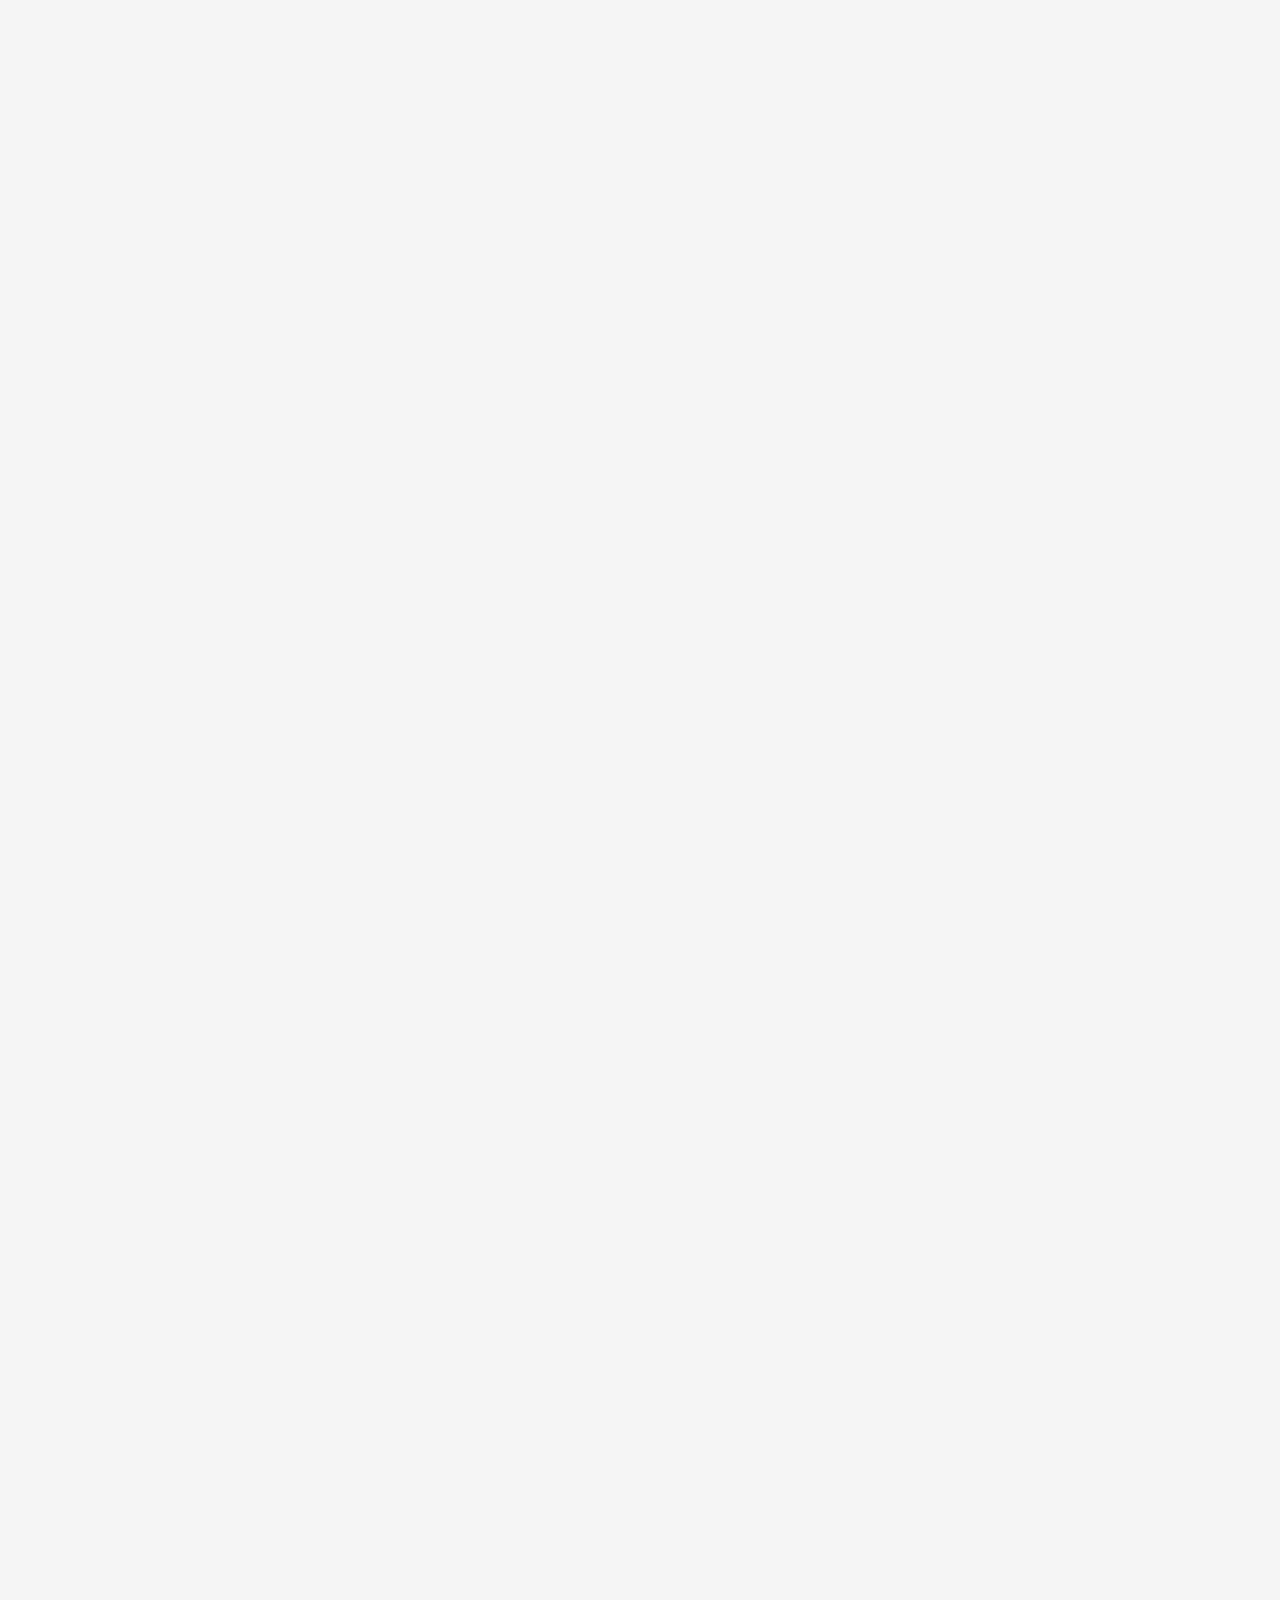
==== index.html @ bdf21e9b "Add files via upload" ====
<!DOCTYPE html>
<html xmlns="http://www.w3.org/1999/xhtml">
<head>

<meta charset="utf-8">
<meta http-equiv="Content-Type" content="text/html; charset=utf-8" />
<meta name="generator" content="pandoc" />



<title>ICCAT MSE</title>

<meta property="og:title" content="ICCAT MSE" />

<meta name="viewport" content="width=device-width, initial-scale=1.0, maximum-scale=1.0, user-scalable=no" />

<link href="data:image/x-icon;" rel="icon" type="image/x-icon">


<script type="text/javascript">
window.FlexDashboardComponents = [];
</script>

<script>// Pandoc 2.9 adds attributes on both header and div. We remove the former (to
// be compatible with the behavior of Pandoc < 2.8).
document.addEventListener('DOMContentLoaded', function(e) {
  var hs = document.querySelectorAll("div.section[class*='level'] > :first-child");
  var i, h, a;
  for (i = 0; i < hs.length; i++) {
    h = hs[i];
    if (!/^h[1-6]$/i.test(h.tagName)) continue;  // it should be a header h1-h6
    a = h.attributes;
    while (a.length > 0) h.removeAttribute(a[0].name);
  }
});
</script>
<script>/*! jQuery v3.6.0 | (c) OpenJS Foundation and other contributors | jquery.org/license */
!function(e,t){"use strict";"object"==typeof module&&"object"==typeof module.exports?module.exports=e.document?t(e,!0):function(e){if(!e.document)throw new Error("jQuery requires a window with a document");return t(e)}:t(e)}("undefined"!=typeof window?window:this,function(C,e){"use strict";var t=[],r=Object.getPrototypeOf,s=t.slice,g=t.flat?function(e){return t.flat.call(e)}:function(e){return t.concat.apply([],e)},u=t.push,i=t.indexOf,n={},o=n.toString,v=n.hasOwnProperty,a=v.toString,l=a.call(Object),y={},m=function(e){return"function"==typeof e&&"number"!=typeof e.nodeType&&"function"!=typeof e.item},x=function(e){return null!=e&&e===e.window},E=C.document,c={type:!0,src:!0,nonce:!0,noModule:!0};function b(e,t,n){var r,i,o=(n=n||E).createElement("script");if(o.text=e,t)for(r in c)(i=t[r]||t.getAttribute&&t.getAttribute(r))&&o.setAttribute(r,i);n.head.appendChild(o).parentNode.removeChild(o)}function w(e){return null==e?e+"":"object"==typeof e||"function"==typeof e?n[o.call(e)]||"object":typeof e}var f="3.6.0",S=function(e,t){return new S.fn.init(e,t)};function p(e){var t=!!e&&"length"in e&&e.length,n=w(e);return!m(e)&&!x(e)&&("array"===n||0===t||"number"==typeof t&&0<t&&t-1 in e)}S.fn=S.prototype={jquery:f,constructor:S,length:0,toArray:function(){return s.call(this)},get:function(e){return null==e?s.call(this):e<0?this[e+this.length]:this[e]},pushStack:function(e){var t=S.merge(this.constructor(),e);return t.prevObject=this,t},each:function(e){return S.each(this,e)},map:function(n){return this.pushStack(S.map(this,function(e,t){return n.call(e,t,e)}))},slice:function(){return this.pushStack(s.apply(this,arguments))},first:function(){return this.eq(0)},last:function(){return this.eq(-1)},even:function(){return this.pushStack(S.grep(this,function(e,t){return(t+1)%2}))},odd:function(){return this.pushStack(S.grep(this,function(e,t){return t%2}))},eq:function(e){var t=this.length,n=+e+(e<0?t:0);return this.pushStack(0<=n&&n<t?[this[n]]:[])},end:function(){return this.prevObject||this.constructor()},push:u,sort:t.sort,splice:t.splice},S.extend=S.fn.extend=function(){var e,t,n,r,i,o,a=arguments[0]||{},s=1,u=arguments.length,l=!1;for("boolean"==typeof a&&(l=a,a=arguments[s]||{},s++),"object"==typeof a||m(a)||(a={}),s===u&&(a=this,s--);s<u;s++)if(null!=(e=arguments[s]))for(t in e)r=e[t],"__proto__"!==t&&a!==r&&(l&&r&&(S.isPlainObject(r)||(i=Array.isArray(r)))?(n=a[t],o=i&&!Array.isArray(n)?[]:i||S.isPlainObject(n)?n:{},i=!1,a[t]=S.extend(l,o,r)):void 0!==r&&(a[t]=r));return a},S.extend({expando:"jQuery"+(f+Math.random()).replace(/\D/g,""),isReady:!0,error:function(e){throw new Error(e)},noop:function(){},isPlainObject:function(e){var t,n;return!(!e||"[object Object]"!==o.call(e))&&(!(t=r(e))||"function"==typeof(n=v.call(t,"constructor")&&t.constructor)&&a.call(n)===l)},isEmptyObject:function(e){var t;for(t in e)return!1;return!0},globalEval:function(e,t,n){b(e,{nonce:t&&t.nonce},n)},each:function(e,t){var n,r=0;if(p(e)){for(n=e.length;r<n;r++)if(!1===t.call(e[r],r,e[r]))break}else for(r in e)if(!1===t.call(e[r],r,e[r]))break;return e},makeArray:function(e,t){var n=t||[];return null!=e&&(p(Object(e))?S.merge(n,"string"==typeof e?[e]:e):u.call(n,e)),n},inArray:function(e,t,n){return null==t?-1:i.call(t,e,n)},merge:function(e,t){for(var n=+t.length,r=0,i=e.length;r<n;r++)e[i++]=t[r];return e.length=i,e},grep:function(e,t,n){for(var r=[],i=0,o=e.length,a=!n;i<o;i++)!t(e[i],i)!==a&&r.push(e[i]);return r},map:function(e,t,n){var r,i,o=0,a=[];if(p(e))for(r=e.length;o<r;o++)null!=(i=t(e[o],o,n))&&a.push(i);else for(o in e)null!=(i=t(e[o],o,n))&&a.push(i);return g(a)},guid:1,support:y}),"function"==typeof Symbol&&(S.fn[Symbol.iterator]=t[Symbol.iterator]),S.each("Boolean Number String Function Array Date RegExp Object Error Symbol".split(" "),function(e,t){n["[object "+t+"]"]=t.toLowerCase()});var d=function(n){var e,d,b,o,i,h,f,g,w,u,l,T,C,a,E,v,s,c,y,S="sizzle"+1*new Date,p=n.document,k=0,r=0,m=ue(),x=ue(),A=ue(),N=ue(),j=function(e,t){return e===t&&(l=!0),0},D={}.hasOwnProperty,t=[],q=t.pop,L=t.push,H=t.push,O=t.slice,P=function(e,t){for(var n=0,r=e.length;n<r;n++)if(e[n]===t)return n;return-1},R="checked|selected|async|autofocus|autoplay|controls|defer|disabled|hidden|ismap|loop|multiple|open|readonly|required|scoped",M="[\\x20\\t\\r\\n\\f]",I="(?:\\\\[\\da-fA-F]{1,6}"+M+"?|\\\\[^\\r\\n\\f]|[\\w-]|[^\0-\\x7f])+",W="\\["+M+"*("+I+")(?:"+M+"*([*^$|!~]?=)"+M+"*(?:'((?:\\\\.|[^\\\\'])*)'|\"((?:\\\\.|[^\\\\\"])*)\"|("+I+"))|)"+M+"*\\]",F=":("+I+")(?:\\((('((?:\\\\.|[^\\\\'])*)'|\"((?:\\\\.|[^\\\\\"])*)\")|((?:\\\\.|[^\\\\()[\\]]|"+W+")*)|.*)\\)|)",B=new RegExp(M+"+","g"),$=new RegExp("^"+M+"+|((?:^|[^\\\\])(?:\\\\.)*)"+M+"+$","g"),_=new RegExp("^"+M+"*,"+M+"*"),z=new RegExp("^"+M+"*([>+~]|"+M+")"+M+"*"),U=new RegExp(M+"|>"),X=new RegExp(F),V=new RegExp("^"+I+"$"),G={ID:new RegExp("^#("+I+")"),CLASS:new RegExp("^\\.("+I+")"),TAG:new RegExp("^("+I+"|[*])"),ATTR:new RegExp("^"+W),PSEUDO:new RegExp("^"+F),CHILD:new RegExp("^:(only|first|last|nth|nth-last)-(child|of-type)(?:\\("+M+"*(even|odd|(([+-]|)(\\d*)n|)"+M+"*(?:([+-]|)"+M+"*(\\d+)|))"+M+"*\\)|)","i"),bool:new RegExp("^(?:"+R+")$","i"),needsContext:new RegExp("^"+M+"*[>+~]|:(even|odd|eq|gt|lt|nth|first|last)(?:\\("+M+"*((?:-\\d)?\\d*)"+M+"*\\)|)(?=[^-]|$)","i")},Y=/HTML$/i,Q=/^(?:input|select|textarea|button)$/i,J=/^h\d$/i,K=/^[^{]+\{\s*\[native \w/,Z=/^(?:#([\w-]+)|(\w+)|\.([\w-]+))$/,ee=/[+~]/,te=new RegExp("\\\\[\\da-fA-F]{1,6}"+M+"?|\\\\([^\\r\\n\\f])","g"),ne=function(e,t){var n="0x"+e.slice(1)-65536;return t||(n<0?String.fromCharCode(n+65536):String.fromCharCode(n>>10|55296,1023&n|56320))},re=/([\0-\x1f\x7f]|^-?\d)|^-$|[^\0-\x1f\x7f-\uFFFF\w-]/g,ie=function(e,t){return t?"\0"===e?"\ufffd":e.slice(0,-1)+"\\"+e.charCodeAt(e.length-1).toString(16)+" ":"\\"+e},oe=function(){T()},ae=be(function(e){return!0===e.disabled&&"fieldset"===e.nodeName.toLowerCase()},{dir:"parentNode",next:"legend"});try{H.apply(t=O.call(p.childNodes),p.childNodes),t[p.childNodes.length].nodeType}catch(e){H={apply:t.length?function(e,t){L.apply(e,O.call(t))}:function(e,t){var n=e.length,r=0;while(e[n++]=t[r++]);e.length=n-1}}}function se(t,e,n,r){var i,o,a,s,u,l,c,f=e&&e.ownerDocument,p=e?e.nodeType:9;if(n=n||[],"string"!=typeof t||!t||1!==p&&9!==p&&11!==p)return n;if(!r&&(T(e),e=e||C,E)){if(11!==p&&(u=Z.exec(t)))if(i=u[1]){if(9===p){if(!(a=e.getElementById(i)))return n;if(a.id===i)return n.push(a),n}else if(f&&(a=f.getElementById(i))&&y(e,a)&&a.id===i)return n.push(a),n}else{if(u[2])return H.apply(n,e.getElementsByTagName(t)),n;if((i=u[3])&&d.getElementsByClassName&&e.getElementsByClassName)return H.apply(n,e.getElementsByClassName(i)),n}if(d.qsa&&!N[t+" "]&&(!v||!v.test(t))&&(1!==p||"object"!==e.nodeName.toLowerCase())){if(c=t,f=e,1===p&&(U.test(t)||z.test(t))){(f=ee.test(t)&&ye(e.parentNode)||e)===e&&d.scope||((s=e.getAttribute("id"))?s=s.replace(re,ie):e.setAttribute("id",s=S)),o=(l=h(t)).length;while(o--)l[o]=(s?"#"+s:":scope")+" "+xe(l[o]);c=l.join(",")}try{return H.apply(n,f.querySelectorAll(c)),n}catch(e){N(t,!0)}finally{s===S&&e.removeAttribute("id")}}}return g(t.replace($,"$1"),e,n,r)}function ue(){var r=[];return function e(t,n){return r.push(t+" ")>b.cacheLength&&delete e[r.shift()],e[t+" "]=n}}function le(e){return e[S]=!0,e}function ce(e){var t=C.createElement("fieldset");try{return!!e(t)}catch(e){return!1}finally{t.parentNode&&t.parentNode.removeChild(t),t=null}}function fe(e,t){var n=e.split("|"),r=n.length;while(r--)b.attrHandle[n[r]]=t}function pe(e,t){var n=t&&e,r=n&&1===e.nodeType&&1===t.nodeType&&e.sourceIndex-t.sourceIndex;if(r)return r;if(n)while(n=n.nextSibling)if(n===t)return-1;return e?1:-1}function de(t){return function(e){return"input"===e.nodeName.toLowerCase()&&e.type===t}}function he(n){return function(e){var t=e.nodeName.toLowerCase();return("input"===t||"button"===t)&&e.type===n}}function ge(t){return function(e){return"form"in e?e.parentNode&&!1===e.disabled?"label"in e?"label"in e.parentNode?e.parentNode.disabled===t:e.disabled===t:e.isDisabled===t||e.isDisabled!==!t&&ae(e)===t:e.disabled===t:"label"in e&&e.disabled===t}}function ve(a){return le(function(o){return o=+o,le(function(e,t){var n,r=a([],e.length,o),i=r.length;while(i--)e[n=r[i]]&&(e[n]=!(t[n]=e[n]))})})}function ye(e){return e&&"undefined"!=typeof e.getElementsByTagName&&e}for(e in d=se.support={},i=se.isXML=function(e){var t=e&&e.namespaceURI,n=e&&(e.ownerDocument||e).documentElement;return!Y.test(t||n&&n.nodeName||"HTML")},T=se.setDocument=function(e){var t,n,r=e?e.ownerDocument||e:p;return r!=C&&9===r.nodeType&&r.documentElement&&(a=(C=r).documentElement,E=!i(C),p!=C&&(n=C.defaultView)&&n.top!==n&&(n.addEventListener?n.addEventListener("unload",oe,!1):n.attachEvent&&n.attachEvent("onunload",oe)),d.scope=ce(function(e){return a.appendChild(e).appendChild(C.createElement("div")),"undefined"!=typeof e.querySelectorAll&&!e.querySelectorAll(":scope fieldset div").length}),d.attributes=ce(function(e){return e.className="i",!e.getAttribute("className")}),d.getElementsByTagName=ce(function(e){return e.appendChild(C.createComment("")),!e.getElementsByTagName("*").length}),d.getElementsByClassName=K.test(C.getElementsByClassName),d.getById=ce(function(e){return a.appendChild(e).id=S,!C.getElementsByName||!C.getElementsByName(S).length}),d.getById?(b.filter.ID=function(e){var t=e.replace(te,ne);return function(e){return e.getAttribute("id")===t}},b.find.ID=function(e,t){if("undefined"!=typeof t.getElementById&&E){var n=t.getElementById(e);return n?[n]:[]}}):(b.filter.ID=function(e){var n=e.replace(te,ne);return function(e){var t="undefined"!=typeof e.getAttributeNode&&e.getAttributeNode("id");return t&&t.value===n}},b.find.ID=function(e,t){if("undefined"!=typeof t.getElementById&&E){var n,r,i,o=t.getElementById(e);if(o){if((n=o.getAttributeNode("id"))&&n.value===e)return[o];i=t.getElementsByName(e),r=0;while(o=i[r++])if((n=o.getAttributeNode("id"))&&n.value===e)return[o]}return[]}}),b.find.TAG=d.getElementsByTagName?function(e,t){return"undefined"!=typeof t.getElementsByTagName?t.getElementsByTagName(e):d.qsa?t.querySelectorAll(e):void 0}:function(e,t){var n,r=[],i=0,o=t.getElementsByTagName(e);if("*"===e){while(n=o[i++])1===n.nodeType&&r.push(n);return r}return o},b.find.CLASS=d.getElementsByClassName&&function(e,t){if("undefined"!=typeof t.getElementsByClassName&&E)return t.getElementsByClassName(e)},s=[],v=[],(d.qsa=K.test(C.querySelectorAll))&&(ce(function(e){var t;a.appendChild(e).innerHTML="<a id='"+S+"'></a><select id='"+S+"-\r\\' msallowcapture=''><option selected=''></option></select>",e.querySelectorAll("[msallowcapture^='']").length&&v.push("[*^$]="+M+"*(?:''|\"\")"),e.querySelectorAll("[selected]").length||v.push("\\["+M+"*(?:value|"+R+")"),e.querySelectorAll("[id~="+S+"-]").length||v.push("~="),(t=C.createElement("input")).setAttribute("name",""),e.appendChild(t),e.querySelectorAll("[name='']").length||v.push("\\["+M+"*name"+M+"*="+M+"*(?:''|\"\")"),e.querySelectorAll(":checked").length||v.push(":checked"),e.querySelectorAll("a#"+S+"+*").length||v.push(".#.+[+~]"),e.querySelectorAll("\\\f"),v.push("[\\r\\n\\f]")}),ce(function(e){e.innerHTML="<a href='' disabled='disabled'></a><select disabled='disabled'><option/></select>";var t=C.createElement("input");t.setAttribute("type","hidden"),e.appendChild(t).setAttribute("name","D"),e.querySelectorAll("[name=d]").length&&v.push("name"+M+"*[*^$|!~]?="),2!==e.querySelectorAll(":enabled").length&&v.push(":enabled",":disabled"),a.appendChild(e).disabled=!0,2!==e.querySelectorAll(":disabled").length&&v.push(":enabled",":disabled"),e.querySelectorAll("*,:x"),v.push(",.*:")})),(d.matchesSelector=K.test(c=a.matches||a.webkitMatchesSelector||a.mozMatchesSelector||a.oMatchesSelector||a.msMatchesSelector))&&ce(function(e){d.disconnectedMatch=c.call(e,"*"),c.call(e,"[s!='']:x"),s.push("!=",F)}),v=v.length&&new RegExp(v.join("|")),s=s.length&&new RegExp(s.join("|")),t=K.test(a.compareDocumentPosition),y=t||K.test(a.contains)?function(e,t){var n=9===e.nodeType?e.documentElement:e,r=t&&t.parentNode;return e===r||!(!r||1!==r.nodeType||!(n.contains?n.contains(r):e.compareDocumentPosition&&16&e.compareDocumentPosition(r)))}:function(e,t){if(t)while(t=t.parentNode)if(t===e)return!0;return!1},j=t?function(e,t){if(e===t)return l=!0,0;var n=!e.compareDocumentPosition-!t.compareDocumentPosition;return n||(1&(n=(e.ownerDocument||e)==(t.ownerDocument||t)?e.compareDocumentPosition(t):1)||!d.sortDetached&&t.compareDocumentPosition(e)===n?e==C||e.ownerDocument==p&&y(p,e)?-1:t==C||t.ownerDocument==p&&y(p,t)?1:u?P(u,e)-P(u,t):0:4&n?-1:1)}:function(e,t){if(e===t)return l=!0,0;var n,r=0,i=e.parentNode,o=t.parentNode,a=[e],s=[t];if(!i||!o)return e==C?-1:t==C?1:i?-1:o?1:u?P(u,e)-P(u,t):0;if(i===o)return pe(e,t);n=e;while(n=n.parentNode)a.unshift(n);n=t;while(n=n.parentNode)s.unshift(n);while(a[r]===s[r])r++;return r?pe(a[r],s[r]):a[r]==p?-1:s[r]==p?1:0}),C},se.matches=function(e,t){return se(e,null,null,t)},se.matchesSelector=function(e,t){if(T(e),d.matchesSelector&&E&&!N[t+" "]&&(!s||!s.test(t))&&(!v||!v.test(t)))try{var n=c.call(e,t);if(n||d.disconnectedMatch||e.document&&11!==e.document.nodeType)return n}catch(e){N(t,!0)}return 0<se(t,C,null,[e]).length},se.contains=function(e,t){return(e.ownerDocument||e)!=C&&T(e),y(e,t)},se.attr=function(e,t){(e.ownerDocument||e)!=C&&T(e);var n=b.attrHandle[t.toLowerCase()],r=n&&D.call(b.attrHandle,t.toLowerCase())?n(e,t,!E):void 0;return void 0!==r?r:d.attributes||!E?e.getAttribute(t):(r=e.getAttributeNode(t))&&r.specified?r.value:null},se.escape=function(e){return(e+"").replace(re,ie)},se.error=function(e){throw new Error("Syntax error, unrecognized expression: "+e)},se.uniqueSort=function(e){var t,n=[],r=0,i=0;if(l=!d.detectDuplicates,u=!d.sortStable&&e.slice(0),e.sort(j),l){while(t=e[i++])t===e[i]&&(r=n.push(i));while(r--)e.splice(n[r],1)}return u=null,e},o=se.getText=function(e){var t,n="",r=0,i=e.nodeType;if(i){if(1===i||9===i||11===i){if("string"==typeof e.textContent)return e.textContent;for(e=e.firstChild;e;e=e.nextSibling)n+=o(e)}else if(3===i||4===i)return e.nodeValue}else while(t=e[r++])n+=o(t);return n},(b=se.selectors={cacheLength:50,createPseudo:le,match:G,attrHandle:{},find:{},relative:{">":{dir:"parentNode",first:!0}," ":{dir:"parentNode"},"+":{dir:"previousSibling",first:!0},"~":{dir:"previousSibling"}},preFilter:{ATTR:function(e){return e[1]=e[1].replace(te,ne),e[3]=(e[3]||e[4]||e[5]||"").replace(te,ne),"~="===e[2]&&(e[3]=" "+e[3]+" "),e.slice(0,4)},CHILD:function(e){return e[1]=e[1].toLowerCase(),"nth"===e[1].slice(0,3)?(e[3]||se.error(e[0]),e[4]=+(e[4]?e[5]+(e[6]||1):2*("even"===e[3]||"odd"===e[3])),e[5]=+(e[7]+e[8]||"odd"===e[3])):e[3]&&se.error(e[0]),e},PSEUDO:function(e){var t,n=!e[6]&&e[2];return G.CHILD.test(e[0])?null:(e[3]?e[2]=e[4]||e[5]||"":n&&X.test(n)&&(t=h(n,!0))&&(t=n.indexOf(")",n.length-t)-n.length)&&(e[0]=e[0].slice(0,t),e[2]=n.slice(0,t)),e.slice(0,3))}},filter:{TAG:function(e){var t=e.replace(te,ne).toLowerCase();return"*"===e?function(){return!0}:function(e){return e.nodeName&&e.nodeName.toLowerCase()===t}},CLASS:function(e){var t=m[e+" "];return t||(t=new RegExp("(^|"+M+")"+e+"("+M+"|$)"))&&m(e,function(e){return t.test("string"==typeof e.className&&e.className||"undefined"!=typeof e.getAttribute&&e.getAttribute("class")||"")})},ATTR:function(n,r,i){return function(e){var t=se.attr(e,n);return null==t?"!="===r:!r||(t+="","="===r?t===i:"!="===r?t!==i:"^="===r?i&&0===t.indexOf(i):"*="===r?i&&-1<t.indexOf(i):"$="===r?i&&t.slice(-i.length)===i:"~="===r?-1<(" "+t.replace(B," ")+" ").indexOf(i):"|="===r&&(t===i||t.slice(0,i.length+1)===i+"-"))}},CHILD:function(h,e,t,g,v){var y="nth"!==h.slice(0,3),m="last"!==h.slice(-4),x="of-type"===e;return 1===g&&0===v?function(e){return!!e.parentNode}:function(e,t,n){var r,i,o,a,s,u,l=y!==m?"nextSibling":"previousSibling",c=e.parentNode,f=x&&e.nodeName.toLowerCase(),p=!n&&!x,d=!1;if(c){if(y){while(l){a=e;while(a=a[l])if(x?a.nodeName.toLowerCase()===f:1===a.nodeType)return!1;u=l="only"===h&&!u&&"nextSibling"}return!0}if(u=[m?c.firstChild:c.lastChild],m&&p){d=(s=(r=(i=(o=(a=c)[S]||(a[S]={}))[a.uniqueID]||(o[a.uniqueID]={}))[h]||[])[0]===k&&r[1])&&r[2],a=s&&c.childNodes[s];while(a=++s&&a&&a[l]||(d=s=0)||u.pop())if(1===a.nodeType&&++d&&a===e){i[h]=[k,s,d];break}}else if(p&&(d=s=(r=(i=(o=(a=e)[S]||(a[S]={}))[a.uniqueID]||(o[a.uniqueID]={}))[h]||[])[0]===k&&r[1]),!1===d)while(a=++s&&a&&a[l]||(d=s=0)||u.pop())if((x?a.nodeName.toLowerCase()===f:1===a.nodeType)&&++d&&(p&&((i=(o=a[S]||(a[S]={}))[a.uniqueID]||(o[a.uniqueID]={}))[h]=[k,d]),a===e))break;return(d-=v)===g||d%g==0&&0<=d/g}}},PSEUDO:function(e,o){var t,a=b.pseudos[e]||b.setFilters[e.toLowerCase()]||se.error("unsupported pseudo: "+e);return a[S]?a(o):1<a.length?(t=[e,e,"",o],b.setFilters.hasOwnProperty(e.toLowerCase())?le(function(e,t){var n,r=a(e,o),i=r.length;while(i--)e[n=P(e,r[i])]=!(t[n]=r[i])}):function(e){return a(e,0,t)}):a}},pseudos:{not:le(function(e){var r=[],i=[],s=f(e.replace($,"$1"));return s[S]?le(function(e,t,n,r){var i,o=s(e,null,r,[]),a=e.length;while(a--)(i=o[a])&&(e[a]=!(t[a]=i))}):function(e,t,n){return r[0]=e,s(r,null,n,i),r[0]=null,!i.pop()}}),has:le(function(t){return function(e){return 0<se(t,e).length}}),contains:le(function(t){return t=t.replace(te,ne),function(e){return-1<(e.textContent||o(e)).indexOf(t)}}),lang:le(function(n){return V.test(n||"")||se.error("unsupported lang: "+n),n=n.replace(te,ne).toLowerCase(),function(e){var t;do{if(t=E?e.lang:e.getAttribute("xml:lang")||e.getAttribute("lang"))return(t=t.toLowerCase())===n||0===t.indexOf(n+"-")}while((e=e.parentNode)&&1===e.nodeType);return!1}}),target:function(e){var t=n.location&&n.location.hash;return t&&t.slice(1)===e.id},root:function(e){return e===a},focus:function(e){return e===C.activeElement&&(!C.hasFocus||C.hasFocus())&&!!(e.type||e.href||~e.tabIndex)},enabled:ge(!1),disabled:ge(!0),checked:function(e){var t=e.nodeName.toLowerCase();return"input"===t&&!!e.checked||"option"===t&&!!e.selected},selected:function(e){return e.parentNode&&e.parentNode.selectedIndex,!0===e.selected},empty:function(e){for(e=e.firstChild;e;e=e.nextSibling)if(e.nodeType<6)return!1;return!0},parent:function(e){return!b.pseudos.empty(e)},header:function(e){return J.test(e.nodeName)},input:function(e){return Q.test(e.nodeName)},button:function(e){var t=e.nodeName.toLowerCase();return"input"===t&&"button"===e.type||"button"===t},text:function(e){var t;return"input"===e.nodeName.toLowerCase()&&"text"===e.type&&(null==(t=e.getAttribute("type"))||"text"===t.toLowerCase())},first:ve(function(){return[0]}),last:ve(function(e,t){return[t-1]}),eq:ve(function(e,t,n){return[n<0?n+t:n]}),even:ve(function(e,t){for(var n=0;n<t;n+=2)e.push(n);return e}),odd:ve(function(e,t){for(var n=1;n<t;n+=2)e.push(n);return e}),lt:ve(function(e,t,n){for(var r=n<0?n+t:t<n?t:n;0<=--r;)e.push(r);return e}),gt:ve(function(e,t,n){for(var r=n<0?n+t:n;++r<t;)e.push(r);return e})}}).pseudos.nth=b.pseudos.eq,{radio:!0,checkbox:!0,file:!0,password:!0,image:!0})b.pseudos[e]=de(e);for(e in{submit:!0,reset:!0})b.pseudos[e]=he(e);function me(){}function xe(e){for(var t=0,n=e.length,r="";t<n;t++)r+=e[t].value;return r}function be(s,e,t){var u=e.dir,l=e.next,c=l||u,f=t&&"parentNode"===c,p=r++;return e.first?function(e,t,n){while(e=e[u])if(1===e.nodeType||f)return s(e,t,n);return!1}:function(e,t,n){var r,i,o,a=[k,p];if(n){while(e=e[u])if((1===e.nodeType||f)&&s(e,t,n))return!0}else while(e=e[u])if(1===e.nodeType||f)if(i=(o=e[S]||(e[S]={}))[e.uniqueID]||(o[e.uniqueID]={}),l&&l===e.nodeName.toLowerCase())e=e[u]||e;else{if((r=i[c])&&r[0]===k&&r[1]===p)return a[2]=r[2];if((i[c]=a)[2]=s(e,t,n))return!0}return!1}}function we(i){return 1<i.length?function(e,t,n){var r=i.length;while(r--)if(!i[r](e,t,n))return!1;return!0}:i[0]}function Te(e,t,n,r,i){for(var o,a=[],s=0,u=e.length,l=null!=t;s<u;s++)(o=e[s])&&(n&&!n(o,r,i)||(a.push(o),l&&t.push(s)));return a}function Ce(d,h,g,v,y,e){return v&&!v[S]&&(v=Ce(v)),y&&!y[S]&&(y=Ce(y,e)),le(function(e,t,n,r){var i,o,a,s=[],u=[],l=t.length,c=e||function(e,t,n){for(var r=0,i=t.length;r<i;r++)se(e,t[r],n);return n}(h||"*",n.nodeType?[n]:n,[]),f=!d||!e&&h?c:Te(c,s,d,n,r),p=g?y||(e?d:l||v)?[]:t:f;if(g&&g(f,p,n,r),v){i=Te(p,u),v(i,[],n,r),o=i.length;while(o--)(a=i[o])&&(p[u[o]]=!(f[u[o]]=a))}if(e){if(y||d){if(y){i=[],o=p.length;while(o--)(a=p[o])&&i.push(f[o]=a);y(null,p=[],i,r)}o=p.length;while(o--)(a=p[o])&&-1<(i=y?P(e,a):s[o])&&(e[i]=!(t[i]=a))}}else p=Te(p===t?p.splice(l,p.length):p),y?y(null,t,p,r):H.apply(t,p)})}function Ee(e){for(var i,t,n,r=e.length,o=b.relative[e[0].type],a=o||b.relative[" "],s=o?1:0,u=be(function(e){return e===i},a,!0),l=be(function(e){return-1<P(i,e)},a,!0),c=[function(e,t,n){var r=!o&&(n||t!==w)||((i=t).nodeType?u(e,t,n):l(e,t,n));return i=null,r}];s<r;s++)if(t=b.relative[e[s].type])c=[be(we(c),t)];else{if((t=b.filter[e[s].type].apply(null,e[s].matches))[S]){for(n=++s;n<r;n++)if(b.relative[e[n].type])break;return Ce(1<s&&we(c),1<s&&xe(e.slice(0,s-1).concat({value:" "===e[s-2].type?"*":""})).replace($,"$1"),t,s<n&&Ee(e.slice(s,n)),n<r&&Ee(e=e.slice(n)),n<r&&xe(e))}c.push(t)}return we(c)}return me.prototype=b.filters=b.pseudos,b.setFilters=new me,h=se.tokenize=function(e,t){var n,r,i,o,a,s,u,l=x[e+" "];if(l)return t?0:l.slice(0);a=e,s=[],u=b.preFilter;while(a){for(o in n&&!(r=_.exec(a))||(r&&(a=a.slice(r[0].length)||a),s.push(i=[])),n=!1,(r=z.exec(a))&&(n=r.shift(),i.push({value:n,type:r[0].replace($," ")}),a=a.slice(n.length)),b.filter)!(r=G[o].exec(a))||u[o]&&!(r=u[o](r))||(n=r.shift(),i.push({value:n,type:o,matches:r}),a=a.slice(n.length));if(!n)break}return t?a.length:a?se.error(e):x(e,s).slice(0)},f=se.compile=function(e,t){var n,v,y,m,x,r,i=[],o=[],a=A[e+" "];if(!a){t||(t=h(e)),n=t.length;while(n--)(a=Ee(t[n]))[S]?i.push(a):o.push(a);(a=A(e,(v=o,m=0<(y=i).length,x=0<v.length,r=function(e,t,n,r,i){var o,a,s,u=0,l="0",c=e&&[],f=[],p=w,d=e||x&&b.find.TAG("*",i),h=k+=null==p?1:Math.random()||.1,g=d.length;for(i&&(w=t==C||t||i);l!==g&&null!=(o=d[l]);l++){if(x&&o){a=0,t||o.ownerDocument==C||(T(o),n=!E);while(s=v[a++])if(s(o,t||C,n)){r.push(o);break}i&&(k=h)}m&&((o=!s&&o)&&u--,e&&c.push(o))}if(u+=l,m&&l!==u){a=0;while(s=y[a++])s(c,f,t,n);if(e){if(0<u)while(l--)c[l]||f[l]||(f[l]=q.call(r));f=Te(f)}H.apply(r,f),i&&!e&&0<f.length&&1<u+y.length&&se.uniqueSort(r)}return i&&(k=h,w=p),c},m?le(r):r))).selector=e}return a},g=se.select=function(e,t,n,r){var i,o,a,s,u,l="function"==typeof e&&e,c=!r&&h(e=l.selector||e);if(n=n||[],1===c.length){if(2<(o=c[0]=c[0].slice(0)).length&&"ID"===(a=o[0]).type&&9===t.nodeType&&E&&b.relative[o[1].type]){if(!(t=(b.find.ID(a.matches[0].replace(te,ne),t)||[])[0]))return n;l&&(t=t.parentNode),e=e.slice(o.shift().value.length)}i=G.needsContext.test(e)?0:o.length;while(i--){if(a=o[i],b.relative[s=a.type])break;if((u=b.find[s])&&(r=u(a.matches[0].replace(te,ne),ee.test(o[0].type)&&ye(t.parentNode)||t))){if(o.splice(i,1),!(e=r.length&&xe(o)))return H.apply(n,r),n;break}}}return(l||f(e,c))(r,t,!E,n,!t||ee.test(e)&&ye(t.parentNode)||t),n},d.sortStable=S.split("").sort(j).join("")===S,d.detectDuplicates=!!l,T(),d.sortDetached=ce(function(e){return 1&e.compareDocumentPosition(C.createElement("fieldset"))}),ce(function(e){return e.innerHTML="<a href='#'></a>","#"===e.firstChild.getAttribute("href")})||fe("type|href|height|width",function(e,t,n){if(!n)return e.getAttribute(t,"type"===t.toLowerCase()?1:2)}),d.attributes&&ce(function(e){return e.innerHTML="<input/>",e.firstChild.setAttribute("value",""),""===e.firstChild.getAttribute("value")})||fe("value",function(e,t,n){if(!n&&"input"===e.nodeName.toLowerCase())return e.defaultValue}),ce(function(e){return null==e.getAttribute("disabled")})||fe(R,function(e,t,n){var r;if(!n)return!0===e[t]?t.toLowerCase():(r=e.getAttributeNode(t))&&r.specified?r.value:null}),se}(C);S.find=d,S.expr=d.selectors,S.expr[":"]=S.expr.pseudos,S.uniqueSort=S.unique=d.uniqueSort,S.text=d.getText,S.isXMLDoc=d.isXML,S.contains=d.contains,S.escapeSelector=d.escape;var h=function(e,t,n){var r=[],i=void 0!==n;while((e=e[t])&&9!==e.nodeType)if(1===e.nodeType){if(i&&S(e).is(n))break;r.push(e)}return r},T=function(e,t){for(var n=[];e;e=e.nextSibling)1===e.nodeType&&e!==t&&n.push(e);return n},k=S.expr.match.needsContext;function A(e,t){return e.nodeName&&e.nodeName.toLowerCase()===t.toLowerCase()}var N=/^<([a-z][^\/\0>:\x20\t\r\n\f]*)[\x20\t\r\n\f]*\/?>(?:<\/\1>|)$/i;function j(e,n,r){return m(n)?S.grep(e,function(e,t){return!!n.call(e,t,e)!==r}):n.nodeType?S.grep(e,function(e){return e===n!==r}):"string"!=typeof n?S.grep(e,function(e){return-1<i.call(n,e)!==r}):S.filter(n,e,r)}S.filter=function(e,t,n){var r=t[0];return n&&(e=":not("+e+")"),1===t.length&&1===r.nodeType?S.find.matchesSelector(r,e)?[r]:[]:S.find.matches(e,S.grep(t,function(e){return 1===e.nodeType}))},S.fn.extend({find:function(e){var t,n,r=this.length,i=this;if("string"!=typeof e)return this.pushStack(S(e).filter(function(){for(t=0;t<r;t++)if(S.contains(i[t],this))return!0}));for(n=this.pushStack([]),t=0;t<r;t++)S.find(e,i[t],n);return 1<r?S.uniqueSort(n):n},filter:function(e){return this.pushStack(j(this,e||[],!1))},not:function(e){return this.pushStack(j(this,e||[],!0))},is:function(e){return!!j(this,"string"==typeof e&&k.test(e)?S(e):e||[],!1).length}});var D,q=/^(?:\s*(<[\w\W]+>)[^>]*|#([\w-]+))$/;(S.fn.init=function(e,t,n){var r,i;if(!e)return this;if(n=n||D,"string"==typeof e){if(!(r="<"===e[0]&&">"===e[e.length-1]&&3<=e.length?[null,e,null]:q.exec(e))||!r[1]&&t)return!t||t.jquery?(t||n).find(e):this.constructor(t).find(e);if(r[1]){if(t=t instanceof S?t[0]:t,S.merge(this,S.parseHTML(r[1],t&&t.nodeType?t.ownerDocument||t:E,!0)),N.test(r[1])&&S.isPlainObject(t))for(r in t)m(this[r])?this[r](t[r]):this.attr(r,t[r]);return this}return(i=E.getElementById(r[2]))&&(this[0]=i,this.length=1),this}return e.nodeType?(this[0]=e,this.length=1,this):m(e)?void 0!==n.ready?n.ready(e):e(S):S.makeArray(e,this)}).prototype=S.fn,D=S(E);var L=/^(?:parents|prev(?:Until|All))/,H={children:!0,contents:!0,next:!0,prev:!0};function O(e,t){while((e=e[t])&&1!==e.nodeType);return e}S.fn.extend({has:function(e){var t=S(e,this),n=t.length;return this.filter(function(){for(var e=0;e<n;e++)if(S.contains(this,t[e]))return!0})},closest:function(e,t){var n,r=0,i=this.length,o=[],a="string"!=typeof e&&S(e);if(!k.test(e))for(;r<i;r++)for(n=this[r];n&&n!==t;n=n.parentNode)if(n.nodeType<11&&(a?-1<a.index(n):1===n.nodeType&&S.find.matchesSelector(n,e))){o.push(n);break}return this.pushStack(1<o.length?S.uniqueSort(o):o)},index:function(e){return e?"string"==typeof e?i.call(S(e),this[0]):i.call(this,e.jquery?e[0]:e):this[0]&&this[0].parentNode?this.first().prevAll().length:-1},add:function(e,t){return this.pushStack(S.uniqueSort(S.merge(this.get(),S(e,t))))},addBack:function(e){return this.add(null==e?this.prevObject:this.prevObject.filter(e))}}),S.each({parent:function(e){var t=e.parentNode;return t&&11!==t.nodeType?t:null},parents:function(e){return h(e,"parentNode")},parentsUntil:function(e,t,n){return h(e,"parentNode",n)},next:function(e){return O(e,"nextSibling")},prev:function(e){return O(e,"previousSibling")},nextAll:function(e){return h(e,"nextSibling")},prevAll:function(e){return h(e,"previousSibling")},nextUntil:function(e,t,n){return h(e,"nextSibling",n)},prevUntil:function(e,t,n){return h(e,"previousSibling",n)},siblings:function(e){return T((e.parentNode||{}).firstChild,e)},children:function(e){return T(e.firstChild)},contents:function(e){return null!=e.contentDocument&&r(e.contentDocument)?e.contentDocument:(A(e,"template")&&(e=e.content||e),S.merge([],e.childNodes))}},function(r,i){S.fn[r]=function(e,t){var n=S.map(this,i,e);return"Until"!==r.slice(-5)&&(t=e),t&&"string"==typeof t&&(n=S.filter(t,n)),1<this.length&&(H[r]||S.uniqueSort(n),L.test(r)&&n.reverse()),this.pushStack(n)}});var P=/[^\x20\t\r\n\f]+/g;function R(e){return e}function M(e){throw e}function I(e,t,n,r){var i;try{e&&m(i=e.promise)?i.call(e).done(t).fail(n):e&&m(i=e.then)?i.call(e,t,n):t.apply(void 0,[e].slice(r))}catch(e){n.apply(void 0,[e])}}S.Callbacks=function(r){var e,n;r="string"==typeof r?(e=r,n={},S.each(e.match(P)||[],function(e,t){n[t]=!0}),n):S.extend({},r);var i,t,o,a,s=[],u=[],l=-1,c=function(){for(a=a||r.once,o=i=!0;u.length;l=-1){t=u.shift();while(++l<s.length)!1===s[l].apply(t[0],t[1])&&r.stopOnFalse&&(l=s.length,t=!1)}r.memory||(t=!1),i=!1,a&&(s=t?[]:"")},f={add:function(){return s&&(t&&!i&&(l=s.length-1,u.push(t)),function n(e){S.each(e,function(e,t){m(t)?r.unique&&f.has(t)||s.push(t):t&&t.length&&"string"!==w(t)&&n(t)})}(arguments),t&&!i&&c()),this},remove:function(){return S.each(arguments,function(e,t){var n;while(-1<(n=S.inArray(t,s,n)))s.splice(n,1),n<=l&&l--}),this},has:function(e){return e?-1<S.inArray(e,s):0<s.length},empty:function(){return s&&(s=[]),this},disable:function(){return a=u=[],s=t="",this},disabled:function(){return!s},lock:function(){return a=u=[],t||i||(s=t=""),this},locked:function(){return!!a},fireWith:function(e,t){return a||(t=[e,(t=t||[]).slice?t.slice():t],u.push(t),i||c()),this},fire:function(){return f.fireWith(this,arguments),this},fired:function(){return!!o}};return f},S.extend({Deferred:function(e){var o=[["notify","progress",S.Callbacks("memory"),S.Callbacks("memory"),2],["resolve","done",S.Callbacks("once memory"),S.Callbacks("once memory"),0,"resolved"],["reject","fail",S.Callbacks("once memory"),S.Callbacks("once memory"),1,"rejected"]],i="pending",a={state:function(){return i},always:function(){return s.done(arguments).fail(arguments),this},"catch":function(e){return a.then(null,e)},pipe:function(){var i=arguments;return S.Deferred(function(r){S.each(o,function(e,t){var n=m(i[t[4]])&&i[t[4]];s[t[1]](function(){var e=n&&n.apply(this,arguments);e&&m(e.promise)?e.promise().progress(r.notify).done(r.resolve).fail(r.reject):r[t[0]+"With"](this,n?[e]:arguments)})}),i=null}).promise()},then:function(t,n,r){var u=0;function l(i,o,a,s){return function(){var n=this,r=arguments,e=function(){var e,t;if(!(i<u)){if((e=a.apply(n,r))===o.promise())throw new TypeError("Thenable self-resolution");t=e&&("object"==typeof e||"function"==typeof e)&&e.then,m(t)?s?t.call(e,l(u,o,R,s),l(u,o,M,s)):(u++,t.call(e,l(u,o,R,s),l(u,o,M,s),l(u,o,R,o.notifyWith))):(a!==R&&(n=void 0,r=[e]),(s||o.resolveWith)(n,r))}},t=s?e:function(){try{e()}catch(e){S.Deferred.exceptionHook&&S.Deferred.exceptionHook(e,t.stackTrace),u<=i+1&&(a!==M&&(n=void 0,r=[e]),o.rejectWith(n,r))}};i?t():(S.Deferred.getStackHook&&(t.stackTrace=S.Deferred.getStackHook()),C.setTimeout(t))}}return S.Deferred(function(e){o[0][3].add(l(0,e,m(r)?r:R,e.notifyWith)),o[1][3].add(l(0,e,m(t)?t:R)),o[2][3].add(l(0,e,m(n)?n:M))}).promise()},promise:function(e){return null!=e?S.extend(e,a):a}},s={};return S.each(o,function(e,t){var n=t[2],r=t[5];a[t[1]]=n.add,r&&n.add(function(){i=r},o[3-e][2].disable,o[3-e][3].disable,o[0][2].lock,o[0][3].lock),n.add(t[3].fire),s[t[0]]=function(){return s[t[0]+"With"](this===s?void 0:this,arguments),this},s[t[0]+"With"]=n.fireWith}),a.promise(s),e&&e.call(s,s),s},when:function(e){var n=arguments.length,t=n,r=Array(t),i=s.call(arguments),o=S.Deferred(),a=function(t){return function(e){r[t]=this,i[t]=1<arguments.length?s.call(arguments):e,--n||o.resolveWith(r,i)}};if(n<=1&&(I(e,o.done(a(t)).resolve,o.reject,!n),"pending"===o.state()||m(i[t]&&i[t].then)))return o.then();while(t--)I(i[t],a(t),o.reject);return o.promise()}});var W=/^(Eval|Internal|Range|Reference|Syntax|Type|URI)Error$/;S.Deferred.exceptionHook=function(e,t){C.console&&C.console.warn&&e&&W.test(e.name)&&C.console.warn("jQuery.Deferred exception: "+e.message,e.stack,t)},S.readyException=function(e){C.setTimeout(function(){throw e})};var F=S.Deferred();function B(){E.removeEventListener("DOMContentLoaded",B),C.removeEventListener("load",B),S.ready()}S.fn.ready=function(e){return F.then(e)["catch"](function(e){S.readyException(e)}),this},S.extend({isReady:!1,readyWait:1,ready:function(e){(!0===e?--S.readyWait:S.isReady)||(S.isReady=!0)!==e&&0<--S.readyWait||F.resolveWith(E,[S])}}),S.ready.then=F.then,"complete"===E.readyState||"loading"!==E.readyState&&!E.documentElement.doScroll?C.setTimeout(S.ready):(E.addEventListener("DOMContentLoaded",B),C.addEventListener("load",B));var $=function(e,t,n,r,i,o,a){var s=0,u=e.length,l=null==n;if("object"===w(n))for(s in i=!0,n)$(e,t,s,n[s],!0,o,a);else if(void 0!==r&&(i=!0,m(r)||(a=!0),l&&(a?(t.call(e,r),t=null):(l=t,t=function(e,t,n){return l.call(S(e),n)})),t))for(;s<u;s++)t(e[s],n,a?r:r.call(e[s],s,t(e[s],n)));return i?e:l?t.call(e):u?t(e[0],n):o},_=/^-ms-/,z=/-([a-z])/g;function U(e,t){return t.toUpperCase()}function X(e){return e.replace(_,"ms-").replace(z,U)}var V=function(e){return 1===e.nodeType||9===e.nodeType||!+e.nodeType};function G(){this.expando=S.expando+G.uid++}G.uid=1,G.prototype={cache:function(e){var t=e[this.expando];return t||(t={},V(e)&&(e.nodeType?e[this.expando]=t:Object.defineProperty(e,this.expando,{value:t,configurable:!0}))),t},set:function(e,t,n){var r,i=this.cache(e);if("string"==typeof t)i[X(t)]=n;else for(r in t)i[X(r)]=t[r];return i},get:function(e,t){return void 0===t?this.cache(e):e[this.expando]&&e[this.expando][X(t)]},access:function(e,t,n){return void 0===t||t&&"string"==typeof t&&void 0===n?this.get(e,t):(this.set(e,t,n),void 0!==n?n:t)},remove:function(e,t){var n,r=e[this.expando];if(void 0!==r){if(void 0!==t){n=(t=Array.isArray(t)?t.map(X):(t=X(t))in r?[t]:t.match(P)||[]).length;while(n--)delete r[t[n]]}(void 0===t||S.isEmptyObject(r))&&(e.nodeType?e[this.expando]=void 0:delete e[this.expando])}},hasData:function(e){var t=e[this.expando];return void 0!==t&&!S.isEmptyObject(t)}};var Y=new G,Q=new G,J=/^(?:\{[\w\W]*\}|\[[\w\W]*\])$/,K=/[A-Z]/g;function Z(e,t,n){var r,i;if(void 0===n&&1===e.nodeType)if(r="data-"+t.replace(K,"-$&").toLowerCase(),"string"==typeof(n=e.getAttribute(r))){try{n="true"===(i=n)||"false"!==i&&("null"===i?null:i===+i+""?+i:J.test(i)?JSON.parse(i):i)}catch(e){}Q.set(e,t,n)}else n=void 0;return n}S.extend({hasData:function(e){return Q.hasData(e)||Y.hasData(e)},data:function(e,t,n){return Q.access(e,t,n)},removeData:function(e,t){Q.remove(e,t)},_data:function(e,t,n){return Y.access(e,t,n)},_removeData:function(e,t){Y.remove(e,t)}}),S.fn.extend({data:function(n,e){var t,r,i,o=this[0],a=o&&o.attributes;if(void 0===n){if(this.length&&(i=Q.get(o),1===o.nodeType&&!Y.get(o,"hasDataAttrs"))){t=a.length;while(t--)a[t]&&0===(r=a[t].name).indexOf("data-")&&(r=X(r.slice(5)),Z(o,r,i[r]));Y.set(o,"hasDataAttrs",!0)}return i}return"object"==typeof n?this.each(function(){Q.set(this,n)}):$(this,function(e){var t;if(o&&void 0===e)return void 0!==(t=Q.get(o,n))?t:void 0!==(t=Z(o,n))?t:void 0;this.each(function(){Q.set(this,n,e)})},null,e,1<arguments.length,null,!0)},removeData:function(e){return this.each(function(){Q.remove(this,e)})}}),S.extend({queue:function(e,t,n){var r;if(e)return t=(t||"fx")+"queue",r=Y.get(e,t),n&&(!r||Array.isArray(n)?r=Y.access(e,t,S.makeArray(n)):r.push(n)),r||[]},dequeue:function(e,t){t=t||"fx";var n=S.queue(e,t),r=n.length,i=n.shift(),o=S._queueHooks(e,t);"inprogress"===i&&(i=n.shift(),r--),i&&("fx"===t&&n.unshift("inprogress"),delete o.stop,i.call(e,function(){S.dequeue(e,t)},o)),!r&&o&&o.empty.fire()},_queueHooks:function(e,t){var n=t+"queueHooks";return Y.get(e,n)||Y.access(e,n,{empty:S.Callbacks("once memory").add(function(){Y.remove(e,[t+"queue",n])})})}}),S.fn.extend({queue:function(t,n){var e=2;return"string"!=typeof t&&(n=t,t="fx",e--),arguments.length<e?S.queue(this[0],t):void 0===n?this:this.each(function(){var e=S.queue(this,t,n);S._queueHooks(this,t),"fx"===t&&"inprogress"!==e[0]&&S.dequeue(this,t)})},dequeue:function(e){return this.each(function(){S.dequeue(this,e)})},clearQueue:function(e){return this.queue(e||"fx",[])},promise:function(e,t){var n,r=1,i=S.Deferred(),o=this,a=this.length,s=function(){--r||i.resolveWith(o,[o])};"string"!=typeof e&&(t=e,e=void 0),e=e||"fx";while(a--)(n=Y.get(o[a],e+"queueHooks"))&&n.empty&&(r++,n.empty.add(s));return s(),i.promise(t)}});var ee=/[+-]?(?:\d*\.|)\d+(?:[eE][+-]?\d+|)/.source,te=new RegExp("^(?:([+-])=|)("+ee+")([a-z%]*)$","i"),ne=["Top","Right","Bottom","Left"],re=E.documentElement,ie=function(e){return S.contains(e.ownerDocument,e)},oe={composed:!0};re.getRootNode&&(ie=function(e){return S.contains(e.ownerDocument,e)||e.getRootNode(oe)===e.ownerDocument});var ae=function(e,t){return"none"===(e=t||e).style.display||""===e.style.display&&ie(e)&&"none"===S.css(e,"display")};function se(e,t,n,r){var i,o,a=20,s=r?function(){return r.cur()}:function(){return S.css(e,t,"")},u=s(),l=n&&n[3]||(S.cssNumber[t]?"":"px"),c=e.nodeType&&(S.cssNumber[t]||"px"!==l&&+u)&&te.exec(S.css(e,t));if(c&&c[3]!==l){u/=2,l=l||c[3],c=+u||1;while(a--)S.style(e,t,c+l),(1-o)*(1-(o=s()/u||.5))<=0&&(a=0),c/=o;c*=2,S.style(e,t,c+l),n=n||[]}return n&&(c=+c||+u||0,i=n[1]?c+(n[1]+1)*n[2]:+n[2],r&&(r.unit=l,r.start=c,r.end=i)),i}var ue={};function le(e,t){for(var n,r,i,o,a,s,u,l=[],c=0,f=e.length;c<f;c++)(r=e[c]).style&&(n=r.style.display,t?("none"===n&&(l[c]=Y.get(r,"display")||null,l[c]||(r.style.display="")),""===r.style.display&&ae(r)&&(l[c]=(u=a=o=void 0,a=(i=r).ownerDocument,s=i.nodeName,(u=ue[s])||(o=a.body.appendChild(a.createElement(s)),u=S.css(o,"display"),o.parentNode.removeChild(o),"none"===u&&(u="block"),ue[s]=u)))):"none"!==n&&(l[c]="none",Y.set(r,"display",n)));for(c=0;c<f;c++)null!=l[c]&&(e[c].style.display=l[c]);return e}S.fn.extend({show:function(){return le(this,!0)},hide:function(){return le(this)},toggle:function(e){return"boolean"==typeof e?e?this.show():this.hide():this.each(function(){ae(this)?S(this).show():S(this).hide()})}});var ce,fe,pe=/^(?:checkbox|radio)$/i,de=/<([a-z][^\/\0>\x20\t\r\n\f]*)/i,he=/^$|^module$|\/(?:java|ecma)script/i;ce=E.createDocumentFragment().appendChild(E.createElement("div")),(fe=E.createElement("input")).setAttribute("type","radio"),fe.setAttribute("checked","checked"),fe.setAttribute("name","t"),ce.appendChild(fe),y.checkClone=ce.cloneNode(!0).cloneNode(!0).lastChild.checked,ce.innerHTML="<textarea>x</textarea>",y.noCloneChecked=!!ce.cloneNode(!0).lastChild.defaultValue,ce.innerHTML="<option></option>",y.option=!!ce.lastChild;var ge={thead:[1,"<table>","</table>"],col:[2,"<table><colgroup>","</colgroup></table>"],tr:[2,"<table><tbody>","</tbody></table>"],td:[3,"<table><tbody><tr>","</tr></tbody></table>"],_default:[0,"",""]};function ve(e,t){var n;return n="undefined"!=typeof e.getElementsByTagName?e.getElementsByTagName(t||"*"):"undefined"!=typeof e.querySelectorAll?e.querySelectorAll(t||"*"):[],void 0===t||t&&A(e,t)?S.merge([e],n):n}function ye(e,t){for(var n=0,r=e.length;n<r;n++)Y.set(e[n],"globalEval",!t||Y.get(t[n],"globalEval"))}ge.tbody=ge.tfoot=ge.colgroup=ge.caption=ge.thead,ge.th=ge.td,y.option||(ge.optgroup=ge.option=[1,"<select multiple='multiple'>","</select>"]);var me=/<|&#?\w+;/;function xe(e,t,n,r,i){for(var o,a,s,u,l,c,f=t.createDocumentFragment(),p=[],d=0,h=e.length;d<h;d++)if((o=e[d])||0===o)if("object"===w(o))S.merge(p,o.nodeType?[o]:o);else if(me.test(o)){a=a||f.appendChild(t.createElement("div")),s=(de.exec(o)||["",""])[1].toLowerCase(),u=ge[s]||ge._default,a.innerHTML=u[1]+S.htmlPrefilter(o)+u[2],c=u[0];while(c--)a=a.lastChild;S.merge(p,a.childNodes),(a=f.firstChild).textContent=""}else p.push(t.createTextNode(o));f.textContent="",d=0;while(o=p[d++])if(r&&-1<S.inArray(o,r))i&&i.push(o);else if(l=ie(o),a=ve(f.appendChild(o),"script"),l&&ye(a),n){c=0;while(o=a[c++])he.test(o.type||"")&&n.push(o)}return f}var be=/^([^.]*)(?:\.(.+)|)/;function we(){return!0}function Te(){return!1}function Ce(e,t){return e===function(){try{return E.activeElement}catch(e){}}()==("focus"===t)}function Ee(e,t,n,r,i,o){var a,s;if("object"==typeof t){for(s in"string"!=typeof n&&(r=r||n,n=void 0),t)Ee(e,s,n,r,t[s],o);return e}if(null==r&&null==i?(i=n,r=n=void 0):null==i&&("string"==typeof n?(i=r,r=void 0):(i=r,r=n,n=void 0)),!1===i)i=Te;else if(!i)return e;return 1===o&&(a=i,(i=function(e){return S().off(e),a.apply(this,arguments)}).guid=a.guid||(a.guid=S.guid++)),e.each(function(){S.event.add(this,t,i,r,n)})}function Se(e,i,o){o?(Y.set(e,i,!1),S.event.add(e,i,{namespace:!1,handler:function(e){var t,n,r=Y.get(this,i);if(1&e.isTrigger&&this[i]){if(r.length)(S.event.special[i]||{}).delegateType&&e.stopPropagation();else if(r=s.call(arguments),Y.set(this,i,r),t=o(this,i),this[i](),r!==(n=Y.get(this,i))||t?Y.set(this,i,!1):n={},r!==n)return e.stopImmediatePropagation(),e.preventDefault(),n&&n.value}else r.length&&(Y.set(this,i,{value:S.event.trigger(S.extend(r[0],S.Event.prototype),r.slice(1),this)}),e.stopImmediatePropagation())}})):void 0===Y.get(e,i)&&S.event.add(e,i,we)}S.event={global:{},add:function(t,e,n,r,i){var o,a,s,u,l,c,f,p,d,h,g,v=Y.get(t);if(V(t)){n.handler&&(n=(o=n).handler,i=o.selector),i&&S.find.matchesSelector(re,i),n.guid||(n.guid=S.guid++),(u=v.events)||(u=v.events=Object.create(null)),(a=v.handle)||(a=v.handle=function(e){return"undefined"!=typeof S&&S.event.triggered!==e.type?S.event.dispatch.apply(t,arguments):void 0}),l=(e=(e||"").match(P)||[""]).length;while(l--)d=g=(s=be.exec(e[l])||[])[1],h=(s[2]||"").split(".").sort(),d&&(f=S.event.special[d]||{},d=(i?f.delegateType:f.bindType)||d,f=S.event.special[d]||{},c=S.extend({type:d,origType:g,data:r,handler:n,guid:n.guid,selector:i,needsContext:i&&S.expr.match.needsContext.test(i),namespace:h.join(".")},o),(p=u[d])||((p=u[d]=[]).delegateCount=0,f.setup&&!1!==f.setup.call(t,r,h,a)||t.addEventListener&&t.addEventListener(d,a)),f.add&&(f.add.call(t,c),c.handler.guid||(c.handler.guid=n.guid)),i?p.splice(p.delegateCount++,0,c):p.push(c),S.event.global[d]=!0)}},remove:function(e,t,n,r,i){var o,a,s,u,l,c,f,p,d,h,g,v=Y.hasData(e)&&Y.get(e);if(v&&(u=v.events)){l=(t=(t||"").match(P)||[""]).length;while(l--)if(d=g=(s=be.exec(t[l])||[])[1],h=(s[2]||"").split(".").sort(),d){f=S.event.special[d]||{},p=u[d=(r?f.delegateType:f.bindType)||d]||[],s=s[2]&&new RegExp("(^|\\.)"+h.join("\\.(?:.*\\.|)")+"(\\.|$)"),a=o=p.length;while(o--)c=p[o],!i&&g!==c.origType||n&&n.guid!==c.guid||s&&!s.test(c.namespace)||r&&r!==c.selector&&("**"!==r||!c.selector)||(p.splice(o,1),c.selector&&p.delegateCount--,f.remove&&f.remove.call(e,c));a&&!p.length&&(f.teardown&&!1!==f.teardown.call(e,h,v.handle)||S.removeEvent(e,d,v.handle),delete u[d])}else for(d in u)S.event.remove(e,d+t[l],n,r,!0);S.isEmptyObject(u)&&Y.remove(e,"handle events")}},dispatch:function(e){var t,n,r,i,o,a,s=new Array(arguments.length),u=S.event.fix(e),l=(Y.get(this,"events")||Object.create(null))[u.type]||[],c=S.event.special[u.type]||{};for(s[0]=u,t=1;t<arguments.length;t++)s[t]=arguments[t];if(u.delegateTarget=this,!c.preDispatch||!1!==c.preDispatch.call(this,u)){a=S.event.handlers.call(this,u,l),t=0;while((i=a[t++])&&!u.isPropagationStopped()){u.currentTarget=i.elem,n=0;while((o=i.handlers[n++])&&!u.isImmediatePropagationStopped())u.rnamespace&&!1!==o.namespace&&!u.rnamespace.test(o.namespace)||(u.handleObj=o,u.data=o.data,void 0!==(r=((S.event.special[o.origType]||{}).handle||o.handler).apply(i.elem,s))&&!1===(u.result=r)&&(u.preventDefault(),u.stopPropagation()))}return c.postDispatch&&c.postDispatch.call(this,u),u.result}},handlers:function(e,t){var n,r,i,o,a,s=[],u=t.delegateCount,l=e.target;if(u&&l.nodeType&&!("click"===e.type&&1<=e.button))for(;l!==this;l=l.parentNode||this)if(1===l.nodeType&&("click"!==e.type||!0!==l.disabled)){for(o=[],a={},n=0;n<u;n++)void 0===a[i=(r=t[n]).selector+" "]&&(a[i]=r.needsContext?-1<S(i,this).index(l):S.find(i,this,null,[l]).length),a[i]&&o.push(r);o.length&&s.push({elem:l,handlers:o})}return l=this,u<t.length&&s.push({elem:l,handlers:t.slice(u)}),s},addProp:function(t,e){Object.defineProperty(S.Event.prototype,t,{enumerable:!0,configurable:!0,get:m(e)?function(){if(this.originalEvent)return e(this.originalEvent)}:function(){if(this.originalEvent)return this.originalEvent[t]},set:function(e){Object.defineProperty(this,t,{enumerable:!0,configurable:!0,writable:!0,value:e})}})},fix:function(e){return e[S.expando]?e:new S.Event(e)},special:{load:{noBubble:!0},click:{setup:function(e){var t=this||e;return pe.test(t.type)&&t.click&&A(t,"input")&&Se(t,"click",we),!1},trigger:function(e){var t=this||e;return pe.test(t.type)&&t.click&&A(t,"input")&&Se(t,"click"),!0},_default:function(e){var t=e.target;return pe.test(t.type)&&t.click&&A(t,"input")&&Y.get(t,"click")||A(t,"a")}},beforeunload:{postDispatch:function(e){void 0!==e.result&&e.originalEvent&&(e.originalEvent.returnValue=e.result)}}}},S.removeEvent=function(e,t,n){e.removeEventListener&&e.removeEventListener(t,n)},S.Event=function(e,t){if(!(this instanceof S.Event))return new S.Event(e,t);e&&e.type?(this.originalEvent=e,this.type=e.type,this.isDefaultPrevented=e.defaultPrevented||void 0===e.defaultPrevented&&!1===e.returnValue?we:Te,this.target=e.target&&3===e.target.nodeType?e.target.parentNode:e.target,this.currentTarget=e.currentTarget,this.relatedTarget=e.relatedTarget):this.type=e,t&&S.extend(this,t),this.timeStamp=e&&e.timeStamp||Date.now(),this[S.expando]=!0},S.Event.prototype={constructor:S.Event,isDefaultPrevented:Te,isPropagationStopped:Te,isImmediatePropagationStopped:Te,isSimulated:!1,preventDefault:function(){var e=this.originalEvent;this.isDefaultPrevented=we,e&&!this.isSimulated&&e.preventDefault()},stopPropagation:function(){var e=this.originalEvent;this.isPropagationStopped=we,e&&!this.isSimulated&&e.stopPropagation()},stopImmediatePropagation:function(){var e=this.originalEvent;this.isImmediatePropagationStopped=we,e&&!this.isSimulated&&e.stopImmediatePropagation(),this.stopPropagation()}},S.each({altKey:!0,bubbles:!0,cancelable:!0,changedTouches:!0,ctrlKey:!0,detail:!0,eventPhase:!0,metaKey:!0,pageX:!0,pageY:!0,shiftKey:!0,view:!0,"char":!0,code:!0,charCode:!0,key:!0,keyCode:!0,button:!0,buttons:!0,clientX:!0,clientY:!0,offsetX:!0,offsetY:!0,pointerId:!0,pointerType:!0,screenX:!0,screenY:!0,targetTouches:!0,toElement:!0,touches:!0,which:!0},S.event.addProp),S.each({focus:"focusin",blur:"focusout"},function(e,t){S.event.special[e]={setup:function(){return Se(this,e,Ce),!1},trigger:function(){return Se(this,e),!0},_default:function(){return!0},delegateType:t}}),S.each({mouseenter:"mouseover",mouseleave:"mouseout",pointerenter:"pointerover",pointerleave:"pointerout"},function(e,i){S.event.special[e]={delegateType:i,bindType:i,handle:function(e){var t,n=e.relatedTarget,r=e.handleObj;return n&&(n===this||S.contains(this,n))||(e.type=r.origType,t=r.handler.apply(this,arguments),e.type=i),t}}}),S.fn.extend({on:function(e,t,n,r){return Ee(this,e,t,n,r)},one:function(e,t,n,r){return Ee(this,e,t,n,r,1)},off:function(e,t,n){var r,i;if(e&&e.preventDefault&&e.handleObj)return r=e.handleObj,S(e.delegateTarget).off(r.namespace?r.origType+"."+r.namespace:r.origType,r.selector,r.handler),this;if("object"==typeof e){for(i in e)this.off(i,t,e[i]);return this}return!1!==t&&"function"!=typeof t||(n=t,t=void 0),!1===n&&(n=Te),this.each(function(){S.event.remove(this,e,n,t)})}});var ke=/<script|<style|<link/i,Ae=/checked\s*(?:[^=]|=\s*.checked.)/i,Ne=/^\s*<!(?:\[CDATA\[|--)|(?:\]\]|--)>\s*$/g;function je(e,t){return A(e,"table")&&A(11!==t.nodeType?t:t.firstChild,"tr")&&S(e).children("tbody")[0]||e}function De(e){return e.type=(null!==e.getAttribute("type"))+"/"+e.type,e}function qe(e){return"true/"===(e.type||"").slice(0,5)?e.type=e.type.slice(5):e.removeAttribute("type"),e}function Le(e,t){var n,r,i,o,a,s;if(1===t.nodeType){if(Y.hasData(e)&&(s=Y.get(e).events))for(i in Y.remove(t,"handle events"),s)for(n=0,r=s[i].length;n<r;n++)S.event.add(t,i,s[i][n]);Q.hasData(e)&&(o=Q.access(e),a=S.extend({},o),Q.set(t,a))}}function He(n,r,i,o){r=g(r);var e,t,a,s,u,l,c=0,f=n.length,p=f-1,d=r[0],h=m(d);if(h||1<f&&"string"==typeof d&&!y.checkClone&&Ae.test(d))return n.each(function(e){var t=n.eq(e);h&&(r[0]=d.call(this,e,t.html())),He(t,r,i,o)});if(f&&(t=(e=xe(r,n[0].ownerDocument,!1,n,o)).firstChild,1===e.childNodes.length&&(e=t),t||o)){for(s=(a=S.map(ve(e,"script"),De)).length;c<f;c++)u=e,c!==p&&(u=S.clone(u,!0,!0),s&&S.merge(a,ve(u,"script"))),i.call(n[c],u,c);if(s)for(l=a[a.length-1].ownerDocument,S.map(a,qe),c=0;c<s;c++)u=a[c],he.test(u.type||"")&&!Y.access(u,"globalEval")&&S.contains(l,u)&&(u.src&&"module"!==(u.type||"").toLowerCase()?S._evalUrl&&!u.noModule&&S._evalUrl(u.src,{nonce:u.nonce||u.getAttribute("nonce")},l):b(u.textContent.replace(Ne,""),u,l))}return n}function Oe(e,t,n){for(var r,i=t?S.filter(t,e):e,o=0;null!=(r=i[o]);o++)n||1!==r.nodeType||S.cleanData(ve(r)),r.parentNode&&(n&&ie(r)&&ye(ve(r,"script")),r.parentNode.removeChild(r));return e}S.extend({htmlPrefilter:function(e){return e},clone:function(e,t,n){var r,i,o,a,s,u,l,c=e.cloneNode(!0),f=ie(e);if(!(y.noCloneChecked||1!==e.nodeType&&11!==e.nodeType||S.isXMLDoc(e)))for(a=ve(c),r=0,i=(o=ve(e)).length;r<i;r++)s=o[r],u=a[r],void 0,"input"===(l=u.nodeName.toLowerCase())&&pe.test(s.type)?u.checked=s.checked:"input"!==l&&"textarea"!==l||(u.defaultValue=s.defaultValue);if(t)if(n)for(o=o||ve(e),a=a||ve(c),r=0,i=o.length;r<i;r++)Le(o[r],a[r]);else Le(e,c);return 0<(a=ve(c,"script")).length&&ye(a,!f&&ve(e,"script")),c},cleanData:function(e){for(var t,n,r,i=S.event.special,o=0;void 0!==(n=e[o]);o++)if(V(n)){if(t=n[Y.expando]){if(t.events)for(r in t.events)i[r]?S.event.remove(n,r):S.removeEvent(n,r,t.handle);n[Y.expando]=void 0}n[Q.expando]&&(n[Q.expando]=void 0)}}}),S.fn.extend({detach:function(e){return Oe(this,e,!0)},remove:function(e){return Oe(this,e)},text:function(e){return $(this,function(e){return void 0===e?S.text(this):this.empty().each(function(){1!==this.nodeType&&11!==this.nodeType&&9!==this.nodeType||(this.textContent=e)})},null,e,arguments.length)},append:function(){return He(this,arguments,function(e){1!==this.nodeType&&11!==this.nodeType&&9!==this.nodeType||je(this,e).appendChild(e)})},prepend:function(){return He(this,arguments,function(e){if(1===this.nodeType||11===this.nodeType||9===this.nodeType){var t=je(this,e);t.insertBefore(e,t.firstChild)}})},before:function(){return He(this,arguments,function(e){this.parentNode&&this.parentNode.insertBefore(e,this)})},after:function(){return He(this,arguments,function(e){this.parentNode&&this.parentNode.insertBefore(e,this.nextSibling)})},empty:function(){for(var e,t=0;null!=(e=this[t]);t++)1===e.nodeType&&(S.cleanData(ve(e,!1)),e.textContent="");return this},clone:function(e,t){return e=null!=e&&e,t=null==t?e:t,this.map(function(){return S.clone(this,e,t)})},html:function(e){return $(this,function(e){var t=this[0]||{},n=0,r=this.length;if(void 0===e&&1===t.nodeType)return t.innerHTML;if("string"==typeof e&&!ke.test(e)&&!ge[(de.exec(e)||["",""])[1].toLowerCase()]){e=S.htmlPrefilter(e);try{for(;n<r;n++)1===(t=this[n]||{}).nodeType&&(S.cleanData(ve(t,!1)),t.innerHTML=e);t=0}catch(e){}}t&&this.empty().append(e)},null,e,arguments.length)},replaceWith:function(){var n=[];return He(this,arguments,function(e){var t=this.parentNode;S.inArray(this,n)<0&&(S.cleanData(ve(this)),t&&t.replaceChild(e,this))},n)}}),S.each({appendTo:"append",prependTo:"prepend",insertBefore:"before",insertAfter:"after",replaceAll:"replaceWith"},function(e,a){S.fn[e]=function(e){for(var t,n=[],r=S(e),i=r.length-1,o=0;o<=i;o++)t=o===i?this:this.clone(!0),S(r[o])[a](t),u.apply(n,t.get());return this.pushStack(n)}});var Pe=new RegExp("^("+ee+")(?!px)[a-z%]+$","i"),Re=function(e){var t=e.ownerDocument.defaultView;return t&&t.opener||(t=C),t.getComputedStyle(e)},Me=function(e,t,n){var r,i,o={};for(i in t)o[i]=e.style[i],e.style[i]=t[i];for(i in r=n.call(e),t)e.style[i]=o[i];return r},Ie=new RegExp(ne.join("|"),"i");function We(e,t,n){var r,i,o,a,s=e.style;return(n=n||Re(e))&&(""!==(a=n.getPropertyValue(t)||n[t])||ie(e)||(a=S.style(e,t)),!y.pixelBoxStyles()&&Pe.test(a)&&Ie.test(t)&&(r=s.width,i=s.minWidth,o=s.maxWidth,s.minWidth=s.maxWidth=s.width=a,a=n.width,s.width=r,s.minWidth=i,s.maxWidth=o)),void 0!==a?a+"":a}function Fe(e,t){return{get:function(){if(!e())return(this.get=t).apply(this,arguments);delete this.get}}}!function(){function e(){if(l){u.style.cssText="position:absolute;left:-11111px;width:60px;margin-top:1px;padding:0;border:0",l.style.cssText="position:relative;display:block;box-sizing:border-box;overflow:scroll;margin:auto;border:1px;padding:1px;width:60%;top:1%",re.appendChild(u).appendChild(l);var e=C.getComputedStyle(l);n="1%"!==e.top,s=12===t(e.marginLeft),l.style.right="60%",o=36===t(e.right),r=36===t(e.width),l.style.position="absolute",i=12===t(l.offsetWidth/3),re.removeChild(u),l=null}}function t(e){return Math.round(parseFloat(e))}var n,r,i,o,a,s,u=E.createElement("div"),l=E.createElement("div");l.style&&(l.style.backgroundClip="content-box",l.cloneNode(!0).style.backgroundClip="",y.clearCloneStyle="content-box"===l.style.backgroundClip,S.extend(y,{boxSizingReliable:function(){return e(),r},pixelBoxStyles:function(){return e(),o},pixelPosition:function(){return e(),n},reliableMarginLeft:function(){return e(),s},scrollboxSize:function(){return e(),i},reliableTrDimensions:function(){var e,t,n,r;return null==a&&(e=E.createElement("table"),t=E.createElement("tr"),n=E.createElement("div"),e.style.cssText="position:absolute;left:-11111px;border-collapse:separate",t.style.cssText="border:1px solid",t.style.height="1px",n.style.height="9px",n.style.display="block",re.appendChild(e).appendChild(t).appendChild(n),r=C.getComputedStyle(t),a=parseInt(r.height,10)+parseInt(r.borderTopWidth,10)+parseInt(r.borderBottomWidth,10)===t.offsetHeight,re.removeChild(e)),a}}))}();var Be=["Webkit","Moz","ms"],$e=E.createElement("div").style,_e={};function ze(e){var t=S.cssProps[e]||_e[e];return t||(e in $e?e:_e[e]=function(e){var t=e[0].toUpperCase()+e.slice(1),n=Be.length;while(n--)if((e=Be[n]+t)in $e)return e}(e)||e)}var Ue=/^(none|table(?!-c[ea]).+)/,Xe=/^--/,Ve={position:"absolute",visibility:"hidden",display:"block"},Ge={letterSpacing:"0",fontWeight:"400"};function Ye(e,t,n){var r=te.exec(t);return r?Math.max(0,r[2]-(n||0))+(r[3]||"px"):t}function Qe(e,t,n,r,i,o){var a="width"===t?1:0,s=0,u=0;if(n===(r?"border":"content"))return 0;for(;a<4;a+=2)"margin"===n&&(u+=S.css(e,n+ne[a],!0,i)),r?("content"===n&&(u-=S.css(e,"padding"+ne[a],!0,i)),"margin"!==n&&(u-=S.css(e,"border"+ne[a]+"Width",!0,i))):(u+=S.css(e,"padding"+ne[a],!0,i),"padding"!==n?u+=S.css(e,"border"+ne[a]+"Width",!0,i):s+=S.css(e,"border"+ne[a]+"Width",!0,i));return!r&&0<=o&&(u+=Math.max(0,Math.ceil(e["offset"+t[0].toUpperCase()+t.slice(1)]-o-u-s-.5))||0),u}function Je(e,t,n){var r=Re(e),i=(!y.boxSizingReliable()||n)&&"border-box"===S.css(e,"boxSizing",!1,r),o=i,a=We(e,t,r),s="offset"+t[0].toUpperCase()+t.slice(1);if(Pe.test(a)){if(!n)return a;a="auto"}return(!y.boxSizingReliable()&&i||!y.reliableTrDimensions()&&A(e,"tr")||"auto"===a||!parseFloat(a)&&"inline"===S.css(e,"display",!1,r))&&e.getClientRects().length&&(i="border-box"===S.css(e,"boxSizing",!1,r),(o=s in e)&&(a=e[s])),(a=parseFloat(a)||0)+Qe(e,t,n||(i?"border":"content"),o,r,a)+"px"}function Ke(e,t,n,r,i){return new Ke.prototype.init(e,t,n,r,i)}S.extend({cssHooks:{opacity:{get:function(e,t){if(t){var n=We(e,"opacity");return""===n?"1":n}}}},cssNumber:{animationIterationCount:!0,columnCount:!0,fillOpacity:!0,flexGrow:!0,flexShrink:!0,fontWeight:!0,gridArea:!0,gridColumn:!0,gridColumnEnd:!0,gridColumnStart:!0,gridRow:!0,gridRowEnd:!0,gridRowStart:!0,lineHeight:!0,opacity:!0,order:!0,orphans:!0,widows:!0,zIndex:!0,zoom:!0},cssProps:{},style:function(e,t,n,r){if(e&&3!==e.nodeType&&8!==e.nodeType&&e.style){var i,o,a,s=X(t),u=Xe.test(t),l=e.style;if(u||(t=ze(s)),a=S.cssHooks[t]||S.cssHooks[s],void 0===n)return a&&"get"in a&&void 0!==(i=a.get(e,!1,r))?i:l[t];"string"===(o=typeof n)&&(i=te.exec(n))&&i[1]&&(n=se(e,t,i),o="number"),null!=n&&n==n&&("number"!==o||u||(n+=i&&i[3]||(S.cssNumber[s]?"":"px")),y.clearCloneStyle||""!==n||0!==t.indexOf("background")||(l[t]="inherit"),a&&"set"in a&&void 0===(n=a.set(e,n,r))||(u?l.setProperty(t,n):l[t]=n))}},css:function(e,t,n,r){var i,o,a,s=X(t);return Xe.test(t)||(t=ze(s)),(a=S.cssHooks[t]||S.cssHooks[s])&&"get"in a&&(i=a.get(e,!0,n)),void 0===i&&(i=We(e,t,r)),"normal"===i&&t in Ge&&(i=Ge[t]),""===n||n?(o=parseFloat(i),!0===n||isFinite(o)?o||0:i):i}}),S.each(["height","width"],function(e,u){S.cssHooks[u]={get:function(e,t,n){if(t)return!Ue.test(S.css(e,"display"))||e.getClientRects().length&&e.getBoundingClientRect().width?Je(e,u,n):Me(e,Ve,function(){return Je(e,u,n)})},set:function(e,t,n){var r,i=Re(e),o=!y.scrollboxSize()&&"absolute"===i.position,a=(o||n)&&"border-box"===S.css(e,"boxSizing",!1,i),s=n?Qe(e,u,n,a,i):0;return a&&o&&(s-=Math.ceil(e["offset"+u[0].toUpperCase()+u.slice(1)]-parseFloat(i[u])-Qe(e,u,"border",!1,i)-.5)),s&&(r=te.exec(t))&&"px"!==(r[3]||"px")&&(e.style[u]=t,t=S.css(e,u)),Ye(0,t,s)}}}),S.cssHooks.marginLeft=Fe(y.reliableMarginLeft,function(e,t){if(t)return(parseFloat(We(e,"marginLeft"))||e.getBoundingClientRect().left-Me(e,{marginLeft:0},function(){return e.getBoundingClientRect().left}))+"px"}),S.each({margin:"",padding:"",border:"Width"},function(i,o){S.cssHooks[i+o]={expand:function(e){for(var t=0,n={},r="string"==typeof e?e.split(" "):[e];t<4;t++)n[i+ne[t]+o]=r[t]||r[t-2]||r[0];return n}},"margin"!==i&&(S.cssHooks[i+o].set=Ye)}),S.fn.extend({css:function(e,t){return $(this,function(e,t,n){var r,i,o={},a=0;if(Array.isArray(t)){for(r=Re(e),i=t.length;a<i;a++)o[t[a]]=S.css(e,t[a],!1,r);return o}return void 0!==n?S.style(e,t,n):S.css(e,t)},e,t,1<arguments.length)}}),((S.Tween=Ke).prototype={constructor:Ke,init:function(e,t,n,r,i,o){this.elem=e,this.prop=n,this.easing=i||S.easing._default,this.options=t,this.start=this.now=this.cur(),this.end=r,this.unit=o||(S.cssNumber[n]?"":"px")},cur:function(){var e=Ke.propHooks[this.prop];return e&&e.get?e.get(this):Ke.propHooks._default.get(this)},run:function(e){var t,n=Ke.propHooks[this.prop];return this.options.duration?this.pos=t=S.easing[this.easing](e,this.options.duration*e,0,1,this.options.duration):this.pos=t=e,this.now=(this.end-this.start)*t+this.start,this.options.step&&this.options.step.call(this.elem,this.now,this),n&&n.set?n.set(this):Ke.propHooks._default.set(this),this}}).init.prototype=Ke.prototype,(Ke.propHooks={_default:{get:function(e){var t;return 1!==e.elem.nodeType||null!=e.elem[e.prop]&&null==e.elem.style[e.prop]?e.elem[e.prop]:(t=S.css(e.elem,e.prop,""))&&"auto"!==t?t:0},set:function(e){S.fx.step[e.prop]?S.fx.step[e.prop](e):1!==e.elem.nodeType||!S.cssHooks[e.prop]&&null==e.elem.style[ze(e.prop)]?e.elem[e.prop]=e.now:S.style(e.elem,e.prop,e.now+e.unit)}}}).scrollTop=Ke.propHooks.scrollLeft={set:function(e){e.elem.nodeType&&e.elem.parentNode&&(e.elem[e.prop]=e.now)}},S.easing={linear:function(e){return e},swing:function(e){return.5-Math.cos(e*Math.PI)/2},_default:"swing"},S.fx=Ke.prototype.init,S.fx.step={};var Ze,et,tt,nt,rt=/^(?:toggle|show|hide)$/,it=/queueHooks$/;function ot(){et&&(!1===E.hidden&&C.requestAnimationFrame?C.requestAnimationFrame(ot):C.setTimeout(ot,S.fx.interval),S.fx.tick())}function at(){return C.setTimeout(function(){Ze=void 0}),Ze=Date.now()}function st(e,t){var n,r=0,i={height:e};for(t=t?1:0;r<4;r+=2-t)i["margin"+(n=ne[r])]=i["padding"+n]=e;return t&&(i.opacity=i.width=e),i}function ut(e,t,n){for(var r,i=(lt.tweeners[t]||[]).concat(lt.tweeners["*"]),o=0,a=i.length;o<a;o++)if(r=i[o].call(n,t,e))return r}function lt(o,e,t){var n,a,r=0,i=lt.prefilters.length,s=S.Deferred().always(function(){delete u.elem}),u=function(){if(a)return!1;for(var e=Ze||at(),t=Math.max(0,l.startTime+l.duration-e),n=1-(t/l.duration||0),r=0,i=l.tweens.length;r<i;r++)l.tweens[r].run(n);return s.notifyWith(o,[l,n,t]),n<1&&i?t:(i||s.notifyWith(o,[l,1,0]),s.resolveWith(o,[l]),!1)},l=s.promise({elem:o,props:S.extend({},e),opts:S.extend(!0,{specialEasing:{},easing:S.easing._default},t),originalProperties:e,originalOptions:t,startTime:Ze||at(),duration:t.duration,tweens:[],createTween:function(e,t){var n=S.Tween(o,l.opts,e,t,l.opts.specialEasing[e]||l.opts.easing);return l.tweens.push(n),n},stop:function(e){var t=0,n=e?l.tweens.length:0;if(a)return this;for(a=!0;t<n;t++)l.tweens[t].run(1);return e?(s.notifyWith(o,[l,1,0]),s.resolveWith(o,[l,e])):s.rejectWith(o,[l,e]),this}}),c=l.props;for(!function(e,t){var n,r,i,o,a;for(n in e)if(i=t[r=X(n)],o=e[n],Array.isArray(o)&&(i=o[1],o=e[n]=o[0]),n!==r&&(e[r]=o,delete e[n]),(a=S.cssHooks[r])&&"expand"in a)for(n in o=a.expand(o),delete e[r],o)n in e||(e[n]=o[n],t[n]=i);else t[r]=i}(c,l.opts.specialEasing);r<i;r++)if(n=lt.prefilters[r].call(l,o,c,l.opts))return m(n.stop)&&(S._queueHooks(l.elem,l.opts.queue).stop=n.stop.bind(n)),n;return S.map(c,ut,l),m(l.opts.start)&&l.opts.start.call(o,l),l.progress(l.opts.progress).done(l.opts.done,l.opts.complete).fail(l.opts.fail).always(l.opts.always),S.fx.timer(S.extend(u,{elem:o,anim:l,queue:l.opts.queue})),l}S.Animation=S.extend(lt,{tweeners:{"*":[function(e,t){var n=this.createTween(e,t);return se(n.elem,e,te.exec(t),n),n}]},tweener:function(e,t){m(e)?(t=e,e=["*"]):e=e.match(P);for(var n,r=0,i=e.length;r<i;r++)n=e[r],lt.tweeners[n]=lt.tweeners[n]||[],lt.tweeners[n].unshift(t)},prefilters:[function(e,t,n){var r,i,o,a,s,u,l,c,f="width"in t||"height"in t,p=this,d={},h=e.style,g=e.nodeType&&ae(e),v=Y.get(e,"fxshow");for(r in n.queue||(null==(a=S._queueHooks(e,"fx")).unqueued&&(a.unqueued=0,s=a.empty.fire,a.empty.fire=function(){a.unqueued||s()}),a.unqueued++,p.always(function(){p.always(function(){a.unqueued--,S.queue(e,"fx").length||a.empty.fire()})})),t)if(i=t[r],rt.test(i)){if(delete t[r],o=o||"toggle"===i,i===(g?"hide":"show")){if("show"!==i||!v||void 0===v[r])continue;g=!0}d[r]=v&&v[r]||S.style(e,r)}if((u=!S.isEmptyObject(t))||!S.isEmptyObject(d))for(r in f&&1===e.nodeType&&(n.overflow=[h.overflow,h.overflowX,h.overflowY],null==(l=v&&v.display)&&(l=Y.get(e,"display")),"none"===(c=S.css(e,"display"))&&(l?c=l:(le([e],!0),l=e.style.display||l,c=S.css(e,"display"),le([e]))),("inline"===c||"inline-block"===c&&null!=l)&&"none"===S.css(e,"float")&&(u||(p.done(function(){h.display=l}),null==l&&(c=h.display,l="none"===c?"":c)),h.display="inline-block")),n.overflow&&(h.overflow="hidden",p.always(function(){h.overflow=n.overflow[0],h.overflowX=n.overflow[1],h.overflowY=n.overflow[2]})),u=!1,d)u||(v?"hidden"in v&&(g=v.hidden):v=Y.access(e,"fxshow",{display:l}),o&&(v.hidden=!g),g&&le([e],!0),p.done(function(){for(r in g||le([e]),Y.remove(e,"fxshow"),d)S.style(e,r,d[r])})),u=ut(g?v[r]:0,r,p),r in v||(v[r]=u.start,g&&(u.end=u.start,u.start=0))}],prefilter:function(e,t){t?lt.prefilters.unshift(e):lt.prefilters.push(e)}}),S.speed=function(e,t,n){var r=e&&"object"==typeof e?S.extend({},e):{complete:n||!n&&t||m(e)&&e,duration:e,easing:n&&t||t&&!m(t)&&t};return S.fx.off?r.duration=0:"number"!=typeof r.duration&&(r.duration in S.fx.speeds?r.duration=S.fx.speeds[r.duration]:r.duration=S.fx.speeds._default),null!=r.queue&&!0!==r.queue||(r.queue="fx"),r.old=r.complete,r.complete=function(){m(r.old)&&r.old.call(this),r.queue&&S.dequeue(this,r.queue)},r},S.fn.extend({fadeTo:function(e,t,n,r){return this.filter(ae).css("opacity",0).show().end().animate({opacity:t},e,n,r)},animate:function(t,e,n,r){var i=S.isEmptyObject(t),o=S.speed(e,n,r),a=function(){var e=lt(this,S.extend({},t),o);(i||Y.get(this,"finish"))&&e.stop(!0)};return a.finish=a,i||!1===o.queue?this.each(a):this.queue(o.queue,a)},stop:function(i,e,o){var a=function(e){var t=e.stop;delete e.stop,t(o)};return"string"!=typeof i&&(o=e,e=i,i=void 0),e&&this.queue(i||"fx",[]),this.each(function(){var e=!0,t=null!=i&&i+"queueHooks",n=S.timers,r=Y.get(this);if(t)r[t]&&r[t].stop&&a(r[t]);else for(t in r)r[t]&&r[t].stop&&it.test(t)&&a(r[t]);for(t=n.length;t--;)n[t].elem!==this||null!=i&&n[t].queue!==i||(n[t].anim.stop(o),e=!1,n.splice(t,1));!e&&o||S.dequeue(this,i)})},finish:function(a){return!1!==a&&(a=a||"fx"),this.each(function(){var e,t=Y.get(this),n=t[a+"queue"],r=t[a+"queueHooks"],i=S.timers,o=n?n.length:0;for(t.finish=!0,S.queue(this,a,[]),r&&r.stop&&r.stop.call(this,!0),e=i.length;e--;)i[e].elem===this&&i[e].queue===a&&(i[e].anim.stop(!0),i.splice(e,1));for(e=0;e<o;e++)n[e]&&n[e].finish&&n[e].finish.call(this);delete t.finish})}}),S.each(["toggle","show","hide"],function(e,r){var i=S.fn[r];S.fn[r]=function(e,t,n){return null==e||"boolean"==typeof e?i.apply(this,arguments):this.animate(st(r,!0),e,t,n)}}),S.each({slideDown:st("show"),slideUp:st("hide"),slideToggle:st("toggle"),fadeIn:{opacity:"show"},fadeOut:{opacity:"hide"},fadeToggle:{opacity:"toggle"}},function(e,r){S.fn[e]=function(e,t,n){return this.animate(r,e,t,n)}}),S.timers=[],S.fx.tick=function(){var e,t=0,n=S.timers;for(Ze=Date.now();t<n.length;t++)(e=n[t])()||n[t]!==e||n.splice(t--,1);n.length||S.fx.stop(),Ze=void 0},S.fx.timer=function(e){S.timers.push(e),S.fx.start()},S.fx.interval=13,S.fx.start=function(){et||(et=!0,ot())},S.fx.stop=function(){et=null},S.fx.speeds={slow:600,fast:200,_default:400},S.fn.delay=function(r,e){return r=S.fx&&S.fx.speeds[r]||r,e=e||"fx",this.queue(e,function(e,t){var n=C.setTimeout(e,r);t.stop=function(){C.clearTimeout(n)}})},tt=E.createElement("input"),nt=E.createElement("select").appendChild(E.createElement("option")),tt.type="checkbox",y.checkOn=""!==tt.value,y.optSelected=nt.selected,(tt=E.createElement("input")).value="t",tt.type="radio",y.radioValue="t"===tt.value;var ct,ft=S.expr.attrHandle;S.fn.extend({attr:function(e,t){return $(this,S.attr,e,t,1<arguments.length)},removeAttr:function(e){return this.each(function(){S.removeAttr(this,e)})}}),S.extend({attr:function(e,t,n){var r,i,o=e.nodeType;if(3!==o&&8!==o&&2!==o)return"undefined"==typeof e.getAttribute?S.prop(e,t,n):(1===o&&S.isXMLDoc(e)||(i=S.attrHooks[t.toLowerCase()]||(S.expr.match.bool.test(t)?ct:void 0)),void 0!==n?null===n?void S.removeAttr(e,t):i&&"set"in i&&void 0!==(r=i.set(e,n,t))?r:(e.setAttribute(t,n+""),n):i&&"get"in i&&null!==(r=i.get(e,t))?r:null==(r=S.find.attr(e,t))?void 0:r)},attrHooks:{type:{set:function(e,t){if(!y.radioValue&&"radio"===t&&A(e,"input")){var n=e.value;return e.setAttribute("type",t),n&&(e.value=n),t}}}},removeAttr:function(e,t){var n,r=0,i=t&&t.match(P);if(i&&1===e.nodeType)while(n=i[r++])e.removeAttribute(n)}}),ct={set:function(e,t,n){return!1===t?S.removeAttr(e,n):e.setAttribute(n,n),n}},S.each(S.expr.match.bool.source.match(/\w+/g),function(e,t){var a=ft[t]||S.find.attr;ft[t]=function(e,t,n){var r,i,o=t.toLowerCase();return n||(i=ft[o],ft[o]=r,r=null!=a(e,t,n)?o:null,ft[o]=i),r}});var pt=/^(?:input|select|textarea|button)$/i,dt=/^(?:a|area)$/i;function ht(e){return(e.match(P)||[]).join(" ")}function gt(e){return e.getAttribute&&e.getAttribute("class")||""}function vt(e){return Array.isArray(e)?e:"string"==typeof e&&e.match(P)||[]}S.fn.extend({prop:function(e,t){return $(this,S.prop,e,t,1<arguments.length)},removeProp:function(e){return this.each(function(){delete this[S.propFix[e]||e]})}}),S.extend({prop:function(e,t,n){var r,i,o=e.nodeType;if(3!==o&&8!==o&&2!==o)return 1===o&&S.isXMLDoc(e)||(t=S.propFix[t]||t,i=S.propHooks[t]),void 0!==n?i&&"set"in i&&void 0!==(r=i.set(e,n,t))?r:e[t]=n:i&&"get"in i&&null!==(r=i.get(e,t))?r:e[t]},propHooks:{tabIndex:{get:function(e){var t=S.find.attr(e,"tabindex");return t?parseInt(t,10):pt.test(e.nodeName)||dt.test(e.nodeName)&&e.href?0:-1}}},propFix:{"for":"htmlFor","class":"className"}}),y.optSelected||(S.propHooks.selected={get:function(e){var t=e.parentNode;return t&&t.parentNode&&t.parentNode.selectedIndex,null},set:function(e){var t=e.parentNode;t&&(t.selectedIndex,t.parentNode&&t.parentNode.selectedIndex)}}),S.each(["tabIndex","readOnly","maxLength","cellSpacing","cellPadding","rowSpan","colSpan","useMap","frameBorder","contentEditable"],function(){S.propFix[this.toLowerCase()]=this}),S.fn.extend({addClass:function(t){var e,n,r,i,o,a,s,u=0;if(m(t))return this.each(function(e){S(this).addClass(t.call(this,e,gt(this)))});if((e=vt(t)).length)while(n=this[u++])if(i=gt(n),r=1===n.nodeType&&" "+ht(i)+" "){a=0;while(o=e[a++])r.indexOf(" "+o+" ")<0&&(r+=o+" ");i!==(s=ht(r))&&n.setAttribute("class",s)}return this},removeClass:function(t){var e,n,r,i,o,a,s,u=0;if(m(t))return this.each(function(e){S(this).removeClass(t.call(this,e,gt(this)))});if(!arguments.length)return this.attr("class","");if((e=vt(t)).length)while(n=this[u++])if(i=gt(n),r=1===n.nodeType&&" "+ht(i)+" "){a=0;while(o=e[a++])while(-1<r.indexOf(" "+o+" "))r=r.replace(" "+o+" "," ");i!==(s=ht(r))&&n.setAttribute("class",s)}return this},toggleClass:function(i,t){var o=typeof i,a="string"===o||Array.isArray(i);return"boolean"==typeof t&&a?t?this.addClass(i):this.removeClass(i):m(i)?this.each(function(e){S(this).toggleClass(i.call(this,e,gt(this),t),t)}):this.each(function(){var e,t,n,r;if(a){t=0,n=S(this),r=vt(i);while(e=r[t++])n.hasClass(e)?n.removeClass(e):n.addClass(e)}else void 0!==i&&"boolean"!==o||((e=gt(this))&&Y.set(this,"__className__",e),this.setAttribute&&this.setAttribute("class",e||!1===i?"":Y.get(this,"__className__")||""))})},hasClass:function(e){var t,n,r=0;t=" "+e+" ";while(n=this[r++])if(1===n.nodeType&&-1<(" "+ht(gt(n))+" ").indexOf(t))return!0;return!1}});var yt=/\r/g;S.fn.extend({val:function(n){var r,e,i,t=this[0];return arguments.length?(i=m(n),this.each(function(e){var t;1===this.nodeType&&(null==(t=i?n.call(this,e,S(this).val()):n)?t="":"number"==typeof t?t+="":Array.isArray(t)&&(t=S.map(t,function(e){return null==e?"":e+""})),(r=S.valHooks[this.type]||S.valHooks[this.nodeName.toLowerCase()])&&"set"in r&&void 0!==r.set(this,t,"value")||(this.value=t))})):t?(r=S.valHooks[t.type]||S.valHooks[t.nodeName.toLowerCase()])&&"get"in r&&void 0!==(e=r.get(t,"value"))?e:"string"==typeof(e=t.value)?e.replace(yt,""):null==e?"":e:void 0}}),S.extend({valHooks:{option:{get:function(e){var t=S.find.attr(e,"value");return null!=t?t:ht(S.text(e))}},select:{get:function(e){var t,n,r,i=e.options,o=e.selectedIndex,a="select-one"===e.type,s=a?null:[],u=a?o+1:i.length;for(r=o<0?u:a?o:0;r<u;r++)if(((n=i[r]).selected||r===o)&&!n.disabled&&(!n.parentNode.disabled||!A(n.parentNode,"optgroup"))){if(t=S(n).val(),a)return t;s.push(t)}return s},set:function(e,t){var n,r,i=e.options,o=S.makeArray(t),a=i.length;while(a--)((r=i[a]).selected=-1<S.inArray(S.valHooks.option.get(r),o))&&(n=!0);return n||(e.selectedIndex=-1),o}}}}),S.each(["radio","checkbox"],function(){S.valHooks[this]={set:function(e,t){if(Array.isArray(t))return e.checked=-1<S.inArray(S(e).val(),t)}},y.checkOn||(S.valHooks[this].get=function(e){return null===e.getAttribute("value")?"on":e.value})}),y.focusin="onfocusin"in C;var mt=/^(?:focusinfocus|focusoutblur)$/,xt=function(e){e.stopPropagation()};S.extend(S.event,{trigger:function(e,t,n,r){var i,o,a,s,u,l,c,f,p=[n||E],d=v.call(e,"type")?e.type:e,h=v.call(e,"namespace")?e.namespace.split("."):[];if(o=f=a=n=n||E,3!==n.nodeType&&8!==n.nodeType&&!mt.test(d+S.event.triggered)&&(-1<d.indexOf(".")&&(d=(h=d.split(".")).shift(),h.sort()),u=d.indexOf(":")<0&&"on"+d,(e=e[S.expando]?e:new S.Event(d,"object"==typeof e&&e)).isTrigger=r?2:3,e.namespace=h.join("."),e.rnamespace=e.namespace?new RegExp("(^|\\.)"+h.join("\\.(?:.*\\.|)")+"(\\.|$)"):null,e.result=void 0,e.target||(e.target=n),t=null==t?[e]:S.makeArray(t,[e]),c=S.event.special[d]||{},r||!c.trigger||!1!==c.trigger.apply(n,t))){if(!r&&!c.noBubble&&!x(n)){for(s=c.delegateType||d,mt.test(s+d)||(o=o.parentNode);o;o=o.parentNode)p.push(o),a=o;a===(n.ownerDocument||E)&&p.push(a.defaultView||a.parentWindow||C)}i=0;while((o=p[i++])&&!e.isPropagationStopped())f=o,e.type=1<i?s:c.bindType||d,(l=(Y.get(o,"events")||Object.create(null))[e.type]&&Y.get(o,"handle"))&&l.apply(o,t),(l=u&&o[u])&&l.apply&&V(o)&&(e.result=l.apply(o,t),!1===e.result&&e.preventDefault());return e.type=d,r||e.isDefaultPrevented()||c._default&&!1!==c._default.apply(p.pop(),t)||!V(n)||u&&m(n[d])&&!x(n)&&((a=n[u])&&(n[u]=null),S.event.triggered=d,e.isPropagationStopped()&&f.addEventListener(d,xt),n[d](),e.isPropagationStopped()&&f.removeEventListener(d,xt),S.event.triggered=void 0,a&&(n[u]=a)),e.result}},simulate:function(e,t,n){var r=S.extend(new S.Event,n,{type:e,isSimulated:!0});S.event.trigger(r,null,t)}}),S.fn.extend({trigger:function(e,t){return this.each(function(){S.event.trigger(e,t,this)})},triggerHandler:function(e,t){var n=this[0];if(n)return S.event.trigger(e,t,n,!0)}}),y.focusin||S.each({focus:"focusin",blur:"focusout"},function(n,r){var i=function(e){S.event.simulate(r,e.target,S.event.fix(e))};S.event.special[r]={setup:function(){var e=this.ownerDocument||this.document||this,t=Y.access(e,r);t||e.addEventListener(n,i,!0),Y.access(e,r,(t||0)+1)},teardown:function(){var e=this.ownerDocument||this.document||this,t=Y.access(e,r)-1;t?Y.access(e,r,t):(e.removeEventListener(n,i,!0),Y.remove(e,r))}}});var bt=C.location,wt={guid:Date.now()},Tt=/\?/;S.parseXML=function(e){var t,n;if(!e||"string"!=typeof e)return null;try{t=(new C.DOMParser).parseFromString(e,"text/xml")}catch(e){}return n=t&&t.getElementsByTagName("parsererror")[0],t&&!n||S.error("Invalid XML: "+(n?S.map(n.childNodes,function(e){return e.textContent}).join("\n"):e)),t};var Ct=/\[\]$/,Et=/\r?\n/g,St=/^(?:submit|button|image|reset|file)$/i,kt=/^(?:input|select|textarea|keygen)/i;function At(n,e,r,i){var t;if(Array.isArray(e))S.each(e,function(e,t){r||Ct.test(n)?i(n,t):At(n+"["+("object"==typeof t&&null!=t?e:"")+"]",t,r,i)});else if(r||"object"!==w(e))i(n,e);else for(t in e)At(n+"["+t+"]",e[t],r,i)}S.param=function(e,t){var n,r=[],i=function(e,t){var n=m(t)?t():t;r[r.length]=encodeURIComponent(e)+"="+encodeURIComponent(null==n?"":n)};if(null==e)return"";if(Array.isArray(e)||e.jquery&&!S.isPlainObject(e))S.each(e,function(){i(this.name,this.value)});else for(n in e)At(n,e[n],t,i);return r.join("&")},S.fn.extend({serialize:function(){return S.param(this.serializeArray())},serializeArray:function(){return this.map(function(){var e=S.prop(this,"elements");return e?S.makeArray(e):this}).filter(function(){var e=this.type;return this.name&&!S(this).is(":disabled")&&kt.test(this.nodeName)&&!St.test(e)&&(this.checked||!pe.test(e))}).map(function(e,t){var n=S(this).val();return null==n?null:Array.isArray(n)?S.map(n,function(e){return{name:t.name,value:e.replace(Et,"\r\n")}}):{name:t.name,value:n.replace(Et,"\r\n")}}).get()}});var Nt=/%20/g,jt=/#.*$/,Dt=/([?&])_=[^&]*/,qt=/^(.*?):[ \t]*([^\r\n]*)$/gm,Lt=/^(?:GET|HEAD)$/,Ht=/^\/\//,Ot={},Pt={},Rt="*/".concat("*"),Mt=E.createElement("a");function It(o){return function(e,t){"string"!=typeof e&&(t=e,e="*");var n,r=0,i=e.toLowerCase().match(P)||[];if(m(t))while(n=i[r++])"+"===n[0]?(n=n.slice(1)||"*",(o[n]=o[n]||[]).unshift(t)):(o[n]=o[n]||[]).push(t)}}function Wt(t,i,o,a){var s={},u=t===Pt;function l(e){var r;return s[e]=!0,S.each(t[e]||[],function(e,t){var n=t(i,o,a);return"string"!=typeof n||u||s[n]?u?!(r=n):void 0:(i.dataTypes.unshift(n),l(n),!1)}),r}return l(i.dataTypes[0])||!s["*"]&&l("*")}function Ft(e,t){var n,r,i=S.ajaxSettings.flatOptions||{};for(n in t)void 0!==t[n]&&((i[n]?e:r||(r={}))[n]=t[n]);return r&&S.extend(!0,e,r),e}Mt.href=bt.href,S.extend({active:0,lastModified:{},etag:{},ajaxSettings:{url:bt.href,type:"GET",isLocal:/^(?:about|app|app-storage|.+-extension|file|res|widget):$/.test(bt.protocol),global:!0,processData:!0,async:!0,contentType:"application/x-www-form-urlencoded; charset=UTF-8",accepts:{"*":Rt,text:"text/plain",html:"text/html",xml:"application/xml, text/xml",json:"application/json, text/javascript"},contents:{xml:/\bxml\b/,html:/\bhtml/,json:/\bjson\b/},responseFields:{xml:"responseXML",text:"responseText",json:"responseJSON"},converters:{"* text":String,"text html":!0,"text json":JSON.parse,"text xml":S.parseXML},flatOptions:{url:!0,context:!0}},ajaxSetup:function(e,t){return t?Ft(Ft(e,S.ajaxSettings),t):Ft(S.ajaxSettings,e)},ajaxPrefilter:It(Ot),ajaxTransport:It(Pt),ajax:function(e,t){"object"==typeof e&&(t=e,e=void 0),t=t||{};var c,f,p,n,d,r,h,g,i,o,v=S.ajaxSetup({},t),y=v.context||v,m=v.context&&(y.nodeType||y.jquery)?S(y):S.event,x=S.Deferred(),b=S.Callbacks("once memory"),w=v.statusCode||{},a={},s={},u="canceled",T={readyState:0,getResponseHeader:function(e){var t;if(h){if(!n){n={};while(t=qt.exec(p))n[t[1].toLowerCase()+" "]=(n[t[1].toLowerCase()+" "]||[]).concat(t[2])}t=n[e.toLowerCase()+" "]}return null==t?null:t.join(", ")},getAllResponseHeaders:function(){return h?p:null},setRequestHeader:function(e,t){return null==h&&(e=s[e.toLowerCase()]=s[e.toLowerCase()]||e,a[e]=t),this},overrideMimeType:function(e){return null==h&&(v.mimeType=e),this},statusCode:function(e){var t;if(e)if(h)T.always(e[T.status]);else for(t in e)w[t]=[w[t],e[t]];return this},abort:function(e){var t=e||u;return c&&c.abort(t),l(0,t),this}};if(x.promise(T),v.url=((e||v.url||bt.href)+"").replace(Ht,bt.protocol+"//"),v.type=t.method||t.type||v.method||v.type,v.dataTypes=(v.dataType||"*").toLowerCase().match(P)||[""],null==v.crossDomain){r=E.createElement("a");try{r.href=v.url,r.href=r.href,v.crossDomain=Mt.protocol+"//"+Mt.host!=r.protocol+"//"+r.host}catch(e){v.crossDomain=!0}}if(v.data&&v.processData&&"string"!=typeof v.data&&(v.data=S.param(v.data,v.traditional)),Wt(Ot,v,t,T),h)return T;for(i in(g=S.event&&v.global)&&0==S.active++&&S.event.trigger("ajaxStart"),v.type=v.type.toUpperCase(),v.hasContent=!Lt.test(v.type),f=v.url.replace(jt,""),v.hasContent?v.data&&v.processData&&0===(v.contentType||"").indexOf("application/x-www-form-urlencoded")&&(v.data=v.data.replace(Nt,"+")):(o=v.url.slice(f.length),v.data&&(v.processData||"string"==typeof v.data)&&(f+=(Tt.test(f)?"&":"?")+v.data,delete v.data),!1===v.cache&&(f=f.replace(Dt,"$1"),o=(Tt.test(f)?"&":"?")+"_="+wt.guid+++o),v.url=f+o),v.ifModified&&(S.lastModified[f]&&T.setRequestHeader("If-Modified-Since",S.lastModified[f]),S.etag[f]&&T.setRequestHeader("If-None-Match",S.etag[f])),(v.data&&v.hasContent&&!1!==v.contentType||t.contentType)&&T.setRequestHeader("Content-Type",v.contentType),T.setRequestHeader("Accept",v.dataTypes[0]&&v.accepts[v.dataTypes[0]]?v.accepts[v.dataTypes[0]]+("*"!==v.dataTypes[0]?", "+Rt+"; q=0.01":""):v.accepts["*"]),v.headers)T.setRequestHeader(i,v.headers[i]);if(v.beforeSend&&(!1===v.beforeSend.call(y,T,v)||h))return T.abort();if(u="abort",b.add(v.complete),T.done(v.success),T.fail(v.error),c=Wt(Pt,v,t,T)){if(T.readyState=1,g&&m.trigger("ajaxSend",[T,v]),h)return T;v.async&&0<v.timeout&&(d=C.setTimeout(function(){T.abort("timeout")},v.timeout));try{h=!1,c.send(a,l)}catch(e){if(h)throw e;l(-1,e)}}else l(-1,"No Transport");function l(e,t,n,r){var i,o,a,s,u,l=t;h||(h=!0,d&&C.clearTimeout(d),c=void 0,p=r||"",T.readyState=0<e?4:0,i=200<=e&&e<300||304===e,n&&(s=function(e,t,n){var r,i,o,a,s=e.contents,u=e.dataTypes;while("*"===u[0])u.shift(),void 0===r&&(r=e.mimeType||t.getResponseHeader("Content-Type"));if(r)for(i in s)if(s[i]&&s[i].test(r)){u.unshift(i);break}if(u[0]in n)o=u[0];else{for(i in n){if(!u[0]||e.converters[i+" "+u[0]]){o=i;break}a||(a=i)}o=o||a}if(o)return o!==u[0]&&u.unshift(o),n[o]}(v,T,n)),!i&&-1<S.inArray("script",v.dataTypes)&&S.inArray("json",v.dataTypes)<0&&(v.converters["text script"]=function(){}),s=function(e,t,n,r){var i,o,a,s,u,l={},c=e.dataTypes.slice();if(c[1])for(a in e.converters)l[a.toLowerCase()]=e.converters[a];o=c.shift();while(o)if(e.responseFields[o]&&(n[e.responseFields[o]]=t),!u&&r&&e.dataFilter&&(t=e.dataFilter(t,e.dataType)),u=o,o=c.shift())if("*"===o)o=u;else if("*"!==u&&u!==o){if(!(a=l[u+" "+o]||l["* "+o]))for(i in l)if((s=i.split(" "))[1]===o&&(a=l[u+" "+s[0]]||l["* "+s[0]])){!0===a?a=l[i]:!0!==l[i]&&(o=s[0],c.unshift(s[1]));break}if(!0!==a)if(a&&e["throws"])t=a(t);else try{t=a(t)}catch(e){return{state:"parsererror",error:a?e:"No conversion from "+u+" to "+o}}}return{state:"success",data:t}}(v,s,T,i),i?(v.ifModified&&((u=T.getResponseHeader("Last-Modified"))&&(S.lastModified[f]=u),(u=T.getResponseHeader("etag"))&&(S.etag[f]=u)),204===e||"HEAD"===v.type?l="nocontent":304===e?l="notmodified":(l=s.state,o=s.data,i=!(a=s.error))):(a=l,!e&&l||(l="error",e<0&&(e=0))),T.status=e,T.statusText=(t||l)+"",i?x.resolveWith(y,[o,l,T]):x.rejectWith(y,[T,l,a]),T.statusCode(w),w=void 0,g&&m.trigger(i?"ajaxSuccess":"ajaxError",[T,v,i?o:a]),b.fireWith(y,[T,l]),g&&(m.trigger("ajaxComplete",[T,v]),--S.active||S.event.trigger("ajaxStop")))}return T},getJSON:function(e,t,n){return S.get(e,t,n,"json")},getScript:function(e,t){return S.get(e,void 0,t,"script")}}),S.each(["get","post"],function(e,i){S[i]=function(e,t,n,r){return m(t)&&(r=r||n,n=t,t=void 0),S.ajax(S.extend({url:e,type:i,dataType:r,data:t,success:n},S.isPlainObject(e)&&e))}}),S.ajaxPrefilter(function(e){var t;for(t in e.headers)"content-type"===t.toLowerCase()&&(e.contentType=e.headers[t]||"")}),S._evalUrl=function(e,t,n){return S.ajax({url:e,type:"GET",dataType:"script",cache:!0,async:!1,global:!1,converters:{"text script":function(){}},dataFilter:function(e){S.globalEval(e,t,n)}})},S.fn.extend({wrapAll:function(e){var t;return this[0]&&(m(e)&&(e=e.call(this[0])),t=S(e,this[0].ownerDocument).eq(0).clone(!0),this[0].parentNode&&t.insertBefore(this[0]),t.map(function(){var e=this;while(e.firstElementChild)e=e.firstElementChild;return e}).append(this)),this},wrapInner:function(n){return m(n)?this.each(function(e){S(this).wrapInner(n.call(this,e))}):this.each(function(){var e=S(this),t=e.contents();t.length?t.wrapAll(n):e.append(n)})},wrap:function(t){var n=m(t);return this.each(function(e){S(this).wrapAll(n?t.call(this,e):t)})},unwrap:function(e){return this.parent(e).not("body").each(function(){S(this).replaceWith(this.childNodes)}),this}}),S.expr.pseudos.hidden=function(e){return!S.expr.pseudos.visible(e)},S.expr.pseudos.visible=function(e){return!!(e.offsetWidth||e.offsetHeight||e.getClientRects().length)},S.ajaxSettings.xhr=function(){try{return new C.XMLHttpRequest}catch(e){}};var Bt={0:200,1223:204},$t=S.ajaxSettings.xhr();y.cors=!!$t&&"withCredentials"in $t,y.ajax=$t=!!$t,S.ajaxTransport(function(i){var o,a;if(y.cors||$t&&!i.crossDomain)return{send:function(e,t){var n,r=i.xhr();if(r.open(i.type,i.url,i.async,i.username,i.password),i.xhrFields)for(n in i.xhrFields)r[n]=i.xhrFields[n];for(n in i.mimeType&&r.overrideMimeType&&r.overrideMimeType(i.mimeType),i.crossDomain||e["X-Requested-With"]||(e["X-Requested-With"]="XMLHttpRequest"),e)r.setRequestHeader(n,e[n]);o=function(e){return function(){o&&(o=a=r.onload=r.onerror=r.onabort=r.ontimeout=r.onreadystatechange=null,"abort"===e?r.abort():"error"===e?"number"!=typeof r.status?t(0,"error"):t(r.status,r.statusText):t(Bt[r.status]||r.status,r.statusText,"text"!==(r.responseType||"text")||"string"!=typeof r.responseText?{binary:r.response}:{text:r.responseText},r.getAllResponseHeaders()))}},r.onload=o(),a=r.onerror=r.ontimeout=o("error"),void 0!==r.onabort?r.onabort=a:r.onreadystatechange=function(){4===r.readyState&&C.setTimeout(function(){o&&a()})},o=o("abort");try{r.send(i.hasContent&&i.data||null)}catch(e){if(o)throw e}},abort:function(){o&&o()}}}),S.ajaxPrefilter(function(e){e.crossDomain&&(e.contents.script=!1)}),S.ajaxSetup({accepts:{script:"text/javascript, application/javascript, application/ecmascript, application/x-ecmascript"},contents:{script:/\b(?:java|ecma)script\b/},converters:{"text script":function(e){return S.globalEval(e),e}}}),S.ajaxPrefilter("script",function(e){void 0===e.cache&&(e.cache=!1),e.crossDomain&&(e.type="GET")}),S.ajaxTransport("script",function(n){var r,i;if(n.crossDomain||n.scriptAttrs)return{send:function(e,t){r=S("<script>").attr(n.scriptAttrs||{}).prop({charset:n.scriptCharset,src:n.url}).on("load error",i=function(e){r.remove(),i=null,e&&t("error"===e.type?404:200,e.type)}),E.head.appendChild(r[0])},abort:function(){i&&i()}}});var _t,zt=[],Ut=/(=)\?(?=&|$)|\?\?/;S.ajaxSetup({jsonp:"callback",jsonpCallback:function(){var e=zt.pop()||S.expando+"_"+wt.guid++;return this[e]=!0,e}}),S.ajaxPrefilter("json jsonp",function(e,t,n){var r,i,o,a=!1!==e.jsonp&&(Ut.test(e.url)?"url":"string"==typeof e.data&&0===(e.contentType||"").indexOf("application/x-www-form-urlencoded")&&Ut.test(e.data)&&"data");if(a||"jsonp"===e.dataTypes[0])return r=e.jsonpCallback=m(e.jsonpCallback)?e.jsonpCallback():e.jsonpCallback,a?e[a]=e[a].replace(Ut,"$1"+r):!1!==e.jsonp&&(e.url+=(Tt.test(e.url)?"&":"?")+e.jsonp+"="+r),e.converters["script json"]=function(){return o||S.error(r+" was not called"),o[0]},e.dataTypes[0]="json",i=C[r],C[r]=function(){o=arguments},n.always(function(){void 0===i?S(C).removeProp(r):C[r]=i,e[r]&&(e.jsonpCallback=t.jsonpCallback,zt.push(r)),o&&m(i)&&i(o[0]),o=i=void 0}),"script"}),y.createHTMLDocument=((_t=E.implementation.createHTMLDocument("").body).innerHTML="<form></form><form></form>",2===_t.childNodes.length),S.parseHTML=function(e,t,n){return"string"!=typeof e?[]:("boolean"==typeof t&&(n=t,t=!1),t||(y.createHTMLDocument?((r=(t=E.implementation.createHTMLDocument("")).createElement("base")).href=E.location.href,t.head.appendChild(r)):t=E),o=!n&&[],(i=N.exec(e))?[t.createElement(i[1])]:(i=xe([e],t,o),o&&o.length&&S(o).remove(),S.merge([],i.childNodes)));var r,i,o},S.fn.load=function(e,t,n){var r,i,o,a=this,s=e.indexOf(" ");return-1<s&&(r=ht(e.slice(s)),e=e.slice(0,s)),m(t)?(n=t,t=void 0):t&&"object"==typeof t&&(i="POST"),0<a.length&&S.ajax({url:e,type:i||"GET",dataType:"html",data:t}).done(function(e){o=arguments,a.html(r?S("<div>").append(S.parseHTML(e)).find(r):e)}).always(n&&function(e,t){a.each(function(){n.apply(this,o||[e.responseText,t,e])})}),this},S.expr.pseudos.animated=function(t){return S.grep(S.timers,function(e){return t===e.elem}).length},S.offset={setOffset:function(e,t,n){var r,i,o,a,s,u,l=S.css(e,"position"),c=S(e),f={};"static"===l&&(e.style.position="relative"),s=c.offset(),o=S.css(e,"top"),u=S.css(e,"left"),("absolute"===l||"fixed"===l)&&-1<(o+u).indexOf("auto")?(a=(r=c.position()).top,i=r.left):(a=parseFloat(o)||0,i=parseFloat(u)||0),m(t)&&(t=t.call(e,n,S.extend({},s))),null!=t.top&&(f.top=t.top-s.top+a),null!=t.left&&(f.left=t.left-s.left+i),"using"in t?t.using.call(e,f):c.css(f)}},S.fn.extend({offset:function(t){if(arguments.length)return void 0===t?this:this.each(function(e){S.offset.setOffset(this,t,e)});var e,n,r=this[0];return r?r.getClientRects().length?(e=r.getBoundingClientRect(),n=r.ownerDocument.defaultView,{top:e.top+n.pageYOffset,left:e.left+n.pageXOffset}):{top:0,left:0}:void 0},position:function(){if(this[0]){var e,t,n,r=this[0],i={top:0,left:0};if("fixed"===S.css(r,"position"))t=r.getBoundingClientRect();else{t=this.offset(),n=r.ownerDocument,e=r.offsetParent||n.documentElement;while(e&&(e===n.body||e===n.documentElement)&&"static"===S.css(e,"position"))e=e.parentNode;e&&e!==r&&1===e.nodeType&&((i=S(e).offset()).top+=S.css(e,"borderTopWidth",!0),i.left+=S.css(e,"borderLeftWidth",!0))}return{top:t.top-i.top-S.css(r,"marginTop",!0),left:t.left-i.left-S.css(r,"marginLeft",!0)}}},offsetParent:function(){return this.map(function(){var e=this.offsetParent;while(e&&"static"===S.css(e,"position"))e=e.offsetParent;return e||re})}}),S.each({scrollLeft:"pageXOffset",scrollTop:"pageYOffset"},function(t,i){var o="pageYOffset"===i;S.fn[t]=function(e){return $(this,function(e,t,n){var r;if(x(e)?r=e:9===e.nodeType&&(r=e.defaultView),void 0===n)return r?r[i]:e[t];r?r.scrollTo(o?r.pageXOffset:n,o?n:r.pageYOffset):e[t]=n},t,e,arguments.length)}}),S.each(["top","left"],function(e,n){S.cssHooks[n]=Fe(y.pixelPosition,function(e,t){if(t)return t=We(e,n),Pe.test(t)?S(e).position()[n]+"px":t})}),S.each({Height:"height",Width:"width"},function(a,s){S.each({padding:"inner"+a,content:s,"":"outer"+a},function(r,o){S.fn[o]=function(e,t){var n=arguments.length&&(r||"boolean"!=typeof e),i=r||(!0===e||!0===t?"margin":"border");return $(this,function(e,t,n){var r;return x(e)?0===o.indexOf("outer")?e["inner"+a]:e.document.documentElement["client"+a]:9===e.nodeType?(r=e.documentElement,Math.max(e.body["scroll"+a],r["scroll"+a],e.body["offset"+a],r["offset"+a],r["client"+a])):void 0===n?S.css(e,t,i):S.style(e,t,n,i)},s,n?e:void 0,n)}})}),S.each(["ajaxStart","ajaxStop","ajaxComplete","ajaxError","ajaxSuccess","ajaxSend"],function(e,t){S.fn[t]=function(e){return this.on(t,e)}}),S.fn.extend({bind:function(e,t,n){return this.on(e,null,t,n)},unbind:function(e,t){return this.off(e,null,t)},delegate:function(e,t,n,r){return this.on(t,e,n,r)},undelegate:function(e,t,n){return 1===arguments.length?this.off(e,"**"):this.off(t,e||"**",n)},hover:function(e,t){return this.mouseenter(e).mouseleave(t||e)}}),S.each("blur focus focusin focusout resize scroll click dblclick mousedown mouseup mousemove mouseover mouseout mouseenter mouseleave change select submit keydown keypress keyup contextmenu".split(" "),function(e,n){S.fn[n]=function(e,t){return 0<arguments.length?this.on(n,null,e,t):this.trigger(n)}});var Xt=/^[\s\uFEFF\xA0]+|[\s\uFEFF\xA0]+$/g;S.proxy=function(e,t){var n,r,i;if("string"==typeof t&&(n=e[t],t=e,e=n),m(e))return r=s.call(arguments,2),(i=function(){return e.apply(t||this,r.concat(s.call(arguments)))}).guid=e.guid=e.guid||S.guid++,i},S.holdReady=function(e){e?S.readyWait++:S.ready(!0)},S.isArray=Array.isArray,S.parseJSON=JSON.parse,S.nodeName=A,S.isFunction=m,S.isWindow=x,S.camelCase=X,S.type=w,S.now=Date.now,S.isNumeric=function(e){var t=S.type(e);return("number"===t||"string"===t)&&!isNaN(e-parseFloat(e))},S.trim=function(e){return null==e?"":(e+"").replace(Xt,"")},"function"==typeof define&&define.amd&&define("jquery",[],function(){return S});var Vt=C.jQuery,Gt=C.$;return S.noConflict=function(e){return C.$===S&&(C.$=Gt),e&&C.jQuery===S&&(C.jQuery=Vt),S},"undefined"==typeof e&&(C.jQuery=C.$=S),S});
</script>
<meta name="viewport" content="width=device-width, initial-scale=1" />
<style type="text/css">@font-face {
font-family: 'Source Sans Pro';
font-style: normal;
font-weight: 300;
src: url([data-uri]) format('truetype');
}
@font-face {
font-family: 'Source Sans Pro';
font-style: normal;
font-weight: 400;
src: url([data-uri]) format('truetype');
}
@font-face {
font-family: 'Source Sans Pro';
font-style: normal;
font-weight: 700;
src: url([data-uri]) format('truetype');
}
html{font-family:sans-serif;-ms-text-size-adjust:100%;-webkit-text-size-adjust:100%}body{margin:0}article,aside,details,figcaption,figure,footer,header,hgroup,main,menu,nav,section,summary{display:block}audio,canvas,progress,video{display:inline-block;vertical-align:baseline}audio:not([controls]){display:none;height:0}[hidden],template{display:none}a{background-color:transparent}a:active,a:hover{outline:0}abbr[title]{border-bottom:1px dotted}b,strong{font-weight:bold}dfn{font-style:italic}h1{font-size:2em;margin:0.67em 0}mark{background:#ff0;color:#000}small{font-size:80%}sub,sup{font-size:75%;line-height:0;position:relative;vertical-align:baseline}sup{top:-0.5em}sub{bottom:-0.25em}img{border:0}svg:not(:root){overflow:hidden}figure{margin:1em 40px}hr{-webkit-box-sizing:content-box;-moz-box-sizing:content-box;box-sizing:content-box;height:0}pre{overflow:auto}code,kbd,pre,samp{font-family:monospace, monospace;font-size:1em}button,input,optgroup,select,textarea{color:inherit;font:inherit;margin:0}button{overflow:visible}button,select{text-transform:none}button,html input[type="button"],input[type="reset"],input[type="submit"]{-webkit-appearance:button;cursor:pointer}button[disabled],html input[disabled]{cursor:default}button::-moz-focus-inner,input::-moz-focus-inner{border:0;padding:0}input{line-height:normal}input[type="checkbox"],input[type="radio"]{-webkit-box-sizing:border-box;-moz-box-sizing:border-box;box-sizing:border-box;padding:0}input[type="number"]::-webkit-inner-spin-button,input[type="number"]::-webkit-outer-spin-button{height:auto}input[type="search"]{-webkit-appearance:textfield;-webkit-box-sizing:content-box;-moz-box-sizing:content-box;box-sizing:content-box}input[type="search"]::-webkit-search-cancel-button,input[type="search"]::-webkit-search-decoration{-webkit-appearance:none}fieldset{border:1px solid #c0c0c0;margin:0 2px;padding:0.35em 0.625em 0.75em}legend{border:0;padding:0}textarea{overflow:auto}optgroup{font-weight:bold}table{border-collapse:collapse;border-spacing:0}td,th{padding:0}@media print{*,*:before,*:after{background:transparent !important;color:#000 !important;-webkit-box-shadow:none !important;box-shadow:none !important;text-shadow:none !important}a,a:visited{text-decoration:underline}a[href]:after{content:" (" attr(href) ")"}abbr[title]:after{content:" (" attr(title) ")"}a[href^="#"]:after,a[href^="javascript:"]:after{content:""}pre,blockquote{border:1px solid #999;page-break-inside:avoid}thead{display:table-header-group}tr,img{page-break-inside:avoid}img{max-width:100% !important}p,h2,h3{orphans:3;widows:3}h2,h3{page-break-after:avoid}.navbar{display:none}.btn>.caret,.dropup>.btn>.caret{border-top-color:#000 !important}.label{border:1px solid #000}.table{border-collapse:collapse !important}.table td,.table th{background-color:#fff !important}.table-bordered th,.table-bordered td{border:1px solid #ddd !important}}@font-face{font-family:'Glyphicons Halflings';src:url([data-uri]);src:url([data-uri]) format('embedded-opentype'),url([data-uri]) format('woff'),url([data-uri]) format('truetype'),url([data-uri]) format('svg')}.glyphicon{position:relative;top:1px;display:inline-block;font-family:'Glyphicons Halflings';font-style:normal;font-weight:normal;line-height:1;-webkit-font-smoothing:antialiased;-moz-osx-font-smoothing:grayscale}.glyphicon-asterisk:before{content:"\002a"}.glyphicon-plus:before{content:"\002b"}.glyphicon-euro:before,.glyphicon-eur:before{content:"\20ac"}.glyphicon-minus:before{content:"\2212"}.glyphicon-cloud:before{content:"\2601"}.glyphicon-envelope:before{content:"\2709"}.glyphicon-pencil:before{content:"\270f"}.glyphicon-glass:before{content:"\e001"}.glyphicon-music:before{content:"\e002"}.glyphicon-search:before{content:"\e003"}.glyphicon-heart:before{content:"\e005"}.glyphicon-star:before{content:"\e006"}.glyphicon-star-empty:before{content:"\e007"}.glyphicon-user:before{content:"\e008"}.glyphicon-film:before{content:"\e009"}.glyphicon-th-large:before{content:"\e010"}.glyphicon-th:before{content:"\e011"}.glyphicon-th-list:before{content:"\e012"}.glyphicon-ok:before{content:"\e013"}.glyphicon-remove:before{content:"\e014"}.glyphicon-zoom-in:before{content:"\e015"}.glyphicon-zoom-out:before{content:"\e016"}.glyphicon-off:before{content:"\e017"}.glyphicon-signal:before{content:"\e018"}.glyphicon-cog:before{content:"\e019"}.glyphicon-trash:before{content:"\e020"}.glyphicon-home:before{content:"\e021"}.glyphicon-file:before{content:"\e022"}.glyphicon-time:before{content:"\e023"}.glyphicon-road:before{content:"\e024"}.glyphicon-download-alt:before{content:"\e025"}.glyphicon-download:before{content:"\e026"}.glyphicon-upload:before{content:"\e027"}.glyphicon-inbox:before{content:"\e028"}.glyphicon-play-circle:before{content:"\e029"}.glyphicon-repeat:before{content:"\e030"}.glyphicon-refresh:before{content:"\e031"}.glyphicon-list-alt:before{content:"\e032"}.glyphicon-lock:before{content:"\e033"}.glyphicon-flag:before{content:"\e034"}.glyphicon-headphones:before{content:"\e035"}.glyphicon-volume-off:before{content:"\e036"}.glyphicon-volume-down:before{content:"\e037"}.glyphicon-volume-up:before{content:"\e038"}.glyphicon-qrcode:before{content:"\e039"}.glyphicon-barcode:before{content:"\e040"}.glyphicon-tag:before{content:"\e041"}.glyphicon-tags:before{content:"\e042"}.glyphicon-book:before{content:"\e043"}.glyphicon-bookmark:before{content:"\e044"}.glyphicon-print:before{content:"\e045"}.glyphicon-camera:before{content:"\e046"}.glyphicon-font:before{content:"\e047"}.glyphicon-bold:before{content:"\e048"}.glyphicon-italic:before{content:"\e049"}.glyphicon-text-height:before{content:"\e050"}.glyphicon-text-width:before{content:"\e051"}.glyphicon-align-left:before{content:"\e052"}.glyphicon-align-center:before{content:"\e053"}.glyphicon-align-right:before{content:"\e054"}.glyphicon-align-justify:before{content:"\e055"}.glyphicon-list:before{content:"\e056"}.glyphicon-indent-left:before{content:"\e057"}.glyphicon-indent-right:before{content:"\e058"}.glyphicon-facetime-video:before{content:"\e059"}.glyphicon-picture:before{content:"\e060"}.glyphicon-map-marker:before{content:"\e062"}.glyphicon-adjust:before{content:"\e063"}.glyphicon-tint:before{content:"\e064"}.glyphicon-edit:before{content:"\e065"}.glyphicon-share:before{content:"\e066"}.glyphicon-check:before{content:"\e067"}.glyphicon-move:before{content:"\e068"}.glyphicon-step-backward:before{content:"\e069"}.glyphicon-fast-backward:before{content:"\e070"}.glyphicon-backward:before{content:"\e071"}.glyphicon-play:before{content:"\e072"}.glyphicon-pause:before{content:"\e073"}.glyphicon-stop:before{content:"\e074"}.glyphicon-forward:before{content:"\e075"}.glyphicon-fast-forward:before{content:"\e076"}.glyphicon-step-forward:before{content:"\e077"}.glyphicon-eject:before{content:"\e078"}.glyphicon-chevron-left:before{content:"\e079"}.glyphicon-chevron-right:before{content:"\e080"}.glyphicon-plus-sign:before{content:"\e081"}.glyphicon-minus-sign:before{content:"\e082"}.glyphicon-remove-sign:before{content:"\e083"}.glyphicon-ok-sign:before{content:"\e084"}.glyphicon-question-sign:before{content:"\e085"}.glyphicon-info-sign:before{content:"\e086"}.glyphicon-screenshot:before{content:"\e087"}.glyphicon-remove-circle:before{content:"\e088"}.glyphicon-ok-circle:before{content:"\e089"}.glyphicon-ban-circle:before{content:"\e090"}.glyphicon-arrow-left:before{content:"\e091"}.glyphicon-arrow-right:before{content:"\e092"}.glyphicon-arrow-up:before{content:"\e093"}.glyphicon-arrow-down:before{content:"\e094"}.glyphicon-share-alt:before{content:"\e095"}.glyphicon-resize-full:before{content:"\e096"}.glyphicon-resize-small:before{content:"\e097"}.glyphicon-exclamation-sign:before{content:"\e101"}.glyphicon-gift:before{content:"\e102"}.glyphicon-leaf:before{content:"\e103"}.glyphicon-fire:before{content:"\e104"}.glyphicon-eye-open:before{content:"\e105"}.glyphicon-eye-close:before{content:"\e106"}.glyphicon-warning-sign:before{content:"\e107"}.glyphicon-plane:before{content:"\e108"}.glyphicon-calendar:before{content:"\e109"}.glyphicon-random:before{content:"\e110"}.glyphicon-comment:before{content:"\e111"}.glyphicon-magnet:before{content:"\e112"}.glyphicon-chevron-up:before{content:"\e113"}.glyphicon-chevron-down:before{content:"\e114"}.glyphicon-retweet:before{content:"\e115"}.glyphicon-shopping-cart:before{content:"\e116"}.glyphicon-folder-close:before{content:"\e117"}.glyphicon-folder-open:before{content:"\e118"}.glyphicon-resize-vertical:before{content:"\e119"}.glyphicon-resize-horizontal:before{content:"\e120"}.glyphicon-hdd:before{content:"\e121"}.glyphicon-bullhorn:before{content:"\e122"}.glyphicon-bell:before{content:"\e123"}.glyphicon-certificate:before{content:"\e124"}.glyphicon-thumbs-up:before{content:"\e125"}.glyphicon-thumbs-down:before{content:"\e126"}.glyphicon-hand-right:before{content:"\e127"}.glyphicon-hand-left:before{content:"\e128"}.glyphicon-hand-up:before{content:"\e129"}.glyphicon-hand-down:before{content:"\e130"}.glyphicon-circle-arrow-right:before{content:"\e131"}.glyphicon-circle-arrow-left:before{content:"\e132"}.glyphicon-circle-arrow-up:before{content:"\e133"}.glyphicon-circle-arrow-down:before{content:"\e134"}.glyphicon-globe:before{content:"\e135"}.glyphicon-wrench:before{content:"\e136"}.glyphicon-tasks:before{content:"\e137"}.glyphicon-filter:before{content:"\e138"}.glyphicon-briefcase:before{content:"\e139"}.glyphicon-fullscreen:before{content:"\e140"}.glyphicon-dashboard:before{content:"\e141"}.glyphicon-paperclip:before{content:"\e142"}.glyphicon-heart-empty:before{content:"\e143"}.glyphicon-link:before{content:"\e144"}.glyphicon-phone:before{content:"\e145"}.glyphicon-pushpin:before{content:"\e146"}.glyphicon-usd:before{content:"\e148"}.glyphicon-gbp:before{content:"\e149"}.glyphicon-sort:before{content:"\e150"}.glyphicon-sort-by-alphabet:before{content:"\e151"}.glyphicon-sort-by-alphabet-alt:before{content:"\e152"}.glyphicon-sort-by-order:before{content:"\e153"}.glyphicon-sort-by-order-alt:before{content:"\e154"}.glyphicon-sort-by-attributes:before{content:"\e155"}.glyphicon-sort-by-attributes-alt:before{content:"\e156"}.glyphicon-unchecked:before{content:"\e157"}.glyphicon-expand:before{content:"\e158"}.glyphicon-collapse-down:before{content:"\e159"}.glyphicon-collapse-up:before{content:"\e160"}.glyphicon-log-in:before{content:"\e161"}.glyphicon-flash:before{content:"\e162"}.glyphicon-log-out:before{content:"\e163"}.glyphicon-new-window:before{content:"\e164"}.glyphicon-record:before{content:"\e165"}.glyphicon-save:before{content:"\e166"}.glyphicon-open:before{content:"\e167"}.glyphicon-saved:before{content:"\e168"}.glyphicon-import:before{content:"\e169"}.glyphicon-export:before{content:"\e170"}.glyphicon-send:before{content:"\e171"}.glyphicon-floppy-disk:before{content:"\e172"}.glyphicon-floppy-saved:before{content:"\e173"}.glyphicon-floppy-remove:before{content:"\e174"}.glyphicon-floppy-save:before{content:"\e175"}.glyphicon-floppy-open:before{content:"\e176"}.glyphicon-credit-card:before{content:"\e177"}.glyphicon-transfer:before{content:"\e178"}.glyphicon-cutlery:before{content:"\e179"}.glyphicon-header:before{content:"\e180"}.glyphicon-compressed:before{content:"\e181"}.glyphicon-earphone:before{content:"\e182"}.glyphicon-phone-alt:before{content:"\e183"}.glyphicon-tower:before{content:"\e184"}.glyphicon-stats:before{content:"\e185"}.glyphicon-sd-video:before{content:"\e186"}.glyphicon-hd-video:before{content:"\e187"}.glyphicon-subtitles:before{content:"\e188"}.glyphicon-sound-stereo:before{content:"\e189"}.glyphicon-sound-dolby:before{content:"\e190"}.glyphicon-sound-5-1:before{content:"\e191"}.glyphicon-sound-6-1:before{content:"\e192"}.glyphicon-sound-7-1:before{content:"\e193"}.glyphicon-copyright-mark:before{content:"\e194"}.glyphicon-registration-mark:before{content:"\e195"}.glyphicon-cloud-download:before{content:"\e197"}.glyphicon-cloud-upload:before{content:"\e198"}.glyphicon-tree-conifer:before{content:"\e199"}.glyphicon-tree-deciduous:before{content:"\e200"}.glyphicon-cd:before{content:"\e201"}.glyphicon-save-file:before{content:"\e202"}.glyphicon-open-file:before{content:"\e203"}.glyphicon-level-up:before{content:"\e204"}.glyphicon-copy:before{content:"\e205"}.glyphicon-paste:before{content:"\e206"}.glyphicon-alert:before{content:"\e209"}.glyphicon-equalizer:before{content:"\e210"}.glyphicon-king:before{content:"\e211"}.glyphicon-queen:before{content:"\e212"}.glyphicon-pawn:before{content:"\e213"}.glyphicon-bishop:before{content:"\e214"}.glyphicon-knight:before{content:"\e215"}.glyphicon-baby-formula:before{content:"\e216"}.glyphicon-tent:before{content:"\26fa"}.glyphicon-blackboard:before{content:"\e218"}.glyphicon-bed:before{content:"\e219"}.glyphicon-apple:before{content:"\f8ff"}.glyphicon-erase:before{content:"\e221"}.glyphicon-hourglass:before{content:"\231b"}.glyphicon-lamp:before{content:"\e223"}.glyphicon-duplicate:before{content:"\e224"}.glyphicon-piggy-bank:before{content:"\e225"}.glyphicon-scissors:before{content:"\e226"}.glyphicon-bitcoin:before{content:"\e227"}.glyphicon-btc:before{content:"\e227"}.glyphicon-xbt:before{content:"\e227"}.glyphicon-yen:before{content:"\00a5"}.glyphicon-jpy:before{content:"\00a5"}.glyphicon-ruble:before{content:"\20bd"}.glyphicon-rub:before{content:"\20bd"}.glyphicon-scale:before{content:"\e230"}.glyphicon-ice-lolly:before{content:"\e231"}.glyphicon-ice-lolly-tasted:before{content:"\e232"}.glyphicon-education:before{content:"\e233"}.glyphicon-option-horizontal:before{content:"\e234"}.glyphicon-option-vertical:before{content:"\e235"}.glyphicon-menu-hamburger:before{content:"\e236"}.glyphicon-modal-window:before{content:"\e237"}.glyphicon-oil:before{content:"\e238"}.glyphicon-grain:before{content:"\e239"}.glyphicon-sunglasses:before{content:"\e240"}.glyphicon-text-size:before{content:"\e241"}.glyphicon-text-color:before{content:"\e242"}.glyphicon-text-background:before{content:"\e243"}.glyphicon-object-align-top:before{content:"\e244"}.glyphicon-object-align-bottom:before{content:"\e245"}.glyphicon-object-align-horizontal:before{content:"\e246"}.glyphicon-object-align-left:before{content:"\e247"}.glyphicon-object-align-vertical:before{content:"\e248"}.glyphicon-object-align-right:before{content:"\e249"}.glyphicon-triangle-right:before{content:"\e250"}.glyphicon-triangle-left:before{content:"\e251"}.glyphicon-triangle-bottom:before{content:"\e252"}.glyphicon-triangle-top:before{content:"\e253"}.glyphicon-console:before{content:"\e254"}.glyphicon-superscript:before{content:"\e255"}.glyphicon-subscript:before{content:"\e256"}.glyphicon-menu-left:before{content:"\e257"}.glyphicon-menu-right:before{content:"\e258"}.glyphicon-menu-down:before{content:"\e259"}.glyphicon-menu-up:before{content:"\e260"}*{-webkit-box-sizing:border-box;-moz-box-sizing:border-box;box-sizing:border-box}*:before,*:after{-webkit-box-sizing:border-box;-moz-box-sizing:border-box;box-sizing:border-box}html{font-size:10px;-webkit-tap-highlight-color:rgba(0,0,0,0)}body{font-family:"Source Sans Pro",Calibri,Candara,Arial,sans-serif;font-size:15px;line-height:1.42857143;color:#333333;background-color:#ffffff}input,button,select,textarea{font-family:inherit;font-size:inherit;line-height:inherit}a{color:#2780e3;text-decoration:none}a:hover,a:focus{color:#165ba8;text-decoration:underline}a:focus{outline:thin dotted;outline:5px auto -webkit-focus-ring-color;outline-offset:-2px}figure{margin:0}img{vertical-align:middle}.img-responsive,.thumbnail>img,.thumbnail a>img,.carousel-inner>.item>img,.carousel-inner>.item>a>img{display:block;max-width:100%;height:auto}.img-rounded{border-radius:0}.img-thumbnail{padding:4px;line-height:1.42857143;background-color:#ffffff;border:1px solid #dddddd;border-radius:0;-webkit-transition:all .2s ease-in-out;-o-transition:all .2s ease-in-out;transition:all .2s ease-in-out;display:inline-block;max-width:100%;height:auto}.img-circle{border-radius:50%}hr{margin-top:21px;margin-bottom:21px;border:0;border-top:1px solid #e6e6e6}.sr-only{position:absolute;width:1px;height:1px;margin:-1px;padding:0;overflow:hidden;clip:rect(0, 0, 0, 0);border:0}.sr-only-focusable:active,.sr-only-focusable:focus{position:static;width:auto;height:auto;margin:0;overflow:visible;clip:auto}[role="button"]{cursor:pointer}h1,h2,h3,h4,h5,h6,.h1,.h2,.h3,.h4,.h5,.h6{font-family:"Source Sans Pro",Calibri,Candara,Arial,sans-serif;font-weight:300;line-height:1.1;color:inherit}h1 small,h2 small,h3 small,h4 small,h5 small,h6 small,.h1 small,.h2 small,.h3 small,.h4 small,.h5 small,.h6 small,h1 .small,h2 .small,h3 .small,h4 .small,h5 .small,h6 .small,.h1 .small,.h2 .small,.h3 .small,.h4 .small,.h5 .small,.h6 .small{font-weight:normal;line-height:1;color:#999999}h1,.h1,h2,.h2,h3,.h3{margin-top:21px;margin-bottom:10.5px}h1 small,.h1 small,h2 small,.h2 small,h3 small,.h3 small,h1 .small,.h1 .small,h2 .small,.h2 .small,h3 .small,.h3 .small{font-size:65%}h4,.h4,h5,.h5,h6,.h6{margin-top:10.5px;margin-bottom:10.5px}h4 small,.h4 small,h5 small,.h5 small,h6 small,.h6 small,h4 .small,.h4 .small,h5 .small,.h5 .small,h6 .small,.h6 .small{font-size:75%}h1,.h1{font-size:39px}h2,.h2{font-size:32px}h3,.h3{font-size:26px}h4,.h4{font-size:19px}h5,.h5{font-size:15px}h6,.h6{font-size:13px}p{margin:0 0 10.5px}.lead{margin-bottom:21px;font-size:17px;font-weight:300;line-height:1.4}@media (min-width:768px){.lead{font-size:22.5px}}small,.small{font-size:86%}mark,.mark{background-color:#ff7518;padding:.2em}.text-left{text-align:left}.text-right{text-align:right}.text-center{text-align:center}.text-justify{text-align:justify}.text-nowrap{white-space:nowrap}.text-lowercase{text-transform:lowercase}.text-uppercase{text-transform:uppercase}.text-capitalize{text-transform:capitalize}.text-muted{color:#999999}.text-primary{color:#2780e3}a.text-primary:hover,a.text-primary:focus{color:#1967be}.text-success{color:#ffffff}a.text-success:hover,a.text-success:focus{color:#e6e6e6}.text-info{color:#ffffff}a.text-info:hover,a.text-info:focus{color:#e6e6e6}.text-warning{color:#ffffff}a.text-warning:hover,a.text-warning:focus{color:#e6e6e6}.text-danger{color:#ffffff}a.text-danger:hover,a.text-danger:focus{color:#e6e6e6}.bg-primary{color:#fff;background-color:#2780e3}a.bg-primary:hover,a.bg-primary:focus{background-color:#1967be}.bg-success{background-color:#3fb618}a.bg-success:hover,a.bg-success:focus{background-color:#2f8912}.bg-info{background-color:#9954bb}a.bg-info:hover,a.bg-info:focus{background-color:#7e3f9d}.bg-warning{background-color:#ff7518}a.bg-warning:hover,a.bg-warning:focus{background-color:#e45c00}.bg-danger{background-color:#ff0039}a.bg-danger:hover,a.bg-danger:focus{background-color:#cc002e}.page-header{padding-bottom:9.5px;margin:42px 0 21px;border-bottom:1px solid #e6e6e6}ul,ol{margin-top:0;margin-bottom:10.5px}ul ul,ol ul,ul ol,ol ol{margin-bottom:0}.list-unstyled{padding-left:0;list-style:none}.list-inline{padding-left:0;list-style:none;margin-left:-5px}.list-inline>li{display:inline-block;padding-left:5px;padding-right:5px}dl{margin-top:0;margin-bottom:21px}dt,dd{line-height:1.42857143}dt{font-weight:bold}dd{margin-left:0}@media (min-width:768px){.dl-horizontal dt{float:left;width:160px;clear:left;text-align:right;overflow:hidden;text-overflow:ellipsis;white-space:nowrap}.dl-horizontal dd{margin-left:180px}}abbr[title],abbr[data-original-title]{cursor:help;border-bottom:1px dotted #999999}.initialism{font-size:90%;text-transform:uppercase}blockquote{padding:10.5px 21px;margin:0 0 21px;font-size:18.75px;border-left:5px solid #e6e6e6}blockquote p:last-child,blockquote ul:last-child,blockquote ol:last-child{margin-bottom:0}blockquote footer,blockquote small,blockquote .small{display:block;font-size:80%;line-height:1.42857143;color:#999999}blockquote footer:before,blockquote small:before,blockquote .small:before{content:'\2014 \00A0'}.blockquote-reverse,blockquote.pull-right{padding-right:15px;padding-left:0;border-right:5px solid #e6e6e6;border-left:0;text-align:right}.blockquote-reverse footer:before,blockquote.pull-right footer:before,.blockquote-reverse small:before,blockquote.pull-right small:before,.blockquote-reverse .small:before,blockquote.pull-right .small:before{content:''}.blockquote-reverse footer:after,blockquote.pull-right footer:after,.blockquote-reverse small:after,blockquote.pull-right small:after,.blockquote-reverse .small:after,blockquote.pull-right .small:after{content:'\00A0 \2014'}address{margin-bottom:21px;font-style:normal;line-height:1.42857143}code,kbd,pre,samp{font-family:monospace}code{padding:2px 4px;font-size:90%;color:#c7254e;background-color:#f9f2f4;border-radius:0}kbd{padding:2px 4px;font-size:90%;color:#ffffff;background-color:#333333;border-radius:0;-webkit-box-shadow:inset 0 -1px 0 rgba(0,0,0,0.25);box-shadow:inset 0 -1px 0 rgba(0,0,0,0.25)}kbd kbd{padding:0;font-size:100%;font-weight:bold;-webkit-box-shadow:none;box-shadow:none}pre{display:block;padding:10px;margin:0 0 10.5px;font-size:14px;line-height:1.42857143;word-break:break-all;word-wrap:break-word;color:#333333;background-color:#f5f5f5;border:1px solid #cccccc;border-radius:0}pre code{padding:0;font-size:inherit;color:inherit;white-space:pre-wrap;background-color:transparent;border-radius:0}.pre-scrollable{max-height:340px;overflow-y:scroll}.container{margin-right:auto;margin-left:auto;padding-left:15px;padding-right:15px}@media (min-width:768px){.container{width:750px}}@media (min-width:992px){.container{width:970px}}@media (min-width:1200px){.container{width:1170px}}.container-fluid{margin-right:auto;margin-left:auto;padding-left:15px;padding-right:15px}.row{margin-left:-15px;margin-right:-15px}.col-xs-1,.col-sm-1,.col-md-1,.col-lg-1,.col-xs-2,.col-sm-2,.col-md-2,.col-lg-2,.col-xs-3,.col-sm-3,.col-md-3,.col-lg-3,.col-xs-4,.col-sm-4,.col-md-4,.col-lg-4,.col-xs-5,.col-sm-5,.col-md-5,.col-lg-5,.col-xs-6,.col-sm-6,.col-md-6,.col-lg-6,.col-xs-7,.col-sm-7,.col-md-7,.col-lg-7,.col-xs-8,.col-sm-8,.col-md-8,.col-lg-8,.col-xs-9,.col-sm-9,.col-md-9,.col-lg-9,.col-xs-10,.col-sm-10,.col-md-10,.col-lg-10,.col-xs-11,.col-sm-11,.col-md-11,.col-lg-11,.col-xs-12,.col-sm-12,.col-md-12,.col-lg-12{position:relative;min-height:1px;padding-left:15px;padding-right:15px}.col-xs-1,.col-xs-2,.col-xs-3,.col-xs-4,.col-xs-5,.col-xs-6,.col-xs-7,.col-xs-8,.col-xs-9,.col-xs-10,.col-xs-11,.col-xs-12{float:left}.col-xs-12{width:100%}.col-xs-11{width:91.66666667%}.col-xs-10{width:83.33333333%}.col-xs-9{width:75%}.col-xs-8{width:66.66666667%}.col-xs-7{width:58.33333333%}.col-xs-6{width:50%}.col-xs-5{width:41.66666667%}.col-xs-4{width:33.33333333%}.col-xs-3{width:25%}.col-xs-2{width:16.66666667%}.col-xs-1{width:8.33333333%}.col-xs-pull-12{right:100%}.col-xs-pull-11{right:91.66666667%}.col-xs-pull-10{right:83.33333333%}.col-xs-pull-9{right:75%}.col-xs-pull-8{right:66.66666667%}.col-xs-pull-7{right:58.33333333%}.col-xs-pull-6{right:50%}.col-xs-pull-5{right:41.66666667%}.col-xs-pull-4{right:33.33333333%}.col-xs-pull-3{right:25%}.col-xs-pull-2{right:16.66666667%}.col-xs-pull-1{right:8.33333333%}.col-xs-pull-0{right:auto}.col-xs-push-12{left:100%}.col-xs-push-11{left:91.66666667%}.col-xs-push-10{left:83.33333333%}.col-xs-push-9{left:75%}.col-xs-push-8{left:66.66666667%}.col-xs-push-7{left:58.33333333%}.col-xs-push-6{left:50%}.col-xs-push-5{left:41.66666667%}.col-xs-push-4{left:33.33333333%}.col-xs-push-3{left:25%}.col-xs-push-2{left:16.66666667%}.col-xs-push-1{left:8.33333333%}.col-xs-push-0{left:auto}.col-xs-offset-12{margin-left:100%}.col-xs-offset-11{margin-left:91.66666667%}.col-xs-offset-10{margin-left:83.33333333%}.col-xs-offset-9{margin-left:75%}.col-xs-offset-8{margin-left:66.66666667%}.col-xs-offset-7{margin-left:58.33333333%}.col-xs-offset-6{margin-left:50%}.col-xs-offset-5{margin-left:41.66666667%}.col-xs-offset-4{margin-left:33.33333333%}.col-xs-offset-3{margin-left:25%}.col-xs-offset-2{margin-left:16.66666667%}.col-xs-offset-1{margin-left:8.33333333%}.col-xs-offset-0{margin-left:0%}@media (min-width:768px){.col-sm-1,.col-sm-2,.col-sm-3,.col-sm-4,.col-sm-5,.col-sm-6,.col-sm-7,.col-sm-8,.col-sm-9,.col-sm-10,.col-sm-11,.col-sm-12{float:left}.col-sm-12{width:100%}.col-sm-11{width:91.66666667%}.col-sm-10{width:83.33333333%}.col-sm-9{width:75%}.col-sm-8{width:66.66666667%}.col-sm-7{width:58.33333333%}.col-sm-6{width:50%}.col-sm-5{width:41.66666667%}.col-sm-4{width:33.33333333%}.col-sm-3{width:25%}.col-sm-2{width:16.66666667%}.col-sm-1{width:8.33333333%}.col-sm-pull-12{right:100%}.col-sm-pull-11{right:91.66666667%}.col-sm-pull-10{right:83.33333333%}.col-sm-pull-9{right:75%}.col-sm-pull-8{right:66.66666667%}.col-sm-pull-7{right:58.33333333%}.col-sm-pull-6{right:50%}.col-sm-pull-5{right:41.66666667%}.col-sm-pull-4{right:33.33333333%}.col-sm-pull-3{right:25%}.col-sm-pull-2{right:16.66666667%}.col-sm-pull-1{right:8.33333333%}.col-sm-pull-0{right:auto}.col-sm-push-12{left:100%}.col-sm-push-11{left:91.66666667%}.col-sm-push-10{left:83.33333333%}.col-sm-push-9{left:75%}.col-sm-push-8{left:66.66666667%}.col-sm-push-7{left:58.33333333%}.col-sm-push-6{left:50%}.col-sm-push-5{left:41.66666667%}.col-sm-push-4{left:33.33333333%}.col-sm-push-3{left:25%}.col-sm-push-2{left:16.66666667%}.col-sm-push-1{left:8.33333333%}.col-sm-push-0{left:auto}.col-sm-offset-12{margin-left:100%}.col-sm-offset-11{margin-left:91.66666667%}.col-sm-offset-10{margin-left:83.33333333%}.col-sm-offset-9{margin-left:75%}.col-sm-offset-8{margin-left:66.66666667%}.col-sm-offset-7{margin-left:58.33333333%}.col-sm-offset-6{margin-left:50%}.col-sm-offset-5{margin-left:41.66666667%}.col-sm-offset-4{margin-left:33.33333333%}.col-sm-offset-3{margin-left:25%}.col-sm-offset-2{margin-left:16.66666667%}.col-sm-offset-1{margin-left:8.33333333%}.col-sm-offset-0{margin-left:0%}}@media (min-width:992px){.col-md-1,.col-md-2,.col-md-3,.col-md-4,.col-md-5,.col-md-6,.col-md-7,.col-md-8,.col-md-9,.col-md-10,.col-md-11,.col-md-12{float:left}.col-md-12{width:100%}.col-md-11{width:91.66666667%}.col-md-10{width:83.33333333%}.col-md-9{width:75%}.col-md-8{width:66.66666667%}.col-md-7{width:58.33333333%}.col-md-6{width:50%}.col-md-5{width:41.66666667%}.col-md-4{width:33.33333333%}.col-md-3{width:25%}.col-md-2{width:16.66666667%}.col-md-1{width:8.33333333%}.col-md-pull-12{right:100%}.col-md-pull-11{right:91.66666667%}.col-md-pull-10{right:83.33333333%}.col-md-pull-9{right:75%}.col-md-pull-8{right:66.66666667%}.col-md-pull-7{right:58.33333333%}.col-md-pull-6{right:50%}.col-md-pull-5{right:41.66666667%}.col-md-pull-4{right:33.33333333%}.col-md-pull-3{right:25%}.col-md-pull-2{right:16.66666667%}.col-md-pull-1{right:8.33333333%}.col-md-pull-0{right:auto}.col-md-push-12{left:100%}.col-md-push-11{left:91.66666667%}.col-md-push-10{left:83.33333333%}.col-md-push-9{left:75%}.col-md-push-8{left:66.66666667%}.col-md-push-7{left:58.33333333%}.col-md-push-6{left:50%}.col-md-push-5{left:41.66666667%}.col-md-push-4{left:33.33333333%}.col-md-push-3{left:25%}.col-md-push-2{left:16.66666667%}.col-md-push-1{left:8.33333333%}.col-md-push-0{left:auto}.col-md-offset-12{margin-left:100%}.col-md-offset-11{margin-left:91.66666667%}.col-md-offset-10{margin-left:83.33333333%}.col-md-offset-9{margin-left:75%}.col-md-offset-8{margin-left:66.66666667%}.col-md-offset-7{margin-left:58.33333333%}.col-md-offset-6{margin-left:50%}.col-md-offset-5{margin-left:41.66666667%}.col-md-offset-4{margin-left:33.33333333%}.col-md-offset-3{margin-left:25%}.col-md-offset-2{margin-left:16.66666667%}.col-md-offset-1{margin-left:8.33333333%}.col-md-offset-0{margin-left:0%}}@media (min-width:1200px){.col-lg-1,.col-lg-2,.col-lg-3,.col-lg-4,.col-lg-5,.col-lg-6,.col-lg-7,.col-lg-8,.col-lg-9,.col-lg-10,.col-lg-11,.col-lg-12{float:left}.col-lg-12{width:100%}.col-lg-11{width:91.66666667%}.col-lg-10{width:83.33333333%}.col-lg-9{width:75%}.col-lg-8{width:66.66666667%}.col-lg-7{width:58.33333333%}.col-lg-6{width:50%}.col-lg-5{width:41.66666667%}.col-lg-4{width:33.33333333%}.col-lg-3{width:25%}.col-lg-2{width:16.66666667%}.col-lg-1{width:8.33333333%}.col-lg-pull-12{right:100%}.col-lg-pull-11{right:91.66666667%}.col-lg-pull-10{right:83.33333333%}.col-lg-pull-9{right:75%}.col-lg-pull-8{right:66.66666667%}.col-lg-pull-7{right:58.33333333%}.col-lg-pull-6{right:50%}.col-lg-pull-5{right:41.66666667%}.col-lg-pull-4{right:33.33333333%}.col-lg-pull-3{right:25%}.col-lg-pull-2{right:16.66666667%}.col-lg-pull-1{right:8.33333333%}.col-lg-pull-0{right:auto}.col-lg-push-12{left:100%}.col-lg-push-11{left:91.66666667%}.col-lg-push-10{left:83.33333333%}.col-lg-push-9{left:75%}.col-lg-push-8{left:66.66666667%}.col-lg-push-7{left:58.33333333%}.col-lg-push-6{left:50%}.col-lg-push-5{left:41.66666667%}.col-lg-push-4{left:33.33333333%}.col-lg-push-3{left:25%}.col-lg-push-2{left:16.66666667%}.col-lg-push-1{left:8.33333333%}.col-lg-push-0{left:auto}.col-lg-offset-12{margin-left:100%}.col-lg-offset-11{margin-left:91.66666667%}.col-lg-offset-10{margin-left:83.33333333%}.col-lg-offset-9{margin-left:75%}.col-lg-offset-8{margin-left:66.66666667%}.col-lg-offset-7{margin-left:58.33333333%}.col-lg-offset-6{margin-left:50%}.col-lg-offset-5{margin-left:41.66666667%}.col-lg-offset-4{margin-left:33.33333333%}.col-lg-offset-3{margin-left:25%}.col-lg-offset-2{margin-left:16.66666667%}.col-lg-offset-1{margin-left:8.33333333%}.col-lg-offset-0{margin-left:0%}}table{background-color:transparent}caption{padding-top:8px;padding-bottom:8px;color:#999999;text-align:left}th{}.table{width:100%;max-width:100%;margin-bottom:21px}.table>thead>tr>th,.table>tbody>tr>th,.table>tfoot>tr>th,.table>thead>tr>td,.table>tbody>tr>td,.table>tfoot>tr>td{padding:8px;line-height:1.42857143;vertical-align:top;border-top:1px solid #dddddd}.table>thead>tr>th{vertical-align:bottom;border-bottom:2px solid #dddddd}.table>caption+thead>tr:first-child>th,.table>colgroup+thead>tr:first-child>th,.table>thead:first-child>tr:first-child>th,.table>caption+thead>tr:first-child>td,.table>colgroup+thead>tr:first-child>td,.table>thead:first-child>tr:first-child>td{border-top:0}.table>tbody+tbody{border-top:2px solid #dddddd}.table .table{background-color:#ffffff}.table-condensed>thead>tr>th,.table-condensed>tbody>tr>th,.table-condensed>tfoot>tr>th,.table-condensed>thead>tr>td,.table-condensed>tbody>tr>td,.table-condensed>tfoot>tr>td{padding:5px}.table-bordered{border:1px solid #dddddd}.table-bordered>thead>tr>th,.table-bordered>tbody>tr>th,.table-bordered>tfoot>tr>th,.table-bordered>thead>tr>td,.table-bordered>tbody>tr>td,.table-bordered>tfoot>tr>td{border:1px solid #dddddd}.table-bordered>thead>tr>th,.table-bordered>thead>tr>td{border-bottom-width:2px}.table-striped>tbody>tr:nth-of-type(odd){background-color:#f9f9f9}.table-hover>tbody>tr:hover{background-color:#f5f5f5}table col[class*="col-"]{position:static;float:none;display:table-column}table td[class*="col-"],table th[class*="col-"]{position:static;float:none;display:table-cell}.table>thead>tr>td.active,.table>tbody>tr>td.active,.table>tfoot>tr>td.active,.table>thead>tr>th.active,.table>tbody>tr>th.active,.table>tfoot>tr>th.active,.table>thead>tr.active>td,.table>tbody>tr.active>td,.table>tfoot>tr.active>td,.table>thead>tr.active>th,.table>tbody>tr.active>th,.table>tfoot>tr.active>th{background-color:#f5f5f5}.table-hover>tbody>tr>td.active:hover,.table-hover>tbody>tr>th.active:hover,.table-hover>tbody>tr.active:hover>td,.table-hover>tbody>tr:hover>.active,.table-hover>tbody>tr.active:hover>th{background-color:#e8e8e8}.table>thead>tr>td.success,.table>tbody>tr>td.success,.table>tfoot>tr>td.success,.table>thead>tr>th.success,.table>tbody>tr>th.success,.table>tfoot>tr>th.success,.table>thead>tr.success>td,.table>tbody>tr.success>td,.table>tfoot>tr.success>td,.table>thead>tr.success>th,.table>tbody>tr.success>th,.table>tfoot>tr.success>th{background-color:#3fb618}.table-hover>tbody>tr>td.success:hover,.table-hover>tbody>tr>th.success:hover,.table-hover>tbody>tr.success:hover>td,.table-hover>tbody>tr:hover>.success,.table-hover>tbody>tr.success:hover>th{background-color:#379f15}.table>thead>tr>td.info,.table>tbody>tr>td.info,.table>tfoot>tr>td.info,.table>thead>tr>th.info,.table>tbody>tr>th.info,.table>tfoot>tr>th.info,.table>thead>tr.info>td,.table>tbody>tr.info>td,.table>tfoot>tr.info>td,.table>thead>tr.info>th,.table>tbody>tr.info>th,.table>tfoot>tr.info>th{background-color:#9954bb}.table-hover>tbody>tr>td.info:hover,.table-hover>tbody>tr>th.info:hover,.table-hover>tbody>tr.info:hover>td,.table-hover>tbody>tr:hover>.info,.table-hover>tbody>tr.info:hover>th{background-color:#8d46b0}.table>thead>tr>td.warning,.table>tbody>tr>td.warning,.table>tfoot>tr>td.warning,.table>thead>tr>th.warning,.table>tbody>tr>th.warning,.table>tfoot>tr>th.warning,.table>thead>tr.warning>td,.table>tbody>tr.warning>td,.table>tfoot>tr.warning>td,.table>thead>tr.warning>th,.table>tbody>tr.warning>th,.table>tfoot>tr.warning>th{background-color:#ff7518}.table-hover>tbody>tr>td.warning:hover,.table-hover>tbody>tr>th.warning:hover,.table-hover>tbody>tr.warning:hover>td,.table-hover>tbody>tr:hover>.warning,.table-hover>tbody>tr.warning:hover>th{background-color:#fe6600}.table>thead>tr>td.danger,.table>tbody>tr>td.danger,.table>tfoot>tr>td.danger,.table>thead>tr>th.danger,.table>tbody>tr>th.danger,.table>tfoot>tr>th.danger,.table>thead>tr.danger>td,.table>tbody>tr.danger>td,.table>tfoot>tr.danger>td,.table>thead>tr.danger>th,.table>tbody>tr.danger>th,.table>tfoot>tr.danger>th{background-color:#ff0039}.table-hover>tbody>tr>td.danger:hover,.table-hover>tbody>tr>th.danger:hover,.table-hover>tbody>tr.danger:hover>td,.table-hover>tbody>tr:hover>.danger,.table-hover>tbody>tr.danger:hover>th{background-color:#e60033}.table-responsive{overflow-x:auto;min-height:0.01%}@media screen and (max-width:767px){.table-responsive{width:100%;margin-bottom:15.75px;overflow-y:hidden;-ms-overflow-style:-ms-autohiding-scrollbar;border:1px solid #dddddd}.table-responsive>.table{margin-bottom:0}.table-responsive>.table>thead>tr>th,.table-responsive>.table>tbody>tr>th,.table-responsive>.table>tfoot>tr>th,.table-responsive>.table>thead>tr>td,.table-responsive>.table>tbody>tr>td,.table-responsive>.table>tfoot>tr>td{white-space:nowrap}.table-responsive>.table-bordered{border:0}.table-responsive>.table-bordered>thead>tr>th:first-child,.table-responsive>.table-bordered>tbody>tr>th:first-child,.table-responsive>.table-bordered>tfoot>tr>th:first-child,.table-responsive>.table-bordered>thead>tr>td:first-child,.table-responsive>.table-bordered>tbody>tr>td:first-child,.table-responsive>.table-bordered>tfoot>tr>td:first-child{border-left:0}.table-responsive>.table-bordered>thead>tr>th:last-child,.table-responsive>.table-bordered>tbody>tr>th:last-child,.table-responsive>.table-bordered>tfoot>tr>th:last-child,.table-responsive>.table-bordered>thead>tr>td:last-child,.table-responsive>.table-bordered>tbody>tr>td:last-child,.table-responsive>.table-bordered>tfoot>tr>td:last-child{border-right:0}.table-responsive>.table-bordered>tbody>tr:last-child>th,.table-responsive>.table-bordered>tfoot>tr:last-child>th,.table-responsive>.table-bordered>tbody>tr:last-child>td,.table-responsive>.table-bordered>tfoot>tr:last-child>td{border-bottom:0}}fieldset{padding:0;margin:0;border:0;min-width:0}legend{display:block;width:100%;padding:0;margin-bottom:21px;font-size:22.5px;line-height:inherit;color:#333333;border:0;border-bottom:1px solid #e5e5e5}label{display:inline-block;max-width:100%;margin-bottom:5px;font-weight:bold}input[type="search"]{-webkit-box-sizing:border-box;-moz-box-sizing:border-box;box-sizing:border-box}input[type="radio"],input[type="checkbox"]{margin:4px 0 0;margin-top:1px \9;line-height:normal}input[type="file"]{display:block}input[type="range"]{display:block;width:100%}select[multiple],select[size]{height:auto}input[type="file"]:focus,input[type="radio"]:focus,input[type="checkbox"]:focus{outline:thin dotted;outline:5px auto -webkit-focus-ring-color;outline-offset:-2px}output{display:block;padding-top:11px;font-size:15px;line-height:1.42857143;color:#333333}.form-control{display:block;width:100%;height:43px;padding:10px 18px;font-size:15px;line-height:1.42857143;color:#333333;background-color:#ffffff;background-image:none;border:1px solid #cccccc;border-radius:0;-webkit-box-shadow:inset 0 1px 1px rgba(0,0,0,0.075);box-shadow:inset 0 1px 1px rgba(0,0,0,0.075);-webkit-transition:border-color ease-in-out .15s,-webkit-box-shadow ease-in-out .15s;-o-transition:border-color ease-in-out .15s,box-shadow ease-in-out .15s;transition:border-color ease-in-out .15s,box-shadow ease-in-out .15s}.form-control:focus{border-color:#66afe9;outline:0;-webkit-box-shadow:inset 0 1px 1px rgba(0,0,0,0.075),0 0 8px rgba(102,175,233,0.6);box-shadow:inset 0 1px 1px rgba(0,0,0,0.075),0 0 8px rgba(102,175,233,0.6)}.form-control::-moz-placeholder{color:#999999;opacity:1}.form-control:-ms-input-placeholder{color:#999999}.form-control::-webkit-input-placeholder{color:#999999}.form-control::-ms-expand{border:0;background-color:transparent}.form-control[disabled],.form-control[readonly],fieldset[disabled] .form-control{background-color:#e6e6e6;opacity:1}.form-control[disabled],fieldset[disabled] .form-control{cursor:not-allowed}textarea.form-control{height:auto}input[type="search"]{-webkit-appearance:none}@media screen and (-webkit-min-device-pixel-ratio:0){input[type="date"].form-control,input[type="time"].form-control,input[type="datetime-local"].form-control,input[type="month"].form-control{line-height:43px}input[type="date"].input-sm,input[type="time"].input-sm,input[type="datetime-local"].input-sm,input[type="month"].input-sm,.input-group-sm input[type="date"],.input-group-sm input[type="time"],.input-group-sm input[type="datetime-local"],.input-group-sm input[type="month"]{line-height:31px}input[type="date"].input-lg,input[type="time"].input-lg,input[type="datetime-local"].input-lg,input[type="month"].input-lg,.input-group-lg input[type="date"],.input-group-lg input[type="time"],.input-group-lg input[type="datetime-local"],.input-group-lg input[type="month"]{line-height:64px}}.form-group{margin-bottom:15px}.radio,.checkbox{position:relative;display:block;margin-top:10px;margin-bottom:10px}.radio label,.checkbox label{min-height:21px;padding-left:20px;margin-bottom:0;font-weight:normal;cursor:pointer}.radio input[type="radio"],.radio-inline input[type="radio"],.checkbox input[type="checkbox"],.checkbox-inline input[type="checkbox"]{position:absolute;margin-left:-20px;margin-top:4px \9}.radio+.radio,.checkbox+.checkbox{margin-top:-5px}.radio-inline,.checkbox-inline{position:relative;display:inline-block;padding-left:20px;margin-bottom:0;vertical-align:middle;font-weight:normal;cursor:pointer}.radio-inline+.radio-inline,.checkbox-inline+.checkbox-inline{margin-top:0;margin-left:10px}input[type="radio"][disabled],input[type="checkbox"][disabled],input[type="radio"].disabled,input[type="checkbox"].disabled,fieldset[disabled] input[type="radio"],fieldset[disabled] input[type="checkbox"]{cursor:not-allowed}.radio-inline.disabled,.checkbox-inline.disabled,fieldset[disabled] .radio-inline,fieldset[disabled] .checkbox-inline{cursor:not-allowed}.radio.disabled label,.checkbox.disabled label,fieldset[disabled] .radio label,fieldset[disabled] .checkbox label{cursor:not-allowed}.form-control-static{padding-top:11px;padding-bottom:11px;margin-bottom:0;min-height:36px}.form-control-static.input-lg,.form-control-static.input-sm{padding-left:0;padding-right:0}.input-sm{height:31px;padding:5px 10px;font-size:13px;line-height:1.5;border-radius:0}select.input-sm{height:31px;line-height:31px}textarea.input-sm,select[multiple].input-sm{height:auto}.form-group-sm .form-control{height:31px;padding:5px 10px;font-size:13px;line-height:1.5;border-radius:0}.form-group-sm select.form-control{height:31px;line-height:31px}.form-group-sm textarea.form-control,.form-group-sm select[multiple].form-control{height:auto}.form-group-sm .form-control-static{height:31px;min-height:34px;padding:6px 10px;font-size:13px;line-height:1.5}.input-lg{height:64px;padding:18px 30px;font-size:19px;line-height:1.3333333;border-radius:0}select.input-lg{height:64px;line-height:64px}textarea.input-lg,select[multiple].input-lg{height:auto}.form-group-lg .form-control{height:64px;padding:18px 30px;font-size:19px;line-height:1.3333333;border-radius:0}.form-group-lg select.form-control{height:64px;line-height:64px}.form-group-lg textarea.form-control,.form-group-lg select[multiple].form-control{height:auto}.form-group-lg .form-control-static{height:64px;min-height:40px;padding:19px 30px;font-size:19px;line-height:1.3333333}.has-feedback{position:relative}.has-feedback .form-control{padding-right:53.75px}.form-control-feedback{position:absolute;top:0;right:0;z-index:2;display:block;width:43px;height:43px;line-height:43px;text-align:center;pointer-events:none}.input-lg+.form-control-feedback,.input-group-lg+.form-control-feedback,.form-group-lg .form-control+.form-control-feedback{width:64px;height:64px;line-height:64px}.input-sm+.form-control-feedback,.input-group-sm+.form-control-feedback,.form-group-sm .form-control+.form-control-feedback{width:31px;height:31px;line-height:31px}.has-success .help-block,.has-success .control-label,.has-success .radio,.has-success .checkbox,.has-success .radio-inline,.has-success .checkbox-inline,.has-success.radio label,.has-success.checkbox label,.has-success.radio-inline label,.has-success.checkbox-inline label{color:#ffffff}.has-success .form-control{border-color:#ffffff;-webkit-box-shadow:inset 0 1px 1px rgba(0,0,0,0.075);box-shadow:inset 0 1px 1px rgba(0,0,0,0.075)}.has-success .form-control:focus{border-color:#e6e6e6;-webkit-box-shadow:inset 0 1px 1px rgba(0,0,0,0.075),0 0 6px #fff;box-shadow:inset 0 1px 1px rgba(0,0,0,0.075),0 0 6px #fff}.has-success .input-group-addon{color:#ffffff;border-color:#ffffff;background-color:#3fb618}.has-success .form-control-feedback{color:#ffffff}.has-warning .help-block,.has-warning .control-label,.has-warning .radio,.has-warning .checkbox,.has-warning .radio-inline,.has-warning .checkbox-inline,.has-warning.radio label,.has-warning.checkbox label,.has-warning.radio-inline label,.has-warning.checkbox-inline label{color:#ffffff}.has-warning .form-control{border-color:#ffffff;-webkit-box-shadow:inset 0 1px 1px rgba(0,0,0,0.075);box-shadow:inset 0 1px 1px rgba(0,0,0,0.075)}.has-warning .form-control:focus{border-color:#e6e6e6;-webkit-box-shadow:inset 0 1px 1px rgba(0,0,0,0.075),0 0 6px #fff;box-shadow:inset 0 1px 1px rgba(0,0,0,0.075),0 0 6px #fff}.has-warning .input-group-addon{color:#ffffff;border-color:#ffffff;background-color:#ff7518}.has-warning .form-control-feedback{color:#ffffff}.has-error .help-block,.has-error .control-label,.has-error .radio,.has-error .checkbox,.has-error .radio-inline,.has-error .checkbox-inline,.has-error.radio label,.has-error.checkbox label,.has-error.radio-inline label,.has-error.checkbox-inline label{color:#ffffff}.has-error .form-control{border-color:#ffffff;-webkit-box-shadow:inset 0 1px 1px rgba(0,0,0,0.075);box-shadow:inset 0 1px 1px rgba(0,0,0,0.075)}.has-error .form-control:focus{border-color:#e6e6e6;-webkit-box-shadow:inset 0 1px 1px rgba(0,0,0,0.075),0 0 6px #fff;box-shadow:inset 0 1px 1px rgba(0,0,0,0.075),0 0 6px #fff}.has-error .input-group-addon{color:#ffffff;border-color:#ffffff;background-color:#ff0039}.has-error .form-control-feedback{color:#ffffff}.has-feedback label~.form-control-feedback{top:26px}.has-feedback label.sr-only~.form-control-feedback{top:0}.help-block{display:block;margin-top:5px;margin-bottom:10px;color:#737373}@media (min-width:768px){.form-inline .form-group{display:inline-block;margin-bottom:0;vertical-align:middle}.form-inline .form-control{display:inline-block;width:auto;vertical-align:middle}.form-inline .form-control-static{display:inline-block}.form-inline .input-group{display:inline-table;vertical-align:middle}.form-inline .input-group .input-group-addon,.form-inline .input-group .input-group-btn,.form-inline .input-group .form-control{width:auto}.form-inline .input-group>.form-control{width:100%}.form-inline .control-label{margin-bottom:0;vertical-align:middle}.form-inline .radio,.form-inline .checkbox{display:inline-block;margin-top:0;margin-bottom:0;vertical-align:middle}.form-inline .radio label,.form-inline .checkbox label{padding-left:0}.form-inline .radio input[type="radio"],.form-inline .checkbox input[type="checkbox"]{position:relative;margin-left:0}.form-inline .has-feedback .form-control-feedback{top:0}}.form-horizontal .radio,.form-horizontal .checkbox,.form-horizontal .radio-inline,.form-horizontal .checkbox-inline{margin-top:0;margin-bottom:0;padding-top:11px}.form-horizontal .radio,.form-horizontal .checkbox{min-height:32px}.form-horizontal .form-group{margin-left:-15px;margin-right:-15px}@media (min-width:768px){.form-horizontal .control-label{text-align:right;margin-bottom:0;padding-top:11px}}.form-horizontal .has-feedback .form-control-feedback{right:15px}@media (min-width:768px){.form-horizontal .form-group-lg .control-label{padding-top:19px;font-size:19px}}@media (min-width:768px){.form-horizontal .form-group-sm .control-label{padding-top:6px;font-size:13px}}.btn{display:inline-block;margin-bottom:0;font-weight:normal;text-align:center;vertical-align:middle;-ms-touch-action:manipulation;touch-action:manipulation;cursor:pointer;background-image:none;border:1px solid transparent;white-space:nowrap;padding:10px 18px;font-size:15px;line-height:1.42857143;border-radius:0;-webkit-user-select:none;-moz-user-select:none;-ms-user-select:none;user-select:none}.btn:focus,.btn:active:focus,.btn.active:focus,.btn.focus,.btn:active.focus,.btn.active.focus{outline:thin dotted;outline:5px auto -webkit-focus-ring-color;outline-offset:-2px}.btn:hover,.btn:focus,.btn.focus{color:#ffffff;text-decoration:none}.btn:active,.btn.active{outline:0;background-image:none;-webkit-box-shadow:inset 0 3px 5px rgba(0,0,0,0.125);box-shadow:inset 0 3px 5px rgba(0,0,0,0.125)}.btn.disabled,.btn[disabled],fieldset[disabled] .btn{cursor:not-allowed;opacity:0.65;filter:alpha(opacity=65);-webkit-box-shadow:none;box-shadow:none}a.btn.disabled,fieldset[disabled] a.btn{pointer-events:none}.btn-default{color:#ffffff;background-color:#222222;border-color:#222222}.btn-default:focus,.btn-default.focus{color:#ffffff;background-color:#090909;border-color:#000000}.btn-default:hover{color:#ffffff;background-color:#090909;border-color:#040404}.btn-default:active,.btn-default.active,.open>.dropdown-toggle.btn-default{color:#ffffff;background-color:#090909;border-color:#040404}.btn-default:active:hover,.btn-default.active:hover,.open>.dropdown-toggle.btn-default:hover,.btn-default:active:focus,.btn-default.active:focus,.open>.dropdown-toggle.btn-default:focus,.btn-default:active.focus,.btn-default.active.focus,.open>.dropdown-toggle.btn-default.focus{color:#ffffff;background-color:#000000;border-color:#000000}.btn-default:active,.btn-default.active,.open>.dropdown-toggle.btn-default{background-image:none}.btn-default.disabled:hover,.btn-default[disabled]:hover,fieldset[disabled] .btn-default:hover,.btn-default.disabled:focus,.btn-default[disabled]:focus,fieldset[disabled] .btn-default:focus,.btn-default.disabled.focus,.btn-default[disabled].focus,fieldset[disabled] .btn-default.focus{background-color:#222222;border-color:#222222}.btn-default .badge{color:#222222;background-color:#ffffff}.btn-primary{color:#ffffff;background-color:#2780e3;border-color:#2780e3}.btn-primary:focus,.btn-primary.focus{color:#ffffff;background-color:#1967be;border-color:#10427b}.btn-primary:hover{color:#ffffff;background-color:#1967be;border-color:#1862b5}.btn-primary:active,.btn-primary.active,.open>.dropdown-toggle.btn-primary{color:#ffffff;background-color:#1967be;border-color:#1862b5}.btn-primary:active:hover,.btn-primary.active:hover,.open>.dropdown-toggle.btn-primary:hover,.btn-primary:active:focus,.btn-primary.active:focus,.open>.dropdown-toggle.btn-primary:focus,.btn-primary:active.focus,.btn-primary.active.focus,.open>.dropdown-toggle.btn-primary.focus{color:#ffffff;background-color:#15569f;border-color:#10427b}.btn-primary:active,.btn-primary.active,.open>.dropdown-toggle.btn-primary{background-image:none}.btn-primary.disabled:hover,.btn-primary[disabled]:hover,fieldset[disabled] .btn-primary:hover,.btn-primary.disabled:focus,.btn-primary[disabled]:focus,fieldset[disabled] .btn-primary:focus,.btn-primary.disabled.focus,.btn-primary[disabled].focus,fieldset[disabled] .btn-primary.focus{background-color:#2780e3;border-color:#2780e3}.btn-primary .badge{color:#2780e3;background-color:#ffffff}.btn-success{color:#ffffff;background-color:#3fb618;border-color:#3fb618}.btn-success:focus,.btn-success.focus{color:#ffffff;background-color:#2f8912;border-color:#184509}.btn-success:hover{color:#ffffff;background-color:#2f8912;border-color:#2c8011}.btn-success:active,.btn-success.active,.open>.dropdown-toggle.btn-success{color:#ffffff;background-color:#2f8912;border-color:#2c8011}.btn-success:active:hover,.btn-success.active:hover,.open>.dropdown-toggle.btn-success:hover,.btn-success:active:focus,.btn-success.active:focus,.open>.dropdown-toggle.btn-success:focus,.btn-success:active.focus,.btn-success.active.focus,.open>.dropdown-toggle.btn-success.focus{color:#ffffff;background-color:#24690e;border-color:#184509}.btn-success:active,.btn-success.active,.open>.dropdown-toggle.btn-success{background-image:none}.btn-success.disabled:hover,.btn-success[disabled]:hover,fieldset[disabled] .btn-success:hover,.btn-success.disabled:focus,.btn-success[disabled]:focus,fieldset[disabled] .btn-success:focus,.btn-success.disabled.focus,.btn-success[disabled].focus,fieldset[disabled] .btn-success.focus{background-color:#3fb618;border-color:#3fb618}.btn-success .badge{color:#3fb618;background-color:#ffffff}.btn-info{color:#ffffff;background-color:#9954bb;border-color:#9954bb}.btn-info:focus,.btn-info.focus{color:#ffffff;background-color:#7e3f9d;border-color:#522967}.btn-info:hover{color:#ffffff;background-color:#7e3f9d;border-color:#783c96}.btn-info:active,.btn-info.active,.open>.dropdown-toggle.btn-info{color:#ffffff;background-color:#7e3f9d;border-color:#783c96}.btn-info:active:hover,.btn-info.active:hover,.open>.dropdown-toggle.btn-info:hover,.btn-info:active:focus,.btn-info.active:focus,.open>.dropdown-toggle.btn-info:focus,.btn-info:active.focus,.btn-info.active.focus,.open>.dropdown-toggle.btn-info.focus{color:#ffffff;background-color:#6a3484;border-color:#522967}.btn-info:active,.btn-info.active,.open>.dropdown-toggle.btn-info{background-image:none}.btn-info.disabled:hover,.btn-info[disabled]:hover,fieldset[disabled] .btn-info:hover,.btn-info.disabled:focus,.btn-info[disabled]:focus,fieldset[disabled] .btn-info:focus,.btn-info.disabled.focus,.btn-info[disabled].focus,fieldset[disabled] .btn-info.focus{background-color:#9954bb;border-color:#9954bb}.btn-info .badge{color:#9954bb;background-color:#ffffff}.btn-warning{color:#ffffff;background-color:#ff7518;border-color:#ff7518}.btn-warning:focus,.btn-warning.focus{color:#ffffff;background-color:#e45c00;border-color:#983d00}.btn-warning:hover{color:#ffffff;background-color:#e45c00;border-color:#da5800}.btn-warning:active,.btn-warning.active,.open>.dropdown-toggle.btn-warning{color:#ffffff;background-color:#e45c00;border-color:#da5800}.btn-warning:active:hover,.btn-warning.active:hover,.open>.dropdown-toggle.btn-warning:hover,.btn-warning:active:focus,.btn-warning.active:focus,.open>.dropdown-toggle.btn-warning:focus,.btn-warning:active.focus,.btn-warning.active.focus,.open>.dropdown-toggle.btn-warning.focus{color:#ffffff;background-color:#c04d00;border-color:#983d00}.btn-warning:active,.btn-warning.active,.open>.dropdown-toggle.btn-warning{background-image:none}.btn-warning.disabled:hover,.btn-warning[disabled]:hover,fieldset[disabled] .btn-warning:hover,.btn-warning.disabled:focus,.btn-warning[disabled]:focus,fieldset[disabled] .btn-warning:focus,.btn-warning.disabled.focus,.btn-warning[disabled].focus,fieldset[disabled] .btn-warning.focus{background-color:#ff7518;border-color:#ff7518}.btn-warning .badge{color:#ff7518;background-color:#ffffff}.btn-danger{color:#ffffff;background-color:#ff0039;border-color:#ff0039}.btn-danger:focus,.btn-danger.focus{color:#ffffff;background-color:#cc002e;border-color:#80001c}.btn-danger:hover{color:#ffffff;background-color:#cc002e;border-color:#c2002b}.btn-danger:active,.btn-danger.active,.open>.dropdown-toggle.btn-danger{color:#ffffff;background-color:#cc002e;border-color:#c2002b}.btn-danger:active:hover,.btn-danger.active:hover,.open>.dropdown-toggle.btn-danger:hover,.btn-danger:active:focus,.btn-danger.active:focus,.open>.dropdown-toggle.btn-danger:focus,.btn-danger:active.focus,.btn-danger.active.focus,.open>.dropdown-toggle.btn-danger.focus{color:#ffffff;background-color:#a80026;border-color:#80001c}.btn-danger:active,.btn-danger.active,.open>.dropdown-toggle.btn-danger{background-image:none}.btn-danger.disabled:hover,.btn-danger[disabled]:hover,fieldset[disabled] .btn-danger:hover,.btn-danger.disabled:focus,.btn-danger[disabled]:focus,fieldset[disabled] .btn-danger:focus,.btn-danger.disabled.focus,.btn-danger[disabled].focus,fieldset[disabled] .btn-danger.focus{background-color:#ff0039;border-color:#ff0039}.btn-danger .badge{color:#ff0039;background-color:#ffffff}.btn-link{color:#2780e3;font-weight:normal;border-radius:0}.btn-link,.btn-link:active,.btn-link.active,.btn-link[disabled],fieldset[disabled] .btn-link{background-color:transparent;-webkit-box-shadow:none;box-shadow:none}.btn-link,.btn-link:hover,.btn-link:focus,.btn-link:active{border-color:transparent}.btn-link:hover,.btn-link:focus{color:#165ba8;text-decoration:underline;background-color:transparent}.btn-link[disabled]:hover,fieldset[disabled] .btn-link:hover,.btn-link[disabled]:focus,fieldset[disabled] .btn-link:focus{color:#999999;text-decoration:none}.btn-lg,.btn-group-lg>.btn{padding:18px 30px;font-size:19px;line-height:1.3333333;border-radius:0}.btn-sm,.btn-group-sm>.btn{padding:5px 10px;font-size:13px;line-height:1.5;border-radius:0}.btn-xs,.btn-group-xs>.btn{padding:1px 5px;font-size:13px;line-height:1.5;border-radius:0}.btn-block{display:block;width:100%}.btn-block+.btn-block{margin-top:5px}input[type="submit"].btn-block,input[type="reset"].btn-block,input[type="button"].btn-block{width:100%}.fade{opacity:0;-webkit-transition:opacity 0.15s linear;-o-transition:opacity 0.15s linear;transition:opacity 0.15s linear}.fade.in{opacity:1}.collapse{display:none}.collapse.in{display:block}tr.collapse.in{display:table-row}tbody.collapse.in{display:table-row-group}.collapsing{position:relative;height:0;overflow:hidden;-webkit-transition-property:height, visibility;-o-transition-property:height, visibility;transition-property:height, visibility;-webkit-transition-duration:0.35s;-o-transition-duration:0.35s;transition-duration:0.35s;-webkit-transition-timing-function:ease;-o-transition-timing-function:ease;transition-timing-function:ease}.caret{display:inline-block;width:0;height:0;margin-left:2px;vertical-align:middle;border-top:4px dashed;border-top:4px solid \9;border-right:4px solid transparent;border-left:4px solid transparent}.dropup,.dropdown{position:relative}.dropdown-toggle:focus{outline:0}.dropdown-menu{position:absolute;top:100%;left:0;z-index:1000;display:none;float:left;min-width:160px;padding:5px 0;margin:2px 0 0;list-style:none;font-size:15px;text-align:left;background-color:#ffffff;border:1px solid #cccccc;border:1px solid rgba(0,0,0,0.15);border-radius:0;-webkit-box-shadow:0 6px 12px rgba(0,0,0,0.175);box-shadow:0 6px 12px rgba(0,0,0,0.175);-webkit-background-clip:padding-box;background-clip:padding-box}.dropdown-menu.pull-right{right:0;left:auto}.dropdown-menu .divider{height:1px;margin:9.5px 0;overflow:hidden;background-color:#e5e5e5}.dropdown-menu>li>a{display:block;padding:3px 20px;clear:both;font-weight:normal;line-height:1.42857143;color:#333333;white-space:nowrap}.dropdown-menu>li>a:hover,.dropdown-menu>li>a:focus{text-decoration:none;color:#ffffff;background-color:#2780e3}.dropdown-menu>.active>a,.dropdown-menu>.active>a:hover,.dropdown-menu>.active>a:focus{color:#ffffff;text-decoration:none;outline:0;background-color:#2780e3}.dropdown-menu>.disabled>a,.dropdown-menu>.disabled>a:hover,.dropdown-menu>.disabled>a:focus{color:#999999}.dropdown-menu>.disabled>a:hover,.dropdown-menu>.disabled>a:focus{text-decoration:none;background-color:transparent;background-image:none;filter:progid:DXImageTransform.Microsoft.gradient(enabled=false);cursor:not-allowed}.open>.dropdown-menu{display:block}.open>a{outline:0}.dropdown-menu-right{left:auto;right:0}.dropdown-menu-left{left:0;right:auto}.dropdown-header{display:block;padding:3px 20px;font-size:13px;line-height:1.42857143;color:#999999;white-space:nowrap}.dropdown-backdrop{position:fixed;left:0;right:0;bottom:0;top:0;z-index:990}.pull-right>.dropdown-menu{right:0;left:auto}.dropup .caret,.navbar-fixed-bottom .dropdown .caret{border-top:0;border-bottom:4px dashed;border-bottom:4px solid \9;content:""}.dropup .dropdown-menu,.navbar-fixed-bottom .dropdown .dropdown-menu{top:auto;bottom:100%;margin-bottom:2px}@media (min-width:768px){.navbar-right .dropdown-menu{left:auto;right:0}.navbar-right .dropdown-menu-left{left:0;right:auto}}.btn-group,.btn-group-vertical{position:relative;display:inline-block;vertical-align:middle}.btn-group>.btn,.btn-group-vertical>.btn{position:relative;float:left}.btn-group>.btn:hover,.btn-group-vertical>.btn:hover,.btn-group>.btn:focus,.btn-group-vertical>.btn:focus,.btn-group>.btn:active,.btn-group-vertical>.btn:active,.btn-group>.btn.active,.btn-group-vertical>.btn.active{z-index:2}.btn-group .btn+.btn,.btn-group .btn+.btn-group,.btn-group .btn-group+.btn,.btn-group .btn-group+.btn-group{margin-left:-1px}.btn-toolbar{margin-left:-5px}.btn-toolbar .btn,.btn-toolbar .btn-group,.btn-toolbar .input-group{float:left}.btn-toolbar>.btn,.btn-toolbar>.btn-group,.btn-toolbar>.input-group{margin-left:5px}.btn-group>.btn:not(:first-child):not(:last-child):not(.dropdown-toggle){border-radius:0}.btn-group>.btn:first-child{margin-left:0}.btn-group>.btn:first-child:not(:last-child):not(.dropdown-toggle){border-bottom-right-radius:0;border-top-right-radius:0}.btn-group>.btn:last-child:not(:first-child),.btn-group>.dropdown-toggle:not(:first-child){border-bottom-left-radius:0;border-top-left-radius:0}.btn-group>.btn-group{float:left}.btn-group>.btn-group:not(:first-child):not(:last-child)>.btn{border-radius:0}.btn-group>.btn-group:first-child:not(:last-child)>.btn:last-child,.btn-group>.btn-group:first-child:not(:last-child)>.dropdown-toggle{border-bottom-right-radius:0;border-top-right-radius:0}.btn-group>.btn-group:last-child:not(:first-child)>.btn:first-child{border-bottom-left-radius:0;border-top-left-radius:0}.btn-group .dropdown-toggle:active,.btn-group.open .dropdown-toggle{outline:0}.btn-group>.btn+.dropdown-toggle{padding-left:8px;padding-right:8px}.btn-group>.btn-lg+.dropdown-toggle{padding-left:12px;padding-right:12px}.btn-group.open .dropdown-toggle{-webkit-box-shadow:inset 0 3px 5px rgba(0,0,0,0.125);box-shadow:inset 0 3px 5px rgba(0,0,0,0.125)}.btn-group.open .dropdown-toggle.btn-link{-webkit-box-shadow:none;box-shadow:none}.btn .caret{margin-left:0}.btn-lg .caret{border-width:5px 5px 0;border-bottom-width:0}.dropup .btn-lg .caret{border-width:0 5px 5px}.btn-group-vertical>.btn,.btn-group-vertical>.btn-group,.btn-group-vertical>.btn-group>.btn{display:block;float:none;width:100%;max-width:100%}.btn-group-vertical>.btn-group>.btn{float:none}.btn-group-vertical>.btn+.btn,.btn-group-vertical>.btn+.btn-group,.btn-group-vertical>.btn-group+.btn,.btn-group-vertical>.btn-group+.btn-group{margin-top:-1px;margin-left:0}.btn-group-vertical>.btn:not(:first-child):not(:last-child){border-radius:0}.btn-group-vertical>.btn:first-child:not(:last-child){border-top-right-radius:0;border-top-left-radius:0;border-bottom-right-radius:0;border-bottom-left-radius:0}.btn-group-vertical>.btn:last-child:not(:first-child){border-top-right-radius:0;border-top-left-radius:0;border-bottom-right-radius:0;border-bottom-left-radius:0}.btn-group-vertical>.btn-group:not(:first-child):not(:last-child)>.btn{border-radius:0}.btn-group-vertical>.btn-group:first-child:not(:last-child)>.btn:last-child,.btn-group-vertical>.btn-group:first-child:not(:last-child)>.dropdown-toggle{border-bottom-right-radius:0;border-bottom-left-radius:0}.btn-group-vertical>.btn-group:last-child:not(:first-child)>.btn:first-child{border-top-right-radius:0;border-top-left-radius:0}.btn-group-justified{display:table;width:100%;table-layout:fixed;border-collapse:separate}.btn-group-justified>.btn,.btn-group-justified>.btn-group{float:none;display:table-cell;width:1%}.btn-group-justified>.btn-group .btn{width:100%}.btn-group-justified>.btn-group .dropdown-menu{left:auto}[data-toggle="buttons"]>.btn input[type="radio"],[data-toggle="buttons"]>.btn-group>.btn input[type="radio"],[data-toggle="buttons"]>.btn input[type="checkbox"],[data-toggle="buttons"]>.btn-group>.btn input[type="checkbox"]{position:absolute;clip:rect(0, 0, 0, 0);pointer-events:none}.input-group{position:relative;display:table;border-collapse:separate}.input-group[class*="col-"]{float:none;padding-left:0;padding-right:0}.input-group .form-control{position:relative;z-index:2;float:left;width:100%;margin-bottom:0}.input-group .form-control:focus{z-index:3}.input-group-lg>.form-control,.input-group-lg>.input-group-addon,.input-group-lg>.input-group-btn>.btn{height:64px;padding:18px 30px;font-size:19px;line-height:1.3333333;border-radius:0}select.input-group-lg>.form-control,select.input-group-lg>.input-group-addon,select.input-group-lg>.input-group-btn>.btn{height:64px;line-height:64px}textarea.input-group-lg>.form-control,textarea.input-group-lg>.input-group-addon,textarea.input-group-lg>.input-group-btn>.btn,select[multiple].input-group-lg>.form-control,select[multiple].input-group-lg>.input-group-addon,select[multiple].input-group-lg>.input-group-btn>.btn{height:auto}.input-group-sm>.form-control,.input-group-sm>.input-group-addon,.input-group-sm>.input-group-btn>.btn{height:31px;padding:5px 10px;font-size:13px;line-height:1.5;border-radius:0}select.input-group-sm>.form-control,select.input-group-sm>.input-group-addon,select.input-group-sm>.input-group-btn>.btn{height:31px;line-height:31px}textarea.input-group-sm>.form-control,textarea.input-group-sm>.input-group-addon,textarea.input-group-sm>.input-group-btn>.btn,select[multiple].input-group-sm>.form-control,select[multiple].input-group-sm>.input-group-addon,select[multiple].input-group-sm>.input-group-btn>.btn{height:auto}.input-group-addon,.input-group-btn,.input-group .form-control{display:table-cell}.input-group-addon:not(:first-child):not(:last-child),.input-group-btn:not(:first-child):not(:last-child),.input-group .form-control:not(:first-child):not(:last-child){border-radius:0}.input-group-addon,.input-group-btn{width:1%;white-space:nowrap;vertical-align:middle}.input-group-addon{padding:10px 18px;font-size:15px;font-weight:normal;line-height:1;color:#333333;text-align:center;background-color:#e6e6e6;border:1px solid #cccccc;border-radius:0}.input-group-addon.input-sm{padding:5px 10px;font-size:13px;border-radius:0}.input-group-addon.input-lg{padding:18px 30px;font-size:19px;border-radius:0}.input-group-addon input[type="radio"],.input-group-addon input[type="checkbox"]{margin-top:0}.input-group .form-control:first-child,.input-group-addon:first-child,.input-group-btn:first-child>.btn,.input-group-btn:first-child>.btn-group>.btn,.input-group-btn:first-child>.dropdown-toggle,.input-group-btn:last-child>.btn:not(:last-child):not(.dropdown-toggle),.input-group-btn:last-child>.btn-group:not(:last-child)>.btn{border-bottom-right-radius:0;border-top-right-radius:0}.input-group-addon:first-child{border-right:0}.input-group .form-control:last-child,.input-group-addon:last-child,.input-group-btn:last-child>.btn,.input-group-btn:last-child>.btn-group>.btn,.input-group-btn:last-child>.dropdown-toggle,.input-group-btn:first-child>.btn:not(:first-child),.input-group-btn:first-child>.btn-group:not(:first-child)>.btn{border-bottom-left-radius:0;border-top-left-radius:0}.input-group-addon:last-child{border-left:0}.input-group-btn{position:relative;font-size:0;white-space:nowrap}.input-group-btn>.btn{position:relative}.input-group-btn>.btn+.btn{margin-left:-1px}.input-group-btn>.btn:hover,.input-group-btn>.btn:focus,.input-group-btn>.btn:active{z-index:2}.input-group-btn:first-child>.btn,.input-group-btn:first-child>.btn-group{margin-right:-1px}.input-group-btn:last-child>.btn,.input-group-btn:last-child>.btn-group{z-index:2;margin-left:-1px}.nav{margin-bottom:0;padding-left:0;list-style:none}.nav>li{position:relative;display:block}.nav>li>a{position:relative;display:block;padding:10px 15px}.nav>li>a:hover,.nav>li>a:focus{text-decoration:none;background-color:#e6e6e6}.nav>li.disabled>a{color:#999999}.nav>li.disabled>a:hover,.nav>li.disabled>a:focus{color:#999999;text-decoration:none;background-color:transparent;cursor:not-allowed}.nav .open>a,.nav .open>a:hover,.nav .open>a:focus{background-color:#e6e6e6;border-color:#2780e3}.nav .nav-divider{height:1px;margin:9.5px 0;overflow:hidden;background-color:#e5e5e5}.nav>li>a>img{max-width:none}.nav-tabs{border-bottom:1px solid #dddddd}.nav-tabs>li{float:left;margin-bottom:-1px}.nav-tabs>li>a{margin-right:2px;line-height:1.42857143;border:1px solid transparent;border-radius:0 0 0 0}.nav-tabs>li>a:hover{border-color:#e6e6e6 #e6e6e6 #dddddd}.nav-tabs>li.active>a,.nav-tabs>li.active>a:hover,.nav-tabs>li.active>a:focus{color:#555555;background-color:#ffffff;border:1px solid #dddddd;border-bottom-color:transparent;cursor:default}.nav-tabs.nav-justified{width:100%;border-bottom:0}.nav-tabs.nav-justified>li{float:none}.nav-tabs.nav-justified>li>a{text-align:center;margin-bottom:5px}.nav-tabs.nav-justified>.dropdown .dropdown-menu{top:auto;left:auto}@media (min-width:768px){.nav-tabs.nav-justified>li{display:table-cell;width:1%}.nav-tabs.nav-justified>li>a{margin-bottom:0}}.nav-tabs.nav-justified>li>a{margin-right:0;border-radius:0}.nav-tabs.nav-justified>.active>a,.nav-tabs.nav-justified>.active>a:hover,.nav-tabs.nav-justified>.active>a:focus{border:1px solid #dddddd}@media (min-width:768px){.nav-tabs.nav-justified>li>a{border-bottom:1px solid #dddddd;border-radius:0 0 0 0}.nav-tabs.nav-justified>.active>a,.nav-tabs.nav-justified>.active>a:hover,.nav-tabs.nav-justified>.active>a:focus{border-bottom-color:#ffffff}}.nav-pills>li{float:left}.nav-pills>li>a{border-radius:0}.nav-pills>li+li{margin-left:2px}.nav-pills>li.active>a,.nav-pills>li.active>a:hover,.nav-pills>li.active>a:focus{color:#ffffff;background-color:#2780e3}.nav-stacked>li{float:none}.nav-stacked>li+li{margin-top:2px;margin-left:0}.nav-justified{width:100%}.nav-justified>li{float:none}.nav-justified>li>a{text-align:center;margin-bottom:5px}.nav-justified>.dropdown .dropdown-menu{top:auto;left:auto}@media (min-width:768px){.nav-justified>li{display:table-cell;width:1%}.nav-justified>li>a{margin-bottom:0}}.nav-tabs-justified{border-bottom:0}.nav-tabs-justified>li>a{margin-right:0;border-radius:0}.nav-tabs-justified>.active>a,.nav-tabs-justified>.active>a:hover,.nav-tabs-justified>.active>a:focus{border:1px solid #dddddd}@media (min-width:768px){.nav-tabs-justified>li>a{border-bottom:1px solid #dddddd;border-radius:0 0 0 0}.nav-tabs-justified>.active>a,.nav-tabs-justified>.active>a:hover,.nav-tabs-justified>.active>a:focus{border-bottom-color:#ffffff}}.tab-content>.tab-pane{display:none}.tab-content>.active{display:block}.nav-tabs .dropdown-menu{margin-top:-1px;border-top-right-radius:0;border-top-left-radius:0}.navbar{position:relative;min-height:50px;margin-bottom:21px;border:1px solid transparent}@media (min-width:768px){.navbar{border-radius:0}}@media (min-width:768px){.navbar-header{float:left}}.navbar-collapse{overflow-x:visible;padding-right:15px;padding-left:15px;border-top:1px solid transparent;-webkit-box-shadow:inset 0 1px 0 rgba(255,255,255,0.1);box-shadow:inset 0 1px 0 rgba(255,255,255,0.1);-webkit-overflow-scrolling:touch}.navbar-collapse.in{overflow-y:auto}@media (min-width:768px){.navbar-collapse{width:auto;border-top:0;-webkit-box-shadow:none;box-shadow:none}.navbar-collapse.collapse{display:block !important;height:auto !important;padding-bottom:0;overflow:visible !important}.navbar-collapse.in{overflow-y:visible}.navbar-fixed-top .navbar-collapse,.navbar-static-top .navbar-collapse,.navbar-fixed-bottom .navbar-collapse{padding-left:0;padding-right:0}}.navbar-fixed-top .navbar-collapse,.navbar-fixed-bottom .navbar-collapse{max-height:340px}@media (max-device-width:480px) and (orientation:landscape){.navbar-fixed-top .navbar-collapse,.navbar-fixed-bottom .navbar-collapse{max-height:200px}}.container>.navbar-header,.container-fluid>.navbar-header,.container>.navbar-collapse,.container-fluid>.navbar-collapse{margin-right:-15px;margin-left:-15px}@media (min-width:768px){.container>.navbar-header,.container-fluid>.navbar-header,.container>.navbar-collapse,.container-fluid>.navbar-collapse{margin-right:0;margin-left:0}}.navbar-static-top{z-index:1000;border-width:0 0 1px}@media (min-width:768px){.navbar-static-top{border-radius:0}}.navbar-fixed-top,.navbar-fixed-bottom{position:fixed;right:0;left:0;z-index:1030}@media (min-width:768px){.navbar-fixed-top,.navbar-fixed-bottom{border-radius:0}}.navbar-fixed-top{top:0;border-width:0 0 1px}.navbar-fixed-bottom{bottom:0;margin-bottom:0;border-width:1px 0 0}.navbar-brand{float:left;padding:14.5px 15px;font-size:19px;line-height:21px;height:50px}.navbar-brand:hover,.navbar-brand:focus{text-decoration:none}.navbar-brand>img{display:block}@media (min-width:768px){.navbar>.container .navbar-brand,.navbar>.container-fluid .navbar-brand{margin-left:-15px}}.navbar-toggle{position:relative;float:right;margin-right:15px;padding:9px 10px;margin-top:8px;margin-bottom:8px;background-color:transparent;background-image:none;border:1px solid transparent;border-radius:0}.navbar-toggle:focus{outline:0}.navbar-toggle .icon-bar{display:block;width:22px;height:2px;border-radius:1px}.navbar-toggle .icon-bar+.icon-bar{margin-top:4px}@media (min-width:768px){.navbar-toggle{display:none}}.navbar-nav{margin:7.25px -15px}.navbar-nav>li>a{padding-top:10px;padding-bottom:10px;line-height:21px}@media (max-width:767px){.navbar-nav .open .dropdown-menu{position:static;float:none;width:auto;margin-top:0;background-color:transparent;border:0;-webkit-box-shadow:none;box-shadow:none}.navbar-nav .open .dropdown-menu>li>a,.navbar-nav .open .dropdown-menu .dropdown-header{padding:5px 15px 5px 25px}.navbar-nav .open .dropdown-menu>li>a{line-height:21px}.navbar-nav .open .dropdown-menu>li>a:hover,.navbar-nav .open .dropdown-menu>li>a:focus{background-image:none}}@media (min-width:768px){.navbar-nav{float:left;margin:0}.navbar-nav>li{float:left}.navbar-nav>li>a{padding-top:14.5px;padding-bottom:14.5px}}.navbar-form{margin-left:-15px;margin-right:-15px;padding:10px 15px;border-top:1px solid transparent;border-bottom:1px solid transparent;-webkit-box-shadow:inset 0 1px 0 rgba(255,255,255,0.1),0 1px 0 rgba(255,255,255,0.1);box-shadow:inset 0 1px 0 rgba(255,255,255,0.1),0 1px 0 rgba(255,255,255,0.1);margin-top:3.5px;margin-bottom:3.5px}@media (min-width:768px){.navbar-form .form-group{display:inline-block;margin-bottom:0;vertical-align:middle}.navbar-form .form-control{display:inline-block;width:auto;vertical-align:middle}.navbar-form .form-control-static{display:inline-block}.navbar-form .input-group{display:inline-table;vertical-align:middle}.navbar-form .input-group .input-group-addon,.navbar-form .input-group .input-group-btn,.navbar-form .input-group .form-control{width:auto}.navbar-form .input-group>.form-control{width:100%}.navbar-form .control-label{margin-bottom:0;vertical-align:middle}.navbar-form .radio,.navbar-form .checkbox{display:inline-block;margin-top:0;margin-bottom:0;vertical-align:middle}.navbar-form .radio label,.navbar-form .checkbox label{padding-left:0}.navbar-form .radio input[type="radio"],.navbar-form .checkbox input[type="checkbox"]{position:relative;margin-left:0}.navbar-form .has-feedback .form-control-feedback{top:0}}@media (max-width:767px){.navbar-form .form-group{margin-bottom:5px}.navbar-form .form-group:last-child{margin-bottom:0}}@media (min-width:768px){.navbar-form{width:auto;border:0;margin-left:0;margin-right:0;padding-top:0;padding-bottom:0;-webkit-box-shadow:none;box-shadow:none}}.navbar-nav>li>.dropdown-menu{margin-top:0;border-top-right-radius:0;border-top-left-radius:0}.navbar-fixed-bottom .navbar-nav>li>.dropdown-menu{margin-bottom:0;border-top-right-radius:0;border-top-left-radius:0;border-bottom-right-radius:0;border-bottom-left-radius:0}.navbar-btn{margin-top:3.5px;margin-bottom:3.5px}.navbar-btn.btn-sm{margin-top:9.5px;margin-bottom:9.5px}.navbar-btn.btn-xs{margin-top:14px;margin-bottom:14px}.navbar-text{margin-top:14.5px;margin-bottom:14.5px}@media (min-width:768px){.navbar-text{float:left;margin-left:15px;margin-right:15px}}@media (min-width:768px){.navbar-left{float:left !important}.navbar-right{float:right !important;margin-right:-15px}.navbar-right~.navbar-right{margin-right:0}}.navbar-default{background-color:#222222;border-color:#121212}.navbar-default .navbar-brand{color:#ffffff}.navbar-default .navbar-brand:hover,.navbar-default .navbar-brand:focus{color:#ffffff;background-color:none}.navbar-default .navbar-text{color:#ffffff}.navbar-default .navbar-nav>li>a{color:#ffffff}.navbar-default .navbar-nav>li>a:hover,.navbar-default .navbar-nav>li>a:focus{color:#ffffff;background-color:#090909}.navbar-default .navbar-nav>.active>a,.navbar-default .navbar-nav>.active>a:hover,.navbar-default .navbar-nav>.active>a:focus{color:#ffffff;background-color:#090909}.navbar-default .navbar-nav>.disabled>a,.navbar-default .navbar-nav>.disabled>a:hover,.navbar-default .navbar-nav>.disabled>a:focus{color:#cccccc;background-color:transparent}.navbar-default .navbar-toggle{border-color:transparent}.navbar-default .navbar-toggle:hover,.navbar-default .navbar-toggle:focus{background-color:#090909}.navbar-default .navbar-toggle .icon-bar{background-color:#ffffff}.navbar-default .navbar-collapse,.navbar-default .navbar-form{border-color:#121212}.navbar-default .navbar-nav>.open>a,.navbar-default .navbar-nav>.open>a:hover,.navbar-default .navbar-nav>.open>a:focus{background-color:#090909;color:#ffffff}@media (max-width:767px){.navbar-default .navbar-nav .open .dropdown-menu>li>a{color:#ffffff}.navbar-default .navbar-nav .open .dropdown-menu>li>a:hover,.navbar-default .navbar-nav .open .dropdown-menu>li>a:focus{color:#ffffff;background-color:#090909}.navbar-default .navbar-nav .open .dropdown-menu>.active>a,.navbar-default .navbar-nav .open .dropdown-menu>.active>a:hover,.navbar-default .navbar-nav .open .dropdown-menu>.active>a:focus{color:#ffffff;background-color:#090909}.navbar-default .navbar-nav .open .dropdown-menu>.disabled>a,.navbar-default .navbar-nav .open .dropdown-menu>.disabled>a:hover,.navbar-default .navbar-nav .open .dropdown-menu>.disabled>a:focus{color:#cccccc;background-color:transparent}}.navbar-default .navbar-link{color:#ffffff}.navbar-default .navbar-link:hover{color:#ffffff}.navbar-default .btn-link{color:#ffffff}.navbar-default .btn-link:hover,.navbar-default .btn-link:focus{color:#ffffff}.navbar-default .btn-link[disabled]:hover,fieldset[disabled] .navbar-default .btn-link:hover,.navbar-default .btn-link[disabled]:focus,fieldset[disabled] .navbar-default .btn-link:focus{color:#cccccc}.navbar-inverse{background-color:#2780e3;border-color:#1967be}.navbar-inverse .navbar-brand{color:#ffffff}.navbar-inverse .navbar-brand:hover,.navbar-inverse .navbar-brand:focus{color:#ffffff;background-color:none}.navbar-inverse .navbar-text{color:#ffffff}.navbar-inverse .navbar-nav>li>a{color:#ffffff}.navbar-inverse .navbar-nav>li>a:hover,.navbar-inverse .navbar-nav>li>a:focus{color:#ffffff;background-color:#1967be}.navbar-inverse .navbar-nav>.active>a,.navbar-inverse .navbar-nav>.active>a:hover,.navbar-inverse .navbar-nav>.active>a:focus{color:#ffffff;background-color:#1967be}.navbar-inverse .navbar-nav>.disabled>a,.navbar-inverse .navbar-nav>.disabled>a:hover,.navbar-inverse .navbar-nav>.disabled>a:focus{color:#ffffff;background-color:transparent}.navbar-inverse .navbar-toggle{border-color:transparent}.navbar-inverse .navbar-toggle:hover,.navbar-inverse .navbar-toggle:focus{background-color:#1967be}.navbar-inverse .navbar-toggle .icon-bar{background-color:#ffffff}.navbar-inverse .navbar-collapse,.navbar-inverse .navbar-form{border-color:#1a6ecc}.navbar-inverse .navbar-nav>.open>a,.navbar-inverse .navbar-nav>.open>a:hover,.navbar-inverse .navbar-nav>.open>a:focus{background-color:#1967be;color:#ffffff}@media (max-width:767px){.navbar-inverse .navbar-nav .open .dropdown-menu>.dropdown-header{border-color:#1967be}.navbar-inverse .navbar-nav .open .dropdown-menu .divider{background-color:#1967be}.navbar-inverse .navbar-nav .open .dropdown-menu>li>a{color:#ffffff}.navbar-inverse .navbar-nav .open .dropdown-menu>li>a:hover,.navbar-inverse .navbar-nav .open .dropdown-menu>li>a:focus{color:#ffffff;background-color:#1967be}.navbar-inverse .navbar-nav .open .dropdown-menu>.active>a,.navbar-inverse .navbar-nav .open .dropdown-menu>.active>a:hover,.navbar-inverse .navbar-nav .open .dropdown-menu>.active>a:focus{color:#ffffff;background-color:#1967be}.navbar-inverse .navbar-nav .open .dropdown-menu>.disabled>a,.navbar-inverse .navbar-nav .open .dropdown-menu>.disabled>a:hover,.navbar-inverse .navbar-nav .open .dropdown-menu>.disabled>a:focus{color:#ffffff;background-color:transparent}}.navbar-inverse .navbar-link{color:#ffffff}.navbar-inverse .navbar-link:hover{color:#ffffff}.navbar-inverse .btn-link{color:#ffffff}.navbar-inverse .btn-link:hover,.navbar-inverse .btn-link:focus{color:#ffffff}.navbar-inverse .btn-link[disabled]:hover,fieldset[disabled] .navbar-inverse .btn-link:hover,.navbar-inverse .btn-link[disabled]:focus,fieldset[disabled] .navbar-inverse .btn-link:focus{color:#ffffff}.breadcrumb{padding:8px 15px;margin-bottom:21px;list-style:none;background-color:#f5f5f5;border-radius:0}.breadcrumb>li{display:inline-block}.breadcrumb>li+li:before{content:"/\00a0";padding:0 5px;color:#cccccc}.breadcrumb>.active{color:#999999}.pagination{display:inline-block;padding-left:0;margin:21px 0;border-radius:0}.pagination>li{display:inline}.pagination>li>a,.pagination>li>span{position:relative;float:left;padding:10px 18px;line-height:1.42857143;text-decoration:none;color:#2780e3;background-color:#ffffff;border:1px solid #dddddd;margin-left:-1px}.pagination>li:first-child>a,.pagination>li:first-child>span{margin-left:0;border-bottom-left-radius:0;border-top-left-radius:0}.pagination>li:last-child>a,.pagination>li:last-child>span{border-bottom-right-radius:0;border-top-right-radius:0}.pagination>li>a:hover,.pagination>li>span:hover,.pagination>li>a:focus,.pagination>li>span:focus{z-index:2;color:#165ba8;background-color:#e6e6e6;border-color:#dddddd}.pagination>.active>a,.pagination>.active>span,.pagination>.active>a:hover,.pagination>.active>span:hover,.pagination>.active>a:focus,.pagination>.active>span:focus{z-index:3;color:#999999;background-color:#f5f5f5;border-color:#dddddd;cursor:default}.pagination>.disabled>span,.pagination>.disabled>span:hover,.pagination>.disabled>span:focus,.pagination>.disabled>a,.pagination>.disabled>a:hover,.pagination>.disabled>a:focus{color:#999999;background-color:#ffffff;border-color:#dddddd;cursor:not-allowed}.pagination-lg>li>a,.pagination-lg>li>span{padding:18px 30px;font-size:19px;line-height:1.3333333}.pagination-lg>li:first-child>a,.pagination-lg>li:first-child>span{border-bottom-left-radius:0;border-top-left-radius:0}.pagination-lg>li:last-child>a,.pagination-lg>li:last-child>span{border-bottom-right-radius:0;border-top-right-radius:0}.pagination-sm>li>a,.pagination-sm>li>span{padding:5px 10px;font-size:13px;line-height:1.5}.pagination-sm>li:first-child>a,.pagination-sm>li:first-child>span{border-bottom-left-radius:0;border-top-left-radius:0}.pagination-sm>li:last-child>a,.pagination-sm>li:last-child>span{border-bottom-right-radius:0;border-top-right-radius:0}.pager{padding-left:0;margin:21px 0;list-style:none;text-align:center}.pager li{display:inline}.pager li>a,.pager li>span{display:inline-block;padding:5px 14px;background-color:#ffffff;border:1px solid #dddddd;border-radius:0}.pager li>a:hover,.pager li>a:focus{text-decoration:none;background-color:#e6e6e6}.pager .next>a,.pager .next>span{float:right}.pager .previous>a,.pager .previous>span{float:left}.pager .disabled>a,.pager .disabled>a:hover,.pager .disabled>a:focus,.pager .disabled>span{color:#999999;background-color:#ffffff;cursor:not-allowed}.label{display:inline;padding:.2em .6em .3em;font-size:75%;font-weight:bold;line-height:1;color:#ffffff;text-align:center;white-space:nowrap;vertical-align:baseline;border-radius:.25em}a.label:hover,a.label:focus{color:#ffffff;text-decoration:none;cursor:pointer}.label:empty{display:none}.btn .label{position:relative;top:-1px}.label-default{background-color:#222222}.label-default[href]:hover,.label-default[href]:focus{background-color:#090909}.label-primary{background-color:#2780e3}.label-primary[href]:hover,.label-primary[href]:focus{background-color:#1967be}.label-success{background-color:#3fb618}.label-success[href]:hover,.label-success[href]:focus{background-color:#2f8912}.label-info{background-color:#9954bb}.label-info[href]:hover,.label-info[href]:focus{background-color:#7e3f9d}.label-warning{background-color:#ff7518}.label-warning[href]:hover,.label-warning[href]:focus{background-color:#e45c00}.label-danger{background-color:#ff0039}.label-danger[href]:hover,.label-danger[href]:focus{background-color:#cc002e}.badge{display:inline-block;min-width:10px;padding:3px 7px;font-size:13px;font-weight:bold;color:#ffffff;line-height:1;vertical-align:middle;white-space:nowrap;text-align:center;background-color:#2780e3;border-radius:10px}.badge:empty{display:none}.btn .badge{position:relative;top:-1px}.btn-xs .badge,.btn-group-xs>.btn .badge{top:0;padding:1px 5px}a.badge:hover,a.badge:focus{color:#ffffff;text-decoration:none;cursor:pointer}.list-group-item.active>.badge,.nav-pills>.active>a>.badge{color:#2780e3;background-color:#ffffff}.list-group-item>.badge{float:right}.list-group-item>.badge+.badge{margin-right:5px}.nav-pills>li>a>.badge{margin-left:3px}.jumbotron{padding-top:30px;padding-bottom:30px;margin-bottom:30px;color:inherit;background-color:#e6e6e6}.jumbotron h1,.jumbotron .h1{color:inherit}.jumbotron p{margin-bottom:15px;font-size:23px;font-weight:200}.jumbotron>hr{border-top-color:#cccccc}.container .jumbotron,.container-fluid .jumbotron{border-radius:0;padding-left:15px;padding-right:15px}.jumbotron .container{max-width:100%}@media screen and (min-width:768px){.jumbotron{padding-top:48px;padding-bottom:48px}.container .jumbotron,.container-fluid .jumbotron{padding-left:60px;padding-right:60px}.jumbotron h1,.jumbotron .h1{font-size:68px}}.thumbnail{display:block;padding:4px;margin-bottom:21px;line-height:1.42857143;background-color:#ffffff;border:1px solid #dddddd;border-radius:0;-webkit-transition:border .2s ease-in-out;-o-transition:border .2s ease-in-out;transition:border .2s ease-in-out}.thumbnail>img,.thumbnail a>img{margin-left:auto;margin-right:auto}a.thumbnail:hover,a.thumbnail:focus,a.thumbnail.active{border-color:#2780e3}.thumbnail .caption{padding:9px;color:#333333}.alert{padding:15px;margin-bottom:21px;border:1px solid transparent;border-radius:0}.alert h4{margin-top:0;color:inherit}.alert .alert-link{font-weight:bold}.alert>p,.alert>ul{margin-bottom:0}.alert>p+p{margin-top:5px}.alert-dismissable,.alert-dismissible{padding-right:35px}.alert-dismissable .close,.alert-dismissible .close{position:relative;top:-2px;right:-21px;color:inherit}.alert-success{background-color:#3fb618;border-color:#4e9f15;color:#ffffff}.alert-success hr{border-top-color:#438912}.alert-success .alert-link{color:#e6e6e6}.alert-info{background-color:#9954bb;border-color:#7643a8;color:#ffffff}.alert-info hr{border-top-color:#693c96}.alert-info .alert-link{color:#e6e6e6}.alert-warning{background-color:#ff7518;border-color:#ff4309;color:#ffffff}.alert-warning hr{border-top-color:#ee3800}.alert-warning .alert-link{color:#e6e6e6}.alert-danger{background-color:#ff0039;border-color:#f0005e;color:#ffffff}.alert-danger hr{border-top-color:#d60054}.alert-danger .alert-link{color:#e6e6e6}@-webkit-keyframes progress-bar-stripes{from{background-position:40px 0}to{background-position:0 0}}@-o-keyframes progress-bar-stripes{from{background-position:40px 0}to{background-position:0 0}}@keyframes progress-bar-stripes{from{background-position:40px 0}to{background-position:0 0}}.progress{overflow:hidden;height:21px;margin-bottom:21px;background-color:#cccccc;border-radius:0;-webkit-box-shadow:inset 0 1px 2px rgba(0,0,0,0.1);box-shadow:inset 0 1px 2px rgba(0,0,0,0.1)}.progress-bar{float:left;width:0%;height:100%;font-size:13px;line-height:21px;color:#ffffff;text-align:center;background-color:#2780e3;-webkit-box-shadow:inset 0 -1px 0 rgba(0,0,0,0.15);box-shadow:inset 0 -1px 0 rgba(0,0,0,0.15);-webkit-transition:width 0.6s ease;-o-transition:width 0.6s ease;transition:width 0.6s ease}.progress-striped .progress-bar,.progress-bar-striped{background-image:-webkit-linear-gradient(45deg, rgba(255,255,255,0.15) 25%, transparent 25%, transparent 50%, rgba(255,255,255,0.15) 50%, rgba(255,255,255,0.15) 75%, transparent 75%, transparent);background-image:-o-linear-gradient(45deg, rgba(255,255,255,0.15) 25%, transparent 25%, transparent 50%, rgba(255,255,255,0.15) 50%, rgba(255,255,255,0.15) 75%, transparent 75%, transparent);background-image:linear-gradient(45deg, rgba(255,255,255,0.15) 25%, transparent 25%, transparent 50%, rgba(255,255,255,0.15) 50%, rgba(255,255,255,0.15) 75%, transparent 75%, transparent);-webkit-background-size:40px 40px;background-size:40px 40px}.progress.active .progress-bar,.progress-bar.active{-webkit-animation:progress-bar-stripes 2s linear infinite;-o-animation:progress-bar-stripes 2s linear infinite;animation:progress-bar-stripes 2s linear infinite}.progress-bar-success{background-color:#3fb618}.progress-striped .progress-bar-success{background-image:-webkit-linear-gradient(45deg, rgba(255,255,255,0.15) 25%, transparent 25%, transparent 50%, rgba(255,255,255,0.15) 50%, rgba(255,255,255,0.15) 75%, transparent 75%, transparent);background-image:-o-linear-gradient(45deg, rgba(255,255,255,0.15) 25%, transparent 25%, transparent 50%, rgba(255,255,255,0.15) 50%, rgba(255,255,255,0.15) 75%, transparent 75%, transparent);background-image:linear-gradient(45deg, rgba(255,255,255,0.15) 25%, transparent 25%, transparent 50%, rgba(255,255,255,0.15) 50%, rgba(255,255,255,0.15) 75%, transparent 75%, transparent)}.progress-bar-info{background-color:#9954bb}.progress-striped .progress-bar-info{background-image:-webkit-linear-gradient(45deg, rgba(255,255,255,0.15) 25%, transparent 25%, transparent 50%, rgba(255,255,255,0.15) 50%, rgba(255,255,255,0.15) 75%, transparent 75%, transparent);background-image:-o-linear-gradient(45deg, rgba(255,255,255,0.15) 25%, transparent 25%, transparent 50%, rgba(255,255,255,0.15) 50%, rgba(255,255,255,0.15) 75%, transparent 75%, transparent);background-image:linear-gradient(45deg, rgba(255,255,255,0.15) 25%, transparent 25%, transparent 50%, rgba(255,255,255,0.15) 50%, rgba(255,255,255,0.15) 75%, transparent 75%, transparent)}.progress-bar-warning{background-color:#ff7518}.progress-striped .progress-bar-warning{background-image:-webkit-linear-gradient(45deg, rgba(255,255,255,0.15) 25%, transparent 25%, transparent 50%, rgba(255,255,255,0.15) 50%, rgba(255,255,255,0.15) 75%, transparent 75%, transparent);background-image:-o-linear-gradient(45deg, rgba(255,255,255,0.15) 25%, transparent 25%, transparent 50%, rgba(255,255,255,0.15) 50%, rgba(255,255,255,0.15) 75%, transparent 75%, transparent);background-image:linear-gradient(45deg, rgba(255,255,255,0.15) 25%, transparent 25%, transparent 50%, rgba(255,255,255,0.15) 50%, rgba(255,255,255,0.15) 75%, transparent 75%, transparent)}.progress-bar-danger{background-color:#ff0039}.progress-striped .progress-bar-danger{background-image:-webkit-linear-gradient(45deg, rgba(255,255,255,0.15) 25%, transparent 25%, transparent 50%, rgba(255,255,255,0.15) 50%, rgba(255,255,255,0.15) 75%, transparent 75%, transparent);background-image:-o-linear-gradient(45deg, rgba(255,255,255,0.15) 25%, transparent 25%, transparent 50%, rgba(255,255,255,0.15) 50%, rgba(255,255,255,0.15) 75%, transparent 75%, transparent);background-image:linear-gradient(45deg, rgba(255,255,255,0.15) 25%, transparent 25%, transparent 50%, rgba(255,255,255,0.15) 50%, rgba(255,255,255,0.15) 75%, transparent 75%, transparent)}.media{margin-top:15px}.media:first-child{margin-top:0}.media,.media-body{zoom:1;overflow:hidden}.media-body{width:10000px}.media-object{display:block}.media-object.img-thumbnail{max-width:none}.media-right,.media>.pull-right{padding-left:10px}.media-left,.media>.pull-left{padding-right:10px}.media-left,.media-right,.media-body{display:table-cell;vertical-align:top}.media-middle{vertical-align:middle}.media-bottom{vertical-align:bottom}.media-heading{margin-top:0;margin-bottom:5px}.media-list{padding-left:0;list-style:none}.list-group{margin-bottom:20px;padding-left:0}.list-group-item{position:relative;display:block;padding:10px 15px;margin-bottom:-1px;background-color:#ffffff;border:1px solid #dddddd}.list-group-item:first-child{border-top-right-radius:0;border-top-left-radius:0}.list-group-item:last-child{margin-bottom:0;border-bottom-right-radius:0;border-bottom-left-radius:0}a.list-group-item,button.list-group-item{color:#555555}a.list-group-item .list-group-item-heading,button.list-group-item .list-group-item-heading{color:#333333}a.list-group-item:hover,button.list-group-item:hover,a.list-group-item:focus,button.list-group-item:focus{text-decoration:none;color:#555555;background-color:#f5f5f5}button.list-group-item{width:100%;text-align:left}.list-group-item.disabled,.list-group-item.disabled:hover,.list-group-item.disabled:focus{background-color:#e6e6e6;color:#999999;cursor:not-allowed}.list-group-item.disabled .list-group-item-heading,.list-group-item.disabled:hover .list-group-item-heading,.list-group-item.disabled:focus .list-group-item-heading{color:inherit}.list-group-item.disabled .list-group-item-text,.list-group-item.disabled:hover .list-group-item-text,.list-group-item.disabled:focus .list-group-item-text{color:#999999}.list-group-item.active,.list-group-item.active:hover,.list-group-item.active:focus{z-index:2;color:#ffffff;background-color:#2780e3;border-color:#dddddd}.list-group-item.active .list-group-item-heading,.list-group-item.active:hover .list-group-item-heading,.list-group-item.active:focus .list-group-item-heading,.list-group-item.active .list-group-item-heading>small,.list-group-item.active:hover .list-group-item-heading>small,.list-group-item.active:focus .list-group-item-heading>small,.list-group-item.active .list-group-item-heading>.small,.list-group-item.active:hover .list-group-item-heading>.small,.list-group-item.active:focus .list-group-item-heading>.small{color:inherit}.list-group-item.active .list-group-item-text,.list-group-item.active:hover .list-group-item-text,.list-group-item.active:focus .list-group-item-text{color:#dceafa}.list-group-item-success{color:#ffffff;background-color:#3fb618}a.list-group-item-success,button.list-group-item-success{color:#ffffff}a.list-group-item-success .list-group-item-heading,button.list-group-item-success .list-group-item-heading{color:inherit}a.list-group-item-success:hover,button.list-group-item-success:hover,a.list-group-item-success:focus,button.list-group-item-success:focus{color:#ffffff;background-color:#379f15}a.list-group-item-success.active,button.list-group-item-success.active,a.list-group-item-success.active:hover,button.list-group-item-success.active:hover,a.list-group-item-success.active:focus,button.list-group-item-success.active:focus{color:#fff;background-color:#ffffff;border-color:#ffffff}.list-group-item-info{color:#ffffff;background-color:#9954bb}a.list-group-item-info,button.list-group-item-info{color:#ffffff}a.list-group-item-info .list-group-item-heading,button.list-group-item-info .list-group-item-heading{color:inherit}a.list-group-item-info:hover,button.list-group-item-info:hover,a.list-group-item-info:focus,button.list-group-item-info:focus{color:#ffffff;background-color:#8d46b0}a.list-group-item-info.active,button.list-group-item-info.active,a.list-group-item-info.active:hover,button.list-group-item-info.active:hover,a.list-group-item-info.active:focus,button.list-group-item-info.active:focus{color:#fff;background-color:#ffffff;border-color:#ffffff}.list-group-item-warning{color:#ffffff;background-color:#ff7518}a.list-group-item-warning,button.list-group-item-warning{color:#ffffff}a.list-group-item-warning .list-group-item-heading,button.list-group-item-warning .list-group-item-heading{color:inherit}a.list-group-item-warning:hover,button.list-group-item-warning:hover,a.list-group-item-warning:focus,button.list-group-item-warning:focus{color:#ffffff;background-color:#fe6600}a.list-group-item-warning.active,button.list-group-item-warning.active,a.list-group-item-warning.active:hover,button.list-group-item-warning.active:hover,a.list-group-item-warning.active:focus,button.list-group-item-warning.active:focus{color:#fff;background-color:#ffffff;border-color:#ffffff}.list-group-item-danger{color:#ffffff;background-color:#ff0039}a.list-group-item-danger,button.list-group-item-danger{color:#ffffff}a.list-group-item-danger .list-group-item-heading,button.list-group-item-danger .list-group-item-heading{color:inherit}a.list-group-item-danger:hover,button.list-group-item-danger:hover,a.list-group-item-danger:focus,button.list-group-item-danger:focus{color:#ffffff;background-color:#e60033}a.list-group-item-danger.active,button.list-group-item-danger.active,a.list-group-item-danger.active:hover,button.list-group-item-danger.active:hover,a.list-group-item-danger.active:focus,button.list-group-item-danger.active:focus{color:#fff;background-color:#ffffff;border-color:#ffffff}.list-group-item-heading{margin-top:0;margin-bottom:5px}.list-group-item-text{margin-bottom:0;line-height:1.3}.panel{margin-bottom:21px;background-color:#ffffff;border:1px solid transparent;border-radius:0;-webkit-box-shadow:0 1px 1px rgba(0,0,0,0.05);box-shadow:0 1px 1px rgba(0,0,0,0.05)}.panel-body{padding:15px}.panel-heading{padding:10px 15px;border-bottom:1px solid transparent;border-top-right-radius:-1;border-top-left-radius:-1}.panel-heading>.dropdown .dropdown-toggle{color:inherit}.panel-title{margin-top:0;margin-bottom:0;font-size:17px;color:inherit}.panel-title>a,.panel-title>small,.panel-title>.small,.panel-title>small>a,.panel-title>.small>a{color:inherit}.panel-footer{padding:10px 15px;background-color:#f5f5f5;border-top:1px solid #dddddd;border-bottom-right-radius:-1;border-bottom-left-radius:-1}.panel>.list-group,.panel>.panel-collapse>.list-group{margin-bottom:0}.panel>.list-group .list-group-item,.panel>.panel-collapse>.list-group .list-group-item{border-width:1px 0;border-radius:0}.panel>.list-group:first-child .list-group-item:first-child,.panel>.panel-collapse>.list-group:first-child .list-group-item:first-child{border-top:0;border-top-right-radius:-1;border-top-left-radius:-1}.panel>.list-group:last-child .list-group-item:last-child,.panel>.panel-collapse>.list-group:last-child .list-group-item:last-child{border-bottom:0;border-bottom-right-radius:-1;border-bottom-left-radius:-1}.panel>.panel-heading+.panel-collapse>.list-group .list-group-item:first-child{border-top-right-radius:0;border-top-left-radius:0}.panel-heading+.list-group .list-group-item:first-child{border-top-width:0}.list-group+.panel-footer{border-top-width:0}.panel>.table,.panel>.table-responsive>.table,.panel>.panel-collapse>.table{margin-bottom:0}.panel>.table caption,.panel>.table-responsive>.table caption,.panel>.panel-collapse>.table caption{padding-left:15px;padding-right:15px}.panel>.table:first-child,.panel>.table-responsive:first-child>.table:first-child{border-top-right-radius:-1;border-top-left-radius:-1}.panel>.table:first-child>thead:first-child>tr:first-child,.panel>.table-responsive:first-child>.table:first-child>thead:first-child>tr:first-child,.panel>.table:first-child>tbody:first-child>tr:first-child,.panel>.table-responsive:first-child>.table:first-child>tbody:first-child>tr:first-child{border-top-left-radius:-1;border-top-right-radius:-1}.panel>.table:first-child>thead:first-child>tr:first-child td:first-child,.panel>.table-responsive:first-child>.table:first-child>thead:first-child>tr:first-child td:first-child,.panel>.table:first-child>tbody:first-child>tr:first-child td:first-child,.panel>.table-responsive:first-child>.table:first-child>tbody:first-child>tr:first-child td:first-child,.panel>.table:first-child>thead:first-child>tr:first-child th:first-child,.panel>.table-responsive:first-child>.table:first-child>thead:first-child>tr:first-child th:first-child,.panel>.table:first-child>tbody:first-child>tr:first-child th:first-child,.panel>.table-responsive:first-child>.table:first-child>tbody:first-child>tr:first-child th:first-child{border-top-left-radius:-1}.panel>.table:first-child>thead:first-child>tr:first-child td:last-child,.panel>.table-responsive:first-child>.table:first-child>thead:first-child>tr:first-child td:last-child,.panel>.table:first-child>tbody:first-child>tr:first-child td:last-child,.panel>.table-responsive:first-child>.table:first-child>tbody:first-child>tr:first-child td:last-child,.panel>.table:first-child>thead:first-child>tr:first-child th:last-child,.panel>.table-responsive:first-child>.table:first-child>thead:first-child>tr:first-child th:last-child,.panel>.table:first-child>tbody:first-child>tr:first-child th:last-child,.panel>.table-responsive:first-child>.table:first-child>tbody:first-child>tr:first-child th:last-child{border-top-right-radius:-1}.panel>.table:last-child,.panel>.table-responsive:last-child>.table:last-child{border-bottom-right-radius:-1;border-bottom-left-radius:-1}.panel>.table:last-child>tbody:last-child>tr:last-child,.panel>.table-responsive:last-child>.table:last-child>tbody:last-child>tr:last-child,.panel>.table:last-child>tfoot:last-child>tr:last-child,.panel>.table-responsive:last-child>.table:last-child>tfoot:last-child>tr:last-child{border-bottom-left-radius:-1;border-bottom-right-radius:-1}.panel>.table:last-child>tbody:last-child>tr:last-child td:first-child,.panel>.table-responsive:last-child>.table:last-child>tbody:last-child>tr:last-child td:first-child,.panel>.table:last-child>tfoot:last-child>tr:last-child td:first-child,.panel>.table-responsive:last-child>.table:last-child>tfoot:last-child>tr:last-child td:first-child,.panel>.table:last-child>tbody:last-child>tr:last-child th:first-child,.panel>.table-responsive:last-child>.table:last-child>tbody:last-child>tr:last-child th:first-child,.panel>.table:last-child>tfoot:last-child>tr:last-child th:first-child,.panel>.table-responsive:last-child>.table:last-child>tfoot:last-child>tr:last-child th:first-child{border-bottom-left-radius:-1}.panel>.table:last-child>tbody:last-child>tr:last-child td:last-child,.panel>.table-responsive:last-child>.table:last-child>tbody:last-child>tr:last-child td:last-child,.panel>.table:last-child>tfoot:last-child>tr:last-child td:last-child,.panel>.table-responsive:last-child>.table:last-child>tfoot:last-child>tr:last-child td:last-child,.panel>.table:last-child>tbody:last-child>tr:last-child th:last-child,.panel>.table-responsive:last-child>.table:last-child>tbody:last-child>tr:last-child th:last-child,.panel>.table:last-child>tfoot:last-child>tr:last-child th:last-child,.panel>.table-responsive:last-child>.table:last-child>tfoot:last-child>tr:last-child th:last-child{border-bottom-right-radius:-1}.panel>.panel-body+.table,.panel>.panel-body+.table-responsive,.panel>.table+.panel-body,.panel>.table-responsive+.panel-body{border-top:1px solid #dddddd}.panel>.table>tbody:first-child>tr:first-child th,.panel>.table>tbody:first-child>tr:first-child td{border-top:0}.panel>.table-bordered,.panel>.table-responsive>.table-bordered{border:0}.panel>.table-bordered>thead>tr>th:first-child,.panel>.table-responsive>.table-bordered>thead>tr>th:first-child,.panel>.table-bordered>tbody>tr>th:first-child,.panel>.table-responsive>.table-bordered>tbody>tr>th:first-child,.panel>.table-bordered>tfoot>tr>th:first-child,.panel>.table-responsive>.table-bordered>tfoot>tr>th:first-child,.panel>.table-bordered>thead>tr>td:first-child,.panel>.table-responsive>.table-bordered>thead>tr>td:first-child,.panel>.table-bordered>tbody>tr>td:first-child,.panel>.table-responsive>.table-bordered>tbody>tr>td:first-child,.panel>.table-bordered>tfoot>tr>td:first-child,.panel>.table-responsive>.table-bordered>tfoot>tr>td:first-child{border-left:0}.panel>.table-bordered>thead>tr>th:last-child,.panel>.table-responsive>.table-bordered>thead>tr>th:last-child,.panel>.table-bordered>tbody>tr>th:last-child,.panel>.table-responsive>.table-bordered>tbody>tr>th:last-child,.panel>.table-bordered>tfoot>tr>th:last-child,.panel>.table-responsive>.table-bordered>tfoot>tr>th:last-child,.panel>.table-bordered>thead>tr>td:last-child,.panel>.table-responsive>.table-bordered>thead>tr>td:last-child,.panel>.table-bordered>tbody>tr>td:last-child,.panel>.table-responsive>.table-bordered>tbody>tr>td:last-child,.panel>.table-bordered>tfoot>tr>td:last-child,.panel>.table-responsive>.table-bordered>tfoot>tr>td:last-child{border-right:0}.panel>.table-bordered>thead>tr:first-child>td,.panel>.table-responsive>.table-bordered>thead>tr:first-child>td,.panel>.table-bordered>tbody>tr:first-child>td,.panel>.table-responsive>.table-bordered>tbody>tr:first-child>td,.panel>.table-bordered>thead>tr:first-child>th,.panel>.table-responsive>.table-bordered>thead>tr:first-child>th,.panel>.table-bordered>tbody>tr:first-child>th,.panel>.table-responsive>.table-bordered>tbody>tr:first-child>th{border-bottom:0}.panel>.table-bordered>tbody>tr:last-child>td,.panel>.table-responsive>.table-bordered>tbody>tr:last-child>td,.panel>.table-bordered>tfoot>tr:last-child>td,.panel>.table-responsive>.table-bordered>tfoot>tr:last-child>td,.panel>.table-bordered>tbody>tr:last-child>th,.panel>.table-responsive>.table-bordered>tbody>tr:last-child>th,.panel>.table-bordered>tfoot>tr:last-child>th,.panel>.table-responsive>.table-bordered>tfoot>tr:last-child>th{border-bottom:0}.panel>.table-responsive{border:0;margin-bottom:0}.panel-group{margin-bottom:21px}.panel-group .panel{margin-bottom:0;border-radius:0}.panel-group .panel+.panel{margin-top:5px}.panel-group .panel-heading{border-bottom:0}.panel-group .panel-heading+.panel-collapse>.panel-body,.panel-group .panel-heading+.panel-collapse>.list-group{border-top:1px solid #dddddd}.panel-group .panel-footer{border-top:0}.panel-group .panel-footer+.panel-collapse .panel-body{border-bottom:1px solid #dddddd}.panel-default{border-color:#dddddd}.panel-default>.panel-heading{color:#333333;background-color:#f5f5f5;border-color:#dddddd}.panel-default>.panel-heading+.panel-collapse>.panel-body{border-top-color:#dddddd}.panel-default>.panel-heading .badge{color:#f5f5f5;background-color:#333333}.panel-default>.panel-footer+.panel-collapse>.panel-body{border-bottom-color:#dddddd}.panel-primary{border-color:#2780e3}.panel-primary>.panel-heading{color:#ffffff;background-color:#2780e3;border-color:#2780e3}.panel-primary>.panel-heading+.panel-collapse>.panel-body{border-top-color:#2780e3}.panel-primary>.panel-heading .badge{color:#2780e3;background-color:#ffffff}.panel-primary>.panel-footer+.panel-collapse>.panel-body{border-bottom-color:#2780e3}.panel-success{border-color:#4e9f15}.panel-success>.panel-heading{color:#ffffff;background-color:#3fb618;border-color:#4e9f15}.panel-success>.panel-heading+.panel-collapse>.panel-body{border-top-color:#4e9f15}.panel-success>.panel-heading .badge{color:#3fb618;background-color:#ffffff}.panel-success>.panel-footer+.panel-collapse>.panel-body{border-bottom-color:#4e9f15}.panel-info{border-color:#7643a8}.panel-info>.panel-heading{color:#ffffff;background-color:#9954bb;border-color:#7643a8}.panel-info>.panel-heading+.panel-collapse>.panel-body{border-top-color:#7643a8}.panel-info>.panel-heading .badge{color:#9954bb;background-color:#ffffff}.panel-info>.panel-footer+.panel-collapse>.panel-body{border-bottom-color:#7643a8}.panel-warning{border-color:#ff4309}.panel-warning>.panel-heading{color:#ffffff;background-color:#ff7518;border-color:#ff4309}.panel-warning>.panel-heading+.panel-collapse>.panel-body{border-top-color:#ff4309}.panel-warning>.panel-heading .badge{color:#ff7518;background-color:#ffffff}.panel-warning>.panel-footer+.panel-collapse>.panel-body{border-bottom-color:#ff4309}.panel-danger{border-color:#f0005e}.panel-danger>.panel-heading{color:#ffffff;background-color:#ff0039;border-color:#f0005e}.panel-danger>.panel-heading+.panel-collapse>.panel-body{border-top-color:#f0005e}.panel-danger>.panel-heading .badge{color:#ff0039;background-color:#ffffff}.panel-danger>.panel-footer+.panel-collapse>.panel-body{border-bottom-color:#f0005e}.embed-responsive{position:relative;display:block;height:0;padding:0;overflow:hidden}.embed-responsive .embed-responsive-item,.embed-responsive iframe,.embed-responsive embed,.embed-responsive object,.embed-responsive video{position:absolute;top:0;left:0;bottom:0;height:100%;width:100%;border:0}.embed-responsive-16by9{padding-bottom:56.25%}.embed-responsive-4by3{padding-bottom:75%}.well{min-height:20px;padding:19px;margin-bottom:20px;background-color:#f5f5f5;border:1px solid #e3e3e3;border-radius:0;-webkit-box-shadow:inset 0 1px 1px rgba(0,0,0,0.05);box-shadow:inset 0 1px 1px rgba(0,0,0,0.05)}.well blockquote{border-color:#ddd;border-color:rgba(0,0,0,0.15)}.well-lg{padding:24px;border-radius:0}.well-sm{padding:9px;border-radius:0}.close{float:right;font-size:22.5px;font-weight:bold;line-height:1;color:#ffffff;text-shadow:0 1px 0 #ffffff;opacity:0.2;filter:alpha(opacity=20)}.close:hover,.close:focus{color:#ffffff;text-decoration:none;cursor:pointer;opacity:0.5;filter:alpha(opacity=50)}button.close{padding:0;cursor:pointer;background:transparent;border:0;-webkit-appearance:none}.modal-open{overflow:hidden}.modal{display:none;overflow:hidden;position:fixed;top:0;right:0;bottom:0;left:0;z-index:1050;-webkit-overflow-scrolling:touch;outline:0}.modal.fade .modal-dialog{-webkit-transform:translate(0, -25%);-ms-transform:translate(0, -25%);-o-transform:translate(0, -25%);transform:translate(0, -25%);-webkit-transition:-webkit-transform .3s ease-out;-o-transition:-o-transform .3s ease-out;transition:transform .3s ease-out}.modal.in .modal-dialog{-webkit-transform:translate(0, 0);-ms-transform:translate(0, 0);-o-transform:translate(0, 0);transform:translate(0, 0)}.modal-open .modal{overflow-x:hidden;overflow-y:auto}.modal-dialog{position:relative;width:auto;margin:10px}.modal-content{position:relative;background-color:#ffffff;border:1px solid #999999;border:1px solid transparent;border-radius:0;-webkit-box-shadow:0 3px 9px rgba(0,0,0,0.5);box-shadow:0 3px 9px rgba(0,0,0,0.5);-webkit-background-clip:padding-box;background-clip:padding-box;outline:0}.modal-backdrop{position:fixed;top:0;right:0;bottom:0;left:0;z-index:1040;background-color:#000000}.modal-backdrop.fade{opacity:0;filter:alpha(opacity=0)}.modal-backdrop.in{opacity:0.5;filter:alpha(opacity=50)}.modal-header{padding:15px;border-bottom:1px solid #e5e5e5}.modal-header .close{margin-top:-2px}.modal-title{margin:0;line-height:1.42857143}.modal-body{position:relative;padding:20px}.modal-footer{padding:20px;text-align:right;border-top:1px solid #e5e5e5}.modal-footer .btn+.btn{margin-left:5px;margin-bottom:0}.modal-footer .btn-group .btn+.btn{margin-left:-1px}.modal-footer .btn-block+.btn-block{margin-left:0}.modal-scrollbar-measure{position:absolute;top:-9999px;width:50px;height:50px;overflow:scroll}@media (min-width:768px){.modal-dialog{width:600px;margin:30px auto}.modal-content{-webkit-box-shadow:0 5px 15px rgba(0,0,0,0.5);box-shadow:0 5px 15px rgba(0,0,0,0.5)}.modal-sm{width:300px}}@media (min-width:992px){.modal-lg{width:900px}}.tooltip{position:absolute;z-index:1070;display:block;font-family:"Source Sans Pro",Calibri,Candara,Arial,sans-serif;font-style:normal;font-weight:normal;letter-spacing:normal;line-break:auto;line-height:1.42857143;text-align:left;text-align:start;text-decoration:none;text-shadow:none;text-transform:none;white-space:normal;word-break:normal;word-spacing:normal;word-wrap:normal;font-size:13px;opacity:0;filter:alpha(opacity=0)}.tooltip.in{opacity:0.9;filter:alpha(opacity=90)}.tooltip.top{margin-top:-3px;padding:5px 0}.tooltip.right{margin-left:3px;padding:0 5px}.tooltip.bottom{margin-top:3px;padding:5px 0}.tooltip.left{margin-left:-3px;padding:0 5px}.tooltip-inner{max-width:200px;padding:3px 8px;color:#ffffff;text-align:center;background-color:#000000;border-radius:0}.tooltip-arrow{position:absolute;width:0;height:0;border-color:transparent;border-style:solid}.tooltip.top .tooltip-arrow{bottom:0;left:50%;margin-left:-5px;border-width:5px 5px 0;border-top-color:#000000}.tooltip.top-left .tooltip-arrow{bottom:0;right:5px;margin-bottom:-5px;border-width:5px 5px 0;border-top-color:#000000}.tooltip.top-right .tooltip-arrow{bottom:0;left:5px;margin-bottom:-5px;border-width:5px 5px 0;border-top-color:#000000}.tooltip.right .tooltip-arrow{top:50%;left:0;margin-top:-5px;border-width:5px 5px 5px 0;border-right-color:#000000}.tooltip.left .tooltip-arrow{top:50%;right:0;margin-top:-5px;border-width:5px 0 5px 5px;border-left-color:#000000}.tooltip.bottom .tooltip-arrow{top:0;left:50%;margin-left:-5px;border-width:0 5px 5px;border-bottom-color:#000000}.tooltip.bottom-left .tooltip-arrow{top:0;right:5px;margin-top:-5px;border-width:0 5px 5px;border-bottom-color:#000000}.tooltip.bottom-right .tooltip-arrow{top:0;left:5px;margin-top:-5px;border-width:0 5px 5px;border-bottom-color:#000000}.popover{position:absolute;top:0;left:0;z-index:1060;display:none;max-width:276px;padding:1px;font-family:"Source Sans Pro",Calibri,Candara,Arial,sans-serif;font-style:normal;font-weight:normal;letter-spacing:normal;line-break:auto;line-height:1.42857143;text-align:left;text-align:start;text-decoration:none;text-shadow:none;text-transform:none;white-space:normal;word-break:normal;word-spacing:normal;word-wrap:normal;font-size:15px;background-color:#ffffff;-webkit-background-clip:padding-box;background-clip:padding-box;border:1px solid #cccccc;border:1px solid rgba(0,0,0,0.2);border-radius:0;-webkit-box-shadow:0 5px 10px rgba(0,0,0,0.2);box-shadow:0 5px 10px rgba(0,0,0,0.2)}.popover.top{margin-top:-10px}.popover.right{margin-left:10px}.popover.bottom{margin-top:10px}.popover.left{margin-left:-10px}.popover-title{margin:0;padding:8px 14px;font-size:15px;background-color:#f7f7f7;border-bottom:1px solid #ebebeb;border-radius:-1 -1 0 0}.popover-content{padding:9px 14px}.popover>.arrow,.popover>.arrow:after{position:absolute;display:block;width:0;height:0;border-color:transparent;border-style:solid}.popover>.arrow{border-width:11px}.popover>.arrow:after{border-width:10px;content:""}.popover.top>.arrow{left:50%;margin-left:-11px;border-bottom-width:0;border-top-color:#999999;border-top-color:rgba(0,0,0,0.25);bottom:-11px}.popover.top>.arrow:after{content:" ";bottom:1px;margin-left:-10px;border-bottom-width:0;border-top-color:#ffffff}.popover.right>.arrow{top:50%;left:-11px;margin-top:-11px;border-left-width:0;border-right-color:#999999;border-right-color:rgba(0,0,0,0.25)}.popover.right>.arrow:after{content:" ";left:1px;bottom:-10px;border-left-width:0;border-right-color:#ffffff}.popover.bottom>.arrow{left:50%;margin-left:-11px;border-top-width:0;border-bottom-color:#999999;border-bottom-color:rgba(0,0,0,0.25);top:-11px}.popover.bottom>.arrow:after{content:" ";top:1px;margin-left:-10px;border-top-width:0;border-bottom-color:#ffffff}.popover.left>.arrow{top:50%;right:-11px;margin-top:-11px;border-right-width:0;border-left-color:#999999;border-left-color:rgba(0,0,0,0.25)}.popover.left>.arrow:after{content:" ";right:1px;border-right-width:0;border-left-color:#ffffff;bottom:-10px}.carousel{position:relative}.carousel-inner{position:relative;overflow:hidden;width:100%}.carousel-inner>.item{display:none;position:relative;-webkit-transition:.6s ease-in-out left;-o-transition:.6s ease-in-out left;transition:.6s ease-in-out left}.carousel-inner>.item>img,.carousel-inner>.item>a>img{line-height:1}@media all and (transform-3d),(-webkit-transform-3d){.carousel-inner>.item{-webkit-transition:-webkit-transform .6s ease-in-out;-o-transition:-o-transform .6s ease-in-out;transition:transform .6s ease-in-out;-webkit-backface-visibility:hidden;backface-visibility:hidden;-webkit-perspective:1000px;perspective:1000px}.carousel-inner>.item.next,.carousel-inner>.item.active.right{-webkit-transform:translate3d(100%, 0, 0);transform:translate3d(100%, 0, 0);left:0}.carousel-inner>.item.prev,.carousel-inner>.item.active.left{-webkit-transform:translate3d(-100%, 0, 0);transform:translate3d(-100%, 0, 0);left:0}.carousel-inner>.item.next.left,.carousel-inner>.item.prev.right,.carousel-inner>.item.active{-webkit-transform:translate3d(0, 0, 0);transform:translate3d(0, 0, 0);left:0}}.carousel-inner>.active,.carousel-inner>.next,.carousel-inner>.prev{display:block}.carousel-inner>.active{left:0}.carousel-inner>.next,.carousel-inner>.prev{position:absolute;top:0;width:100%}.carousel-inner>.next{left:100%}.carousel-inner>.prev{left:-100%}.carousel-inner>.next.left,.carousel-inner>.prev.right{left:0}.carousel-inner>.active.left{left:-100%}.carousel-inner>.active.right{left:100%}.carousel-control{position:absolute;top:0;left:0;bottom:0;width:15%;opacity:0.5;filter:alpha(opacity=50);font-size:20px;color:#ffffff;text-align:center;text-shadow:0 1px 2px rgba(0,0,0,0.6);background-color:rgba(0,0,0,0)}.carousel-control.left{background-image:-webkit-linear-gradient(left, rgba(0,0,0,0.5) 0, rgba(0,0,0,0.0001) 100%);background-image:-o-linear-gradient(left, rgba(0,0,0,0.5) 0, rgba(0,0,0,0.0001) 100%);background-image:-webkit-gradient(linear, left top, right top, from(rgba(0,0,0,0.5)), to(rgba(0,0,0,0.0001)));background-image:linear-gradient(to right, rgba(0,0,0,0.5) 0, rgba(0,0,0,0.0001) 100%);background-repeat:repeat-x;filter:progid:DXImageTransform.Microsoft.gradient(startColorstr='#80000000', endColorstr='#00000000', GradientType=1)}.carousel-control.right{left:auto;right:0;background-image:-webkit-linear-gradient(left, rgba(0,0,0,0.0001) 0, rgba(0,0,0,0.5) 100%);background-image:-o-linear-gradient(left, rgba(0,0,0,0.0001) 0, rgba(0,0,0,0.5) 100%);background-image:-webkit-gradient(linear, left top, right top, from(rgba(0,0,0,0.0001)), to(rgba(0,0,0,0.5)));background-image:linear-gradient(to right, rgba(0,0,0,0.0001) 0, rgba(0,0,0,0.5) 100%);background-repeat:repeat-x;filter:progid:DXImageTransform.Microsoft.gradient(startColorstr='#00000000', endColorstr='#80000000', GradientType=1)}.carousel-control:hover,.carousel-control:focus{outline:0;color:#ffffff;text-decoration:none;opacity:0.9;filter:alpha(opacity=90)}.carousel-control .icon-prev,.carousel-control .icon-next,.carousel-control .glyphicon-chevron-left,.carousel-control .glyphicon-chevron-right{position:absolute;top:50%;margin-top:-10px;z-index:5;display:inline-block}.carousel-control .icon-prev,.carousel-control .glyphicon-chevron-left{left:50%;margin-left:-10px}.carousel-control .icon-next,.carousel-control .glyphicon-chevron-right{right:50%;margin-right:-10px}.carousel-control .icon-prev,.carousel-control .icon-next{width:20px;height:20px;line-height:1;font-family:serif}.carousel-control .icon-prev:before{content:'\2039'}.carousel-control .icon-next:before{content:'\203a'}.carousel-indicators{position:absolute;bottom:10px;left:50%;z-index:15;width:60%;margin-left:-30%;padding-left:0;list-style:none;text-align:center}.carousel-indicators li{display:inline-block;width:10px;height:10px;margin:1px;text-indent:-999px;border:1px solid #ffffff;border-radius:10px;cursor:pointer;background-color:#000 \9;background-color:rgba(0,0,0,0)}.carousel-indicators .active{margin:0;width:12px;height:12px;background-color:#ffffff}.carousel-caption{position:absolute;left:15%;right:15%;bottom:20px;z-index:10;padding-top:20px;padding-bottom:20px;color:#ffffff;text-align:center;text-shadow:0 1px 2px rgba(0,0,0,0.6)}.carousel-caption .btn{text-shadow:none}@media screen and (min-width:768px){.carousel-control .glyphicon-chevron-left,.carousel-control .glyphicon-chevron-right,.carousel-control .icon-prev,.carousel-control .icon-next{width:30px;height:30px;margin-top:-10px;font-size:30px}.carousel-control .glyphicon-chevron-left,.carousel-control .icon-prev{margin-left:-10px}.carousel-control .glyphicon-chevron-right,.carousel-control .icon-next{margin-right:-10px}.carousel-caption{left:20%;right:20%;padding-bottom:30px}.carousel-indicators{bottom:20px}}.clearfix:before,.clearfix:after,.dl-horizontal dd:before,.dl-horizontal dd:after,.container:before,.container:after,.container-fluid:before,.container-fluid:after,.row:before,.row:after,.form-horizontal .form-group:before,.form-horizontal .form-group:after,.btn-toolbar:before,.btn-toolbar:after,.btn-group-vertical>.btn-group:before,.btn-group-vertical>.btn-group:after,.nav:before,.nav:after,.navbar:before,.navbar:after,.navbar-header:before,.navbar-header:after,.navbar-collapse:before,.navbar-collapse:after,.pager:before,.pager:after,.panel-body:before,.panel-body:after,.modal-header:before,.modal-header:after,.modal-footer:before,.modal-footer:after{content:" ";display:table}.clearfix:after,.dl-horizontal dd:after,.container:after,.container-fluid:after,.row:after,.form-horizontal .form-group:after,.btn-toolbar:after,.btn-group-vertical>.btn-group:after,.nav:after,.navbar:after,.navbar-header:after,.navbar-collapse:after,.pager:after,.panel-body:after,.modal-header:after,.modal-footer:after{clear:both}.center-block{display:block;margin-left:auto;margin-right:auto}.pull-right{float:right !important}.pull-left{float:left !important}.hide{display:none !important}.show{display:block !important}.invisible{visibility:hidden}.text-hide{font:0/0 a;color:transparent;text-shadow:none;background-color:transparent;border:0}.hidden{display:none !important}.affix{position:fixed}@-ms-viewport{width:device-width}.visible-xs,.visible-sm,.visible-md,.visible-lg{display:none !important}.visible-xs-block,.visible-xs-inline,.visible-xs-inline-block,.visible-sm-block,.visible-sm-inline,.visible-sm-inline-block,.visible-md-block,.visible-md-inline,.visible-md-inline-block,.visible-lg-block,.visible-lg-inline,.visible-lg-inline-block{display:none !important}@media (max-width:767px){.visible-xs{display:block !important}table.visible-xs{display:table !important}tr.visible-xs{display:table-row !important}th.visible-xs,td.visible-xs{display:table-cell !important}}@media (max-width:767px){.visible-xs-block{display:block !important}}@media (max-width:767px){.visible-xs-inline{display:inline !important}}@media (max-width:767px){.visible-xs-inline-block{display:inline-block !important}}@media (min-width:768px) and (max-width:991px){.visible-sm{display:block !important}table.visible-sm{display:table !important}tr.visible-sm{display:table-row !important}th.visible-sm,td.visible-sm{display:table-cell !important}}@media (min-width:768px) and (max-width:991px){.visible-sm-block{display:block !important}}@media (min-width:768px) and (max-width:991px){.visible-sm-inline{display:inline !important}}@media (min-width:768px) and (max-width:991px){.visible-sm-inline-block{display:inline-block !important}}@media (min-width:992px) and (max-width:1199px){.visible-md{display:block !important}table.visible-md{display:table !important}tr.visible-md{display:table-row !important}th.visible-md,td.visible-md{display:table-cell !important}}@media (min-width:992px) and (max-width:1199px){.visible-md-block{display:block !important}}@media (min-width:992px) and (max-width:1199px){.visible-md-inline{display:inline !important}}@media (min-width:992px) and (max-width:1199px){.visible-md-inline-block{display:inline-block !important}}@media (min-width:1200px){.visible-lg{display:block !important}table.visible-lg{display:table !important}tr.visible-lg{display:table-row !important}th.visible-lg,td.visible-lg{display:table-cell !important}}@media (min-width:1200px){.visible-lg-block{display:block !important}}@media (min-width:1200px){.visible-lg-inline{display:inline !important}}@media (min-width:1200px){.visible-lg-inline-block{display:inline-block !important}}@media (max-width:767px){.hidden-xs{display:none !important}}@media (min-width:768px) and (max-width:991px){.hidden-sm{display:none !important}}@media (min-width:992px) and (max-width:1199px){.hidden-md{display:none !important}}@media (min-width:1200px){.hidden-lg{display:none !important}}.visible-print{display:none !important}@media print{.visible-print{display:block !important}table.visible-print{display:table !important}tr.visible-print{display:table-row !important}th.visible-print,td.visible-print{display:table-cell !important}}.visible-print-block{display:none !important}@media print{.visible-print-block{display:block !important}}.visible-print-inline{display:none !important}@media print{.visible-print-inline{display:inline !important}}.visible-print-inline-block{display:none !important}@media print{.visible-print-inline-block{display:inline-block !important}}@media print{.hidden-print{display:none !important}}.navbar-inverse .badge{background-color:#fff;color:#2780e3}body{-webkit-font-smoothing:antialiased}.text-primary,.text-primary:hover{color:#2780e3}.text-success,.text-success:hover{color:#3fb618}.text-danger,.text-danger:hover{color:#ff0039}.text-warning,.text-warning:hover{color:#ff7518}.text-info,.text-info:hover{color:#9954bb}table a:not(.btn),.table a:not(.btn){text-decoration:underline}table .dropdown-menu a,.table .dropdown-menu a{text-decoration:none}table .success,.table .success,table .warning,.table .warning,table .danger,.table .danger,table .info,.table .info{color:#fff}table .success a,.table .success a,table .warning a,.table .warning a,table .danger a,.table .danger a,table .info a,.table .info a{color:#fff}.has-warning .help-block,.has-warning .control-label,.has-warning .radio,.has-warning .checkbox,.has-warning .radio-inline,.has-warning .checkbox-inline,.has-warning.radio label,.has-warning.checkbox label,.has-warning.radio-inline label,.has-warning.checkbox-inline label,.has-warning .form-control-feedback{color:#ff7518}.has-warning .form-control,.has-warning .form-control:focus,.has-warning .input-group-addon{border:1px solid #ff7518}.has-error .help-block,.has-error .control-label,.has-error .radio,.has-error .checkbox,.has-error .radio-inline,.has-error .checkbox-inline,.has-error.radio label,.has-error.checkbox label,.has-error.radio-inline label,.has-error.checkbox-inline label,.has-error .form-control-feedback{color:#ff0039}.has-error .form-control,.has-error .form-control:focus,.has-error .input-group-addon{border:1px solid #ff0039}.has-success .help-block,.has-success .control-label,.has-success .radio,.has-success .checkbox,.has-success .radio-inline,.has-success .checkbox-inline,.has-success.radio label,.has-success.checkbox label,.has-success.radio-inline label,.has-success.checkbox-inline label,.has-success .form-control-feedback{color:#3fb618}.has-success .form-control,.has-success .form-control:focus,.has-success .input-group-addon{border:1px solid #3fb618}.nav-pills>li>a{border-radius:0}.dropdown-menu>li>a:hover,.dropdown-menu>li>a:focus{background-image:none}.close{text-decoration:none;text-shadow:none;opacity:0.4}.close:hover,.close:focus{opacity:1}.alert{border:none}.alert .alert-link{text-decoration:underline;color:#fff}.label{border-radius:0}.progress{height:8px;-webkit-box-shadow:none;box-shadow:none}.progress .progress-bar{font-size:8px;line-height:8px}.panel-heading,.panel-footer{border-top-right-radius:0;border-top-left-radius:0}.panel-default .close{color:#333333}a.list-group-item-success.active{background-color:#3fb618}a.list-group-item-success.active:hover,a.list-group-item-success.active:focus{background-color:#379f15}a.list-group-item-warning.active{background-color:#ff7518}a.list-group-item-warning.active:hover,a.list-group-item-warning.active:focus{background-color:#fe6600}a.list-group-item-danger.active{background-color:#ff0039}a.list-group-item-danger.active:hover,a.list-group-item-danger.active:focus{background-color:#e60033}.modal .close{color:#333333}.popover{color:#333333}
</style>
<script>/*!
 * Bootstrap v3.3.5 (http://getbootstrap.com)
 * Copyright 2011-2015 Twitter, Inc.
 * Licensed under the MIT license
 */
if("undefined"==typeof jQuery)throw new Error("Bootstrap's JavaScript requires jQuery");+function(a){"use strict";var b=a.fn.jquery.split(" ")[0].split(".");if(b[0]<2&&b[1]<9||1==b[0]&&9==b[1]&&b[2]<1)throw new Error("Bootstrap's JavaScript requires jQuery version 1.9.1 or higher")}(jQuery),+function(a){"use strict";function b(){var a=document.createElement("bootstrap"),b={WebkitTransition:"webkitTransitionEnd",MozTransition:"transitionend",OTransition:"oTransitionEnd otransitionend",transition:"transitionend"};for(var c in b)if(void 0!==a.style[c])return{end:b[c]};return!1}a.fn.emulateTransitionEnd=function(b){var c=!1,d=this;a(this).one("bsTransitionEnd",function(){c=!0});var e=function(){c||a(d).trigger(a.support.transition.end)};return setTimeout(e,b),this},a(function(){a.support.transition=b(),a.support.transition&&(a.event.special.bsTransitionEnd={bindType:a.support.transition.end,delegateType:a.support.transition.end,handle:function(b){return a(b.target).is(this)?b.handleObj.handler.apply(this,arguments):void 0}})})}(jQuery),+function(a){"use strict";function b(b){return this.each(function(){var c=a(this),e=c.data("bs.alert");e||c.data("bs.alert",e=new d(this)),"string"==typeof b&&e[b].call(c)})}var c='[data-dismiss="alert"]',d=function(b){a(b).on("click",c,this.close)};d.VERSION="3.3.5",d.TRANSITION_DURATION=150,d.prototype.close=function(b){function c(){g.detach().trigger("closed.bs.alert").remove()}var e=a(this),f=e.attr("data-target");f||(f=e.attr("href"),f=f&&f.replace(/.*(?=#[^\s]*$)/,""));var g=a(f);b&&b.preventDefault(),g.length||(g=e.closest(".alert")),g.trigger(b=a.Event("close.bs.alert")),b.isDefaultPrevented()||(g.removeClass("in"),a.support.transition&&g.hasClass("fade")?g.one("bsTransitionEnd",c).emulateTransitionEnd(d.TRANSITION_DURATION):c())};var e=a.fn.alert;a.fn.alert=b,a.fn.alert.Constructor=d,a.fn.alert.noConflict=function(){return a.fn.alert=e,this},a(document).on("click.bs.alert.data-api",c,d.prototype.close)}(jQuery),+function(a){"use strict";function b(b){return this.each(function(){var d=a(this),e=d.data("bs.button"),f="object"==typeof b&&b;e||d.data("bs.button",e=new c(this,f)),"toggle"==b?e.toggle():b&&e.setState(b)})}var c=function(b,d){this.$element=a(b),this.options=a.extend({},c.DEFAULTS,d),this.isLoading=!1};c.VERSION="3.3.5",c.DEFAULTS={loadingText:"loading..."},c.prototype.setState=function(b){var c="disabled",d=this.$element,e=d.is("input")?"val":"html",f=d.data();b+="Text",null==f.resetText&&d.data("resetText",d[e]()),setTimeout(a.proxy(function(){d[e](null==f[b]?this.options[b]:f[b]),"loadingText"==b?(this.isLoading=!0,d.addClass(c).attr(c,c)):this.isLoading&&(this.isLoading=!1,d.removeClass(c).removeAttr(c))},this),0)},c.prototype.toggle=function(){var a=!0,b=this.$element.closest('[data-toggle="buttons"]');if(b.length){var c=this.$element.find("input");"radio"==c.prop("type")?(c.prop("checked")&&(a=!1),b.find(".active").removeClass("active"),this.$element.addClass("active")):"checkbox"==c.prop("type")&&(c.prop("checked")!==this.$element.hasClass("active")&&(a=!1),this.$element.toggleClass("active")),c.prop("checked",this.$element.hasClass("active")),a&&c.trigger("change")}else this.$element.attr("aria-pressed",!this.$element.hasClass("active")),this.$element.toggleClass("active")};var d=a.fn.button;a.fn.button=b,a.fn.button.Constructor=c,a.fn.button.noConflict=function(){return a.fn.button=d,this},a(document).on("click.bs.button.data-api",'[data-toggle^="button"]',function(c){var d=a(c.target);d.hasClass("btn")||(d=d.closest(".btn")),b.call(d,"toggle"),a(c.target).is('input[type="radio"]')||a(c.target).is('input[type="checkbox"]')||c.preventDefault()}).on("focus.bs.button.data-api blur.bs.button.data-api",'[data-toggle^="button"]',function(b){a(b.target).closest(".btn").toggleClass("focus",/^focus(in)?$/.test(b.type))})}(jQuery),+function(a){"use strict";function b(b){return this.each(function(){var d=a(this),e=d.data("bs.carousel"),f=a.extend({},c.DEFAULTS,d.data(),"object"==typeof b&&b),g="string"==typeof b?b:f.slide;e||d.data("bs.carousel",e=new c(this,f)),"number"==typeof b?e.to(b):g?e[g]():f.interval&&e.pause().cycle()})}var c=function(b,c){this.$element=a(b),this.$indicators=this.$element.find(".carousel-indicators"),this.options=c,this.paused=null,this.sliding=null,this.interval=null,this.$active=null,this.$items=null,this.options.keyboard&&this.$element.on("keydown.bs.carousel",a.proxy(this.keydown,this)),"hover"==this.options.pause&&!("ontouchstart"in document.documentElement)&&this.$element.on("mouseenter.bs.carousel",a.proxy(this.pause,this)).on("mouseleave.bs.carousel",a.proxy(this.cycle,this))};c.VERSION="3.3.5",c.TRANSITION_DURATION=600,c.DEFAULTS={interval:5e3,pause:"hover",wrap:!0,keyboard:!0},c.prototype.keydown=function(a){if(!/input|textarea/i.test(a.target.tagName)){switch(a.which){case 37:this.prev();break;case 39:this.next();break;default:return}a.preventDefault()}},c.prototype.cycle=function(b){return b||(this.paused=!1),this.interval&&clearInterval(this.interval),this.options.interval&&!this.paused&&(this.interval=setInterval(a.proxy(this.next,this),this.options.interval)),this},c.prototype.getItemIndex=function(a){return this.$items=a.parent().children(".item"),this.$items.index(a||this.$active)},c.prototype.getItemForDirection=function(a,b){var c=this.getItemIndex(b),d="prev"==a&&0===c||"next"==a&&c==this.$items.length-1;if(d&&!this.options.wrap)return b;var e="prev"==a?-1:1,f=(c+e)%this.$items.length;return this.$items.eq(f)},c.prototype.to=function(a){var b=this,c=this.getItemIndex(this.$active=this.$element.find(".item.active"));return a>this.$items.length-1||0>a?void 0:this.sliding?this.$element.one("slid.bs.carousel",function(){b.to(a)}):c==a?this.pause().cycle():this.slide(a>c?"next":"prev",this.$items.eq(a))},c.prototype.pause=function(b){return b||(this.paused=!0),this.$element.find(".next, .prev").length&&a.support.transition&&(this.$element.trigger(a.support.transition.end),this.cycle(!0)),this.interval=clearInterval(this.interval),this},c.prototype.next=function(){return this.sliding?void 0:this.slide("next")},c.prototype.prev=function(){return this.sliding?void 0:this.slide("prev")},c.prototype.slide=function(b,d){var e=this.$element.find(".item.active"),f=d||this.getItemForDirection(b,e),g=this.interval,h="next"==b?"left":"right",i=this;if(f.hasClass("active"))return this.sliding=!1;var j=f[0],k=a.Event("slide.bs.carousel",{relatedTarget:j,direction:h});if(this.$element.trigger(k),!k.isDefaultPrevented()){if(this.sliding=!0,g&&this.pause(),this.$indicators.length){this.$indicators.find(".active").removeClass("active");var l=a(this.$indicators.children()[this.getItemIndex(f)]);l&&l.addClass("active")}var m=a.Event("slid.bs.carousel",{relatedTarget:j,direction:h});return a.support.transition&&this.$element.hasClass("slide")?(f.addClass(b),f[0].offsetWidth,e.addClass(h),f.addClass(h),e.one("bsTransitionEnd",function(){f.removeClass([b,h].join(" ")).addClass("active"),e.removeClass(["active",h].join(" ")),i.sliding=!1,setTimeout(function(){i.$element.trigger(m)},0)}).emulateTransitionEnd(c.TRANSITION_DURATION)):(e.removeClass("active"),f.addClass("active"),this.sliding=!1,this.$element.trigger(m)),g&&this.cycle(),this}};var d=a.fn.carousel;a.fn.carousel=b,a.fn.carousel.Constructor=c,a.fn.carousel.noConflict=function(){return a.fn.carousel=d,this};var e=function(c){var d,e=a(this),f=a(e.attr("data-target")||(d=e.attr("href"))&&d.replace(/.*(?=#[^\s]+$)/,""));if(f.hasClass("carousel")){var g=a.extend({},f.data(),e.data()),h=e.attr("data-slide-to");h&&(g.interval=!1),b.call(f,g),h&&f.data("bs.carousel").to(h),c.preventDefault()}};a(document).on("click.bs.carousel.data-api","[data-slide]",e).on("click.bs.carousel.data-api","[data-slide-to]",e),a(window).on("load",function(){a('[data-ride="carousel"]').each(function(){var c=a(this);b.call(c,c.data())})})}(jQuery),+function(a){"use strict";function b(b){var c,d=b.attr("data-target")||(c=b.attr("href"))&&c.replace(/.*(?=#[^\s]+$)/,"");return a(d)}function c(b){return this.each(function(){var c=a(this),e=c.data("bs.collapse"),f=a.extend({},d.DEFAULTS,c.data(),"object"==typeof b&&b);!e&&f.toggle&&/show|hide/.test(b)&&(f.toggle=!1),e||c.data("bs.collapse",e=new d(this,f)),"string"==typeof b&&e[b]()})}var d=function(b,c){this.$element=a(b),this.options=a.extend({},d.DEFAULTS,c),this.$trigger=a('[data-toggle="collapse"][href="#'+b.id+'"],[data-toggle="collapse"][data-target="#'+b.id+'"]'),this.transitioning=null,this.options.parent?this.$parent=this.getParent():this.addAriaAndCollapsedClass(this.$element,this.$trigger),this.options.toggle&&this.toggle()};d.VERSION="3.3.5",d.TRANSITION_DURATION=350,d.DEFAULTS={toggle:!0},d.prototype.dimension=function(){var a=this.$element.hasClass("width");return a?"width":"height"},d.prototype.show=function(){if(!this.transitioning&&!this.$element.hasClass("in")){var b,e=this.$parent&&this.$parent.children(".panel").children(".in, .collapsing");if(!(e&&e.length&&(b=e.data("bs.collapse"),b&&b.transitioning))){var f=a.Event("show.bs.collapse");if(this.$element.trigger(f),!f.isDefaultPrevented()){e&&e.length&&(c.call(e,"hide"),b||e.data("bs.collapse",null));var g=this.dimension();this.$element.removeClass("collapse").addClass("collapsing")[g](0).attr("aria-expanded",!0),this.$trigger.removeClass("collapsed").attr("aria-expanded",!0),this.transitioning=1;var h=function(){this.$element.removeClass("collapsing").addClass("collapse in")[g](""),this.transitioning=0,this.$element.trigger("shown.bs.collapse")};if(!a.support.transition)return h.call(this);var i=a.camelCase(["scroll",g].join("-"));this.$element.one("bsTransitionEnd",a.proxy(h,this)).emulateTransitionEnd(d.TRANSITION_DURATION)[g](this.$element[0][i])}}}},d.prototype.hide=function(){if(!this.transitioning&&this.$element.hasClass("in")){var b=a.Event("hide.bs.collapse");if(this.$element.trigger(b),!b.isDefaultPrevented()){var c=this.dimension();this.$element[c](this.$element[c]())[0].offsetHeight,this.$element.addClass("collapsing").removeClass("collapse in").attr("aria-expanded",!1),this.$trigger.addClass("collapsed").attr("aria-expanded",!1),this.transitioning=1;var e=function(){this.transitioning=0,this.$element.removeClass("collapsing").addClass("collapse").trigger("hidden.bs.collapse")};return a.support.transition?void this.$element[c](0).one("bsTransitionEnd",a.proxy(e,this)).emulateTransitionEnd(d.TRANSITION_DURATION):e.call(this)}}},d.prototype.toggle=function(){this[this.$element.hasClass("in")?"hide":"show"]()},d.prototype.getParent=function(){return a(this.options.parent).find('[data-toggle="collapse"][data-parent="'+this.options.parent+'"]').each(a.proxy(function(c,d){var e=a(d);this.addAriaAndCollapsedClass(b(e),e)},this)).end()},d.prototype.addAriaAndCollapsedClass=function(a,b){var c=a.hasClass("in");a.attr("aria-expanded",c),b.toggleClass("collapsed",!c).attr("aria-expanded",c)};var e=a.fn.collapse;a.fn.collapse=c,a.fn.collapse.Constructor=d,a.fn.collapse.noConflict=function(){return a.fn.collapse=e,this},a(document).on("click.bs.collapse.data-api",'[data-toggle="collapse"]',function(d){var e=a(this);e.attr("data-target")||d.preventDefault();var f=b(e),g=f.data("bs.collapse"),h=g?"toggle":e.data();c.call(f,h)})}(jQuery),+function(a){"use strict";function b(b){var c=b.attr("data-target");c||(c=b.attr("href"),c=c&&/#[A-Za-z]/.test(c)&&c.replace(/.*(?=#[^\s]*$)/,""));var d=c&&a(c);return d&&d.length?d:b.parent()}function c(c){c&&3===c.which||(a(e).remove(),a(f).each(function(){var d=a(this),e=b(d),f={relatedTarget:this};e.hasClass("open")&&(c&&"click"==c.type&&/input|textarea/i.test(c.target.tagName)&&a.contains(e[0],c.target)||(e.trigger(c=a.Event("hide.bs.dropdown",f)),c.isDefaultPrevented()||(d.attr("aria-expanded","false"),e.removeClass("open").trigger("hidden.bs.dropdown",f))))}))}function d(b){return this.each(function(){var c=a(this),d=c.data("bs.dropdown");d||c.data("bs.dropdown",d=new g(this)),"string"==typeof b&&d[b].call(c)})}var e=".dropdown-backdrop",f='[data-toggle="dropdown"]',g=function(b){a(b).on("click.bs.dropdown",this.toggle)};g.VERSION="3.3.5",g.prototype.toggle=function(d){var e=a(this);if(!e.is(".disabled, :disabled")){var f=b(e),g=f.hasClass("open");if(c(),!g){"ontouchstart"in document.documentElement&&!f.closest(".navbar-nav").length&&a(document.createElement("div")).addClass("dropdown-backdrop").insertAfter(a(this)).on("click",c);var h={relatedTarget:this};if(f.trigger(d=a.Event("show.bs.dropdown",h)),d.isDefaultPrevented())return;e.trigger("focus").attr("aria-expanded","true"),f.toggleClass("open").trigger("shown.bs.dropdown",h)}return!1}},g.prototype.keydown=function(c){if(/(38|40|27|32)/.test(c.which)&&!/input|textarea/i.test(c.target.tagName)){var d=a(this);if(c.preventDefault(),c.stopPropagation(),!d.is(".disabled, :disabled")){var e=b(d),g=e.hasClass("open");if(!g&&27!=c.which||g&&27==c.which)return 27==c.which&&e.find(f).trigger("focus"),d.trigger("click");var h=" li:not(.disabled):visible a",i=e.find(".dropdown-menu"+h);if(i.length){var j=i.index(c.target);38==c.which&&j>0&&j--,40==c.which&&j<i.length-1&&j++,~j||(j=0),i.eq(j).trigger("focus")}}}};var h=a.fn.dropdown;a.fn.dropdown=d,a.fn.dropdown.Constructor=g,a.fn.dropdown.noConflict=function(){return a.fn.dropdown=h,this},a(document).on("click.bs.dropdown.data-api",c).on("click.bs.dropdown.data-api",".dropdown form",function(a){a.stopPropagation()}).on("click.bs.dropdown.data-api",f,g.prototype.toggle).on("keydown.bs.dropdown.data-api",f,g.prototype.keydown).on("keydown.bs.dropdown.data-api",".dropdown-menu",g.prototype.keydown)}(jQuery),+function(a){"use strict";function b(b,d){return this.each(function(){var e=a(this),f=e.data("bs.modal"),g=a.extend({},c.DEFAULTS,e.data(),"object"==typeof b&&b);f||e.data("bs.modal",f=new c(this,g)),"string"==typeof b?f[b](d):g.show&&f.show(d)})}var c=function(b,c){this.options=c,this.$body=a(document.body),this.$element=a(b),this.$dialog=this.$element.find(".modal-dialog"),this.$backdrop=null,this.isShown=null,this.originalBodyPad=null,this.scrollbarWidth=0,this.ignoreBackdropClick=!1,this.options.remote&&this.$element.find(".modal-content").load(this.options.remote,a.proxy(function(){this.$element.trigger("loaded.bs.modal")},this))};c.VERSION="3.3.5",c.TRANSITION_DURATION=300,c.BACKDROP_TRANSITION_DURATION=150,c.DEFAULTS={backdrop:!0,keyboard:!0,show:!0},c.prototype.toggle=function(a){return this.isShown?this.hide():this.show(a)},c.prototype.show=function(b){var d=this,e=a.Event("show.bs.modal",{relatedTarget:b});this.$element.trigger(e),this.isShown||e.isDefaultPrevented()||(this.isShown=!0,this.checkScrollbar(),this.setScrollbar(),this.$body.addClass("modal-open"),this.escape(),this.resize(),this.$element.on("click.dismiss.bs.modal",'[data-dismiss="modal"]',a.proxy(this.hide,this)),this.$dialog.on("mousedown.dismiss.bs.modal",function(){d.$element.one("mouseup.dismiss.bs.modal",function(b){a(b.target).is(d.$element)&&(d.ignoreBackdropClick=!0)})}),this.backdrop(function(){var e=a.support.transition&&d.$element.hasClass("fade");d.$element.parent().length||d.$element.appendTo(d.$body),d.$element.show().scrollTop(0),d.adjustDialog(),e&&d.$element[0].offsetWidth,d.$element.addClass("in"),d.enforceFocus();var f=a.Event("shown.bs.modal",{relatedTarget:b});e?d.$dialog.one("bsTransitionEnd",function(){d.$element.trigger("focus").trigger(f)}).emulateTransitionEnd(c.TRANSITION_DURATION):d.$element.trigger("focus").trigger(f)}))},c.prototype.hide=function(b){b&&b.preventDefault(),b=a.Event("hide.bs.modal"),this.$element.trigger(b),this.isShown&&!b.isDefaultPrevented()&&(this.isShown=!1,this.escape(),this.resize(),a(document).off("focusin.bs.modal"),this.$element.removeClass("in").off("click.dismiss.bs.modal").off("mouseup.dismiss.bs.modal"),this.$dialog.off("mousedown.dismiss.bs.modal"),a.support.transition&&this.$element.hasClass("fade")?this.$element.one("bsTransitionEnd",a.proxy(this.hideModal,this)).emulateTransitionEnd(c.TRANSITION_DURATION):this.hideModal())},c.prototype.enforceFocus=function(){a(document).off("focusin.bs.modal").on("focusin.bs.modal",a.proxy(function(a){this.$element[0]===a.target||this.$element.has(a.target).length||this.$element.trigger("focus")},this))},c.prototype.escape=function(){this.isShown&&this.options.keyboard?this.$element.on("keydown.dismiss.bs.modal",a.proxy(function(a){27==a.which&&this.hide()},this)):this.isShown||this.$element.off("keydown.dismiss.bs.modal")},c.prototype.resize=function(){this.isShown?a(window).on("resize.bs.modal",a.proxy(this.handleUpdate,this)):a(window).off("resize.bs.modal")},c.prototype.hideModal=function(){var a=this;this.$element.hide(),this.backdrop(function(){a.$body.removeClass("modal-open"),a.resetAdjustments(),a.resetScrollbar(),a.$element.trigger("hidden.bs.modal")})},c.prototype.removeBackdrop=function(){this.$backdrop&&this.$backdrop.remove(),this.$backdrop=null},c.prototype.backdrop=function(b){var d=this,e=this.$element.hasClass("fade")?"fade":"";if(this.isShown&&this.options.backdrop){var f=a.support.transition&&e;if(this.$backdrop=a(document.createElement("div")).addClass("modal-backdrop "+e).appendTo(this.$body),this.$element.on("click.dismiss.bs.modal",a.proxy(function(a){return this.ignoreBackdropClick?void(this.ignoreBackdropClick=!1):void(a.target===a.currentTarget&&("static"==this.options.backdrop?this.$element[0].focus():this.hide()))},this)),f&&this.$backdrop[0].offsetWidth,this.$backdrop.addClass("in"),!b)return;f?this.$backdrop.one("bsTransitionEnd",b).emulateTransitionEnd(c.BACKDROP_TRANSITION_DURATION):b()}else if(!this.isShown&&this.$backdrop){this.$backdrop.removeClass("in");var g=function(){d.removeBackdrop(),b&&b()};a.support.transition&&this.$element.hasClass("fade")?this.$backdrop.one("bsTransitionEnd",g).emulateTransitionEnd(c.BACKDROP_TRANSITION_DURATION):g()}else b&&b()},c.prototype.handleUpdate=function(){this.adjustDialog()},c.prototype.adjustDialog=function(){var a=this.$element[0].scrollHeight>document.documentElement.clientHeight;this.$element.css({paddingLeft:!this.bodyIsOverflowing&&a?this.scrollbarWidth:"",paddingRight:this.bodyIsOverflowing&&!a?this.scrollbarWidth:""})},c.prototype.resetAdjustments=function(){this.$element.css({paddingLeft:"",paddingRight:""})},c.prototype.checkScrollbar=function(){var a=window.innerWidth;if(!a){var b=document.documentElement.getBoundingClientRect();a=b.right-Math.abs(b.left)}this.bodyIsOverflowing=document.body.clientWidth<a,this.scrollbarWidth=this.measureScrollbar()},c.prototype.setScrollbar=function(){var a=parseInt(this.$body.css("padding-right")||0,10);this.originalBodyPad=document.body.style.paddingRight||"",this.bodyIsOverflowing&&this.$body.css("padding-right",a+this.scrollbarWidth)},c.prototype.resetScrollbar=function(){this.$body.css("padding-right",this.originalBodyPad)},c.prototype.measureScrollbar=function(){var a=document.createElement("div");a.className="modal-scrollbar-measure",this.$body.append(a);var b=a.offsetWidth-a.clientWidth;return this.$body[0].removeChild(a),b};var d=a.fn.modal;a.fn.modal=b,a.fn.modal.Constructor=c,a.fn.modal.noConflict=function(){return a.fn.modal=d,this},a(document).on("click.bs.modal.data-api",'[data-toggle="modal"]',function(c){var d=a(this),e=d.attr("href"),f=a(d.attr("data-target")||e&&e.replace(/.*(?=#[^\s]+$)/,"")),g=f.data("bs.modal")?"toggle":a.extend({remote:!/#/.test(e)&&e},f.data(),d.data());d.is("a")&&c.preventDefault(),f.one("show.bs.modal",function(a){a.isDefaultPrevented()||f.one("hidden.bs.modal",function(){d.is(":visible")&&d.trigger("focus")})}),b.call(f,g,this)})}(jQuery),+function(a){"use strict";function b(b){return this.each(function(){var d=a(this),e=d.data("bs.tooltip"),f="object"==typeof b&&b;(e||!/destroy|hide/.test(b))&&(e||d.data("bs.tooltip",e=new c(this,f)),"string"==typeof b&&e[b]())})}var c=function(a,b){this.type=null,this.options=null,this.enabled=null,this.timeout=null,this.hoverState=null,this.$element=null,this.inState=null,this.init("tooltip",a,b)};c.VERSION="3.3.5",c.TRANSITION_DURATION=150,c.DEFAULTS={animation:!0,placement:"top",selector:!1,template:'<div class="tooltip" role="tooltip"><div class="tooltip-arrow"></div><div class="tooltip-inner"></div></div>',trigger:"hover focus",title:"",delay:0,html:!1,container:!1,viewport:{selector:"body",padding:0}},c.prototype.init=function(b,c,d){if(this.enabled=!0,this.type=b,this.$element=a(c),this.options=this.getOptions(d),this.$viewport=this.options.viewport&&a(a.isFunction(this.options.viewport)?this.options.viewport.call(this,this.$element):this.options.viewport.selector||this.options.viewport),this.inState={click:!1,hover:!1,focus:!1},this.$element[0]instanceof document.constructor&&!this.options.selector)throw new Error("`selector` option must be specified when initializing "+this.type+" on the window.document object!");for(var e=this.options.trigger.split(" "),f=e.length;f--;){var g=e[f];if("click"==g)this.$element.on("click."+this.type,this.options.selector,a.proxy(this.toggle,this));else if("manual"!=g){var h="hover"==g?"mouseenter":"focusin",i="hover"==g?"mouseleave":"focusout";this.$element.on(h+"."+this.type,this.options.selector,a.proxy(this.enter,this)),this.$element.on(i+"."+this.type,this.options.selector,a.proxy(this.leave,this))}}this.options.selector?this._options=a.extend({},this.options,{trigger:"manual",selector:""}):this.fixTitle()},c.prototype.getDefaults=function(){return c.DEFAULTS},c.prototype.getOptions=function(b){return b=a.extend({},this.getDefaults(),this.$element.data(),b),b.delay&&"number"==typeof b.delay&&(b.delay={show:b.delay,hide:b.delay}),b},c.prototype.getDelegateOptions=function(){var b={},c=this.getDefaults();return this._options&&a.each(this._options,function(a,d){c[a]!=d&&(b[a]=d)}),b},c.prototype.enter=function(b){var c=b instanceof this.constructor?b:a(b.currentTarget).data("bs."+this.type);return c||(c=new this.constructor(b.currentTarget,this.getDelegateOptions()),a(b.currentTarget).data("bs."+this.type,c)),b instanceof a.Event&&(c.inState["focusin"==b.type?"focus":"hover"]=!0),c.tip().hasClass("in")||"in"==c.hoverState?void(c.hoverState="in"):(clearTimeout(c.timeout),c.hoverState="in",c.options.delay&&c.options.delay.show?void(c.timeout=setTimeout(function(){"in"==c.hoverState&&c.show()},c.options.delay.show)):c.show())},c.prototype.isInStateTrue=function(){for(var a in this.inState)if(this.inState[a])return!0;return!1},c.prototype.leave=function(b){var c=b instanceof this.constructor?b:a(b.currentTarget).data("bs."+this.type);return c||(c=new this.constructor(b.currentTarget,this.getDelegateOptions()),a(b.currentTarget).data("bs."+this.type,c)),b instanceof a.Event&&(c.inState["focusout"==b.type?"focus":"hover"]=!1),c.isInStateTrue()?void 0:(clearTimeout(c.timeout),c.hoverState="out",c.options.delay&&c.options.delay.hide?void(c.timeout=setTimeout(function(){"out"==c.hoverState&&c.hide()},c.options.delay.hide)):c.hide())},c.prototype.show=function(){var b=a.Event("show.bs."+this.type);if(this.hasContent()&&this.enabled){this.$element.trigger(b);var d=a.contains(this.$element[0].ownerDocument.documentElement,this.$element[0]);if(b.isDefaultPrevented()||!d)return;var e=this,f=this.tip(),g=this.getUID(this.type);this.setContent(),f.attr("id",g),this.$element.attr("aria-describedby",g),this.options.animation&&f.addClass("fade");var h="function"==typeof this.options.placement?this.options.placement.call(this,f[0],this.$element[0]):this.options.placement,i=/\s?auto?\s?/i,j=i.test(h);j&&(h=h.replace(i,"")||"top"),f.detach().css({top:0,left:0,display:"block"}).addClass(h).data("bs."+this.type,this),this.options.container?f.appendTo(this.options.container):f.insertAfter(this.$element),this.$element.trigger("inserted.bs."+this.type);var k=this.getPosition(),l=f[0].offsetWidth,m=f[0].offsetHeight;if(j){var n=h,o=this.getPosition(this.$viewport);h="bottom"==h&&k.bottom+m>o.bottom?"top":"top"==h&&k.top-m<o.top?"bottom":"right"==h&&k.right+l>o.width?"left":"left"==h&&k.left-l<o.left?"right":h,f.removeClass(n).addClass(h)}var p=this.getCalculatedOffset(h,k,l,m);this.applyPlacement(p,h);var q=function(){var a=e.hoverState;e.$element.trigger("shown.bs."+e.type),e.hoverState=null,"out"==a&&e.leave(e)};a.support.transition&&this.$tip.hasClass("fade")?f.one("bsTransitionEnd",q).emulateTransitionEnd(c.TRANSITION_DURATION):q()}},c.prototype.applyPlacement=function(b,c){var d=this.tip(),e=d[0].offsetWidth,f=d[0].offsetHeight,g=parseInt(d.css("margin-top"),10),h=parseInt(d.css("margin-left"),10);isNaN(g)&&(g=0),isNaN(h)&&(h=0),b.top+=g,b.left+=h,a.offset.setOffset(d[0],a.extend({using:function(a){d.css({top:Math.round(a.top),left:Math.round(a.left)})}},b),0),d.addClass("in");var i=d[0].offsetWidth,j=d[0].offsetHeight;"top"==c&&j!=f&&(b.top=b.top+f-j);var k=this.getViewportAdjustedDelta(c,b,i,j);k.left?b.left+=k.left:b.top+=k.top;var l=/top|bottom/.test(c),m=l?2*k.left-e+i:2*k.top-f+j,n=l?"offsetWidth":"offsetHeight";d.offset(b),this.replaceArrow(m,d[0][n],l)},c.prototype.replaceArrow=function(a,b,c){this.arrow().css(c?"left":"top",50*(1-a/b)+"%").css(c?"top":"left","")},c.prototype.setContent=function(){var a=this.tip(),b=this.getTitle();a.find(".tooltip-inner")[this.options.html?"html":"text"](b),a.removeClass("fade in top bottom left right")},c.prototype.hide=function(b){function d(){"in"!=e.hoverState&&f.detach(),e.$element.removeAttr("aria-describedby").trigger("hidden.bs."+e.type),b&&b()}var e=this,f=a(this.$tip),g=a.Event("hide.bs."+this.type);return this.$element.trigger(g),g.isDefaultPrevented()?void 0:(f.removeClass("in"),a.support.transition&&f.hasClass("fade")?f.one("bsTransitionEnd",d).emulateTransitionEnd(c.TRANSITION_DURATION):d(),this.hoverState=null,this)},c.prototype.fixTitle=function(){var a=this.$element;(a.attr("title")||"string"!=typeof a.attr("data-original-title"))&&a.attr("data-original-title",a.attr("title")||"").attr("title","")},c.prototype.hasContent=function(){return this.getTitle()},c.prototype.getPosition=function(b){b=b||this.$element;var c=b[0],d="BODY"==c.tagName,e=c.getBoundingClientRect();null==e.width&&(e=a.extend({},e,{width:e.right-e.left,height:e.bottom-e.top}));var f=d?{top:0,left:0}:b.offset(),g={scroll:d?document.documentElement.scrollTop||document.body.scrollTop:b.scrollTop()},h=d?{width:a(window).width(),height:a(window).height()}:null;return a.extend({},e,g,h,f)},c.prototype.getCalculatedOffset=function(a,b,c,d){return"bottom"==a?{top:b.top+b.height,left:b.left+b.width/2-c/2}:"top"==a?{top:b.top-d,left:b.left+b.width/2-c/2}:"left"==a?{top:b.top+b.height/2-d/2,left:b.left-c}:{top:b.top+b.height/2-d/2,left:b.left+b.width}},c.prototype.getViewportAdjustedDelta=function(a,b,c,d){var e={top:0,left:0};if(!this.$viewport)return e;var f=this.options.viewport&&this.options.viewport.padding||0,g=this.getPosition(this.$viewport);if(/right|left/.test(a)){var h=b.top-f-g.scroll,i=b.top+f-g.scroll+d;h<g.top?e.top=g.top-h:i>g.top+g.height&&(e.top=g.top+g.height-i)}else{var j=b.left-f,k=b.left+f+c;j<g.left?e.left=g.left-j:k>g.right&&(e.left=g.left+g.width-k)}return e},c.prototype.getTitle=function(){var a,b=this.$element,c=this.options;return a=b.attr("data-original-title")||("function"==typeof c.title?c.title.call(b[0]):c.title)},c.prototype.getUID=function(a){do a+=~~(1e6*Math.random());while(document.getElementById(a));return a},c.prototype.tip=function(){if(!this.$tip&&(this.$tip=a(this.options.template),1!=this.$tip.length))throw new Error(this.type+" `template` option must consist of exactly 1 top-level element!");return this.$tip},c.prototype.arrow=function(){return this.$arrow=this.$arrow||this.tip().find(".tooltip-arrow")},c.prototype.enable=function(){this.enabled=!0},c.prototype.disable=function(){this.enabled=!1},c.prototype.toggleEnabled=function(){this.enabled=!this.enabled},c.prototype.toggle=function(b){var c=this;b&&(c=a(b.currentTarget).data("bs."+this.type),c||(c=new this.constructor(b.currentTarget,this.getDelegateOptions()),a(b.currentTarget).data("bs."+this.type,c))),b?(c.inState.click=!c.inState.click,c.isInStateTrue()?c.enter(c):c.leave(c)):c.tip().hasClass("in")?c.leave(c):c.enter(c)},c.prototype.destroy=function(){var a=this;clearTimeout(this.timeout),this.hide(function(){a.$element.off("."+a.type).removeData("bs."+a.type),a.$tip&&a.$tip.detach(),a.$tip=null,a.$arrow=null,a.$viewport=null})};var d=a.fn.tooltip;a.fn.tooltip=b,a.fn.tooltip.Constructor=c,a.fn.tooltip.noConflict=function(){return a.fn.tooltip=d,this}}(jQuery),+function(a){"use strict";function b(b){return this.each(function(){var d=a(this),e=d.data("bs.popover"),f="object"==typeof b&&b;(e||!/destroy|hide/.test(b))&&(e||d.data("bs.popover",e=new c(this,f)),"string"==typeof b&&e[b]())})}var c=function(a,b){this.init("popover",a,b)};if(!a.fn.tooltip)throw new Error("Popover requires tooltip.js");c.VERSION="3.3.5",c.DEFAULTS=a.extend({},a.fn.tooltip.Constructor.DEFAULTS,{placement:"right",trigger:"click",content:"",template:'<div class="popover" role="tooltip"><div class="arrow"></div><h3 class="popover-title"></h3><div class="popover-content"></div></div>'}),c.prototype=a.extend({},a.fn.tooltip.Constructor.prototype),c.prototype.constructor=c,c.prototype.getDefaults=function(){return c.DEFAULTS},c.prototype.setContent=function(){var a=this.tip(),b=this.getTitle(),c=this.getContent();a.find(".popover-title")[this.options.html?"html":"text"](b),a.find(".popover-content").children().detach().end()[this.options.html?"string"==typeof c?"html":"append":"text"](c),a.removeClass("fade top bottom left right in"),a.find(".popover-title").html()||a.find(".popover-title").hide()},c.prototype.hasContent=function(){return this.getTitle()||this.getContent()},c.prototype.getContent=function(){var a=this.$element,b=this.options;return a.attr("data-content")||("function"==typeof b.content?b.content.call(a[0]):b.content)},c.prototype.arrow=function(){return this.$arrow=this.$arrow||this.tip().find(".arrow")};var d=a.fn.popover;a.fn.popover=b,a.fn.popover.Constructor=c,a.fn.popover.noConflict=function(){return a.fn.popover=d,this}}(jQuery),+function(a){"use strict";function b(c,d){this.$body=a(document.body),this.$scrollElement=a(a(c).is(document.body)?window:c),this.options=a.extend({},b.DEFAULTS,d),this.selector=(this.options.target||"")+" .nav li > a",this.offsets=[],this.targets=[],this.activeTarget=null,this.scrollHeight=0,this.$scrollElement.on("scroll.bs.scrollspy",a.proxy(this.process,this)),this.refresh(),this.process()}function c(c){return this.each(function(){var d=a(this),e=d.data("bs.scrollspy"),f="object"==typeof c&&c;e||d.data("bs.scrollspy",e=new b(this,f)),"string"==typeof c&&e[c]()})}b.VERSION="3.3.5",b.DEFAULTS={offset:10},b.prototype.getScrollHeight=function(){return this.$scrollElement[0].scrollHeight||Math.max(this.$body[0].scrollHeight,document.documentElement.scrollHeight)},b.prototype.refresh=function(){var b=this,c="offset",d=0;this.offsets=[],this.targets=[],this.scrollHeight=this.getScrollHeight(),a.isWindow(this.$scrollElement[0])||(c="position",d=this.$scrollElement.scrollTop()),this.$body.find(this.selector).map(function(){var b=a(this),e=b.data("target")||b.attr("href"),f=/^#./.test(e)&&a(e);return f&&f.length&&f.is(":visible")&&[[f[c]().top+d,e]]||null}).sort(function(a,b){return a[0]-b[0]}).each(function(){b.offsets.push(this[0]),b.targets.push(this[1])})},b.prototype.process=function(){var a,b=this.$scrollElement.scrollTop()+this.options.offset,c=this.getScrollHeight(),d=this.options.offset+c-this.$scrollElement.height(),e=this.offsets,f=this.targets,g=this.activeTarget;if(this.scrollHeight!=c&&this.refresh(),b>=d)return g!=(a=f[f.length-1])&&this.activate(a);if(g&&b<e[0])return this.activeTarget=null,this.clear();for(a=e.length;a--;)g!=f[a]&&b>=e[a]&&(void 0===e[a+1]||b<e[a+1])&&this.activate(f[a])},b.prototype.activate=function(b){this.activeTarget=b,this.clear();var c=this.selector+'[data-target="'+b+'"],'+this.selector+'[href="'+b+'"]',d=a(c).parents("li").addClass("active");d.parent(".dropdown-menu").length&&(d=d.closest("li.dropdown").addClass("active")),
d.trigger("activate.bs.scrollspy")},b.prototype.clear=function(){a(this.selector).parentsUntil(this.options.target,".active").removeClass("active")};var d=a.fn.scrollspy;a.fn.scrollspy=c,a.fn.scrollspy.Constructor=b,a.fn.scrollspy.noConflict=function(){return a.fn.scrollspy=d,this},a(window).on("load.bs.scrollspy.data-api",function(){a('[data-spy="scroll"]').each(function(){var b=a(this);c.call(b,b.data())})})}(jQuery),+function(a){"use strict";function b(b){return this.each(function(){var d=a(this),e=d.data("bs.tab");e||d.data("bs.tab",e=new c(this)),"string"==typeof b&&e[b]()})}var c=function(b){this.element=a(b)};c.VERSION="3.3.5",c.TRANSITION_DURATION=150,c.prototype.show=function(){var b=this.element,c=b.closest("ul:not(.dropdown-menu)"),d=b.data("target");if(d||(d=b.attr("href"),d=d&&d.replace(/.*(?=#[^\s]*$)/,"")),!b.parent("li").hasClass("active")){var e=c.find(".active:last a"),f=a.Event("hide.bs.tab",{relatedTarget:b[0]}),g=a.Event("show.bs.tab",{relatedTarget:e[0]});if(e.trigger(f),b.trigger(g),!g.isDefaultPrevented()&&!f.isDefaultPrevented()){var h=a(d);this.activate(b.closest("li"),c),this.activate(h,h.parent(),function(){e.trigger({type:"hidden.bs.tab",relatedTarget:b[0]}),b.trigger({type:"shown.bs.tab",relatedTarget:e[0]})})}}},c.prototype.activate=function(b,d,e){function f(){g.removeClass("active").find("> .dropdown-menu > .active").removeClass("active").end().find('[data-toggle="tab"]').attr("aria-expanded",!1),b.addClass("active").find('[data-toggle="tab"]').attr("aria-expanded",!0),h?(b[0].offsetWidth,b.addClass("in")):b.removeClass("fade"),b.parent(".dropdown-menu").length&&b.closest("li.dropdown").addClass("active").end().find('[data-toggle="tab"]').attr("aria-expanded",!0),e&&e()}var g=d.find("> .active"),h=e&&a.support.transition&&(g.length&&g.hasClass("fade")||!!d.find("> .fade").length);g.length&&h?g.one("bsTransitionEnd",f).emulateTransitionEnd(c.TRANSITION_DURATION):f(),g.removeClass("in")};var d=a.fn.tab;a.fn.tab=b,a.fn.tab.Constructor=c,a.fn.tab.noConflict=function(){return a.fn.tab=d,this};var e=function(c){c.preventDefault(),b.call(a(this),"show")};a(document).on("click.bs.tab.data-api",'[data-toggle="tab"]',e).on("click.bs.tab.data-api",'[data-toggle="pill"]',e)}(jQuery),+function(a){"use strict";function b(b){return this.each(function(){var d=a(this),e=d.data("bs.affix"),f="object"==typeof b&&b;e||d.data("bs.affix",e=new c(this,f)),"string"==typeof b&&e[b]()})}var c=function(b,d){this.options=a.extend({},c.DEFAULTS,d),this.$target=a(this.options.target).on("scroll.bs.affix.data-api",a.proxy(this.checkPosition,this)).on("click.bs.affix.data-api",a.proxy(this.checkPositionWithEventLoop,this)),this.$element=a(b),this.affixed=null,this.unpin=null,this.pinnedOffset=null,this.checkPosition()};c.VERSION="3.3.5",c.RESET="affix affix-top affix-bottom",c.DEFAULTS={offset:0,target:window},c.prototype.getState=function(a,b,c,d){var e=this.$target.scrollTop(),f=this.$element.offset(),g=this.$target.height();if(null!=c&&"top"==this.affixed)return c>e?"top":!1;if("bottom"==this.affixed)return null!=c?e+this.unpin<=f.top?!1:"bottom":a-d>=e+g?!1:"bottom";var h=null==this.affixed,i=h?e:f.top,j=h?g:b;return null!=c&&c>=e?"top":null!=d&&i+j>=a-d?"bottom":!1},c.prototype.getPinnedOffset=function(){if(this.pinnedOffset)return this.pinnedOffset;this.$element.removeClass(c.RESET).addClass("affix");var a=this.$target.scrollTop(),b=this.$element.offset();return this.pinnedOffset=b.top-a},c.prototype.checkPositionWithEventLoop=function(){setTimeout(a.proxy(this.checkPosition,this),1)},c.prototype.checkPosition=function(){if(this.$element.is(":visible")){var b=this.$element.height(),d=this.options.offset,e=d.top,f=d.bottom,g=Math.max(a(document).height(),a(document.body).height());"object"!=typeof d&&(f=e=d),"function"==typeof e&&(e=d.top(this.$element)),"function"==typeof f&&(f=d.bottom(this.$element));var h=this.getState(g,b,e,f);if(this.affixed!=h){null!=this.unpin&&this.$element.css("top","");var i="affix"+(h?"-"+h:""),j=a.Event(i+".bs.affix");if(this.$element.trigger(j),j.isDefaultPrevented())return;this.affixed=h,this.unpin="bottom"==h?this.getPinnedOffset():null,this.$element.removeClass(c.RESET).addClass(i).trigger(i.replace("affix","affixed")+".bs.affix")}"bottom"==h&&this.$element.offset({top:g-b-f})}};var d=a.fn.affix;a.fn.affix=b,a.fn.affix.Constructor=c,a.fn.affix.noConflict=function(){return a.fn.affix=d,this},a(window).on("load",function(){a('[data-spy="affix"]').each(function(){var c=a(this),d=c.data();d.offset=d.offset||{},null!=d.offsetBottom&&(d.offset.bottom=d.offsetBottom),null!=d.offsetTop&&(d.offset.top=d.offsetTop),b.call(c,d)})})}(jQuery);</script>
<script>/**
* @preserve HTML5 Shiv 3.7.2 | @afarkas @jdalton @jon_neal @rem | MIT/GPL2 Licensed
*/
// Only run this code in IE 8
if (!!window.navigator.userAgent.match("MSIE 8")) {
!function(a,b){function c(a,b){var c=a.createElement("p"),d=a.getElementsByTagName("head")[0]||a.documentElement;return c.innerHTML="x<style>"+b+"</style>",d.insertBefore(c.lastChild,d.firstChild)}function d(){var a=t.elements;return"string"==typeof a?a.split(" "):a}function e(a,b){var c=t.elements;"string"!=typeof c&&(c=c.join(" ")),"string"!=typeof a&&(a=a.join(" ")),t.elements=c+" "+a,j(b)}function f(a){var b=s[a[q]];return b||(b={},r++,a[q]=r,s[r]=b),b}function g(a,c,d){if(c||(c=b),l)return c.createElement(a);d||(d=f(c));var e;return e=d.cache[a]?d.cache[a].cloneNode():p.test(a)?(d.cache[a]=d.createElem(a)).cloneNode():d.createElem(a),!e.canHaveChildren||o.test(a)||e.tagUrn?e:d.frag.appendChild(e)}function h(a,c){if(a||(a=b),l)return a.createDocumentFragment();c=c||f(a);for(var e=c.frag.cloneNode(),g=0,h=d(),i=h.length;i>g;g++)e.createElement(h[g]);return e}function i(a,b){b.cache||(b.cache={},b.createElem=a.createElement,b.createFrag=a.createDocumentFragment,b.frag=b.createFrag()),a.createElement=function(c){return t.shivMethods?g(c,a,b):b.createElem(c)},a.createDocumentFragment=Function("h,f","return function(){var n=f.cloneNode(),c=n.createElement;h.shivMethods&&("+d().join().replace(/[\w\-:]+/g,function(a){return b.createElem(a),b.frag.createElement(a),'c("'+a+'")'})+");return n}")(t,b.frag)}function j(a){a||(a=b);var d=f(a);return!t.shivCSS||k||d.hasCSS||(d.hasCSS=!!c(a,"article,aside,dialog,figcaption,figure,footer,header,hgroup,main,nav,section{display:block}mark{background:#FF0;color:#000}template{display:none}")),l||i(a,d),a}var k,l,m="3.7.2",n=a.html5||{},o=/^<|^(?:button|map|select|textarea|object|iframe|option|optgroup)$/i,p=/^(?:a|b|code|div|fieldset|h1|h2|h3|h4|h5|h6|i|label|li|ol|p|q|span|strong|style|table|tbody|td|th|tr|ul)$/i,q="_html5shiv",r=0,s={};!function(){try{var a=b.createElement("a");a.innerHTML="<xyz></xyz>",k="hidden"in a,l=1==a.childNodes.length||function(){b.createElement("a");var a=b.createDocumentFragment();return"undefined"==typeof a.cloneNode||"undefined"==typeof a.createDocumentFragment||"undefined"==typeof a.createElement}()}catch(c){k=!0,l=!0}}();var t={elements:n.elements||"abbr article aside audio bdi canvas data datalist details dialog figcaption figure footer header hgroup main mark meter nav output picture progress section summary template time video",version:m,shivCSS:n.shivCSS!==!1,supportsUnknownElements:l,shivMethods:n.shivMethods!==!1,type:"default",shivDocument:j,createElement:g,createDocumentFragment:h,addElements:e};a.html5=t,j(b)}(this,document);
};
</script>
<script>/*! Respond.js v1.4.2: min/max-width media query polyfill * Copyright 2013 Scott Jehl
 * Licensed under https://github.com/scottjehl/Respond/blob/master/LICENSE-MIT
 *  */

// Only run this code in IE 8
if (!!window.navigator.userAgent.match("MSIE 8")) {
!function(a){"use strict";a.matchMedia=a.matchMedia||function(a){var b,c=a.documentElement,d=c.firstElementChild||c.firstChild,e=a.createElement("body"),f=a.createElement("div");return f.id="mq-test-1",f.style.cssText="position:absolute;top:-100em",e.style.background="none",e.appendChild(f),function(a){return f.innerHTML='&shy;<style media="'+a+'"> #mq-test-1 { width: 42px; }</style>',c.insertBefore(e,d),b=42===f.offsetWidth,c.removeChild(e),{matches:b,media:a}}}(a.document)}(this),function(a){"use strict";function b(){u(!0)}var c={};a.respond=c,c.update=function(){};var d=[],e=function(){var b=!1;try{b=new a.XMLHttpRequest}catch(c){b=new a.ActiveXObject("Microsoft.XMLHTTP")}return function(){return b}}(),f=function(a,b){var c=e();c&&(c.open("GET",a,!0),c.onreadystatechange=function(){4!==c.readyState||200!==c.status&&304!==c.status||b(c.responseText)},4!==c.readyState&&c.send(null))};if(c.ajax=f,c.queue=d,c.regex={media:/@media[^\{]+\{([^\{\}]*\{[^\}\{]*\})+/gi,keyframes:/@(?:\-(?:o|moz|webkit)\-)?keyframes[^\{]+\{(?:[^\{\}]*\{[^\}\{]*\})+[^\}]*\}/gi,urls:/(url\()['"]?([^\/\)'"][^:\)'"]+)['"]?(\))/g,findStyles:/@media *([^\{]+)\{([\S\s]+?)$/,only:/(only\s+)?([a-zA-Z]+)\s?/,minw:/\([\s]*min\-width\s*:[\s]*([\s]*[0-9\.]+)(px|em)[\s]*\)/,maxw:/\([\s]*max\-width\s*:[\s]*([\s]*[0-9\.]+)(px|em)[\s]*\)/},c.mediaQueriesSupported=a.matchMedia&&null!==a.matchMedia("only all")&&a.matchMedia("only all").matches,!c.mediaQueriesSupported){var g,h,i,j=a.document,k=j.documentElement,l=[],m=[],n=[],o={},p=30,q=j.getElementsByTagName("head")[0]||k,r=j.getElementsByTagName("base")[0],s=q.getElementsByTagName("link"),t=function(){var a,b=j.createElement("div"),c=j.body,d=k.style.fontSize,e=c&&c.style.fontSize,f=!1;return b.style.cssText="position:absolute;font-size:1em;width:1em",c||(c=f=j.createElement("body"),c.style.background="none"),k.style.fontSize="100%",c.style.fontSize="100%",c.appendChild(b),f&&k.insertBefore(c,k.firstChild),a=b.offsetWidth,f?k.removeChild(c):c.removeChild(b),k.style.fontSize=d,e&&(c.style.fontSize=e),a=i=parseFloat(a)},u=function(b){var c="clientWidth",d=k[c],e="CSS1Compat"===j.compatMode&&d||j.body[c]||d,f={},o=s[s.length-1],r=(new Date).getTime();if(b&&g&&p>r-g)return a.clearTimeout(h),h=a.setTimeout(u,p),void 0;g=r;for(var v in l)if(l.hasOwnProperty(v)){var w=l[v],x=w.minw,y=w.maxw,z=null===x,A=null===y,B="em";x&&(x=parseFloat(x)*(x.indexOf(B)>-1?i||t():1)),y&&(y=parseFloat(y)*(y.indexOf(B)>-1?i||t():1)),w.hasquery&&(z&&A||!(z||e>=x)||!(A||y>=e))||(f[w.media]||(f[w.media]=[]),f[w.media].push(m[w.rules]))}for(var C in n)n.hasOwnProperty(C)&&n[C]&&n[C].parentNode===q&&q.removeChild(n[C]);n.length=0;for(var D in f)if(f.hasOwnProperty(D)){var E=j.createElement("style"),F=f[D].join("\n");E.type="text/css",E.media=D,q.insertBefore(E,o.nextSibling),E.styleSheet?E.styleSheet.cssText=F:E.appendChild(j.createTextNode(F)),n.push(E)}},v=function(a,b,d){var e=a.replace(c.regex.keyframes,"").match(c.regex.media),f=e&&e.length||0;b=b.substring(0,b.lastIndexOf("/"));var g=function(a){return a.replace(c.regex.urls,"$1"+b+"$2$3")},h=!f&&d;b.length&&(b+="/"),h&&(f=1);for(var i=0;f>i;i++){var j,k,n,o;h?(j=d,m.push(g(a))):(j=e[i].match(c.regex.findStyles)&&RegExp.$1,m.push(RegExp.$2&&g(RegExp.$2))),n=j.split(","),o=n.length;for(var p=0;o>p;p++)k=n[p],l.push({media:k.split("(")[0].match(c.regex.only)&&RegExp.$2||"all",rules:m.length-1,hasquery:k.indexOf("(")>-1,minw:k.match(c.regex.minw)&&parseFloat(RegExp.$1)+(RegExp.$2||""),maxw:k.match(c.regex.maxw)&&parseFloat(RegExp.$1)+(RegExp.$2||"")})}u()},w=function(){if(d.length){var b=d.shift();f(b.href,function(c){v(c,b.href,b.media),o[b.href]=!0,a.setTimeout(function(){w()},0)})}},x=function(){for(var b=0;b<s.length;b++){var c=s[b],e=c.href,f=c.media,g=c.rel&&"stylesheet"===c.rel.toLowerCase();e&&g&&!o[e]&&(c.styleSheet&&c.styleSheet.rawCssText?(v(c.styleSheet.rawCssText,e,f),o[e]=!0):(!/^([a-zA-Z:]*\/\/)/.test(e)&&!r||e.replace(RegExp.$1,"").split("/")[0]===a.location.host)&&("//"===e.substring(0,2)&&(e=a.location.protocol+e),d.push({href:e,media:f})))}w()};x(),c.update=x,c.getEmValue=t,a.addEventListener?a.addEventListener("resize",b,!1):a.attachEvent&&a.attachEvent("onresize",b)}}(this);
};
</script>
<style>h1 {font-size: 34px;}
h1.title {font-size: 38px;}
h2 {font-size: 30px;}
h3 {font-size: 24px;}
h4 {font-size: 18px;}
h5 {font-size: 16px;}
h6 {font-size: 12px;}
code {color: inherit; background-color: rgba(0, 0, 0, 0.04);}
pre:not([class]) { background-color: white }</style>
<script>!function(a,b){"use strict";function c(c,g){var h=this;h.$el=a(c),h.el=c,h.id=e++,h.$el.bind("destroyed",a.proxy(h.teardown,h)),h.$clonedHeader=null,h.$originalHeader=null,h.cachedHeaderHeight=null,h.isSticky=!1,h.hasBeenSticky=!1,h.leftOffset=null,h.topOffset=null,h.init=function(){h.setOptions(g),h.$el.each(function(){var b=a(this);b.css("padding",0),h.$originalHeader=a("thead:first",this),h.$clonedHeader=h.$originalHeader.clone(),b.trigger("clonedHeader."+d,[h.$clonedHeader]),h.$clonedHeader.addClass("tableFloatingHeader"),h.$clonedHeader.css({display:"none",opacity:0}),h.$originalHeader.addClass("tableFloatingHeaderOriginal"),h.$originalHeader.after(h.$clonedHeader),h.$printStyle=a('<style type="text/css" media="print">.tableFloatingHeader{display:none !important;}.tableFloatingHeaderOriginal{position:static !important;}</style>'),h.$head.append(h.$printStyle)}),h.updateWidth(),h.toggleHeaders(),h.bind()},h.destroy=function(){h.$el.unbind("destroyed",h.teardown),h.teardown()},h.teardown=function(){h.isSticky&&h.$originalHeader.css("position","static"),a.removeData(h.el,"plugin_"+d),h.unbind(),h.$clonedHeader.remove(),h.$originalHeader.removeClass("tableFloatingHeaderOriginal"),h.$originalHeader.css("visibility","visible"),h.$printStyle.remove(),h.el=null,h.$el=null},h.bind=function(){h.$scrollableArea.on("scroll."+d,h.toggleHeaders),h.isWindowScrolling||(h.$window.on("scroll."+d+h.id,h.setPositionValues),h.$window.on("resize."+d+h.id,h.toggleHeaders)),h.$scrollableArea.on("resize."+d,h.toggleHeaders),h.$scrollableArea.on("resize."+d,h.updateWidth)},h.unbind=function(){h.$scrollableArea.off("."+d,h.toggleHeaders),h.isWindowScrolling||(h.$window.off("."+d+h.id,h.setPositionValues),h.$window.off("."+d+h.id,h.toggleHeaders)),h.$scrollableArea.off("."+d,h.updateWidth)},h.debounce=function(a,b){var c=null;return function(){var d=this,e=arguments;clearTimeout(c),c=setTimeout(function(){a.apply(d,e)},b)}},h.toggleHeaders=h.debounce(function(){h.$el&&h.$el.each(function(){var b,c=a(this),e=h.isWindowScrolling?isNaN(h.options.fixedOffset)?h.options.fixedOffset.outerHeight():h.options.fixedOffset:h.$scrollableArea.offset().top+(isNaN(h.options.fixedOffset)?0:h.options.fixedOffset),f=c.offset(),g=h.$scrollableArea.scrollTop()+e,i=h.$scrollableArea.scrollLeft(),j=h.options.cacheHeaderHeight?h.cachedHeaderHeight:h.$clonedHeader.height(),k=h.isWindowScrolling?g>f.top:e>f.top,l=(h.isWindowScrolling?g:0)<f.top+c.height()-j-(h.isWindowScrolling?0:e);k&&l?(b=f.left-i+h.options.leftOffset,h.$originalHeader.css({position:"fixed","margin-top":h.options.marginTop,left:b,"z-index":3}),h.leftOffset=b,h.topOffset=e,h.$clonedHeader.css("display",""),h.isSticky||(h.isSticky=!0,h.updateWidth(),c.trigger("enabledStickiness."+d)),h.setPositionValues()):h.isSticky&&(h.$originalHeader.css("position","static"),h.$clonedHeader.css("display","none"),h.isSticky=!1,h.resetWidth(a("td,th",h.$clonedHeader),a("td,th",h.$originalHeader)),c.trigger("disabledStickiness."+d))})},0),h.setPositionValues=h.debounce(function(){var a=h.$window.scrollTop(),b=h.$window.scrollLeft();!h.isSticky||0>a||a+h.$window.height()>h.$document.height()||0>b||b+h.$window.width()>h.$document.width()||h.$originalHeader.css({top:h.topOffset-(h.isWindowScrolling?0:a),left:h.leftOffset-(h.isWindowScrolling?0:b)})},0),h.updateWidth=h.debounce(function(){if(h.isSticky){h.$originalHeaderCells||(h.$originalHeaderCells=a("th,td",h.$originalHeader)),h.$clonedHeaderCells||(h.$clonedHeaderCells=a("th,td",h.$clonedHeader));var b=h.getWidth(h.$clonedHeaderCells);h.setWidth(b,h.$clonedHeaderCells,h.$originalHeaderCells),h.$originalHeader.css("width",h.$clonedHeader.width()),h.options.cacheHeaderHeight&&(h.cachedHeaderHeight=h.$clonedHeader.height())}},0),h.getWidth=function(c){var d=[];return c.each(function(c){var e,f=a(this);if("border-box"===f.css("box-sizing")){var g=f[0].getBoundingClientRect();e=g.width?g.width:g.right-g.left}else{var i=a("th",h.$originalHeader);if("collapse"===i.css("border-collapse"))if(b.getComputedStyle)e=parseFloat(b.getComputedStyle(this,null).width);else{var j=parseFloat(f.css("padding-left")),k=parseFloat(f.css("padding-right")),l=parseFloat(f.css("border-width"));e=f.outerWidth()-j-k-l}else e=f.width()}d[c]=e}),d},h.setWidth=function(a,b,c){b.each(function(b){var d=a[b];c.eq(b).css({"min-width":d,"max-width":d})})},h.resetWidth=function(b,c){b.each(function(b){var d=a(this);c.eq(b).css({"min-width":d.css("min-width"),"max-width":d.css("max-width")})})},h.setOptions=function(b){h.options=a.extend({},f,b),h.$window=a(h.options.objWindow),h.$head=a(h.options.objHead),h.$document=a(h.options.objDocument),h.$scrollableArea=a(h.options.scrollableArea),h.isWindowScrolling=h.$scrollableArea[0]===h.$window[0]},h.updateOptions=function(a){h.setOptions(a),h.unbind(),h.bind(),h.updateWidth(),h.toggleHeaders()},h.init()}var d="stickyTableHeaders",e=0,f={fixedOffset:0,leftOffset:0,marginTop:0,objDocument:document,objHead:"head",objWindow:b,scrollableArea:b,cacheHeaderHeight:!1};a.fn[d]=function(b){return this.each(function(){var e=a.data(this,"plugin_"+d);e?"string"==typeof b?e[b].apply(e):e.updateOptions(b):"destroy"!==b&&a.data(this,"plugin_"+d,new c(this,b))})}}(jQuery,window);</script>
<style type="text/css">.value-box-primary, .bg-primary {
background-color: rgba(39, 128, 227, 0.7);
}
.value-box-info, .bg-info {
background-color: rgba(153, 84, 187, 0.7);
}
.value-box-success, .bg-success {
background-color: rgba(63, 182, 24, 0.7);
}
.value-box-warning, .bg-warning {
background-color: rgba(255, 117, 24, 0.7);
}
.value-box-danger, .bg-danger {
background-color: rgba(255, 0, 57, 0.7);
}
</style>
<style type="text/css">body{background:#f5f5f5;padding:60px 0 0 8px}body hr{border-color:#dfdfdf;margin:10px 0}.navbar-inverse .navbar-nav>li>a,.navbar .navbar-brand{text-decoration:none}.navbar-logo{margin-top:1px}.navbar-logo img{margin-right:12px}.navbar-author{margin-left:10px;font-size:15.4px}.navbar .dropdown-menu .fa{min-width:20px}.navbar .dropdown-menu{min-width:150px;max-height:500px;overflow:auto}.chart-wrapper,.nav-tabs-custom,.sbframe-commentary{background:#fff;border:1px solid #dfdfdf;border-radius:.25rem;margin-bottom:8px;margin-right:8px}.chart-title{border-bottom:1px solid #dfdfdf;font-size:14px;font-weight:300;padding:7px 10px 4px;color:inherit;font-family:inherit}.chart-wrapper .chart-title:empty{display:none}.chart-wrapper .chart-stage{overflow:hidden;padding:5px 10px;position:relative}.chart-wrapper .chart-notes{background:#fcfcfc;border-top:1px solid #dfdfdf;color:#999;font-size:12.25px;padding:8px 10px 5px}#dashboard-container{visibility:hidden}.tab-content>.dashboard-page-wrapper.active{display:-webkit-box;display:-webkit-flex;display:-ms-flexbox;display:flex}.dashboard-page-wrapper{display:-webkit-box;display:-webkit-flex;display:-ms-flexbox;display:flex;-webkit-box-orient:vertical;-webkit-box-direction:normal;-webkit-flex-direction:column;-ms-flex-direction:column;flex-direction:column}.dashboard-row-orientation{display:-webkit-box;display:-webkit-flex;display:-ms-flexbox;display:flex;-webkit-box-orient:vertical;-webkit-box-direction:normal;-webkit-flex-direction:column;-ms-flex-direction:column;flex-direction:column}.dashboard-row{display:-webkit-box;display:-webkit-flex;display:-ms-flexbox;display:flex;-webkit-box-orient:horizontal;-webkit-box-direction:normal;-webkit-flex-direction:row;-ms-flex-direction:row;flex-direction:row}.dashboard-row-flex{-webkit-box-flex:1;-webkit-flex:1;-ms-flex:1;flex:1}.dashboard-column-orientation{display:-webkit-box;display:-webkit-flex;display:-ms-flexbox;display:flex;-webkit-box-orient:horizontal;-webkit-box-direction:normal;-webkit-flex-direction:row;-ms-flex-direction:row;flex-direction:row}.dashboard-column{-webkit-box-flex:1;-webkit-flex:1;-ms-flex:1;flex:1;display:-webkit-box;display:-webkit-flex;display:-ms-flexbox;display:flex;-webkit-box-orient:vertical;-webkit-box-direction:normal;-webkit-flex-direction:column;-ms-flex-direction:column;flex-direction:column}.chart-wrapper-flex{-webkit-box-flex:1;-webkit-flex:1;-ms-flex:1;flex:1;display:-webkit-box;display:-webkit-flex;display:-ms-flexbox;display:flex;-webkit-box-orient:vertical;-webkit-box-direction:normal;-webkit-flex-direction:column;-ms-flex-direction:column;flex-direction:column}.chart-stage-flex{-webkit-box-flex:1;-webkit-flex:1;-ms-flex:1;flex:1;position:relative}.chart-shim{position:absolute;left:8px;top:8px;right:8px;bottom:8px}.no-padding .chart-shim{left:0;top:0;right:0;bottom:0}.flowing-content-shim{overflow:auto;left:0;top:0;right:0;bottom:0;padding-left:8px;padding-right:8px}.flowing-content-container{padding-top:8px;padding-bottom:8px}.chart-stage .table-bordered{border:none}.chart-stage .table-bordered>tbody>tr>th,.chart-stage .table-bordered>tfoot>tr>th,.chart-stage .table-bordered>tbody>tr>td,.chart-stage .table-bordered>tfoot>tr>td{border:none}.chart-stage .table-bordered>tbody>tr>td{border-top:1px solid #dfdfdf}.chart-stage .table-bordered>thead>tr>th{border:none;border-bottom:2px solid #dfdfdf}.bootstrap-table table>thead{background-color:#fff}.bootstrap-table table.data,.bootstrap-table table.shiny-table{width:inherit !important}.bootstrap-table table.data>tbody>tr>th,.bootstrap-table table.shiny-table>tbody>tr>th{border-top:none;border-bottom:2px solid #dfdfdf;padding:5px}.bootstrap-table .data td[align=right]{font-family:inherit}.chart-wrapper form{padding-left:5px;padding-right:5px}.shiny-input-container label{font-weight:normal}.chart-stage .html-widget{width:100% !important;height:100% !important}.chart-stage .html-widget-static-bound{width:100% !important;height:100% !important}.chart-stage .shiny-bound-output{width:100% !important;height:100% !important}.chart-shim>p:empty{display:none}.chart-stage>p:empty{display:none}.chart-stage .knitr-options{display:none}.image-container{position:absolute;top:0;left:0;right:0;bottom:0;margin:0}.image-container img{opacity:0;overflow:hidden}.storyboard-nav .sbnext,.storyboard-nav .sbprev{font-size:49px;color:#333}.storyboard-nav .sbframelist ul li{background:#fff;border:1px solid #dfdfdf;border-radius:.25rem;color:#666;font-size:14px}.storyboard-nav .sbframelist ul li.active{color:#fff;background-color:rgba(51,122,183,0.7)}.sbframe-commentary{background:#fcfcfc;font-size:14px}.nav-tabs-custom>.nav-tabs{margin:0;border-bottom:1px solid #dfdfdf;color:rgba(92,92,92,0.6);font-size:14px;font-weight:300;font-family:inherit;border-top-right-radius:3px;border-top-left-radius:3px}.nav-tabs-custom>.nav-tabs>li{border-top:3px solid transparent;margin-bottom:-1px;margin-right:5px}.nav-tabs-custom>.nav-tabs>li>a,.nav-tabs-custom>.nav-tabs>li>a:active{color:#5c5c5c;font-weight:300;font-size:14px;border-radius:0;padding:3px 10px 5px;text-transform:none}.nav-tabs-custom>.nav-tabs>li:not(.active)>a{border-bottom-color:transparent}.nav-tabs-custom>.nav-tabs>li>a.text-muted{color:rgba(92,92,92,0.6)}.nav-tabs-custom>.nav-tabs>li>a,.nav-tabs-custom>.nav-tabs>li>a:hover{background:transparent;margin:0}.nav-tabs-custom>.nav-tabs>li>a:hover{color:rgba(92,92,92,0.6)}.nav-tabs-custom>.nav-tabs>li:not(.active)>a:hover,.nav-tabs-custom>.nav-tabs>li:not(.active)>a:focus,.nav-tabs-custom>.nav-tabs>li:not(.active)>a:active{border-color:transparent}.nav-tabs-custom>.nav-tabs>li.active{border-top-color:#337ab7}.nav-tabs-custom>.nav-tabs>li.active>a,.nav-tabs-custom>.nav-tabs>li.active:hover>a{background-color:#fff;color:#5c5c5c}.nav-tabs-custom>.nav-tabs>li.active>a{border-top-color:transparent;border-left-color:#dfdfdf;border-right-color:#dfdfdf}.nav-tabs-custom>.nav-tabs>li:first-of-type{margin-left:0}.nav-tabs-custom>.nav-tabs>li:first-of-type.active>a{border-left-color:transparent}.nav-tabs-custom>.nav-tabs.pull-right{float:none !important}.nav-tabs-custom>.nav-tabs.pull-right>li{float:right}.nav-tabs-custom>.nav-tabs.pull-right>li:first-of-type{margin-right:0}.nav-tabs-custom>.nav-tabs.pull-right>li:first-of-type>a{border-left-width:1px}.nav-tabs-custom>.nav-tabs.pull-right>li:first-of-type.active>a{border-left-color:#dfdfdf;border-right-color:transparent}.nav-tabs-custom>.nav-tabs>li.header{line-height:35px;padding:0 10px;font-size:21px;color:#5c5c5c}.nav-tabs-custom>.nav-tabs>li.header>.fa,.nav-tabs-custom>.nav-tabs>li.header>.glyphicon,.nav-tabs-custom>.nav-tabs>li.header>.ion{margin-right:5px}.nav-tabs-custom>.tab-content{background:#fff;padding:0;border-bottom-right-radius:3px;border-bottom-left-radius:3px;display:-webkit-box;display:-webkit-flex;display:-ms-flexbox;display:flex}.nav-tabs-custom>.tab-content>.chart-wrapper{background:#fff;border:none;margin:0}.nav-tabs-custom>.tab-content>.active{display:-webkit-box;display:-webkit-flex;display:-ms-flexbox;display:flex}.nav-tabs-custom .dropdown.open>a:active,.nav-tabs-custom .dropdown.open>a:focus{background:transparent;color:#5c5c5c}@media (max-width: 767px){.value-box{text-align:center;margin-right:8px}.value-box .icon{display:none}}.section.sidebar{position:fixed;top:51px;left:0;bottom:0;border-right:1px solid #dfdfdf;background-color:rgba(51,122,183,0.1);padding-top:10px;padding-left:10px;padding-right:10px;visibility:hidden;overflow:auto}.section.sidebar form p:first-child{margin-top:10px}#flexdashboard-source-code{display:none}.featherlight-content #flexdashboard-source-code{display:inline-block}.featherlight-content{width:80%;max-width:800px;padding:0 !important;border-bottom:none !important}.featherlight:last-of-type{background:rgba(51,51,51,0.7)}.featherlight-inner{width:100%}.featherlight-content pre{margin:0;border:0;background:#fff;font-size:12.25px}.unselectable{-ms-user-select:none;-webkit-user-select:none;-khtml-user-select:none;-moz-user-select:-moz-none;-o-user-select:none;user-select:none}#flexdashboard-source-code code{-ms-user-select:text;-webkit-user-select:text;-khtml-user-select:text;-moz-user-select:text;-o-user-select:text;user-select:text}.dataTables_filter input[type="search"]{-webkit-appearance:searchfield;outline:none}.dataTables_wrapper.no-footer .dataTables_info{padding-top:0}table.dataTable thead th{border-bottom:1px solid #dfdfdf}.dataTables_wrapper.no-footer .dataTables_scrollBody{border-bottom:1px solid #dfdfdf}.desktop-layout div.section.mobile{display:none}.mobile-layout div.section.no-mobile{display:none}.mobile-figure{display:none}
</style>
<style type="text/css">body {
padding-top: 60px;
}
.section.sidebar {
top: 51px;
background-color: rgba(39, 128, 227, 0.1);
}
.value-box {
color: #f9f9f9;
}
.storyboard-nav .sbframelist ul li.active {
background-color: rgba(39, 128, 227, 0.7);
}
.nav-tabs-custom > .nav-tabs > li.active {
border-top-color: rgba(39, 128, 227, 0.7);
}
.chart-title {
font-weight: 500;
}
.nav-tabs-custom > .nav-tabs > li > a,
.nav-tabs-custom > .nav-tabs > li > a:active {
font-weight: 500;
}
</style>
<style type="text/css">

.storyboard-nav button {
background: transparent;
border: 0;
opacity: .3;
outline: none;
padding: 0;
}
.storyboard-nav button:hover,
.storyboard-nav button:hover {
opacity: .5;
}
.storyboard-nav button:disabled,
.storyboard-nav button:disabled {
opacity: .1;
}
.storyboard-nav .sbnext,
.storyboard-nav .sbprev {
float: left;
width: 2%;
height: 120px;
}
.storyboard-nav .sbprev {
text-align: left;
width: 2%;
}
.storyboard-nav .sbnext {
float: right;
text-align: right;
margin-right: 8px;
}
.storyboard-nav .sbframelist {
margin: 0 auto;
width: 94%;
height: 120px;
overflow: hidden;
text-shadow: none;
margin-bottom: 8px;
}
.storyboard-nav .sbframelist ul {
list-style: none;
margin: 0;
padding: 0;
height: 100%;
}
.storyboard-nav .sbframelist ul li {
float: left;
width: 270px;
height: 100%;
padding: 10px 10px 10px 10px;
margin-right: 8px;
text-align: left;
cursor: pointer;
}
.storyboard-nav .sbframelist ul li:last-child {
margin-right: 0px;
}
.sbframe-commentary {
width: 300px;
}
.sbframe-commentary ul {
padding-left: 22px;
}
.sbframe.active {
display: flex;
}
.sbframe:not(.active) {
display: none;
}
</style>



</head>

<body>

<div class="navbar navbar-inverse navbar-fixed-top" role="navigation">
<div class="container-fluid">
<div class="navbar-header">

<span class="navbar-logo pull-left">
  
</span>
<span class="navbar-brand">
  ICCAT MSE
  <span class="navbar-author">
        </span>
</span>

<button id="navbar-button" type="button" class="navbar-toggle collapsed pull-right" data-toggle="collapse" data-bs-toggle="collapse" data-target="#navbar" data-bs-target="#navbar">
<span class="icon-bar"></span>
<span class="icon-bar"></span>
<span class="icon-bar"></span>
</button>

</div>
<div id="navbar" class="navbar-collapse collapse">
<ul class="nav navbar-nav navbar-left">
</ul>
<ul class="nav navbar-nav navbar-right">
</ul>
</div><!--/.nav-collapse-->
</div><!--/.container-->
</div><!--/.navbar-->

<script type="text/javascript">


var FlexDashboard = (function () {

  // initialize options
  var _options = {};

  var FlexDashboard = function() {

    // default options
    _options = $.extend(_options, {
      theme: "cosmo",
      fillPage: false,
      orientation: 'columns',
      storyboard: false,
      defaultFigWidth: 576,
      defaultFigHeight: 461,
      defaultFigWidthMobile: 360,
      defaultFigHeightMobile: 461,
      isMobile: false,
      isPortrait: false,
      resize_reload: true
    });
  };

  function init(options) {

    // extend default options
    $.extend(true, _options, options);

    // add ids to sections that don't have them (pandoc won't assign ids
    // to e.g. sections with titles consisting of only chinese characters)
    var nextId = 1;
    $('.level1:not([id]),.level2:not([id]),.level3:not([id])').each(function() {
      $(this).attr('id', 'dashboard-' + nextId++);
    });

    // find navbar items
    var navbarItems = $('#flexdashboard-navbar');
    if (navbarItems.length)
      navbarItems = JSON.parse(navbarItems.html());
    addNavbarItems(navbarItems);

    // find the main dashboard container
    var dashboardContainer = $('#dashboard-container');

    // resolve mobile classes
    resolveMobileClasses(dashboardContainer);

    // one time global initialization for components
    componentsInit(dashboardContainer);

    // look for a global sidebar
    var globalSidebar = dashboardContainer.find(".section.level1.sidebar");
    if (globalSidebar.length > 0) {

      // global layout for fullscreen displays
      if (!isMobilePhone()) {

         // hoist it up to the top level
         globalSidebar.insertBefore(dashboardContainer);

         // lay it out (set width/positions)
         layoutSidebar(globalSidebar, dashboardContainer);

      // tuck sidebar into first page for mobile phones
      } else {

        // convert it into a level3 section
        globalSidebar.removeClass('sidebar');
        globalSidebar.removeClass('level1');
        globalSidebar.addClass('level3');
        var h1 = globalSidebar.children('h1');
        var h3 = $('<h3></h3>');
        h3.append(h1.contents());
        h3.insertBefore(h1);
        h1.detach();

        // move it into the first page
        var page = dashboardContainer.find('.section.level1').first();
        if (page.length > 0)
          page.prepend(globalSidebar);
      }
    }

    // look for pages to layout
    var pages = $('div.section.level1');
    if (pages.length > 0) {

        // find the navbar and collapse on clicked
        var navbar = $('#navbar');
        navbar.on("click", "a[data-toggle!=dropdown]", null, function () {
           navbar.collapse('hide');
        });

        // envelop the dashboard container in a tab content div
        dashboardContainer.wrapInner('<div class="tab-content"></div>');

        pages.each(function(index) {

          // lay it out
          layoutDashboardPage($(this));

          // add it to the navbar
          addToNavbar($(this), index === 0);

        });

    } else {

      // remove the navbar and navbar button if we don't
      // have any navbuttons
      if (navbarItems.length === 0) {
        $('#navbar').remove();
        $('#navbar-button').remove();
      }

      // add the storyboard class if requested
      if (_options.storyboard)
        dashboardContainer.addClass('storyboard');

      // layout the entire page
      layoutDashboardPage(dashboardContainer);
    }

    // if we are in shiny we need to trigger a window resize event to
    // force correct layout of shiny-bound-output elements
    if (isShinyDoc())
      $(window).trigger('resize');

    // make main components visible
    $('.section.sidebar').css('visibility', 'visible');
    dashboardContainer.css('visibility', 'visible');

    // handle location hash
    handleLocationHash();

    // intialize prism highlighting
    initPrismHighlighting();

    // record mobile and orientation state then register a handler
    // to refresh if resize_reload is set to true and it changes
    _options.isMobile = isMobilePhone();
    _options.isPortrait = isPortrait();
    if (_options.resize_reload) {
      $(window).on('resize', function() {
        if (_options.isMobile !== isMobilePhone() ||
            _options.isPortrait !== isPortrait()) {
          window.location.reload();
        }
      });
    } else {
      // if in desktop mode and resizing to mobile, make sure the heights are 100%
      // This enforces what `fillpage.css` does for "wider" pages.
      // Since we are not reloading once the page becomes small, we need to force the height to 100%
      // This is a new situation introduced when `_options.resize_reload` is `false`
      if (! _options.isMobile) {
        // only add if `fillpage.css` was added in the first place
        if (_options.fillPage) {
          // fillpage.css
          $("html,body,#dashboard").css("height", "100%");
        }
      }
    }
    // trigger layoutcomplete event
    dashboardContainer.trigger('flexdashboard:layoutcomplete');
  }

  function resolveMobileClasses(dashboardContainer) {
     // add top level layout class
    dashboardContainer.addClass(isMobilePhone() ? 'mobile-layout' :
                                                  'desktop-layout');

    // look for .mobile sections and add .no-mobile to their peers
    var mobileSections = $('.section.mobile');
    mobileSections.each(function() {
       var id = $(this).attr('id');
       var nomobileId = id.replace(/-\d+$/, '');
       $('#' + nomobileId).addClass('no-mobile');
    });
  }

  function addNavbarItems(navbarItems) {

    var navbarLeft = $('ul.navbar-left');
    var navbarRight = $('ul.navbar-right');

    for (var i = 0; i<navbarItems.length; i++) {

      // get the item
      var item = navbarItems[i];

      // determine the container
      var container = null;
      if (item.align === "left")
        container = navbarLeft;
      else
        container = navbarRight;

      // navbar menu if we have multiple items
      if (item.items) {
        var menu = navbarMenu(null, item.icon, item.title, container);
        for (var j = 0; j<item.items.length; j++) {
          var subItem = item.items[j];
          var li = $('<li></li>');
          var a = navbarLink(subItem.icon, subItem.title, subItem.href, subItem.target);
          a.removeClass("nav-link").addClass("dropdown-item");
          li.append(a);
          menu.append(li);
        }
      } else {
        var li = $('<li class="nav-item"></li>');
        li.append(navbarLink(item.icon, item.title, item.href, item.target));
        container.append(li);
      }
    }
  }

  // create or get a reference to an existing dropdown menu
  function navbarMenu(id, icon, title, container) {
    var existingMenu = [];
    if (id)
      existingMenu = container.children('#' + id);
    if (existingMenu.length > 0) {
      return existingMenu.children('ul');
    } else {
      var li = $('<li class="nav-item"></li>');
      if (id)
        li.attr('id', id);
      li.addClass('dropdown');
      // auto add "Share" title on mobile if necessary
      if (!title && icon && (icon === "fa-share-alt") && isMobilePhone())
        title = "Share";
      if (title) {
        title = title + ' <span class="caret"></span>';
      }
      var a = navbarLink(icon, title, "#");
      a.addClass('dropdown-toggle');
      a.attr('data-toggle', 'dropdown');
      a.attr('data-bs-toggle', 'dropdown');
      a.attr('role', 'button');
      a.attr('aria-expanded', 'false');
      li.append(a);
      var ul = $('<ul class="dropdown-menu"></ul>');
      ul.attr('role', 'menu');
      li.append(ul);
      container.append(li);
      return ul;
    }
  }

  function addToNavbar(page, active) {

    // capture the id and data-icon attribute (if any)
    var id = page.attr('id');
    var icon = page.attr('data-icon');
    var navmenu = page.attr('data-navmenu');
    var navmenuIcon = page.attr('data-navmenu-icon');

    // get hidden state (transfer this to navbar)
    var hidden = page.hasClass('hidden');
    page.removeClass('hidden');

    // sanitize the id for use with bootstrap tabs
    id = id.replace(/[.\/?&!#<>]/g, '').replace(/\s/g, '_');
    page.attr('id', id);

    // get the wrapper
    var wrapper = page.closest('.dashboard-page-wrapper');

    // move the id to the wrapper
    page.removeAttr('id');
    wrapper.attr('id', id);

    // add the tab-pane class to the wrapper
    wrapper.addClass('tab-pane');

    // get a reference to the h1, discover its inner contens, then detach it
    var h1 = wrapper.find('h1').first();
    var title = h1.contents();
    h1.detach();

    // create a navbar item
    var li = $('<li></li>');
    var a = navbarLink(icon, title, '#' + id);
    a.attr('data-toggle', 'tab');
    a.attr('data-bs-toggle', 'tab');
    li.append(a);

    // add it to the navbar (or navbar menu if specified)
    var container = $('ul.navbar-left');
    if (navmenu) {
      var menuId = navmenu.replace(/\s+/g, '');
      var menu = navbarMenu(menuId, navmenuIcon, navmenu, container);
      li.find("> a").removeClass("nav-link").addClass("dropdown-item");
      menu.append(li);
    } else {
      li.addClass("nav-item")
      container.append(li);
    }

    // mark active tab and corresponding nav menu item
    if (active)
      $(a).tab("show");

    // hide it if requested
    if (hidden)
      li.addClass('hidden');
  }

  function navbarLink(icon, title, href, target) {

    var a = $('<a class="nav-link"></a>');
    if (icon) {

      // get the name of the icon set and icon
      var dashPos = icon.indexOf("-");
      var iconSet = null;
      var iconSplit = icon.split(" ");
      if (iconSplit.length > 1) {
        iconSet = iconSplit[0];
        icon = iconSplit.slice(1).join(" ");
      } else {
        iconSet = icon.substring(0, dashPos);
      }
      var iconName = icon.substring(dashPos + 1);

      // create the icon
      var iconElement = $('<span class="' + iconSet + ' ' + icon + '"></span>');
      if (title)
        iconElement.css('margin-right', '7px');
      a.append(iconElement);
      // if href is null see if we can auto-generate based on icon (e.g. social)
      if (!href)
        maybeGenerateLinkFromIcon(iconName, a);
    }
    if (title)
      a.append(title);

    // add the href.
    if (href) {
      if (href === "source_embed") {
        a.attr('href', '#');
        a.attr('data-featherlight', "#flexdashboard-source-code");
        a.featherlight({
            beforeOpen: function(event){
              $('body').addClass('unselectable');
            },
            afterClose: function(event){
              $('body').removeClass('unselectable');
            }
        });
      } else {
        a.attr('href', href);
      }
    }

    // add the arget
    if (target)
      a.attr('target', target);

    return a;
  }

  // auto generate a link from an icon name (e.g. twitter) when possible
  function maybeGenerateLinkFromIcon(iconName, a) {

     var serviceLinks = {
      "twitter": "https://twitter.com/share?text=" + encodeURIComponent(document.title) + "&url="+encodeURIComponent(location.href),
      "facebook": "https://www.facebook.com/sharer/sharer.php?u="+encodeURIComponent(location.href),
      "linkedin": "https://www.linkedin.com/shareArticle?mini=true&url="+encodeURIComponent(location.href) + "&title=" + encodeURIComponent(document.title),
      "pinterest": "https://pinterest.com/pin/create/link/?url="+encodeURIComponent(location.href) + "&description=" + encodeURIComponent(document.title)
    };

    var makeSocialLink = function(a, href) {
      a.attr('href', '#');
      a.on('click', function(e) {
        e.preventDefault();
        window.open(href);
      });
    };

    $.each(serviceLinks, function(key, value) {
      if (iconName.indexOf(key) !== -1)
        makeSocialLink(a, value);
    });
  }

  // layout a dashboard page
  function layoutDashboardPage(page) {

    // use a page wrapper so that free form content above the
    // dashboard appears at the top rather than the side (as it
    // would without the wrapper in a column orientation)
    var wrapper = $('<div class="dashboard-page-wrapper"></div>');
    page.wrap(wrapper);

    // if there are no level2 or level3 headers synthesize a level3
    // header to contain the (e.g. frame it, scroll container, etc.)
    var headers = page.find('h2,h3');
    if (headers.length === 0)
      page.wrapInner('<div class="section level3"></div>');

    // hoist up any content before level 2 or level 3 headers
    var children = page.children();
    children.each(function(index) {
      if ($(this).hasClass('level2') || $(this).hasClass('level3'))
        return false;
      $(this).insertBefore(page);
    });

    // determine orientation and fillPage behavior for distinct media
    var orientation, fillPage, storyboard;

    // media: mobile phone
    if (isMobilePhone()) {

      // if there is a sidebar we need to ensure it's content
      // is properly framed as an h3
      var sidebar = page.find('.section.sidebar');
      sidebar.removeClass('sidebar');
      sidebar.wrapInner('<div class="section level3"></div>');
      var h2 = sidebar.find('h2');
      var h3 = $('<h3></h3>');
      h3.append(h2.contents());
      h3.insertBefore(h2);
      h2.detach();

      // wipeout h2 elements then enclose them in a single h2
      var level2 = page.find('div.section.level2');
      level2.each(function() {
        level2.children('h2').remove();
        level2.children().unwrap();
      });
      page.wrapInner('<div class="section level2"></div>');

      // substitute mobile images
      if (isPortrait()) {
        var mobileFigures = $('img.mobile-figure');
        mobileFigures.each(function() {
          // get the src (might be base64 encoded)
          var src = $(this).attr('src');

          // find it's peer
          var id = $(this).attr('data-mobile-figure-id');
          var img = $('img[data-figure-id=' + id + "]");
          img.attr('src', src)
             .attr('width', _options.defaultFigWidthMobile)
             .attr('height', _options.defaultFigHeightMobile);
        });
      }

      // hoist storyboard commentary into it's own section
      if (page.hasClass('storyboard')) {
        var commentaryHR = page.find('div.section.level3 hr');
        commentaryHR.each(function() {
          var commentary = $(this).nextAll().detach();
          var commentarySection = $('<div class="section level3"></div>');
          commentarySection.append(commentary);
          commentarySection.insertAfter($(this).closest('div.section.level3'));
          $(this).remove();
        });
      }

      // force a non full screen layout by columns
      orientation = _options.orientation = 'columns';
      fillPage = _options.fillPage = false;
      storyboard = _options.storyboard = false;

    // media: desktop
    } else {

      // determine orientation
      orientation = page.attr('data-orientation');
      if (orientation !== 'rows' && orientation != 'columns')
        orientation = _options.orientation;

      // determine storyboard mode
      storyboard = page.hasClass('storyboard');

      // fillPage based on options (force for storyboard)
      fillPage = _options.fillPage || storyboard;

      // handle sidebar
      var sidebar = page.find('.section.level2.sidebar');
      if (sidebar.length > 0)
        layoutSidebar(sidebar, page);
    }

    // give it and it's parent divs height: 100% if we are in fillPage mode
    if (fillPage) {
      page.addClass('vertical-layout-fill');
      page.css('height', '100%');
      page.parents('div').css('height', '100%');
    } else {
      page.addClass('vertical-layout-scroll');
    }

    // perform the layout
    if (storyboard)
      layoutPageAsStoryboard(page);
    else if (orientation === 'rows')
      layoutPageByRows(page, fillPage);
    else if (orientation === 'columns')
      layoutPageByColumns(page, fillPage);
  }

  function layoutSidebar(sidebar, content) {

    // get it out of the header hierarchy
    sidebar = sidebar.first();
    if (sidebar.hasClass('level1')) {
      sidebar.removeClass('level1');
      sidebar.children('h1').remove();
    } else if (sidebar.hasClass('level2')) {
      sidebar.removeClass('level2');
      sidebar.children('h2').remove();
    }

    // determine width
    var sidebarWidth = isTablet() ? 220 : 250;
    var dataWidth = parseInt(sidebar.attr('data-width'));
    if (dataWidth)
      sidebarWidth = dataWidth;

    // set the width and shift the page right to accomodate the sidebar
    sidebar.css('width', sidebarWidth + 'px');
    content.css('padding-left', sidebarWidth + 'px');

    // wrap it's contents in a form
    sidebar.wrapInner($('<form></form>'));
  }

  function layoutPageAsStoryboard(page) {

    // create storyboard navigation
    var nav = $('<div class="storyboard-nav"></div>');

    // add navigation buttons
    var prev = $('<button class="sbprev"><i class="fa fa-angle-left"></i></button>');
    nav.append(prev);
    var next= $('<button class="sbnext"><i class="fa fa-angle-right"></i></button>');
    nav.append(next);

    // add navigation frame
    var frameList = $('<div class="sbframelist"></div>');
    nav.append(frameList);
    var ul = $('<ul></ul>');
    frameList.append(ul);

     // find all the level3 sections (those are the storyboard frames)
    var frames = page.find('div.section.level3');
    frames.each(function() {

      // mark it
      $(this).addClass('sbframe');

      // divide it into chart content and (optional) commentary
      $(this).addClass('dashboard-column-orientation');

      // stuff the chart into it's own div w/ flex
      $(this).wrapInner('<div class="sbframe-component"></div>');
      setFlex($(this), 1);
      var frame = $(this).children('.sbframe-component');

      // extract the title from the h3
      var li = $('<li></li>');
      var h3 = frame.children('h3');
      li.append(h3.contents());
      h3.detach();
      ul.append(li);

      // extract commentary
      var hr = frame.children('hr');
      if (hr.length) {
        var commentary = hr.nextAll().detach();
        hr.remove();
        var commentaryFrame = $('<div class="sbframe-commentary"></div>');
        commentaryFrame.addClass('flowing-content-shim');
        commentaryFrame.addClass('flowing-content-container');
        commentaryFrame.append(commentary);
        $(this).append(commentaryFrame);

        // look for a data-commentary-width attribute
        var commentaryWidth = $(this).attr('data-commentary-width');
        if (commentaryWidth)
          commentaryFrame.css('width', commentaryWidth + 'px');
      }

      // layout the chart (force flex)
      var result = layoutChart(frame, true);

      // ice the notes if there are none
      if (!result.notes)
        frame.find('.chart-notes').remove();

      // set flex on chart
      setFlex(frame, 1);
    });

    // create a div to hold all the frames
    var frameContent = $('<div class="sbframe-content"></div>');
    frameContent.addClass('dashboard-row-orientation');
    frameContent.append(frames.detach());

    // row orientation to stack nav and frame content
    page.addClass('dashboard-row-orientation');
    page.append(nav);
    page.append(frameContent);
    setFlex(frameContent, 1);

    // initialize sly
    var sly = new Sly(frameList, {
    		horizontal: true,
    		itemNav: 'basic',
    		smart: true,
    		activateOn: 'click',
    		startAt: 0,
    		scrollBy: 1,
    		activatePageOn: 'click',
    		speed: 200,
    		moveBy: 600,
    		dragHandle: true,
    		dynamicHandle: true,
    		clickBar: true,
    		keyboardNavBy: 'items',
    		next: next,
    		prev: prev
    	}).init();

    // make first frame active
    frames.removeClass('active');
    frames.first().addClass('active');

    // subscribe to frame changed events
    sly.on('active', function (eventName, itemIndex) {
      frames.removeClass('active');
      frames.eq(itemIndex).addClass('active')
                          .trigger('shown');
    });
  }

  function layoutPageByRows(page, fillPage) {

    // row orientation
    page.addClass('dashboard-row-orientation');

    // find all the level2 sections (those are the rows)
    var rows = page.find('div.section.level2');

    // if there are no level2 sections then treat the
    // entire page as if it's a level 2 section
    if (rows.length === 0) {
      page.wrapInner('<div class="section level2"></div>');
      rows = page.find('div.section.level2');
    }

    rows.each(function () {

      // flags
      var haveNotes = false;
      var haveFlexHeight = true;

      // remove the h2
      $(this).children('h2').remove();

      // check for a tabset
      var isTabset = $(this).hasClass('tabset');
      if (isTabset)
        layoutTabset($(this));

      // give it row layout semantics if it's not a tabset
      if (!isTabset)
        $(this).addClass('dashboard-row');

      // find all of the level 3 subheads
      var columns = $(this).find('div.section.level3');

      // determine figureSizes sizes
      var figureSizes = chartFigureSizes(columns);

      // fixup the columns
      columns.each(function(index) {

        // layout the chart (force flex if we are in a tabset)
        var result = layoutChart($(this), isTabset);

        // update flexHeight state
        if (!result.flex)
          haveFlexHeight = false;

        // update state
        if (result.notes)
          haveNotes = true;

        // set the column flex based on the figure width
        // (value boxes will just get the default figure width)
        var chartWidth = figureSizes[index].width;
        setFlex($(this), chartWidth + ' ' + chartWidth + ' 0px');

      });

      // remove empty chart note divs
      if (isTabset)
        $(this).find('.chart-notes').filter(function() {
            return $(this).html() === "&nbsp;";
        }).remove();
      if (!haveNotes)
        $(this).find('.chart-notes').remove();

       // make it a flexbox row
      if (haveFlexHeight)
        $(this).addClass('dashboard-row-flex');

      // now we can set the height on all the wrappers (based on maximum
      // figure height + room for title and notes, or data-height on the
      // container if specified). However, don't do this if there is
      // no flex on any of the constituent columns
      var flexHeight = null;
      var dataHeight = parseInt($(this).attr('data-height'));
      if (dataHeight)
        flexHeight = adjustedHeight(dataHeight, columns.first());
      else if (haveFlexHeight)
        flexHeight = maxChartHeight(figureSizes, columns);
      if (flexHeight) {
        if (fillPage)
          setFlex($(this), flexHeight + ' ' + flexHeight + ' 0px');
        else {
          $(this).css('height', flexHeight + 'px');
          setFlex($(this), '0 0 ' + flexHeight + 'px');
        }
      }

    });
  }

  function layoutPageByColumns(page, fillPage) {

    // column orientation
    page.addClass('dashboard-column-orientation');

    // find all the level2 sections (those are the columns)
    var columns = page.find('div.section.level2');

    // if there are no level2 sections then treat the
    // entire page as if it's a level 2 section
    if (columns.length === 0) {
      page.wrapInner('<div class="section level2"></div>');
      columns = page.find('div.section.level2');
    }

    // layout each column
    columns.each(function (index) {

      // remove the h2
      $(this).children('h2').remove();

      // make it a flexbox column
      $(this).addClass('dashboard-column');

      // check for a tabset
      var isTabset = $(this).hasClass('tabset');
      if (isTabset)
        layoutTabset($(this));

      // find all the h3 elements
      var rows = $(this).find('div.section.level3');

      // get the figure sizes for the rows
      var figureSizes = chartFigureSizes(rows);

      // column flex is the max row width (or data-width if specified)
      var flexWidth;
      var dataWidth = parseInt($(this).attr('data-width'));
      if (dataWidth)
        flexWidth = dataWidth;
      else
        flexWidth = maxChartWidth(figureSizes);
      setFlex($(this), flexWidth + ' ' + flexWidth + ' 0px');

      // layout each chart
      rows.each(function(index) {

        // perform the layout
        var result = layoutChart($(this), false);

        // ice the notes if there are none
        if (!result.notes)
          $(this).find('.chart-notes').remove();

        // set flex height based on figHeight, then adjust
        if (result.flex) {
          var chartHeight = figureSizes[index].height;
          chartHeight = adjustedHeight(chartHeight, $(this));
          if (fillPage)
            setFlex($(this), chartHeight + ' ' + chartHeight + ' 0px');
          else {
            $(this).css('height', chartHeight + 'px');
            setFlex($(this), chartHeight + ' ' + chartHeight + ' ' + chartHeight + 'px');
          }
        }
      });
    });
  }

  function chartFigureSizes(charts) {

    // sizes
    var figureSizes = new Array(charts.length);

    // check each chart
    charts.each(function(index) {

      // start with default
      figureSizes[index] = {
        width: _options.defaultFigWidth,
        height: _options.defaultFigHeight
      };

      // look for data-height or data-width then knit options
      var dataWidth = parseInt($(this).attr('data-width'));
      var dataHeight = parseInt($(this).attr('data-height'));
      var knitrOptions = $(this).find('.knitr-options:first');
      var knitrWidth, knitrHeight;
      if (knitrOptions) {
        knitrWidth = parseInt(knitrOptions.attr('data-fig-width'));
        knitrHeight =  parseInt(knitrOptions.attr('data-fig-height'));
      }

      // width
      if (dataWidth)
        figureSizes[index].width = dataWidth;
      else if (knitrWidth)
        figureSizes[index].width = knitrWidth;

      // height
      if (dataHeight)
        figureSizes[index].height = dataHeight;
      else if (knitrHeight)
        figureSizes[index].height = knitrHeight;
    });

    // return sizes
    return figureSizes;
  }

  function maxChartHeight(figureSizes, charts) {

    // first compute the maximum height
    var maxHeight = _options.defaultFigHeight;
    for (var i = 0; i<figureSizes.length; i++)
      if (figureSizes[i].height > maxHeight)
        maxHeight = figureSizes[i].height;

    // now add offests for chart title and chart notes
    if (charts.length)
      maxHeight = adjustedHeight(maxHeight, charts.first());

    return maxHeight;
  }

  function adjustedHeight(height, chart) {
    if (chart.length > 0) {
      var chartTitle = chart.find('.chart-title');
      if (chartTitle.length)
        height += chartTitle.first().outerHeight();
      var chartNotes = chart.find('.chart-notes');
      if (chartNotes.length)
        height += chartNotes.first().outerHeight();
    }
    return height;
  }

  function maxChartWidth(figureSizes) {
    var maxWidth = _options.defaultFigWidth;
    for (var i = 0; i<figureSizes.length; i++)
      if (figureSizes[i].width > maxWidth)
        maxWidth = figureSizes[i].width;
    return maxWidth;
  }

  // layout a chart
  function layoutChart(chart, forceFlex) {

    // state to return
    var result = {
      notes: false,
      flex: false
    };

    // extract the title
    var title = extractTitle(chart);

    // find components that apply to this container
    var components = componentsFind(chart);

    // if it's a custom component then call it and return
    var customComponents = componentsCustom(components);
    if (customComponents.length) {
      componentsLayout(customComponents, title, chart);
      result.notes = false;
      result.flex = forceFlex || componentsFlex(customComponents);
      return result;
    }

    // put all the content in a chart wrapper div
    chart.addClass('chart-wrapper');
    chart.wrapInner('<div class="chart-stage"></div>');
    var chartContent = chart.children('.chart-stage');

    // flex the content if appropriate
    result.flex = forceFlex || componentsFlex(components);
    if (result.flex) {
      // add flex classes
      chart.addClass('chart-wrapper-flex');
      chartContent.addClass('chart-stage-flex');

      // additional shim to break out of flexbox sizing
      chartContent.wrapInner('<div class="chart-shim"></div>');
      chartContent = chartContent.children('.chart-shim');
    }

    // set custom data-padding attribute
    var pad = chart.attr('data-padding');
    if (pad) {
      if (pad === "0")
        chart.addClass('no-padding');
      else {
        pad = pad + 'px';
        chartContent.css('left', pad)
                    .css('top', pad)
                    .css('right', pad)
                    .css('bottom', pad)
      }
    }

    // call compoents
    componentsLayout(components, title, chartContent);

    // also activate components on shiny output
    findShinyOutput(chartContent).on('shiny:value',
      function(event) {
        var element = $(event.target);
        setTimeout(function() {

          // see if we opted out of flex based on our output (for shiny
          // we can't tell what type of output we have until after the
          // value is bound)
          var components = componentsFind(element);
          var flex = forceFlex || componentsFlex(components);
          if (!flex) {
            chart.css('height', "");
            setFlex(chart, "");
            chart.removeClass('chart-wrapper-flex');
            chartContent.removeClass('chart-stage-flex');
            chartContent.children().unwrap();
          }

          // perform layout
          componentsLayout(components, title, element.parent());
        }, 10);
      });

    // add the title
    var chartTitle = $('<div class="chart-title"></div>');
    chartTitle.append(title);
    chart.prepend(chartTitle);

    // add the notes section
    var chartNotes = $('<div class="chart-notes"></div>');
    chartNotes.html('&nbsp;');
    chart.append(chartNotes);

    // attempt to extract notes if we have a component
    if (components.length)
      result.notes = extractChartNotes(chartContent, chartNotes);

    // return result
    return result;
  }

  // build a tabset from a section div with the .tabset class
  function layoutTabset(tabset) {

    // check for fade option
    var fade = tabset.hasClass("tabset-fade");
    var pills = tabset.hasClass("tabset-pills");
    var navClass = pills ? "nav-pills" : "nav-tabs";

    // determine the heading level of the tabset and tabs
    var match = tabset.attr('class').match(/level(\d) /);
    if (match === null)
      return;
    var tabsetLevel = Number(match[1]);
    var tabLevel = tabsetLevel + 1;

    // find all subheadings immediately below
    var tabs = tabset.find("div.section.level" + tabLevel);
    if (!tabs.length)
      return;

    // create tablist and tab-content elements
    var tabList = $('<ul class="nav ' + navClass + '" role="tablist"></ul>');
    $(tabs[0]).before(tabList);
    var tabContent = $('<div class="tab-content"></div>');
    $(tabs[0]).before(tabContent);

    // build the tabset
    var activeTab = 0;
    tabs.each(function(i) {

      // get the tab div
      var tab = $(tabs[i]);

      // get the id then sanitize it for use with bootstrap tabs
      var id = tab.attr('id');

      // see if this is marked as the active tab
      if (tab.hasClass('active'))
        activeTab = i;

      // sanitize the id for use with bootstrap tabs
      id = id.replace(/[.\/?&!#<>]/g, '').replace(/\s/g, '_');
      tab.attr('id', id);

      // get the heading element within it and grab it's text
      var heading = tab.find('h' + tabLevel + ':first');
      var headingDom = heading.contents();

      // build and append the tab list item
      var a = $('<a role="tab" data-toggle="tab" data-bs-toggle="tab" class="nav-link"></a>');
      a.append(headingDom);
      a.attr('href', '#' + id);
      a.attr('aria-controls', id);
      var li = $('<li role="presentation" class="nav-item"></li>');
      li.append(a);
      tabList.append(li);

      // set it's attributes
      tab.attr('role', 'tabpanel');
      tab.addClass('tab-pane');
      tab.addClass('tabbed-pane');
      tab.addClass('no-title');
      if (fade)
        tab.addClass('fade');

      // move it into the tab content div
      tab.detach().appendTo(tabContent);
    });

    // set active tab
    $(tabList.children()[activeTab]).tab("show");
    var active = $(tabContent.children('div.section')[activeTab]);
    active.addClass('active');
    if (fade)
      active.addClass('in');

    // add nav-tabs-custom
    tabset.addClass('nav-tabs-custom');

    // internal layout is dashboard-column with tab-content flexing
    tabset.addClass('dashboard-column');
    setFlex(tabContent, 1);
  }

  // one time global initialization for components
  function componentsInit(dashboardContainer) {
    for (var i=0; i<window.FlexDashboardComponents.length; i++) {
      var component = window.FlexDashboardComponents[i];
      if (component.init)
        component.init(dashboardContainer);
    }
  }

  // find components that apply within a container
  function componentsFind(container) {

    // look for components
    var components = [];
    for (var i=0; i<window.FlexDashboardComponents.length; i++) {
      var component = window.FlexDashboardComponents[i];
      if (component.find(container).length)
        components.push(component);
    }

    // if there were none then use a special flowing content component
    // that just adds a scrollbar in fillPage mode
    if (components.length == 0) {
      components.push({
        find: function(container) {
          return container;
        },

        flex: function(fillPage) {
          return fillPage;
        },

        layout: function(title, container, element, fillPage) {
          if (fillPage) {
            container.addClass('flowing-content-shim');
            container.addClass('flowing-content-container');
          }
        }
      });
    }

    return components;
  }

  // if there is a custom component then pick it out
  function componentsCustom(components) {
    var customComponent = [];
    for (var i=0; i<components.length; i++)
      if (components[i].type === "custom") {
        customComponent.push(components[i]);
        break;
      }
    return customComponent;
  }

  // query all components for flex
  function componentsFlex(components) {

    // no components at all means no flex
    if (components.length === 0)
      return false;

    // otherwise query components (assume true unless we see false)
    var isMobile = isMobilePhone();
    for (var i=0; i<components.length; i++)
      if (components[i].flex && !components[i].flex(_options.fillPage))
        return false;
    return true;
  }

  // layout all components
  function componentsLayout(components, title, container) {
    var isMobile = isMobilePhone();
    for (var i=0; i<components.length; i++) {
      var element = components[i].find(container);
      if (components[i].layout) {
        // call layout (don't call other components if it returns false)
        var result = components[i].layout(title, container, element, _options.fillPage);
        if (result === false)
          return;
      }
    }
  }

  // get a reference to the h3, discover it's inner html, and remove it
  function extractTitle(container) {
    var h3 = container.children('h3').first();
    var title = '';
    if (!container.hasClass('no-title'))
      title = h3.contents();
    h3.detach();
    return title;
  }

  // extract chart notes
  function extractChartNotes(chartContent, chartNotes) {
    // look for a terminating blockquote or image caption
    var blockquote = chartContent.children('blockquote:last-child');
    var caption = chartContent.children('div.image-container')
                              .children('p.caption');
    if (blockquote.length) {
      chartNotes.empty().append(blockquote.children('p:first-child').contents());
      blockquote.remove();
      return true;
    } else if (caption.length) {
      chartNotes.empty().append(caption.contents());
      caption.remove();
      return true;
    } else {
      return false;
    }
  }

  function findShinyOutput(chartContent) {
    return chartContent.find('.shiny-text-output, .shiny-html-output');
  }

  // safely detect rendering on a mobile phone
  function isMobilePhone() {
    try
    {
      return ! window.matchMedia("only screen and (min-width: 768px)").matches;
    }
    catch(e) {
      return false;
    }
  }

  function isFillPage() {
    return _options.fillPage;
  }

  // detect portrait mode
  function isPortrait() {
    return ($(window).width() < $(window).height());
  }

  // safely detect rendering on a tablet
  function isTablet() {
    try
    {
      return window.matchMedia("only screen and (min-width: 769px) and (max-width: 992px)").matches;
    }
    catch(e) {
      return false;
    }
  }

  // test whether this is a shiny doc
  function isShinyDoc() {
    return (typeof(window.Shiny) !== "undefined" && !!window.Shiny.outputBindings);
  }

  // set flex using vendor specific prefixes
  function setFlex(el, flex) {
    el.css('-webkit-box-flex', flex)
      .css('-webkit-flex', flex)
      .css('-ms-flex', flex)
      .css('flex', flex);
  }

  // support bookmarking of pages
  function handleLocationHash() {

    // restore tab/page from bookmark
    var hash = window.decodeURIComponent(window.location.hash);
    if (hash.length > 0) {
      // Update the tab without .showPage() so that we don't change page history
      $('ul.nav a[href="' + hash + '"]').tab('show');
    }

    // navigate to a tab when the history changes
    window.addEventListener("popstate", function(e) {
      var hash = window.decodeURIComponent(window.location.hash);
      var activeTab = $('ul.nav a[href="' + hash + '"]');
      if (activeTab.length) {
        activeTab.tab('show');
      } else {
        // returning to the base page URL without a hash activates first tab
        $('ul.nav a:first').tab('show');
      }
    });

    // add a hash to the URL when the user clicks on a tab/page
    $('.navbar-nav a[data-toggle="tab"]').on('click', function(e) {
      var baseUrl = FlexDashboardUtils.urlWithoutHash(window.location.href);
      var hash = FlexDashboardUtils.urlHash($(this).attr('href'));
      var href = baseUrl + hash;
      FlexDashboardUtils.setLocation(href);
    });

    // handle clicks of other links that should activate pages
    var navPages = $('ul.navbar-nav li a[data-toggle=tab]');
    navPages.each(function() {
      var href =  $(this).attr('href');
      var links = $('a[href="' + href + '"][data-toggle!=tab]');
      links.each(function() {
        $(this).on('click', function(e) {
          window.FlexDashboardUtils.showPage(href);
        });
      });
    });
  }

  // tweak Prism highlighting
  function initPrismHighlighting() {

    if (window.Prism) {
      Prism.languages.insertBefore('r', 'comment', {
        'heading': [
          {
            // title 1
        	  // =======

        	  // title 2
        	  // -------
        	  pattern: /\w+.*(?:\r?\n|\r)(?:====+|----+)/,
            alias: 'operator'
          },
          {
            // ### title 3
            pattern: /(^\s*)###[^#].+/m,
            lookbehind: true,
            alias: 'operator'
          }
        ]
      });

      // prism highlight
      Prism.highlightAll();
    }
  }

  FlexDashboard.prototype = {
    constructor: FlexDashboard,
    init: init,
    isMobilePhone: isMobilePhone,
    isFillPage: isFillPage
  };

  return FlexDashboard;

})();

// utils
window.FlexDashboardUtils = {
  resizableImage: function(img) {
    var src = img.attr('src');
    var url = 'url("' + src + '")';
    img.parent().css('background', url)
                .css('background-size', 'contain')
                .css('background-repeat', 'no-repeat')
                .css('background-position', 'center')
                .addClass('image-container');
  },
  setLocation: function(href) {
    if (history && history.pushState) {
      history.pushState(null, null, href);
    } else {
      window.location.replace(href);
    }
    setTimeout(function() {
        window.scrollTo(0, 0);
    }, 10);
  },
  showPage: function(href) {
    $('ul.navbar-nav li a[href="' + href + '"]').tab('show');
    var baseUrl = this.urlWithoutHash(window.location.href);
    var loc = baseUrl + href;
    this.setLocation(loc);
  },
  showLinkedValue: function(href) {
    // check for a page link
    if ($('ul.navbar-nav li a[data-toggle=tab][href="' + href + '"]').length > 0)
      this.showPage(href);
    else
      window.open(href);
  },
  urlWithoutHash: function(url) {
    var hashLoc = url.indexOf('#');
    if (hashLoc != -1)
      return url.substring(0, hashLoc);
    else
      return url;
  },
  urlHash: function(url) {
    var hashLoc = url.indexOf('#');
    if (hashLoc != -1)
      return url.substring(hashLoc);
    else
      return "";
  }
};

window.FlexDashboard = new FlexDashboard();

// empty content
window.FlexDashboardComponents.push({
  find: function(container) {
    if (container.find('p').length == 0)
      return container;
    else
      return $();
  }
})

// plot image
window.FlexDashboardComponents.push({

  find: function(container) {
    return container.children('p')
                    .children('img:only-child');
  },

  layout: function(title, container, element, fillPage) {
    FlexDashboardUtils.resizableImage(element);
  }
});

// plot image (figure style)
window.FlexDashboardComponents.push({

  find: function(container) {
    return container.children('div.figure').children('img');
  },

  layout: function(title, container, element, fillPage) {
    FlexDashboardUtils.resizableImage(element);
  }
});

// htmlwidget
window.FlexDashboardComponents.push({

  init: function(dashboardContainer) {
    // trigger "shown" after initial layout to force static htmlwidgets
    // in runtime: shiny to be resized after the dom has been transformed
    dashboardContainer.on('flexdashboard:layoutcomplete', function(event) {
      setTimeout(function() {
        dashboardContainer.trigger('shown');
      }, 200);
    });
  },

  find: function(container) {
    return container.children('div[id^="htmlwidget-"],div.html-widget');
  }
});

// gauge
window.FlexDashboardComponents.push({

  find: function(container) {
    return container.children('div.html-widget.gauge');
  },

  flex: function(fillPage) {
    return false;
  },

  layout: function(title, container, element, fillPage) {


  }

});

// shiny output
window.FlexDashboardComponents.push({
  find: function(container) {
    return container.children('div[class^="shiny-"]');
  }
});

// bootstrap table
window.FlexDashboardComponents.push({

  find: function(container) {
    var bsTable = container.find('table.table');
    if (bsTable.length !== 0)
      return bsTable;
    else
      return container.find('tr.header').parent('thead').parent('table');
  },

  flex: function(fillPage) {
    return fillPage;
  },

  layout: function(title, container, element, fillPage) {

    // alias variables
    var bsTable = element;

    // fixup xtable generated tables with a proper thead
    var headerRow = bsTable.find('tbody > tr:first-child > th').parent();
    if (headerRow.length > 0) {
      var thead = $('<thead></thead>');
      bsTable.prepend(thead);
      headerRow.detach().appendTo(thead);
    }

    // improve appearance
    container.addClass('bootstrap-table');

    // for fill page provide scrolling w/ sticky headers
    if (fillPage) {
      // force scrollbar on overflow
      container.addClass('flowing-content-shim');

      // stable table headers when scrolling
      bsTable.stickyTableHeaders({
        scrollableArea: container
      });
    }
  }
});

// embedded shiny app
window.FlexDashboardComponents.push({

  find: function(container) {
    return container.find('iframe.shiny-frame');
  },

  flex: function(fillPage) {
    return fillPage;
  },

  layout: function(title, container, element, fillPage) {
    if (fillPage) {
      element.attr('height', '100%');
    } else {
      // provide default height if necessary
      var height = element.get(0).style.height;
      if (!height)
        height = element.attr('height');
      if (!height)
        element.attr('height', 500);
    }
  }
});

// shiny fillRow or fillCol
window.FlexDashboardComponents.push({

  find: function(container) {
    return container.find('.flexfill-container');
  },

  flex: function(fillPage) {
    return fillPage;
  },

  layout: function(title, container, element, fillPage) {
    if (fillPage)
      element.css('height', '100%');
    else {
      // provide default height if necessary
      var height = element.get(0).style.height;
      if (height === "100%" || height === "auto" || height === "initial" ||
          height === "inherit" || !height) {
        element.css('height', 500);
      }
    }
  }
});

// valueBox
window.FlexDashboardComponents.push({

  type: "custom",

  find: function(container) {
    if (container.find('span.value-output, .shiny-valuebox-output').length)
      return container;
    else
      return $();
  },

  flex: function(fillPage) {
    return false;
  },

  layout: function(title, container, element, fillPage) {

    // alias variables
    var chartTitle = title;
    var valueBox = element;

    // add value-box class to container
    container.addClass('value-box');

    // value paragraph
    var value = $('<p class="value"></p>');

    // if we have shiny-text-output then just move it in
    var valueOutputSpan = [];
    var shinyOutput = valueBox.find('.shiny-valuebox-output').detach();
    if (shinyOutput.length) {
      valueBox.children().remove();
      shinyOutput.html("&mdash;");
      value.append(shinyOutput);
    } else {
      // extract the value (remove leading vector index)
      var chartValue = valueBox.text().trim();
      chartValue = chartValue.replace("[1] ", "");
      valueOutputSpan = valueBox.find('span.value-output').detach();
      valueBox.children().remove();
      value.text(chartValue);
    }

    // caption
    var caption = $('<p class="caption"></p>');
    caption.append(chartTitle);

    // build inner div for value box and add it
    var inner = $('<div class="inner"></div>');
    inner.append(value);
    inner.append(caption);
    valueBox.append(inner);

    // add icon if specified
    var icon = $('<div class="icon"><i></i></div>');
    valueBox.append(icon);
    function setIcon(chartIcon) {
      var iconLib = "";
      var iconSplit = chartIcon.split(" ");
      if (iconSplit.length > 1) {
        iconLib = iconSplit[0];
        chartIcon = iconSplit.slice(1).join(" ");
      } else {
        var components = chartIcon.split("-");
        if (components.length > 1)
          iconLib = components[0];
      }
      icon.children('i').attr('class', iconLib + ' ' + chartIcon);
    }
    var chartIcon = valueBox.attr('data-icon');
    if (chartIcon)
      setIcon(chartIcon);

    // handle data attributes in valueOutputSpan
    function handleValueOutput(valueOutput) {

      // caption
      var dataCaption = valueOutput.attr('data-caption');
      if (dataCaption)
        caption.html(dataCaption);

      // icon
      var dataIcon = valueOutput.attr('data-icon');
      if (dataIcon)
        setIcon(dataIcon);

      // If valueBox(color=) was an accent color, this attr should
      // be populated with the accent color and the relevant CSS comes
      // in through HTML dependencies
      var dataColorAccent = valueOutput.attr('data-color-accent');
      var valueBoxClasses = "value-box-" + (["primary", "info", "danger", "warning", "success"].join(" value-box-"));
      if (dataColorAccent) {
        valueBox.removeClass(valueBoxClasses);
        valueBox.addClass('value-box-' + dataColorAccent);
      }

      // If valueBox(color=) was a CSS color, these other data-color-*
      // attrs will be populated
      var dataColor = valueOutput.attr('data-color');
      if (dataColor) {
        valueBox.removeClass(valueBoxClasses);
        valueBox.css('background-color', dataColor);
      }
      var dataColorText = valueOutput.attr('data-color-text');
      if (dataColorText) {
        valueBox.find(".inner").css('color', dataColorText);
      }
      var dataColorIcon = valueOutput.attr('data-color-icon');
      if (dataColorIcon) {
        valueBox.find(".icon").css('color', dataColorIcon);
      }

      // url
      var dataHref = valueOutput.attr('data-href');
      if (dataHref) {
        valueBox.addClass('linked-value');
        valueBox.off('click.value-box');
        valueBox.on('click.value-box', function(e) {
          window.FlexDashboardUtils.showLinkedValue(dataHref);
        });
      }
    }

    // check for a valueOutputSpan
    if (valueOutputSpan.length > 0) {
      handleValueOutput(valueOutputSpan);
    }

    // if we have a shinyOutput then bind a listener to handle
    // new valueOutputSpan values
    shinyOutput.on('shiny:value',
      function(event) {
        var element = $(event.target);
        setTimeout(function() {
          var valueOutputSpan = element.find('span.value-output');
          if (valueOutputSpan.length > 0)
            handleValueOutput(valueOutputSpan);
        }, 10);
      }
    );
  }
});
</script>

<div id="dashboard-container">

<div id="eng" class="section level1" data-orientation="rows">
<h1>ENG</h1>
<div class="knitr-options" data-fig-width="576" data-fig-height="460">

</div>
<div id="column" class="section level2 sidebar">
<h2 class="sidebar">Column</h2>
<!-- Column 2 -->
<div>
<p><strong>ICCAT MSE links</strong><br />
<a href="https://iccat.github.io/iccat-mse-web/"> MSE Summary</a><br />
<a href="https://iccat.github.io/iccat-mse-web/species/NALB/NALB_MSE.html#eng">
North Atlantic Albacore</a><br />
<a href="https://iccat.github.io/iccat-mse-web/species/BFT/BFT_MSE.html#eng">
Atlantic Bluefin Tuna</a><br />
<a href="https://iccat.github.io/iccat-mse-web/species/NSWO/NSWO_MSE.html#eng">
North Atlantic Swordfish</a><br />
<a href="https://iccat.github.io/iccat-mse-web/species/WSKJ/WSKJ_MSE.html#eng">
West Atlantic Skipjack</a><br />
<a href="https://iccat.github.io/iccat-mse-web/species/multiTT/multiTT_MSE.html#eng">
Multi-stocks Tropical Tunas</a><br />
<a href="https://iccat.github.io/iccat-mse-web/species/others/Other_Species_MSE.html#eng">
Other Species</a><br />
<a href="https://iccat.github.io/iccat-mse-web/htmls/mse_reference.html">
References</a><br /></p>
</div>
<div class="knitr-options" data-fig-width="576" data-fig-height="460">

</div>
<style type="text/css">

.navbar {
background-color: rgba(0, 26, 62, 0.8) !important; border: none !important;
backdrop-filter: blur(4px); }

.navbar .navbar-nav > li > a,
.navbar .navbar-brand {
color: #ffffff !important;
}

.navbar .navbar-nav > .active > a {
background-color: rgba(0, 51, 102, 0.9) !important;
color: #ffffff !important;
}
</style>
<div class="knitr-options" data-fig-width="576" data-fig-height="460">

</div>
<style type="text/css">
.section.level3 {
margin: 0 !important;
padding: 0 !important;
background-color: #001A3E !important;
}
body {
margin: 0 !important;
padding: 0 !important;
background-color: #f8f2e2 !important;
}
.chart-stage {
margin: 0 !important;
padding: 0 !important;
background-color: #001A3E !important; }
.chart-wrapper {
margin: 0 !important;
padding: 0 !important;
}
.chart-stage,
.chart-wrapper,
.section.level3 {
border: none !important;
box-shadow: none !important;}
.main-container {
background-color: #001A3E; }
</style>
</div>
<div id="row" class="section level2" data-height="40">
<h2>Row</h2>
</div>
<div id="row-1" class="section level2" data-height="100">
<h2>Row</h2>
<div id="title1" class="section level3">
<h3></h3>
<div class="knitr-options" data-fig-width="576" data-fig-height="460">

</div>
<div style="background-color:#001A3E; padding:10px; text-align: center;">
<h1 style="font-size:2.5em; color:#ffffff; font-weight: bold;">
General information for ICCAT Management strategy evaluation (MSE)
</h1>
<p><br></p>
</div>
</div>
</div>
<div id="row-2" class="section level2" data-height="150">
<h2>Row</h2>
<div id="section" class="section level3">
<h3></h3>
<div class="knitr-options" data-fig-width="576" data-fig-height="460">

</div>
<div style="background-color:#f8f2e2; padding:10px; text-align: center; line-height: 1.8; letter-spacing: 0.3px;">
<h1 style="font-size:2em; color:#001A3E; font-weight: bold;">
ICCAT MSE (Rec.15-07)
</h1>
<h2 style="font-size:1.8em; color:#001A3E; ">
Eight Ongoing ICCAT MSEs
</h2>
</div>
</div>
</div>
<div id="row-3" class="section level2" data-height="250">
<h2>Row</h2>
<div id="section-1" class="section level3">
<h3></h3>
<div class="knitr-options" data-fig-width="576" data-fig-height="460">

</div>
<div style="background-color:#001A3E; padding:10px 40px; text-align: center; line-height: 1.8; letter-spacing: 0.3px;">
<h3 style="font-size:1.5em; color:#ffffff; ">
In addition to the 5 MSE processes (N-ALB/BFT/N-SWO/W-SKJ/multi-TT
MSEs),<br><br>in 2025 newly South Atlantic Albacore MSE will be
developed, and a feasibility study on developing North and South
Atlantic Blue Shark MSEs will be conducted.<br><br>In 2024, the ICCAT
MSE Roadmap has been updated, and<br><br>In 2025, “External review of
the overall ICCAT MSE Process” was conducted.
</h3>
</div>
</div>
</div>
<div id="row-4" class="section level2" data-height="150">
<h2>Row</h2>
<div id="section-2" class="section level3">
<h3></h3>
<div class="knitr-options" data-fig-width="576" data-fig-height="460">

</div>
<div style="background-color:#f8f2e2; padding:10px; text-align: center; line-height: 1.8; letter-spacing: 0.3px;">
<h1 style="font-size:2em; color:#001A3E; font-weight: bold;">
ICCAT MSE LATEST NEWS (2024 Commission)
</h1>
<h2 style="font-size:1.8em; color:#001A3E; ">
At the 2024 Commission meeting (Updated: 2024 December)
</h2>
</div>
</div>
</div>
<div id="row-5" class="section level2" data-height="280">
<h2>Row</h2>
<div id="section-3" class="section level3" data-width="30%">
<h3></h3>
<div class="knitr-options" data-fig-width="576" data-fig-height="460">

</div>
<div style="background-color:#001A3E; padding:20px; text-align: center; line-height: 1.8; letter-spacing: 0.3px;">
<p><img role="img" src="[data-uri]" width="450" /></p>
</div>
</div>
<div id="section-4" class="section level3" data-width="70%">
<h3></h3>
<div class="knitr-options" data-fig-width="576" data-fig-height="460">

</div>
<div style="background-color:#001A3E; padding:20px; text-align: center; line-height: 1.8; letter-spacing: 0.3px;">
<h3 style="font-size:1.5em; color:#ffffff; ">
N-SWO MP has been adopted (Rec.24-10).<br><br>W-SKJ MP will be adopted
in 2025 (Rec.24-04).<br><br>S-ALB MSE has been proposed
(Rec.24-09).<br><br>Feasibility study for developing BSH MSE has been
requested PA4-823.
</h3>
</div>
</div>
</div>
<div id="row-6" class="section level2" data-height="150">
<h2>Row</h2>
<div id="section-5" class="section level3">
<h3></h3>
<div class="knitr-options" data-fig-width="576" data-fig-height="460">

</div>
<div style="background-color:#f8f2e2; padding:10px; text-align: center; line-height: 1.8; letter-spacing: 0.3px;">
<h1 style="font-size:2em; color:#001A3E; font-weight: bold;">
North Atlantic Albacore
</h1>
<h2 style="font-size:1.8em; color:#001A3E; ">
Management Procedure since 2017
</h2>
</div>
</div>
</div>
<div id="row-7" class="section level2" data-height="250">
<h2>Row</h2>
<div id="section-6" class="section level3" data-width="30%">
<h3></h3>
<div class="knitr-options" data-fig-width="576" data-fig-height="460">

</div>
<div style="background-color:#001A3E; padding:20px; text-align: center; line-height: 1.8; letter-spacing: 0.3px;">
<p><img role="img" src="[data-uri]" width="450" /></p>
</div>
</div>
<div id="section-7" class="section level3" data-width="70%">
<h3></h3>
<div class="knitr-options" data-fig-width="576" data-fig-height="460">

</div>
<div style="background-color:#001A3E; padding:20px; text-align: center; line-height: 1.8; letter-spacing: 0.3px;">
<h3 style="font-size:1.5em; color:#ffffff; ">
The ICCAT Commission adopted the TAC recommendation for North Atlantic
albacore based on the interim Harvest Control Rule (Rec. 17-04) in 2017
and a full management procedure in 2021 (Rec. 21-04) and in 2023 (Rec.
23-05). The Commission also adopted the Exceptional Circumstances
protocol in 2021 (Rec. 21-04, Annex 2), that includes the evaluation of
Exceptional Circumstances every year by the SCRS.
</h3>
<h3 style="font-size:1.5em; color:#ffbf00; font-weight: bold;">
<a href="https://iccat.github.io/iccat-mse-web/species/NALB/NALB_MSE.html#eng" target="_blank" style="color: #ffffff;">
Read More
</h3>
<p></a></p>
</div>
</div>
</div>
<div id="row-8" class="section level2" data-height="150">
<h2>Row</h2>
<div id="section-8" class="section level3">
<h3></h3>
<div class="knitr-options" data-fig-width="576" data-fig-height="460">

</div>
<div style="background-color:#f8f2e2; padding:10px; text-align: center; line-height: 1.8; letter-spacing: 0.3px;">
<h1 style="font-size:2em; color:#001A3E; font-weight: bold;">
Atlantic Bluefin Tuna
</h1>
<h2 style="font-size:1.8em; color:#001A3E; ">
Management Procedure since 2022
</h2>
</div>
</div>
</div>
<div id="row-9" class="section level2" data-height="300">
<h2>Row</h2>
<div id="section-9" class="section level3" data-width="30%">
<h3></h3>
<div class="knitr-options" data-fig-width="576" data-fig-height="460">

</div>
<div style="background-color:#001A3E; padding:20px; text-align: center; line-height: 1.8; letter-spacing: 0.3px;">
<p><img role="img" src="[data-uri]" width="450" /></p>
</div>
</div>
<div id="section-10" class="section level3" data-width="70%">
<h3></h3>
<div class="knitr-options" data-fig-width="576" data-fig-height="460">

</div>
<div style="background-color:#001A3E; padding:20px; text-align: center; line-height: 1.8; letter-spacing: 0.3px;">
<h3 style="font-size:1.5em; color:#ffffff; ">
Atlantic bluefin tuna has complex dynamics involving two stocks (eastern
and western) with long-distance movements and mixed-stock fisheries. The
Management Procedure was adopted in 2022 (Rec. 22-09) and the ICCAT
Commission has since 2022 adopted the TAC recommendation for both BFT
eastern (Rec. 22-08) and western (Rec. 22-10) stocks based on this
Management Procedure. The Commission also adopted the Exceptional
Circumstances protocol in 2023 (Rec. 23-07, Annex 4), that includes the
evaluation of Exceptional Circumstances every year by the SCRS.
</h3>
<h3 style="font-size:1.5em; color:#ffbf00; font-weight: bold;">
<a href="https://iccat.github.io/iccat-mse-web/species/BFT/BFT_MSE.html#eng" target="_blank" style="color: #ffffff;">
Read More
</h3>
<p></a></p>
</div>
</div>
</div>
<div id="row-10" class="section level2" data-height="150">
<h2>Row</h2>
<div id="section-11" class="section level3">
<h3></h3>
<div class="knitr-options" data-fig-width="576" data-fig-height="460">

</div>
<div style="background-color:#f8f2e2; padding:10px; text-align: center; line-height: 1.8; letter-spacing: 0.3px;">
<h1 style="font-size:2em; color:#001A3E; font-weight: bold;">
North Atlantic Swordfish
</h1>
<h2 style="font-size:1.8em; color:#001A3E; ">
Management Procedure since 2024
</h2>
</div>
</div>
</div>
<div id="row-11" class="section level2" data-height="250">
<h2>Row</h2>
<div id="section-12" class="section level3" data-width="30%">
<h3></h3>
<div class="knitr-options" data-fig-width="576" data-fig-height="460">

</div>
<div style="background-color:#001A3E; padding:20px; text-align: center; line-height: 1.8; letter-spacing: 0.3px;">
<p><img role="img" src="[data-uri]" width="450" /></p>
</div>
</div>
<div id="section-13" class="section level3" data-width="70%">
<h3></h3>
<div class="knitr-options" data-fig-width="576" data-fig-height="460">

</div>
<div style="background-color:#001A3E; padding:20px; text-align: center; line-height: 1.8; letter-spacing: 0.3px;">
<h3 style="font-size:1.5em; color:#ffffff; ">
The ICCAT Commission has since 2024 adopted the TAC recommendation for
North Atlantic swordfish based on the Management Procedure (Rec. 24-10).
The Commission will adopt the Exceptional Circumstances protocol in
2025, that includes the evaluation of Exceptional Circumstances every
year by the SCRS.
</h3>
<h3 style="font-size:1.5em; color:#ffbf00; font-weight: bold;">
<a href="https://iccat.github.io/iccat-mse-web/species/NSWO/NSWO_MSE.html#eng" target="_blank" style="color: #ffffff;">
Read More
</h3>
<p></a></p>
</div>
</div>
</div>
<div id="row-12" class="section level2" data-height="150">
<h2>Row</h2>
<div id="section-14" class="section level3">
<h3></h3>
<div class="knitr-options" data-fig-width="576" data-fig-height="460">

</div>
<div style="background-color:#f8f2e2; padding:10px; text-align: center; line-height: 1.8; letter-spacing: 0.3px;">
<h1 style="font-size:2em; color:#001A3E; font-weight: bold;">
West Atlantic Skipjack
</h1>
<h2 style="font-size:1.8em; color:#001A3E; ">
Management Procedure since 2025
</h2>
</div>
</div>
</div>
<div id="row-13" class="section level2" data-height="250">
<h2>Row</h2>
<div id="section-15" class="section level3" data-width="30%">
<h3></h3>
<div class="knitr-options" data-fig-width="576" data-fig-height="460">

</div>
<div style="background-color:#001A3E; padding:20px; text-align: center; line-height: 1.8; letter-spacing: 0.3px;">
<p><img role="img" src="[data-uri]" width="450" /></p>
</div>
</div>
<div id="section-16" class="section level3" data-width="70%">
<h3></h3>
<div class="knitr-options" data-fig-width="576" data-fig-height="460">

</div>
<div style="background-color:#001A3E; padding:20px; text-align: center; line-height: 1.8; letter-spacing: 0.3px;">
<h3 style="font-size:1.5em; color:#ffffff; ">
In 2025, the ICCAT Commission will adopt the TAC recommendation for
western Atlantic skipjack tuna based on the Management Procedure (Rec.
24-04). The Commission will also adopt the Exceptional Circumstances
Protocol, that includes the evaluation of Exceptional Circumstances
every year by the SCRS.
</h3>
<h3 style="font-size:1.5em; color:#ffbf00; font-weight: bold;">
<a href="https://iccat.github.io/iccat-mse-web/species/WSKJ/WSKJ_MSE.html#eng" target="_blank" style="color: #ffffff;">
Read More
</h3>
<p></a></p>
</div>
</div>
</div>
<div id="row-14" class="section level2" data-height="150">
<h2>Row</h2>
<div id="section-17" class="section level3">
<h3></h3>
<div class="knitr-options" data-fig-width="576" data-fig-height="460">

</div>
<div style="background-color:#f8f2e2; padding:10px; text-align: center; line-height: 1.8; letter-spacing: 0.3px;">
<h1 style="font-size:2em; color:#001A3E; font-weight: bold;">
Multi-stocks Tropical tunas
</h1>
<h2 style="font-size:1.8em; color:#001A3E; ">
under development
</h2>
</div>
</div>
</div>
<div id="row-15" class="section level2" data-height="200">
<h2>Row</h2>
<div id="section-18" class="section level3" data-width="30%">
<h3></h3>
<div class="knitr-options" data-fig-width="576" data-fig-height="460">

</div>
<div style="background-color:#001A3E; padding:20px; text-align: center; line-height: 1.8; letter-spacing: 0.3px;">
<p><img role="img" src="[data-uri]" width="450" /></p>
</div>
</div>
<div id="section-19" class="section level3" data-width="70%">
<h3></h3>
<div class="knitr-options" data-fig-width="576" data-fig-height="460">

</div>
<div style="background-color:#001A3E; padding:20px; text-align: center; line-height: 1.8; letter-spacing: 0.3px;">
<h3 style="font-size:1.5em; color:#ffffff; ">
The Commission adopted Res. 24-02 on interim operational management
objectives for Atlantic bigeye tuna, yellowfin tuna, and the eastern
stock of skipjack tuna
</h3>
<h3 style="font-size:1.5em; color:#ffbf00; font-weight: bold;">
<a href="https://iccat.github.io/iccat-mse-web/species/multiTT/multiTT_MSE.html#eng" target="_blank" style="color: #ffffff;">
Read More
</h3>
<p></a></p>
</div>
</div>
</div>
<div id="row-16" class="section level2" data-height="150">
<h2>Row</h2>
<div id="section-20" class="section level3">
<h3></h3>
<div class="knitr-options" data-fig-width="576" data-fig-height="460">

</div>
<div style="background-color:#f8f2e2; padding:10px; text-align: center; line-height: 1.8; letter-spacing: 0.3px;">
<h1 style="font-size:2em; color:#001A3E; font-weight: bold;">
Other species
</h1>
<h2 style="font-size:1.8em; color:#001A3E; ">
MSE proposals/feasibility
</h2>
</div>
</div>
</div>
<div id="row-17" class="section level2" data-height="250">
<h2>Row</h2>
<div id="section-21" class="section level3" data-width="30%">
<h3></h3>
<div class="knitr-options" data-fig-width="576" data-fig-height="460">

</div>
<div style="background-color:#001A3E; padding:20px; text-align: center; line-height: 1.8; letter-spacing: 0.3px;">
<p><img role="img" src="[data-uri]" width="450" /></p>
</div>
</div>
<div id="section-22" class="section level3" data-width="70%">
<h3></h3>
<div class="knitr-options" data-fig-width="576" data-fig-height="460">

</div>
<div style="background-color:#001A3E; padding:20px; text-align: center; line-height: 1.8; letter-spacing: 0.3px;">
<h3 style="font-size:1.5em; color:#ffffff; ">
Southern Atlantic Albacore (Rec. 24-09): The Commission intends to adopt
a Management Procedure (MP) for southern Atlantic albacore no later than
2029.<br><br>Blue Shark (PA4-823): The SCRS shall inform the Commission
by 2025 on the feasibility, cost, and options for developing a
Management Strategy Evaluation (MSE) framework.
</h3>
<h3 style="font-size:1.5em; color:#ffbf00; font-weight: bold;">
<a href="https://iccat.github.io/iccat-mse-web/species/others/Other_Species_MSE.html#eng" target="_blank" style="color: #ffffff;">
Read More
</h3>
<p></a></p>
</div>
</div>
</div>
<div id="row-18" class="section level2" data-height="240">
<h2>Row</h2>
<div id="section-23" class="section level3">
<h3></h3>
<div class="knitr-options" data-fig-width="576" data-fig-height="460">

</div>
<div style="background-color:#001A3E; padding:10px; text-align: center; margin: 0px;">
<hr style="border: none; height: 2px; background-color: #ccc;" />
<h2 style="font-size:1.4em; color:#ffffff; ">
Updated: July 7, 2025
</h2>
<img role="img" src="[data-uri]" width="100" />
<img role="img" src="[data-uri]" width="100" />
<h2 style="font-size:1.4em; color:#ffffff; ">
Copyright © 2025 ICCAT. All rights reserved
</h2>
</div>
</div>
</div>
</div>

</div>

<script>
$(document).ready(function() {
  // add bootstrap table styles to pandoc tables
  $('tr.header').parent('thead').parent('table').addClass('table table-condensed table-sm');

  // initialize mathjax
  var script = document.createElement("script");
  script.type = "text/javascript";
  script.src  = "https://mathjax.rstudio.com/latest/MathJax.js?config=TeX-AMS-MML_HTMLorMML";
  document.getElementsByTagName("head")[0].appendChild(script);

});
</script>

<script type="text/javascript">
$(document).ready(function () {
  FlexDashboard.init({
    fillPage: false,
    orientation: "columns",
    storyboard: false,
    defaultFigWidth: 576,
    defaultFigHeight: 460,
    defaultFigWidthMobile: 360,
    defaultFigHeightMobile: 460,
    resize_reload: true
  });
  var navbar = $(".navbar").first();
  var body = $("body").first();
  var sidebar = $(".section.sidebar").first();
  function addNavbarPadding() {
    var navHeight = navbar.outerHeight();
    body.css("padding-top", (navHeight + 8) + "px");
    sidebar.css("top", navHeight + "px");
    var resizeEvent = window.document.createEvent("UIEvents");
    resizeEvent.initUIEvent("resize", true, false, window, 0);
    window.dispatchEvent(resizeEvent);
  }
  if (!window.Shiny) setTimeout(addNavbarPadding, 100);
  $(document).on("shiny:idle", function() {
    setTimeout(addNavbarPadding, 50);
  });
});
</script>

</body>
</html>
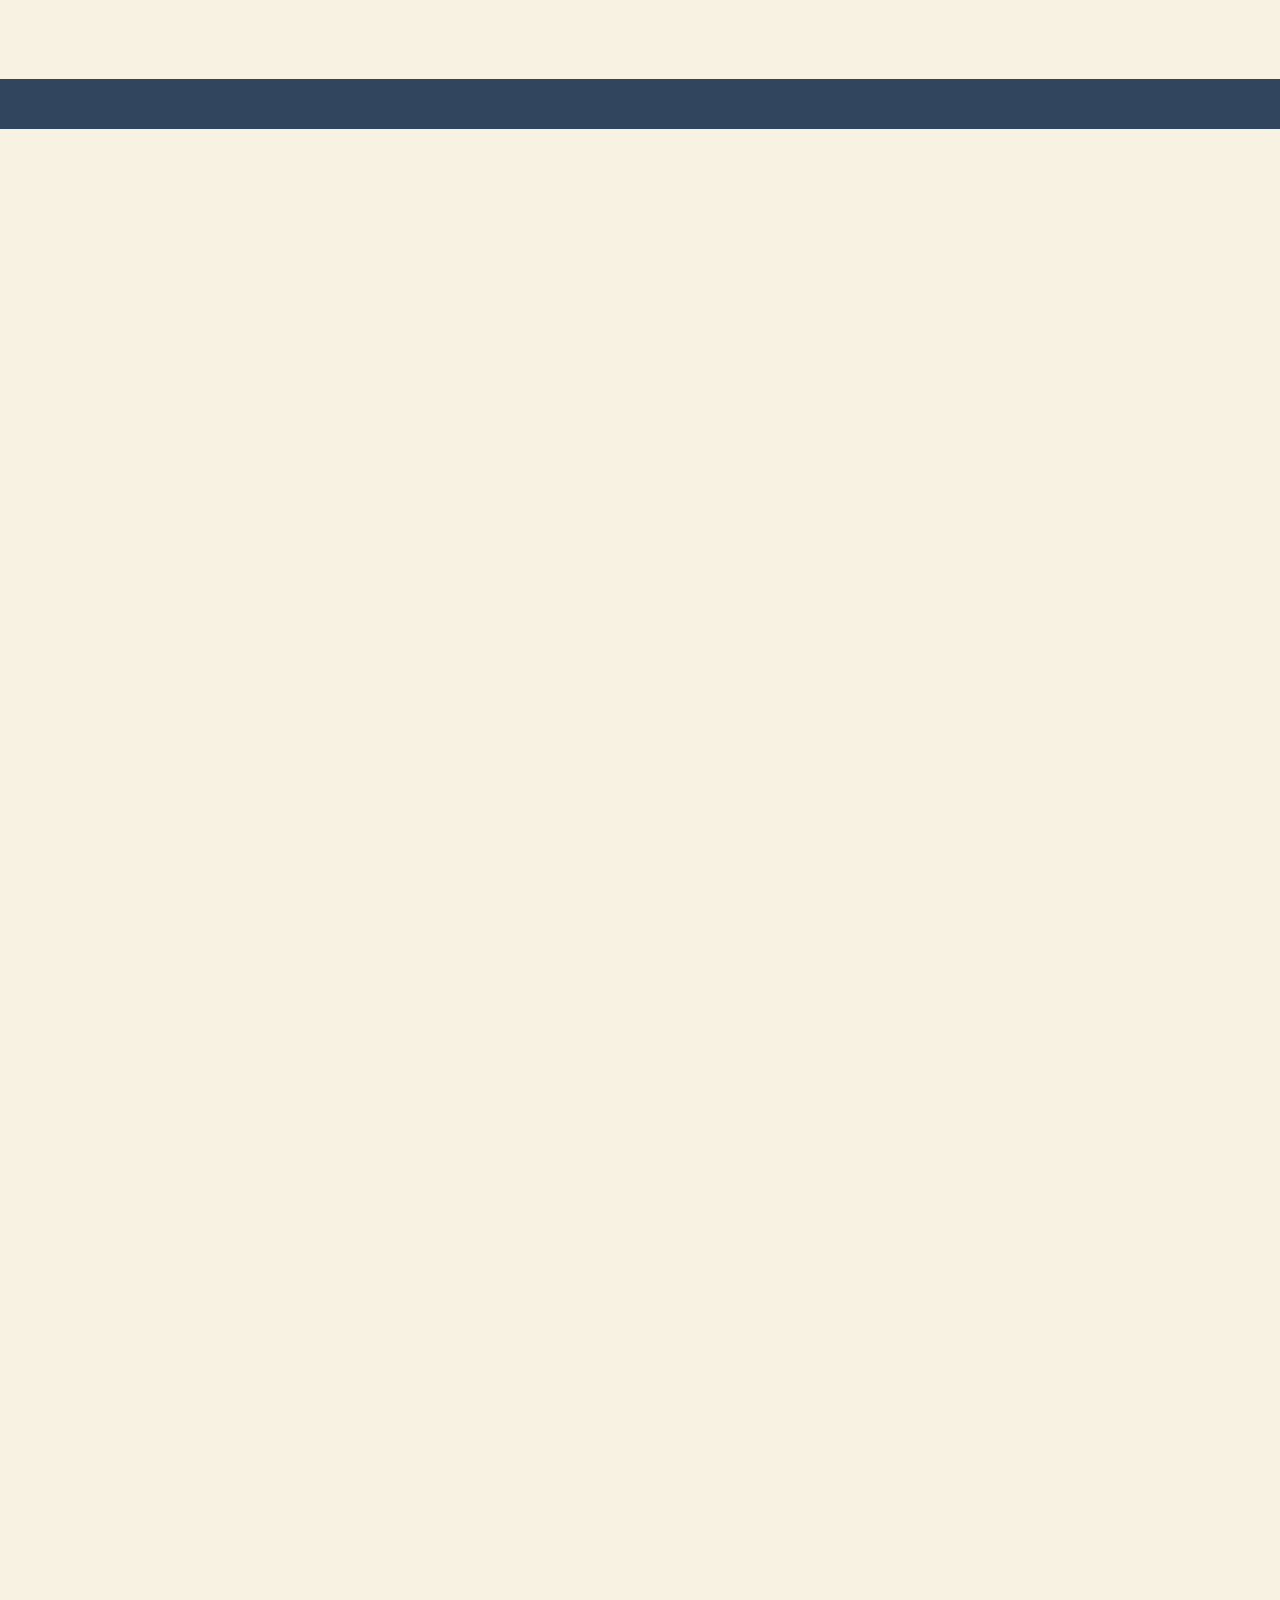
==== commit 8e41252f: "Update and rename BFT_MSE.html to index.html" ====
--- a/index.html
+++ b/index.html
@@ -1929,6 +1929,19 @@
 </div>
 <div id="column" class="section level2 sidebar">
 <h2 class="sidebar">Column</h2>
+<!-- Column 1 -->
+<div>
+<p><strong>Atlantic Bluefin Tuna MSE</strong><br />
+<a href="#Overview_eng">Overview</a><br />
+<a href="#History_eng">History</a><br />
+<a href="#Contents_eng">Contents</a><br /> <a href="#OM_eng">Operating
+Models</a><br /> <a href="#MO_eng">Management Objectives</a><br />
+<a href="#CMP_eng">Candidate Management Procedure</a><br />
+<a href="#MP_eng">Management Procedure</a><br />
+<a href="#EC_eng">Exceptional Circumstances</a><br />
+<a href="#References_eng">References</a><br /></p>
+</div>
+<hr />
 <!-- Column 2 -->
 <div>
 <p><strong>ICCAT MSE links</strong><br />
@@ -2001,35 +2014,35 @@
 <div id="row" class="section level2" data-height="40">
 <h2>Row</h2>
 </div>
-<div id="row-1" class="section level2" data-height="100">
-<h2>Row</h2>
-<div id="title1" class="section level3">
-<h3></h3>
-<div class="knitr-options" data-fig-width="576" data-fig-height="460">
-
-</div>
-<div style="background-color:#001A3E; padding:10px; text-align: center;">
-<h1 style="font-size:2.5em; color:#ffffff; font-weight: bold;">
-General information for ICCAT Management strategy evaluation (MSE)
-</h1>
-<p><br></p>
-</div>
-</div>
-</div>
-<div id="row-2" class="section level2" data-height="150">
+<div id="row-1" class="section level2" data-height="230">
 <h2>Row</h2>
 <div id="section" class="section level3">
 <h3></h3>
 <div class="knitr-options" data-fig-width="576" data-fig-height="460">
 
 </div>
-<div style="background-color:#f8f2e2; padding:10px; text-align: center; line-height: 1.8; letter-spacing: 0.3px;">
+<div style="background-color:#001A3E; padding:0px; text-align: center;">
+<h1 style="font-size:2.5em; color:#ffffff; font-weight: bold;">
+Atlantic Bluefin Tuna MSE
+</h1>
+<h2 style="font-size:2em; color:#ffffff; font-weight: bold;">
+(<em>Thunnus thynnus</em>)
+</h2>
+<p><img role="img" src="[data-uri]" width="300" /></p>
+</div>
+</div>
+</div>
+<div id="row-2" class="section level2" data-height="75">
+<h2>Row</h2>
+<div id="Overview_eng" class="section level3">
+<h3></h3>
+<div class="knitr-options" data-fig-width="576" data-fig-height="460">
+
+</div>
+<div style="background-color:#f8f2e2; padding:4px; text-align: center;">
 <h1 style="font-size:2em; color:#001A3E; font-weight: bold;">
-ICCAT MSE (Rec.15-07)
+Overview
 </h1>
-<h2 style="font-size:1.8em; color:#001A3E; ">
-Eight Ongoing ICCAT MSEs
-</h2>
 </div>
 </div>
 </div>
@@ -2040,360 +2053,688 @@
 <div class="knitr-options" data-fig-width="576" data-fig-height="460">
 
 </div>
-<div style="background-color:#001A3E; padding:10px 40px; text-align: center; line-height: 1.8; letter-spacing: 0.3px;">
-<h3 style="font-size:1.5em; color:#ffffff; ">
-In addition to the 5 MSE processes (N-ALB/BFT/N-SWO/W-SKJ/multi-TT
-MSEs),<br><br>in 2025 newly South Atlantic Albacore MSE will be
-developed, and a feasibility study on developing North and South
-Atlantic Blue Shark MSEs will be conducted.<br><br>In 2024, the ICCAT
-MSE Roadmap has been updated, and<br><br>In 2025, “External review of
-the overall ICCAT MSE Process” was conducted.
-</h3>
-</div>
-</div>
-</div>
-<div id="row-4" class="section level2" data-height="150">
+<div style="background-color:#001A3E; padding:10px 50px; text-align: justify; line-height: 1.8; letter-spacing: 0.3px;">
+<h2 style="font-size:1.5em; color:#ffffff; ">
+Atlantic bluefin tuna exhibits complex dynamics involving two stocks
+(eastern and western), characterized by long-distance movements and
+mixed-stock fisheries. Management Strategy Evaluation (MSE) for Atlantic
+bluefin tuna, incorporating stock mixing between the two stocks, has
+been under development since at least 2014. Following substantial
+efforts by both the SCRS and the Commission, a Management Procedure (MP)
+was adopted in 2022 (Rec. 22-09), and Total Allowable Catches (TACs) for
+both stocks were set for 2023–2025 based on this MP (East: Rec. 22-08;
+West: Rec. 22-10).<br><br>The Commission also adopted the Exceptional
+Circumstances (EC) protocol in 2023 (Rec. 23-07, Annex 4), which
+includes annual evaluation of ECs by the SCRS. No ECs have been invoked
+since its adoption.<br><br>The SCRS has scheduled the application of the
+MP in 2025 to set TACs for the period 2026-2028. In addition, the
+Commission plans to conduct a stock assessment and review the Operating
+Models (OMs) and the MP over 2026-2028.
+</h2>
+</div>
+</div>
+</div>
+<div id="row-4" class="section level2" data-height="270">
 <h2>Row</h2>
-<div id="section-2" class="section level3">
-<h3></h3>
-<div class="knitr-options" data-fig-width="576" data-fig-height="460">
-
-</div>
-<div style="background-color:#f8f2e2; padding:10px; text-align: center; line-height: 1.8; letter-spacing: 0.3px;">
+<div id="section-2" class="section level3" data-width="23%">
+<h3></h3>
+</div>
+<div id="section-3" class="section level3" data-width="18%">
+<h3></h3>
+<div class="knitr-options" data-fig-width="576" data-fig-height="460">
+
+</div>
+<div style="background-color:#001A3E; padding:10px; text-align: center;">
+<h2 style="font-size:1.5em; color:#ffffff; ">
+OM Developed <br>in 2014-2021
+</h2>
+<img role="img" src="[data-uri]" width="100" />
+<h2 style="font-size:1.5em; color:#ffffff; ">
+Recondition<br>in 2028
+</h2>
+</div>
+</div>
+<div id="section-4" class="section level3" data-width="18%">
+<h3></h3>
+<div class="knitr-options" data-fig-width="576" data-fig-height="460">
+
+</div>
+<div style="background-color:#001A3E; padding:10px; text-align: center;">
+<h2 style="font-size:1.5em; color:#ffffff;">
+MP Adopted<br>in 2022
+</h2>
+<img role="img" src="[data-uri]" width="100" />
+<h2 style="font-size:1.5em; color:#ffffff; ">
+MP since 2022
+</h2>
+</div>
+</div>
+<div id="section-5" class="section level3" data-width="18%">
+<h3></h3>
+<div class="knitr-options" data-fig-width="576" data-fig-height="460">
+
+</div>
+<div style="background-color:#001A3E; padding:10px; text-align: center;">
+<h2 style="font-size:1.5em; color:#ffffff; ">
+ECP adopted<br>in 2023
+</h2>
+<img role="img" src="[data-uri]" width="100" />
+<h2 style="font-size:1.5em; color:#ffffff; ">
+EC evaluation<br>No EC since 2023
+</h2>
+</div>
+</div>
+<div id="section-6" class="section level3" data-width="23%">
+<h3></h3>
+</div>
+</div>
+<div id="row-5" class="section level2" data-height="75">
+<h2>Row</h2>
+<div id="History_eng" class="section level3">
+<h3></h3>
+<div class="knitr-options" data-fig-width="576" data-fig-height="460">
+
+</div>
+<div style="background-color:#f8f2e2; padding:4px; text-align: center;">
 <h1 style="font-size:2em; color:#001A3E; font-weight: bold;">
-ICCAT MSE LATEST NEWS (2024 Commission)
+History
 </h1>
-<h2 style="font-size:1.8em; color:#001A3E; ">
-At the 2024 Commission meeting (Updated: 2024 December)
-</h2>
-</div>
-</div>
-</div>
-<div id="row-5" class="section level2" data-height="280">
+</div>
+</div>
+</div>
+<div id="row-6" class="section level2" data-height="300">
 <h2>Row</h2>
-<div id="section-3" class="section level3" data-width="30%">
-<h3></h3>
-<div class="knitr-options" data-fig-width="576" data-fig-height="460">
-
-</div>
-<div style="background-color:#001A3E; padding:20px; text-align: center; line-height: 1.8; letter-spacing: 0.3px;">
-<p><img role="img" src="[data-uri]